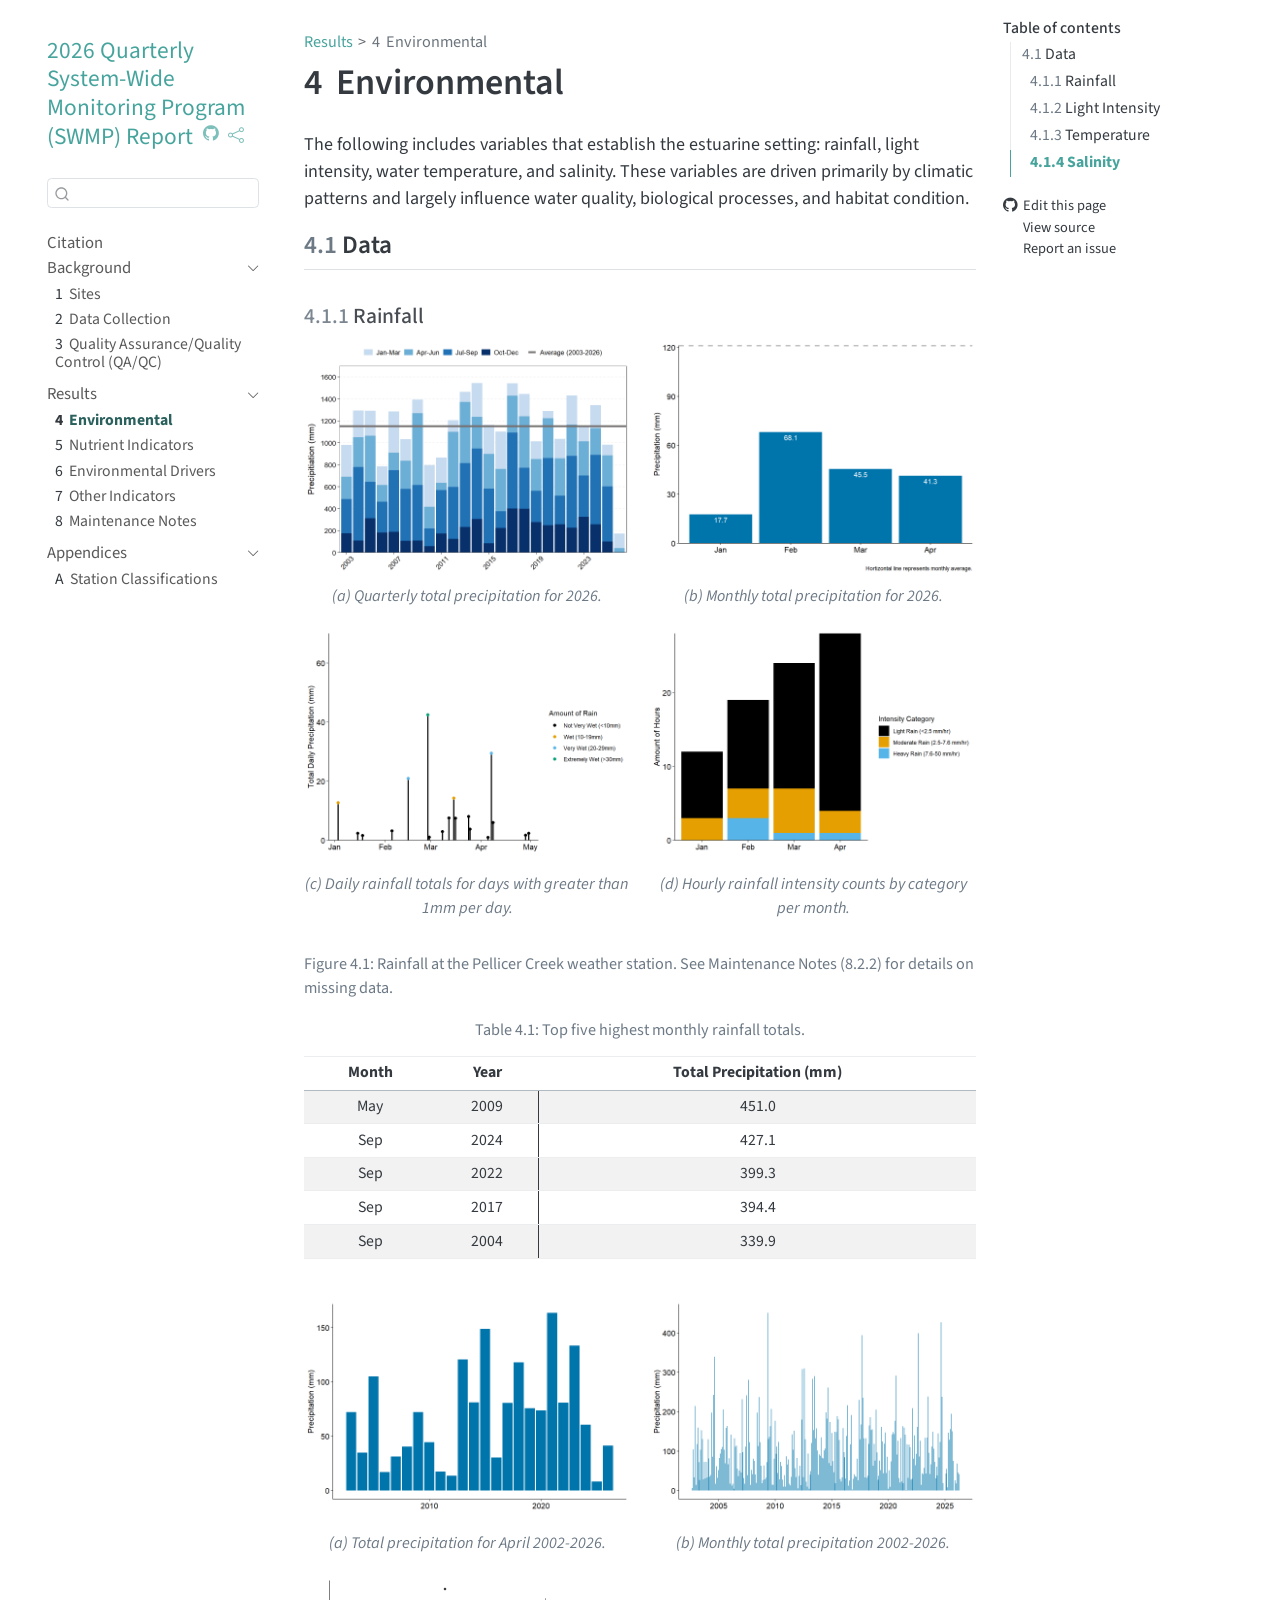
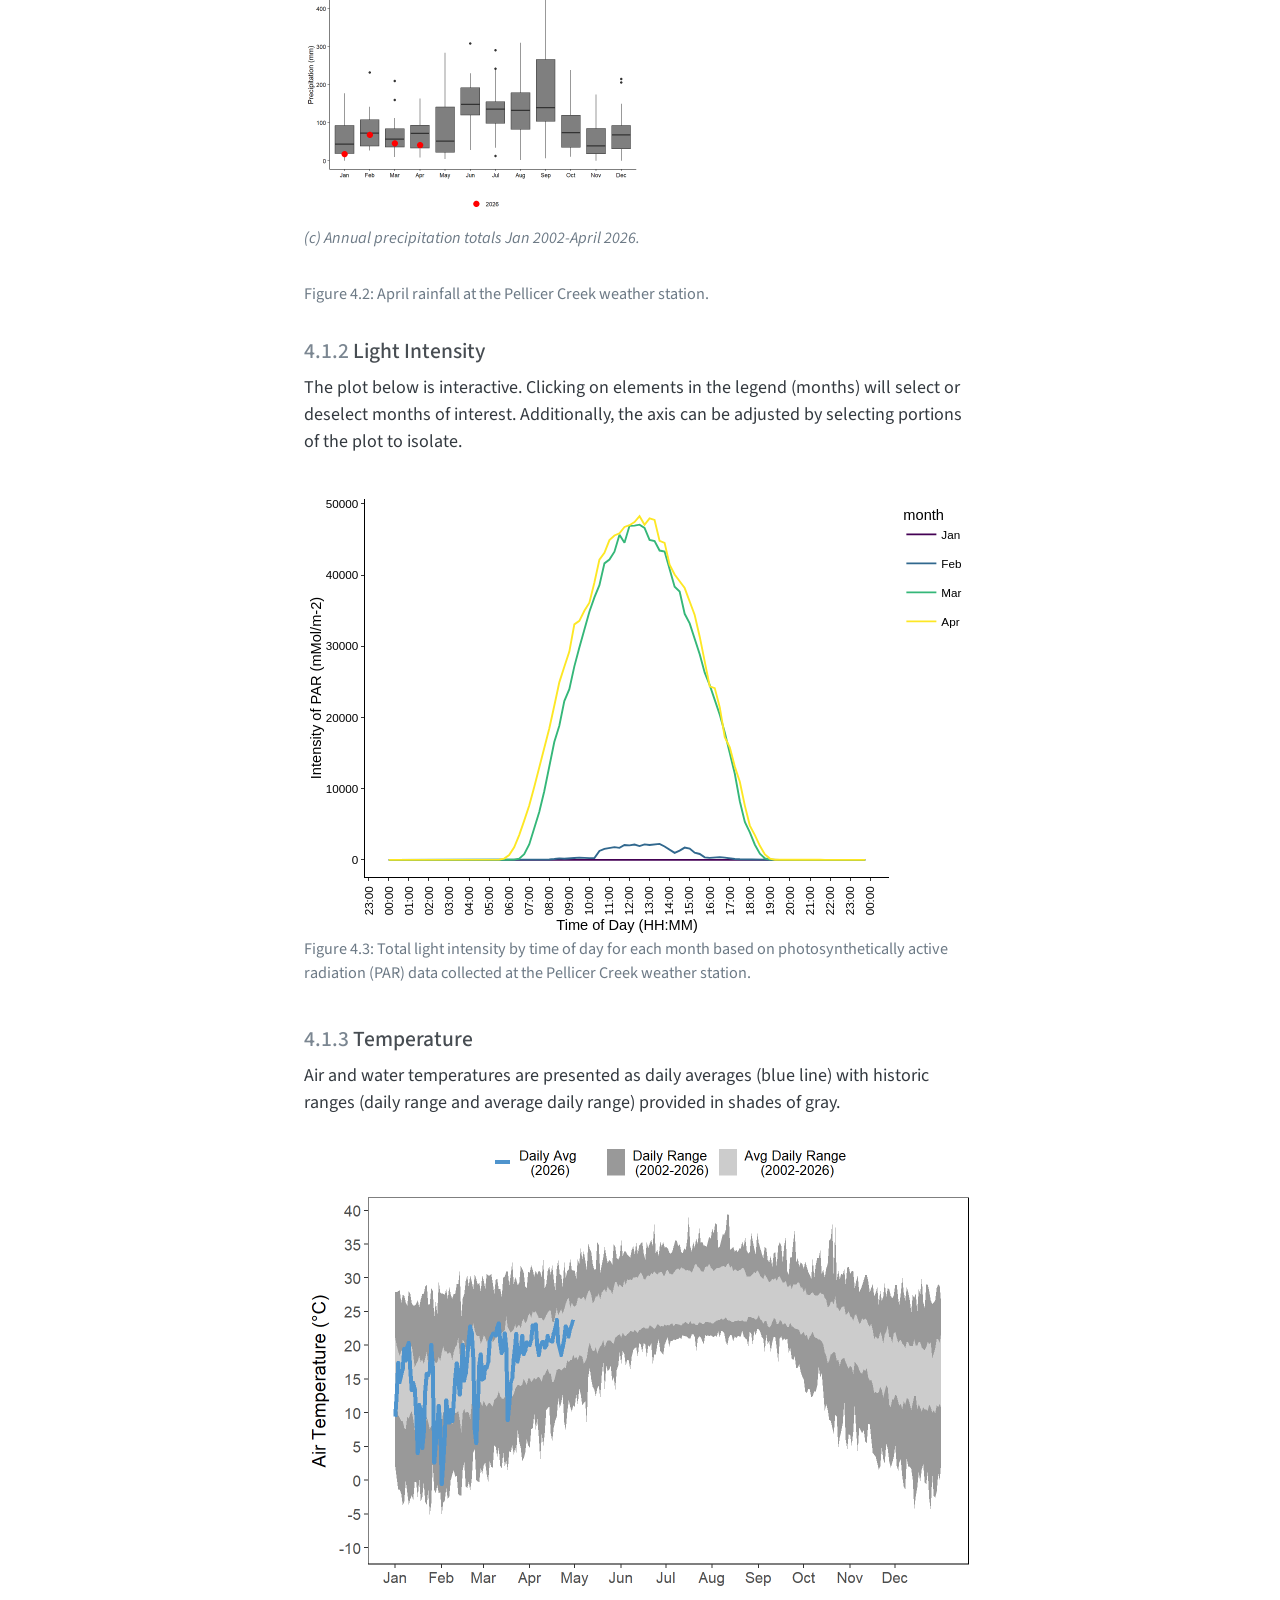
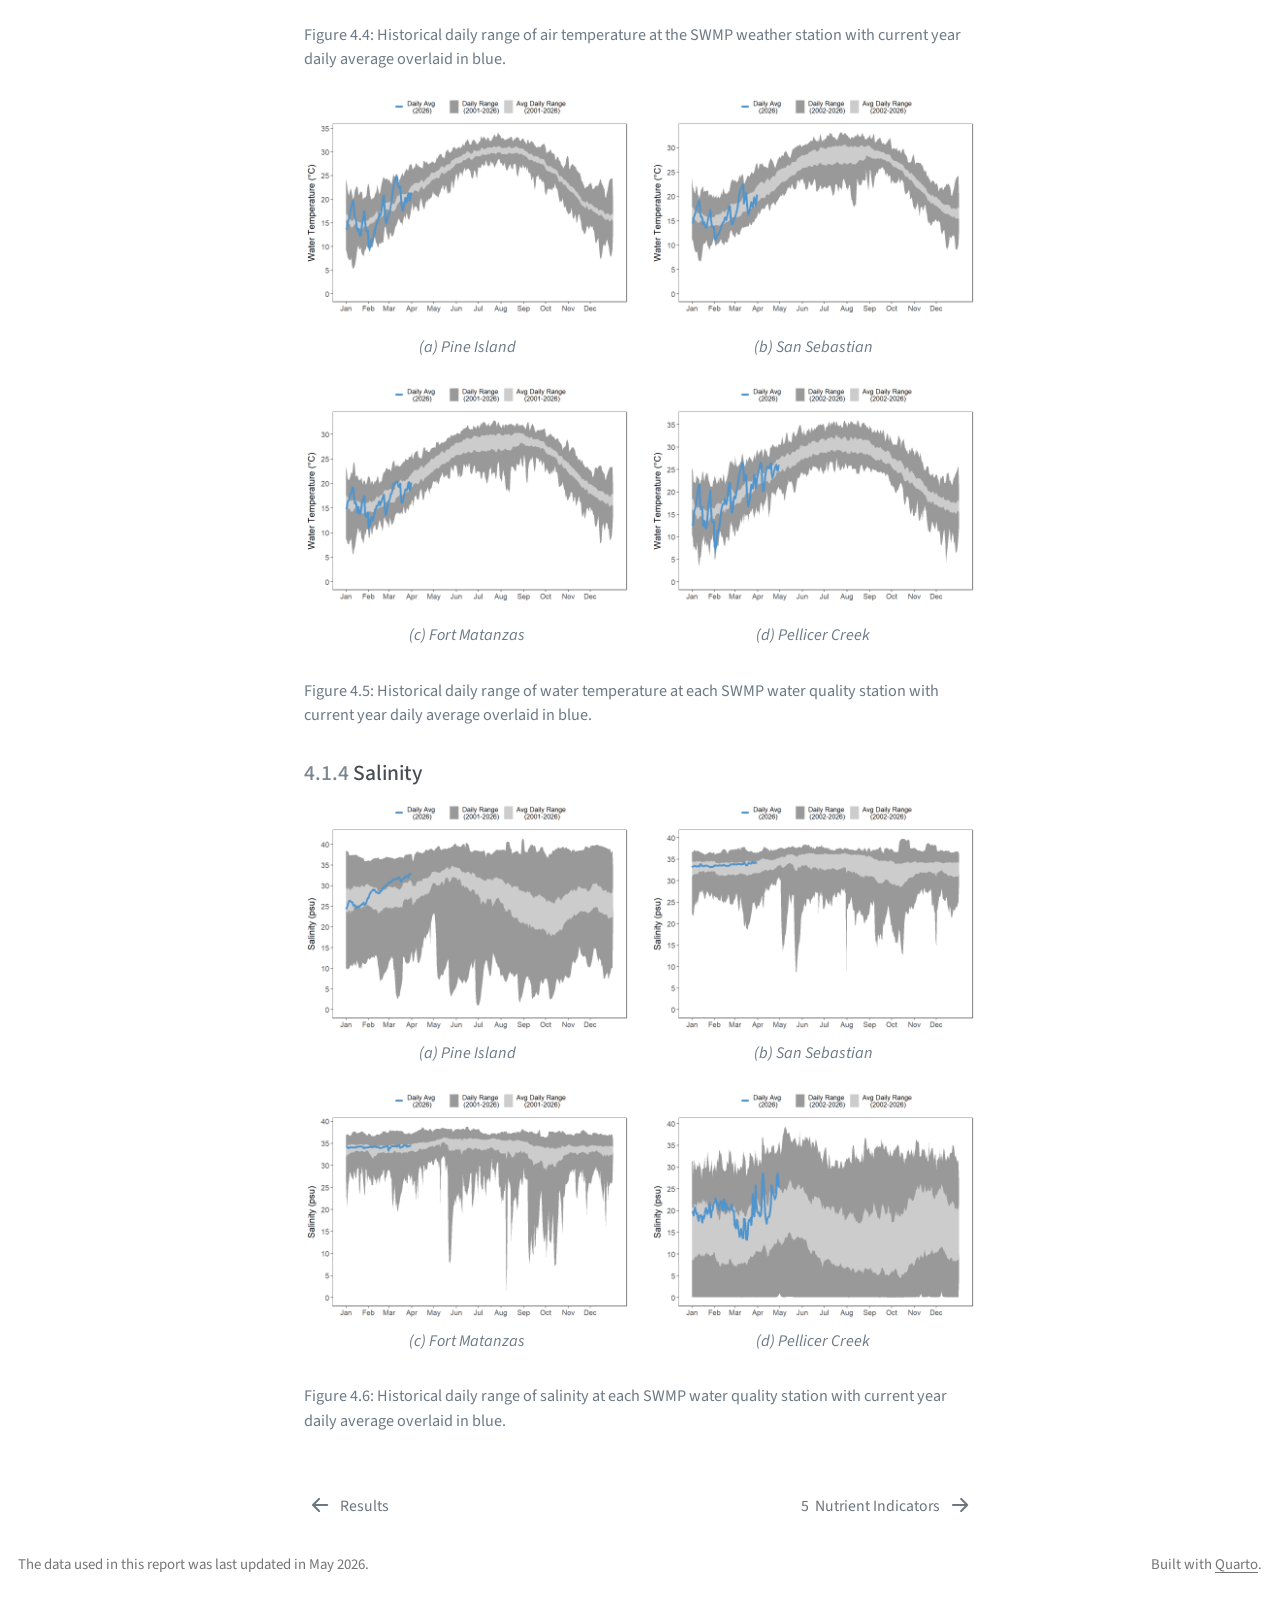
==== docs/text/environmental.html @ 44c631e3 "Initial_upload" ====
<!DOCTYPE html>
<html xmlns="http://www.w3.org/1999/xhtml" lang="en" xml:lang="en"><head>

<meta charset="utf-8">
<meta name="generator" content="quarto-1.5.57">

<meta name="viewport" content="width=device-width, initial-scale=1.0, user-scalable=yes">


<title>4&nbsp; Environmental – 2026 Quarterly System-Wide Monitoring Program (SWMP) Report</title>
<style>
code{white-space: pre-wrap;}
span.smallcaps{font-variant: small-caps;}
div.columns{display: flex; gap: min(4vw, 1.5em);}
div.column{flex: auto; overflow-x: auto;}
div.hanging-indent{margin-left: 1.5em; text-indent: -1.5em;}
ul.task-list{list-style: none;}
ul.task-list li input[type="checkbox"] {
  width: 0.8em;
  margin: 0 0.8em 0.2em -1em; /* quarto-specific, see https://github.com/quarto-dev/quarto-cli/issues/4556 */ 
  vertical-align: middle;
}
</style>


<script src="../site_libs/quarto-nav/quarto-nav.js"></script>
<script src="../site_libs/quarto-nav/headroom.min.js"></script>
<script src="../site_libs/clipboard/clipboard.min.js"></script>
<script src="../site_libs/quarto-search/autocomplete.umd.js"></script>
<script src="../site_libs/quarto-search/fuse.min.js"></script>
<script src="../site_libs/quarto-search/quarto-search.js"></script>
<meta name="quarto:offset" content="../">
<link href="../text/nut-indicators.html" rel="next">
<link href="../text/results.html" rel="prev">
<link href="../images/friends-logo.png" rel="icon" type="image/png">
<script src="../site_libs/quarto-html/quarto.js"></script>
<script src="../site_libs/quarto-html/popper.min.js"></script>
<script src="../site_libs/quarto-html/tippy.umd.min.js"></script>
<script src="../site_libs/quarto-html/anchor.min.js"></script>
<link href="../site_libs/quarto-html/tippy.css" rel="stylesheet">
<link href="../site_libs/quarto-html/quarto-syntax-highlighting.css" rel="stylesheet" id="quarto-text-highlighting-styles">
<script src="../site_libs/bootstrap/bootstrap.min.js"></script>
<link href="../site_libs/bootstrap/bootstrap-icons.css" rel="stylesheet">
<link href="../site_libs/bootstrap/bootstrap.min.css" rel="stylesheet" id="quarto-bootstrap" data-mode="light">
<script src="../site_libs/quarto-contrib/glightbox/glightbox.min.js"></script>
<link href="../site_libs/quarto-contrib/glightbox/glightbox.min.css" rel="stylesheet">
<link href="../site_libs/quarto-contrib/glightbox/lightbox.css" rel="stylesheet">
<script id="quarto-search-options" type="application/json">{
  "location": "sidebar",
  "copy-button": false,
  "collapse-after": 3,
  "panel-placement": "start",
  "type": "textbox",
  "limit": 50,
  "keyboard-shortcut": [
    "f",
    "/",
    "s"
  ],
  "show-item-context": false,
  "language": {
    "search-no-results-text": "No results",
    "search-matching-documents-text": "matching documents",
    "search-copy-link-title": "Copy link to search",
    "search-hide-matches-text": "Hide additional matches",
    "search-more-match-text": "more match in this document",
    "search-more-matches-text": "more matches in this document",
    "search-clear-button-title": "Clear",
    "search-text-placeholder": "",
    "search-detached-cancel-button-title": "Cancel",
    "search-submit-button-title": "Submit",
    "search-label": "Search"
  }
}</script>
<script src="../site_libs/kePrint-0.0.1/kePrint.js"></script>

<link href="../site_libs/lightable-0.0.1/lightable.css" rel="stylesheet">

<link href="../site_libs/htmltools-fill-0.5.8.1/fill.css" rel="stylesheet">

<script src="../site_libs/htmlwidgets-1.6.4/htmlwidgets.js"></script>

<script src="../site_libs/plotly-binding-4.10.4/plotly.js"></script>

<script src="../site_libs/typedarray-0.1/typedarray.min.js"></script>

<script src="../site_libs/jquery-3.5.1/jquery.min.js"></script>

<link href="../site_libs/crosstalk-1.2.1/css/crosstalk.min.css" rel="stylesheet">

<script src="../site_libs/crosstalk-1.2.1/js/crosstalk.min.js"></script>

<link href="../site_libs/plotly-htmlwidgets-css-2.11.1/plotly-htmlwidgets.css" rel="stylesheet">

<script src="../site_libs/plotly-main-2.11.1/plotly-latest.min.js"></script>



</head>

<body class="nav-sidebar floating">

<div id="quarto-search-results"></div>
  <header id="quarto-header" class="headroom fixed-top">
  <nav class="quarto-secondary-nav">
    <div class="container-fluid d-flex">
      <button type="button" class="quarto-btn-toggle btn" data-bs-toggle="collapse" role="button" data-bs-target=".quarto-sidebar-collapse-item" aria-controls="quarto-sidebar" aria-expanded="false" aria-label="Toggle sidebar navigation" onclick="if (window.quartoToggleHeadroom) { window.quartoToggleHeadroom(); }">
        <i class="bi bi-layout-text-sidebar-reverse"></i>
      </button>
        <nav class="quarto-page-breadcrumbs" aria-label="breadcrumb"><ol class="breadcrumb"><li class="breadcrumb-item"><a href="../text/results.html">Results</a></li><li class="breadcrumb-item"><a href="../text/environmental.html"><span class="chapter-number">4</span>&nbsp; <span class="chapter-title">Environmental</span></a></li></ol></nav>
        <a class="flex-grow-1" role="navigation" data-bs-toggle="collapse" data-bs-target=".quarto-sidebar-collapse-item" aria-controls="quarto-sidebar" aria-expanded="false" aria-label="Toggle sidebar navigation" onclick="if (window.quartoToggleHeadroom) { window.quartoToggleHeadroom(); }">      
        </a>
      <button type="button" class="btn quarto-search-button" aria-label="Search" onclick="window.quartoOpenSearch();">
        <i class="bi bi-search"></i>
      </button>
    </div>
  </nav>
</header>
<!-- content -->
<div id="quarto-content" class="quarto-container page-columns page-rows-contents page-layout-article">
<!-- sidebar -->
  <nav id="quarto-sidebar" class="sidebar collapse collapse-horizontal quarto-sidebar-collapse-item sidebar-navigation floating overflow-auto">
    <div class="pt-lg-2 mt-2 text-left sidebar-header">
    <div class="sidebar-title mb-0 py-0">
      <a href="../">2026 Quarterly System-Wide Monitoring Program (SWMP) Report</a> 
        <div class="sidebar-tools-main">
    <a href="https://github.com/GTMNERR/2026_Q1_SWMP_Report" title="Source Code" class="quarto-navigation-tool px-1" aria-label="Source Code"><i class="bi bi-github"></i></a>
    <div class="dropdown">
      <a href="" title="Share" id="quarto-navigation-tool-dropdown-0" class="quarto-navigation-tool dropdown-toggle px-1" data-bs-toggle="dropdown" aria-expanded="false" role="link" aria-label="Share"><i class="bi bi-share"></i></a>
      <ul class="dropdown-menu" aria-labelledby="quarto-navigation-tool-dropdown-0">
          <li>
            <a class="dropdown-item sidebar-tools-main-item" href="https://twitter.com/intent/tweet?url=|url|">
              <i class="bi bi-twitter pe-1"></i>
            Twitter
            </a>
          </li>
          <li>
            <a class="dropdown-item sidebar-tools-main-item" href="https://www.facebook.com/sharer/sharer.php?u=|url|">
              <i class="bi bi-facebook pe-1"></i>
            Facebook
            </a>
          </li>
      </ul>
    </div>
</div>
    </div>
      </div>
        <div class="mt-2 flex-shrink-0 align-items-center">
        <div class="sidebar-search">
        <div id="quarto-search" class="" title="Search"></div>
        </div>
        </div>
    <div class="sidebar-menu-container"> 
    <ul class="list-unstyled mt-1">
        <li class="sidebar-item">
  <div class="sidebar-item-container"> 
  <a href="../index.html" class="sidebar-item-text sidebar-link">
 <span class="menu-text">Citation</span></a>
  </div>
</li>
        <li class="sidebar-item sidebar-item-section">
      <div class="sidebar-item-container"> 
            <a href="../text/background.html" class="sidebar-item-text sidebar-link">
 <span class="menu-text">Background</span></a>
          <a class="sidebar-item-toggle text-start" data-bs-toggle="collapse" data-bs-target="#quarto-sidebar-section-1" role="navigation" aria-expanded="true" aria-label="Toggle section">
            <i class="bi bi-chevron-right ms-2"></i>
          </a> 
      </div>
      <ul id="quarto-sidebar-section-1" class="collapse list-unstyled sidebar-section depth1 show">  
          <li class="sidebar-item">
  <div class="sidebar-item-container"> 
  <a href="../text/sites.html" class="sidebar-item-text sidebar-link">
 <span class="menu-text"><span class="chapter-number">1</span>&nbsp; <span class="chapter-title">Sites</span></span></a>
  </div>
</li>
          <li class="sidebar-item">
  <div class="sidebar-item-container"> 
  <a href="../text/collection.html" class="sidebar-item-text sidebar-link">
 <span class="menu-text"><span class="chapter-number">2</span>&nbsp; <span class="chapter-title">Data Collection</span></span></a>
  </div>
</li>
          <li class="sidebar-item">
  <div class="sidebar-item-container"> 
  <a href="../text/qaqc.html" class="sidebar-item-text sidebar-link">
 <span class="menu-text"><span class="chapter-number">3</span>&nbsp; <span class="chapter-title">Quality Assurance/Quality Control (QA/QC)</span></span></a>
  </div>
</li>
      </ul>
  </li>
        <li class="sidebar-item sidebar-item-section">
      <div class="sidebar-item-container"> 
            <a href="../text/results.html" class="sidebar-item-text sidebar-link">
 <span class="menu-text">Results</span></a>
          <a class="sidebar-item-toggle text-start" data-bs-toggle="collapse" data-bs-target="#quarto-sidebar-section-2" role="navigation" aria-expanded="true" aria-label="Toggle section">
            <i class="bi bi-chevron-right ms-2"></i>
          </a> 
      </div>
      <ul id="quarto-sidebar-section-2" class="collapse list-unstyled sidebar-section depth1 show">  
          <li class="sidebar-item">
  <div class="sidebar-item-container"> 
  <a href="../text/environmental.html" class="sidebar-item-text sidebar-link active">
 <span class="menu-text"><span class="chapter-number">4</span>&nbsp; <span class="chapter-title">Environmental</span></span></a>
  </div>
</li>
          <li class="sidebar-item">
  <div class="sidebar-item-container"> 
  <a href="../text/nut-indicators.html" class="sidebar-item-text sidebar-link">
 <span class="menu-text"><span class="chapter-number">5</span>&nbsp; <span class="chapter-title">Nutrient Indicators</span></span></a>
  </div>
</li>
          <li class="sidebar-item">
  <div class="sidebar-item-container"> 
  <a href="../text/environmental-drivers.html" class="sidebar-item-text sidebar-link">
 <span class="menu-text"><span class="chapter-number">6</span>&nbsp; <span class="chapter-title">Environmental Drivers</span></span></a>
  </div>
</li>
          <li class="sidebar-item">
  <div class="sidebar-item-container"> 
  <a href="../text/misc-bac.html" class="sidebar-item-text sidebar-link">
 <span class="menu-text"><span class="chapter-number">7</span>&nbsp; <span class="chapter-title">Other Indicators</span></span></a>
  </div>
</li>
          <li class="sidebar-item">
  <div class="sidebar-item-container"> 
  <a href="../text/maintenance.html" class="sidebar-item-text sidebar-link">
 <span class="menu-text"><span class="chapter-number">8</span>&nbsp; <span class="chapter-title">Maintenance Notes</span></span></a>
  </div>
</li>
      </ul>
  </li>
        <li class="sidebar-item sidebar-item-section">
      <div class="sidebar-item-container"> 
            <a class="sidebar-item-text sidebar-link text-start" data-bs-toggle="collapse" data-bs-target="#quarto-sidebar-section-3" role="navigation" aria-expanded="true">
 <span class="menu-text">Appendices</span></a>
          <a class="sidebar-item-toggle text-start" data-bs-toggle="collapse" data-bs-target="#quarto-sidebar-section-3" role="navigation" aria-expanded="true" aria-label="Toggle section">
            <i class="bi bi-chevron-right ms-2"></i>
          </a> 
      </div>
      <ul id="quarto-sidebar-section-3" class="collapse list-unstyled sidebar-section depth1 show">  
          <li class="sidebar-item">
  <div class="sidebar-item-container"> 
  <a href="../text/a1-cmecs.html" class="sidebar-item-text sidebar-link">
 <span class="menu-text"><span class="chapter-number">A</span>&nbsp; <span class="chapter-title">Station Classifications</span></span></a>
  </div>
</li>
      </ul>
  </li>
    </ul>
    </div>
</nav>
<div id="quarto-sidebar-glass" class="quarto-sidebar-collapse-item" data-bs-toggle="collapse" data-bs-target=".quarto-sidebar-collapse-item"></div>
<!-- margin-sidebar -->
    <div id="quarto-margin-sidebar" class="sidebar margin-sidebar">
        <nav id="TOC" role="doc-toc" class="toc-active">
    <h2 id="toc-title">Table of contents</h2>
   
  <ul>
  <li><a href="#data" id="toc-data" class="nav-link active" data-scroll-target="#data"><span class="header-section-number">4.1</span> Data</a>
  <ul class="collapse">
  <li><a href="#rainfall" id="toc-rainfall" class="nav-link" data-scroll-target="#rainfall"><span class="header-section-number">4.1.1</span> Rainfall</a></li>
  <li><a href="#light-intensity" id="toc-light-intensity" class="nav-link" data-scroll-target="#light-intensity"><span class="header-section-number">4.1.2</span> Light Intensity</a></li>
  <li><a href="#temperature" id="toc-temperature" class="nav-link" data-scroll-target="#temperature"><span class="header-section-number">4.1.3</span> Temperature</a></li>
  <li><a href="#salinity" id="toc-salinity" class="nav-link" data-scroll-target="#salinity"><span class="header-section-number">4.1.4</span> Salinity</a></li>
  </ul></li>
  </ul>
<div class="toc-actions"><ul><li><a href="https://github.com/GTMNERR/2026_Q1_SWMP_Report/edit/main/text/environmental.qmd" class="toc-action"><i class="bi bi-github"></i>Edit this page</a></li><li><a href="https://github.com/GTMNERR/2026_Q1_SWMP_Report/blob/main/text/environmental.qmd" class="toc-action"><i class="bi empty"></i>View source</a></li><li><a href="https://github.com/GTMNERR/2026_Q1_SWMP_Report/issues/new" class="toc-action"><i class="bi empty"></i>Report an issue</a></li></ul></div></nav>
    </div>
<!-- main -->
<main class="content" id="quarto-document-content">

<header id="title-block-header" class="quarto-title-block default"><nav class="quarto-page-breadcrumbs quarto-title-breadcrumbs d-none d-lg-block" aria-label="breadcrumb"><ol class="breadcrumb"><li class="breadcrumb-item"><a href="../text/results.html">Results</a></li><li class="breadcrumb-item"><a href="../text/environmental.html"><span class="chapter-number">4</span>&nbsp; <span class="chapter-title">Environmental</span></a></li></ol></nav>
<div class="quarto-title">
<h1 class="title"><span class="chapter-number">4</span>&nbsp; <span class="chapter-title">Environmental</span></h1>
</div>



<div class="quarto-title-meta">

    
  
    
  </div>
  


</header>


<p>The following includes variables that establish the estuarine setting: rainfall, light intensity, water temperature, and salinity. These variables are driven primarily by climatic patterns and largely influence water quality, biological processes, and habitat condition.</p>
<!-- ## Summary -->
<!-- Winter storm Finn (unofficially named) brought rainfall and strong winds in [January](https://www.actionnewsjax.com/news/local/strong-storm-cold-front-will-move-across-northeast-florida-southeast-georgia/DNJ3SOGJ35G4FCKJLPJNP67YZY/) to Northeast Florida causing some local schools to release students early and cancel after school activities (@fig-rainfall-1; @fig-rainfall-2). This event is discussed in further detail in the next chapter. -->
<!-- Total measured rainfall in 2024 was 1347.2 mm (@fig-SeptPrecip-3). The third quarter of the year had the greatest rainfall total (@fig-rainfall) because of September, which had a record-setting high monthly total (@tbl-topRain; @fig-SeptPrecip-1; @fig-SeptPrecip-2). September also had the greatest number of rain days exceeding 10 mm/day (@Fig-rainfall-3), and more storms producing heavy rainfall (@Fig-rainfall-4). Rainfall totals for the fourth quarter of 2024 are incomplete, resulting from a computer program error. Data are missing beginning November 13, 2024, and continuing through the end of the year (see Maintenance Notes Section 8.2.2; @fig-SeptPrecip-4). -->
<!-- Light intensity was highest from April to August. December had the lowest mid-day photosynthetically active radiation (PAR) (@fig-lightintensity). -->
<!-- Daily average air temperatures were highest from June - August, and most variable during January – April and November – December (@fig-range-atemp). -->
<!-- While there were some low water temperatures throughout the year, daily average water temperatures were generally higher than average (@fig-range-temp). Water temperature decreased in August and September with the onset of the large rain events causing water temperatures to fall below the historic average daily range at all four stations (@fig-range-temp-2; @fig-range-temp-3). Water temperatures increased at all four stations in November nearing the historic 2002-2024 maximum daily range  (@fig-range-temp). -->
<!-- Rainfall in January and September – November brought salinity levels lower than their average daily ranges (@fig-range-sal), particularly at the stations farthest from the inlets (@fig-range-sal-1; @fig-range-sal-4). However, the drought conditions during spring increased salinity levels. Salinity stayed higher than the average daily range at all stations through July, but was most pronounced at Pine Island (@fig-range-sal-1).  -->
<section id="data" class="level2" data-number="4.1">
<h2 data-number="4.1" class="anchored" data-anchor-id="data"><span class="header-section-number">4.1</span> Data</h2>
<section id="rainfall" class="level3" data-number="4.1.1">
<h3 data-number="4.1.1" class="anchored" data-anchor-id="rainfall"><span class="header-section-number">4.1.1</span> Rainfall</h3>
<div id="fig-rainfall" class="quarto-layout-panel">
<figure class="quarto-float quarto-float-fig figure">
<div aria-describedby="fig-rainfall-caption-0ceaefa1-69ba-4598-a22c-09a6ac19f8ca">
<div class="quarto-layout-row">
<div class="cell-output-display quarto-layout-cell-subref quarto-layout-cell" data-ref-parent="fig-rainfall" style="flex-basis: 50.0%;justify-content: flex-start;">
<div id="fig-rainfall-1" class="quarto-float quarto-figure quarto-figure-center anchored">
<figure class="quarto-float quarto-subfloat-fig figure">
<div aria-describedby="fig-rainfall-1-caption-0ceaefa1-69ba-4598-a22c-09a6ac19f8ca">
<a href="environmental_files/figure-html/fig-rainfall-1.png" class="lightbox" data-gallery="fig-rainfall" title="Figure&nbsp;4.1&nbsp;(a): Quarterly total precipitation for 2026."><img src="environmental_files/figure-html/fig-rainfall-1.png" class="img-fluid figure-img" data-ref-parent="fig-rainfall" width="672"></a>
</div>
<figcaption class="quarto-float-caption-bottom quarto-subfloat-caption quarto-subfloat-fig" id="fig-rainfall-1-caption-0ceaefa1-69ba-4598-a22c-09a6ac19f8ca">
(a) Quarterly total precipitation for 2026.
</figcaption>
</figure>
</div>
</div>
<div class="cell-output-display quarto-layout-cell-subref quarto-layout-cell" data-ref-parent="fig-rainfall" style="flex-basis: 50.0%;justify-content: flex-start;">
<div id="fig-rainfall-2" class="quarto-float quarto-figure quarto-figure-center anchored">
<figure class="quarto-float quarto-subfloat-fig figure">
<div aria-describedby="fig-rainfall-2-caption-0ceaefa1-69ba-4598-a22c-09a6ac19f8ca">
<a href="environmental_files/figure-html/fig-rainfall-2.png" class="lightbox" data-gallery="fig-rainfall" title="Figure&nbsp;4.1&nbsp;(b): Monthly total precipitation for 2026."><img src="environmental_files/figure-html/fig-rainfall-2.png" class="img-fluid figure-img" data-ref-parent="fig-rainfall" width="672"></a>
</div>
<figcaption class="quarto-float-caption-bottom quarto-subfloat-caption quarto-subfloat-fig" id="fig-rainfall-2-caption-0ceaefa1-69ba-4598-a22c-09a6ac19f8ca">
(b) Monthly total precipitation for 2026.
</figcaption>
</figure>
</div>
</div>
</div>
<div class="quarto-layout-row">
<div class="cell-output-display quarto-layout-cell-subref quarto-layout-cell" data-ref-parent="fig-rainfall" style="flex-basis: 50.0%;justify-content: flex-start;">
<div id="fig-rainfall-3" class="quarto-float quarto-figure quarto-figure-center anchored">
<figure class="quarto-float quarto-subfloat-fig figure">
<div aria-describedby="fig-rainfall-3-caption-0ceaefa1-69ba-4598-a22c-09a6ac19f8ca">
<a href="environmental_files/figure-html/fig-rainfall-3.png" class="lightbox" data-gallery="fig-rainfall" title="Figure&nbsp;4.1&nbsp;(c): Daily rainfall totals for days with greater than 1mm per day."><img src="environmental_files/figure-html/fig-rainfall-3.png" class="img-fluid figure-img" data-ref-parent="fig-rainfall" width="672"></a>
</div>
<figcaption class="quarto-float-caption-bottom quarto-subfloat-caption quarto-subfloat-fig" id="fig-rainfall-3-caption-0ceaefa1-69ba-4598-a22c-09a6ac19f8ca">
(c) Daily rainfall totals for days with greater than 1mm per day.
</figcaption>
</figure>
</div>
</div>
<div class="cell-output-display quarto-layout-cell-subref quarto-layout-cell" data-ref-parent="fig-rainfall" style="flex-basis: 50.0%;justify-content: flex-start;">
<div id="fig-rainfall-4" class="quarto-float quarto-figure quarto-figure-center anchored">
<figure class="quarto-float quarto-subfloat-fig figure">
<div aria-describedby="fig-rainfall-4-caption-0ceaefa1-69ba-4598-a22c-09a6ac19f8ca">
<a href="environmental_files/figure-html/fig-rainfall-4.png" class="lightbox" data-gallery="fig-rainfall" title="Figure&nbsp;4.1&nbsp;(d): Hourly rainfall intensity counts by category per month."><img src="environmental_files/figure-html/fig-rainfall-4.png" class="img-fluid figure-img" data-ref-parent="fig-rainfall" width="672"></a>
</div>
<figcaption class="quarto-float-caption-bottom quarto-subfloat-caption quarto-subfloat-fig" id="fig-rainfall-4-caption-0ceaefa1-69ba-4598-a22c-09a6ac19f8ca">
(d) Hourly rainfall intensity counts by category per month.
</figcaption>
</figure>
</div>
</div>
</div>
</div>
<figcaption class="quarto-float-caption-bottom quarto-float-caption quarto-float-fig" id="fig-rainfall-caption-0ceaefa1-69ba-4598-a22c-09a6ac19f8ca">
Figure&nbsp;4.1: Rainfall at the Pellicer Creek weather station. See Maintenance Notes (8.2.2) for details on missing data.
</figcaption>
</figure>
</div>
<div class="cell">
<div id="tbl-topRain" class="cell quarto-float quarto-figure quarto-figure-center anchored">
<figure class="quarto-float quarto-float-tbl figure">
<figcaption class="quarto-float-caption-top quarto-float-caption quarto-float-tbl" id="tbl-topRain-caption-0ceaefa1-69ba-4598-a22c-09a6ac19f8ca">
Table&nbsp;4.1: Top five highest monthly rainfall totals.
</figcaption>
<div aria-describedby="tbl-topRain-caption-0ceaefa1-69ba-4598-a22c-09a6ac19f8ca">
<div class="cell-output-display">
<table class="table do-not-create-environment cell caption-top table-sm table-striped small" data-quarto-postprocess="true">
<thead>
<tr class="header">
<th data-quarto-table-cell-role="th" style="text-align: center; position: sticky; top: 0; background-color: #FFFFFF;">Month</th>
<th data-quarto-table-cell-role="th" style="text-align: center; position: sticky; top: 0; background-color: #FFFFFF;">Year</th>
<th data-quarto-table-cell-role="th" style="text-align: center; position: sticky; top: 0; background-color: #FFFFFF;">Total Precipitation (mm)</th>
</tr>
</thead>
<tbody>
<tr class="odd">
<td style="text-align: center;">May</td>
<td style="text-align: center;">2009</td>
<td style="text-align: center; border-left: 1px solid;">451.0</td>
</tr>
<tr class="even">
<td style="text-align: center;">Sep</td>
<td style="text-align: center;">2024</td>
<td style="text-align: center; border-left: 1px solid;">427.1</td>
</tr>
<tr class="odd">
<td style="text-align: center;">Sep</td>
<td style="text-align: center;">2022</td>
<td style="text-align: center; border-left: 1px solid;">399.3</td>
</tr>
<tr class="even">
<td style="text-align: center;">Sep</td>
<td style="text-align: center;">2017</td>
<td style="text-align: center; border-left: 1px solid;">394.4</td>
</tr>
<tr class="odd">
<td style="text-align: center;">Sep</td>
<td style="text-align: center;">2004</td>
<td style="text-align: center; border-left: 1px solid;">339.9</td>
</tr>
</tbody>
</table>


</div>
</div>
</figure>
</div>
</div>
<div id="fig-AprPrecip" class="quarto-layout-panel">
<figure class="quarto-float quarto-float-fig figure">
<div aria-describedby="fig-AprPrecip-caption-0ceaefa1-69ba-4598-a22c-09a6ac19f8ca">
<div class="quarto-layout-row">
<div class="cell-output-display quarto-layout-cell-subref quarto-layout-cell" data-ref-parent="fig-AprPrecip" style="flex-basis: 50.0%;justify-content: flex-start;">
<div id="fig-AprPrecip-1" class="quarto-float quarto-figure quarto-figure-center anchored">
<figure class="quarto-float quarto-subfloat-fig figure">
<div aria-describedby="fig-AprPrecip-1-caption-0ceaefa1-69ba-4598-a22c-09a6ac19f8ca">
<a href="environmental_files/figure-html/fig-AprPrecip-1.png" class="lightbox" data-gallery="fig-AprPrecip" title="Figure&nbsp;4.2&nbsp;(a): Total precipitation for April 2002-2026."><img src="environmental_files/figure-html/fig-AprPrecip-1.png" class="img-fluid figure-img" data-ref-parent="fig-AprPrecip" width="672"></a>
</div>
<figcaption class="quarto-float-caption-bottom quarto-subfloat-caption quarto-subfloat-fig" id="fig-AprPrecip-1-caption-0ceaefa1-69ba-4598-a22c-09a6ac19f8ca">
(a) Total precipitation for April 2002-2026.
</figcaption>
</figure>
</div>
</div>
<div class="cell-output-display quarto-layout-cell-subref quarto-layout-cell" data-ref-parent="fig-AprPrecip" style="flex-basis: 50.0%;justify-content: flex-start;">
<div id="fig-AprPrecip-2" class="quarto-float quarto-figure quarto-figure-center anchored">
<figure class="quarto-float quarto-subfloat-fig figure">
<div aria-describedby="fig-AprPrecip-2-caption-0ceaefa1-69ba-4598-a22c-09a6ac19f8ca">
<a href="environmental_files/figure-html/fig-AprPrecip-2.png" class="lightbox" data-gallery="fig-AprPrecip" title="Figure&nbsp;4.2&nbsp;(b): Monthly total precipitation 2002-2026."><img src="environmental_files/figure-html/fig-AprPrecip-2.png" class="img-fluid figure-img" data-ref-parent="fig-AprPrecip" width="672"></a>
</div>
<figcaption class="quarto-float-caption-bottom quarto-subfloat-caption quarto-subfloat-fig" id="fig-AprPrecip-2-caption-0ceaefa1-69ba-4598-a22c-09a6ac19f8ca">
(b) Monthly total precipitation 2002-2026.
</figcaption>
</figure>
</div>
</div>
</div>
<div class="quarto-layout-row">
<div class="cell-output-display quarto-layout-cell-subref quarto-layout-cell" data-ref-parent="fig-AprPrecip" style="flex-basis: 50.0%;justify-content: flex-start;">
<div id="fig-AprPrecip-3" class="quarto-float quarto-figure quarto-figure-center anchored">
<figure class="quarto-float quarto-subfloat-fig figure">
<div aria-describedby="fig-AprPrecip-3-caption-0ceaefa1-69ba-4598-a22c-09a6ac19f8ca">
<a href="environmental_files/figure-html/fig-AprPrecip-3.png" class="lightbox" data-gallery="fig-AprPrecip" title="Figure&nbsp;4.2&nbsp;(c): Annual precipitation totals Jan 2002-April 2026."><img src="environmental_files/figure-html/fig-AprPrecip-3.png" class="img-fluid figure-img" data-ref-parent="fig-AprPrecip" width="672"></a>
</div>
<figcaption class="quarto-float-caption-bottom quarto-subfloat-caption quarto-subfloat-fig" id="fig-AprPrecip-3-caption-0ceaefa1-69ba-4598-a22c-09a6ac19f8ca">
(c) Annual precipitation totals Jan 2002-April 2026.
</figcaption>
</figure>
</div>
</div>
</div>
</div>
<figcaption class="quarto-float-caption-bottom quarto-float-caption quarto-float-fig" id="fig-AprPrecip-caption-0ceaefa1-69ba-4598-a22c-09a6ac19f8ca">
Figure&nbsp;4.2: April rainfall at the Pellicer Creek weather station.
</figcaption>
</figure>
</div>
</section>
<section id="light-intensity" class="level3" data-number="4.1.2">
<h3 data-number="4.1.2" class="anchored" data-anchor-id="light-intensity"><span class="header-section-number">4.1.2</span> Light Intensity</h3>
<p>The plot below is interactive. Clicking on elements in the legend (months) will select or deselect months of interest. Additionally, the axis can be adjusted by selecting portions of the plot to isolate.</p>
<div class="cell">
<div id="fig-lightintensity" class="cell-output-display quarto-float quarto-figure quarto-figure-center anchored">
<figure class="quarto-float quarto-float-fig figure">
<div aria-describedby="fig-lightintensity-caption-0ceaefa1-69ba-4598-a22c-09a6ac19f8ca">
<div class="plotly html-widget html-fill-item" id="htmlwidget-de5f9bc16b5f40365782" style="width:100%;height:464px;"></div>
<script type="application/json" data-for="htmlwidget-de5f9bc16b5f40365782">{"x":{"data":[{"x":[1779076800,1779077700,1779078600,1779079500,1779080400,1779081300,1779082200,1779083100,1779084000,1779084900,1779085800,1779086700,1779087600,1779088500,1779089400,1779090300,1779091200,1779092100,1779093000,1779093900,1779094800,1779095700,1779096600,1779097500,1779098400,1779099300,1779100200,1779101100,1779102000,1779102900,1779103800,1779104700,1779105600,1779106500,1779107400,1779108300,1779109200,1779110100,1779111000,1779111900,1779112800,1779113700,1779114600,1779115500,1779116400,1779117300,1779118200,1779119100,1779120000,1779120900,1779121800,1779122700,1779123600,1779124500,1779125400,1779126300,1779127200,1779128100,1779129000,1779129900,1779130800,1779131700,1779132600,1779133500,1779134400,1779135300,1779136200,1779137100,1779138000,1779138900,1779139800,1779140700,1779141600,1779142500,1779143400,1779144300,1779145200,1779146100,1779147000,1779147900,1779148800,1779149700,1779150600,1779151500,1779152400,1779153300,1779154200,1779155100,1779156000,1779156900,1779157800,1779158700,1779159600,1779160500,1779161400,1779162300],"y":[0,0,0,0,0,0,0,0,0,0,0,0,0,0,0,0,0,0,0,0,0,0,0,0,0,0,0,0,0,0,0,0,0,0,0,0,0,0,0,0,0,0,0,0,0,0,0,0,0,0,0,0,0,0,0,0,0,0,0,0,0,0,0,0,0,0,0,0,0,0,0,0,0,0,0,0,0,0,0,0,0,0,0,0,0,0,0,0,0,0,0,0,0,0,0,0],"text":["datetime: 2026-05-18 00:00:00<br />intensity:     0.0<br />month: Jan<br />month: Jan","datetime: 2026-05-18 00:15:00<br />intensity:     0.0<br />month: Jan<br />month: Jan","datetime: 2026-05-18 00:30:00<br />intensity:     0.0<br />month: Jan<br />month: Jan","datetime: 2026-05-18 00:45:00<br />intensity:     0.0<br />month: Jan<br />month: Jan","datetime: 2026-05-18 01:00:00<br />intensity:     0.0<br />month: Jan<br />month: Jan","datetime: 2026-05-18 01:15:00<br />intensity:     0.0<br />month: Jan<br />month: Jan","datetime: 2026-05-18 01:30:00<br />intensity:     0.0<br />month: Jan<br />month: Jan","datetime: 2026-05-18 01:45:00<br />intensity:     0.0<br />month: Jan<br />month: Jan","datetime: 2026-05-18 02:00:00<br />intensity:     0.0<br />month: Jan<br />month: Jan","datetime: 2026-05-18 02:15:00<br />intensity:     0.0<br />month: Jan<br />month: Jan","datetime: 2026-05-18 02:30:00<br />intensity:     0.0<br />month: Jan<br />month: Jan","datetime: 2026-05-18 02:45:00<br />intensity:     0.0<br />month: Jan<br />month: Jan","datetime: 2026-05-18 03:00:00<br />intensity:     0.0<br />month: Jan<br />month: Jan","datetime: 2026-05-18 03:15:00<br />intensity:     0.0<br />month: Jan<br />month: Jan","datetime: 2026-05-18 03:30:00<br />intensity:     0.0<br />month: Jan<br />month: Jan","datetime: 2026-05-18 03:45:00<br />intensity:     0.0<br />month: Jan<br />month: Jan","datetime: 2026-05-18 04:00:00<br />intensity:     0.0<br />month: Jan<br />month: Jan","datetime: 2026-05-18 04:15:00<br />intensity:     0.0<br />month: Jan<br />month: Jan","datetime: 2026-05-18 04:30:00<br />intensity:     0.0<br />month: Jan<br />month: Jan","datetime: 2026-05-18 04:45:00<br />intensity:     0.0<br />month: Jan<br />month: Jan","datetime: 2026-05-18 05:00:00<br />intensity:     0.0<br />month: Jan<br />month: Jan","datetime: 2026-05-18 05:15:00<br />intensity:     0.0<br />month: Jan<br />month: Jan","datetime: 2026-05-18 05:30:00<br />intensity:     0.0<br />month: Jan<br />month: Jan","datetime: 2026-05-18 05:45:00<br />intensity:     0.0<br />month: Jan<br />month: Jan","datetime: 2026-05-18 06:00:00<br />intensity:     0.0<br />month: Jan<br />month: Jan","datetime: 2026-05-18 06:15:00<br />intensity:     0.0<br />month: Jan<br />month: Jan","datetime: 2026-05-18 06:30:00<br />intensity:     0.0<br />month: Jan<br />month: Jan","datetime: 2026-05-18 06:45:00<br />intensity:     0.0<br />month: Jan<br />month: Jan","datetime: 2026-05-18 07:00:00<br />intensity:     0.0<br />month: Jan<br />month: Jan","datetime: 2026-05-18 07:15:00<br />intensity:     0.0<br />month: Jan<br />month: Jan","datetime: 2026-05-18 07:30:00<br />intensity:     0.0<br />month: Jan<br />month: Jan","datetime: 2026-05-18 07:45:00<br />intensity:     0.0<br />month: Jan<br />month: Jan","datetime: 2026-05-18 08:00:00<br />intensity:     0.0<br />month: Jan<br />month: Jan","datetime: 2026-05-18 08:15:00<br />intensity:     0.0<br />month: Jan<br />month: Jan","datetime: 2026-05-18 08:30:00<br />intensity:     0.0<br />month: Jan<br />month: Jan","datetime: 2026-05-18 08:45:00<br />intensity:     0.0<br />month: Jan<br />month: Jan","datetime: 2026-05-18 09:00:00<br />intensity:     0.0<br />month: Jan<br />month: Jan","datetime: 2026-05-18 09:15:00<br />intensity:     0.0<br />month: Jan<br />month: Jan","datetime: 2026-05-18 09:30:00<br />intensity:     0.0<br />month: Jan<br />month: Jan","datetime: 2026-05-18 09:45:00<br />intensity:     0.0<br />month: Jan<br />month: Jan","datetime: 2026-05-18 10:00:00<br />intensity:     0.0<br />month: Jan<br />month: Jan","datetime: 2026-05-18 10:15:00<br />intensity:     0.0<br />month: Jan<br />month: Jan","datetime: 2026-05-18 10:30:00<br />intensity:     0.0<br />month: Jan<br />month: Jan","datetime: 2026-05-18 10:45:00<br />intensity:     0.0<br />month: Jan<br />month: Jan","datetime: 2026-05-18 11:00:00<br />intensity:     0.0<br />month: Jan<br />month: Jan","datetime: 2026-05-18 11:15:00<br />intensity:     0.0<br />month: Jan<br />month: Jan","datetime: 2026-05-18 11:30:00<br />intensity:     0.0<br />month: Jan<br />month: Jan","datetime: 2026-05-18 11:45:00<br />intensity:     0.0<br />month: Jan<br />month: Jan","datetime: 2026-05-18 12:00:00<br />intensity:     0.0<br />month: Jan<br />month: Jan","datetime: 2026-05-18 12:15:00<br />intensity:     0.0<br />month: Jan<br />month: Jan","datetime: 2026-05-18 12:30:00<br />intensity:     0.0<br />month: Jan<br />month: Jan","datetime: 2026-05-18 12:45:00<br />intensity:     0.0<br />month: Jan<br />month: Jan","datetime: 2026-05-18 13:00:00<br />intensity:     0.0<br />month: Jan<br />month: Jan","datetime: 2026-05-18 13:15:00<br />intensity:     0.0<br />month: Jan<br />month: Jan","datetime: 2026-05-18 13:30:00<br />intensity:     0.0<br />month: Jan<br />month: Jan","datetime: 2026-05-18 13:45:00<br />intensity:     0.0<br />month: Jan<br />month: Jan","datetime: 2026-05-18 14:00:00<br />intensity:     0.0<br />month: Jan<br />month: Jan","datetime: 2026-05-18 14:15:00<br />intensity:     0.0<br />month: Jan<br />month: Jan","datetime: 2026-05-18 14:30:00<br />intensity:     0.0<br />month: Jan<br />month: Jan","datetime: 2026-05-18 14:45:00<br />intensity:     0.0<br />month: Jan<br />month: Jan","datetime: 2026-05-18 15:00:00<br />intensity:     0.0<br />month: Jan<br />month: Jan","datetime: 2026-05-18 15:15:00<br />intensity:     0.0<br />month: Jan<br />month: Jan","datetime: 2026-05-18 15:30:00<br />intensity:     0.0<br />month: Jan<br />month: Jan","datetime: 2026-05-18 15:45:00<br />intensity:     0.0<br />month: Jan<br />month: Jan","datetime: 2026-05-18 16:00:00<br />intensity:     0.0<br />month: Jan<br />month: Jan","datetime: 2026-05-18 16:15:00<br />intensity:     0.0<br />month: Jan<br />month: Jan","datetime: 2026-05-18 16:30:00<br />intensity:     0.0<br />month: Jan<br />month: Jan","datetime: 2026-05-18 16:45:00<br />intensity:     0.0<br />month: Jan<br />month: Jan","datetime: 2026-05-18 17:00:00<br />intensity:     0.0<br />month: Jan<br />month: Jan","datetime: 2026-05-18 17:15:00<br />intensity:     0.0<br />month: Jan<br />month: Jan","datetime: 2026-05-18 17:30:00<br />intensity:     0.0<br />month: Jan<br />month: Jan","datetime: 2026-05-18 17:45:00<br />intensity:     0.0<br />month: Jan<br />month: Jan","datetime: 2026-05-18 18:00:00<br />intensity:     0.0<br />month: Jan<br />month: Jan","datetime: 2026-05-18 18:15:00<br />intensity:     0.0<br />month: Jan<br />month: Jan","datetime: 2026-05-18 18:30:00<br />intensity:     0.0<br />month: Jan<br />month: Jan","datetime: 2026-05-18 18:45:00<br />intensity:     0.0<br />month: Jan<br />month: Jan","datetime: 2026-05-18 19:00:00<br />intensity:     0.0<br />month: Jan<br />month: Jan","datetime: 2026-05-18 19:15:00<br />intensity:     0.0<br />month: Jan<br />month: Jan","datetime: 2026-05-18 19:30:00<br />intensity:     0.0<br />month: Jan<br />month: Jan","datetime: 2026-05-18 19:45:00<br />intensity:     0.0<br />month: Jan<br />month: Jan","datetime: 2026-05-18 20:00:00<br />intensity:     0.0<br />month: Jan<br />month: Jan","datetime: 2026-05-18 20:15:00<br />intensity:     0.0<br />month: Jan<br />month: Jan","datetime: 2026-05-18 20:30:00<br />intensity:     0.0<br />month: Jan<br />month: Jan","datetime: 2026-05-18 20:45:00<br />intensity:     0.0<br />month: Jan<br />month: Jan","datetime: 2026-05-18 21:00:00<br />intensity:     0.0<br />month: Jan<br />month: Jan","datetime: 2026-05-18 21:15:00<br />intensity:     0.0<br />month: Jan<br />month: Jan","datetime: 2026-05-18 21:30:00<br />intensity:     0.0<br />month: Jan<br />month: Jan","datetime: 2026-05-18 21:45:00<br />intensity:     0.0<br />month: Jan<br />month: Jan","datetime: 2026-05-18 22:00:00<br />intensity:     0.0<br />month: Jan<br />month: Jan","datetime: 2026-05-18 22:15:00<br />intensity:     0.0<br />month: Jan<br />month: Jan","datetime: 2026-05-18 22:30:00<br />intensity:     0.0<br />month: Jan<br />month: Jan","datetime: 2026-05-18 22:45:00<br />intensity:     0.0<br />month: Jan<br />month: Jan","datetime: 2026-05-18 23:00:00<br />intensity:     0.0<br />month: Jan<br />month: Jan","datetime: 2026-05-18 23:15:00<br />intensity:     0.0<br />month: Jan<br />month: Jan","datetime: 2026-05-18 23:30:00<br />intensity:     0.0<br />month: Jan<br />month: Jan","datetime: 2026-05-18 23:45:00<br />intensity:     0.0<br />month: Jan<br />month: Jan"],"type":"scatter","mode":"lines","line":{"width":1.8897637795275593,"color":"rgba(68,1,84,1)","dash":"solid"},"hoveron":"points","name":"Jan","legendgroup":"Jan","showlegend":true,"xaxis":"x","yaxis":"y","hoverinfo":"text","frame":null},{"x":[1779076800,1779077700,1779078600,1779079500,1779080400,1779081300,1779082200,1779083100,1779084000,1779084900,1779085800,1779086700,1779087600,1779088500,1779089400,1779090300,1779091200,1779092100,1779093000,1779093900,1779094800,1779095700,1779096600,1779097500,1779098400,1779099300,1779100200,1779101100,1779102000,1779102900,1779103800,1779104700,1779105600,1779106500,1779107400,1779108300,1779109200,1779110100,1779111000,1779111900,1779112800,1779113700,1779114600,1779115500,1779116400,1779117300,1779118200,1779119100,1779120000,1779120900,1779121800,1779122700,1779123600,1779124500,1779125400,1779126300,1779127200,1779128100,1779129000,1779129900,1779130800,1779131700,1779132600,1779133500,1779134400,1779135300,1779136200,1779137100,1779138000,1779138900,1779139800,1779140700,1779141600,1779142500,1779143400,1779144300,1779145200,1779146100,1779147000,1779147900,1779148800,1779149700,1779150600,1779151500,1779152400,1779153300,1779154200,1779155100,1779156000,1779156900,1779157800,1779158700,1779159600,1779160500,1779161400,1779162300],"y":[0,0,0,0,0,0,0,0,0,0,0,0,0,0,0,0,0,0,0,0,0,0,0,0,0,0,0,0.10000000000000001,2.2999999999999998,11.4,27.5,32.200000000000003,46.700000000000003,111.5,200.90000000000001,145.19999999999999,160.30000000000001,259.10000000000002,307.69999999999999,227.5,236.59999999999999,250.40000000000001,1252.4000000000001,1534.2,1626,1788.3999999999999,1683.5,2086.6999999999998,2037.3,2144.9000000000001,1926.3999999999999,2170.0999999999999,2085.6000000000004,2215,2242.1999999999998,1872.8,1480.9000000000001,971.09999999999991,1288.0999999999999,1717.6999999999998,1586.3000000000002,1003.7,822.70000000000005,346.60000000000002,272.30000000000001,344.69999999999999,371.5,312.30000000000001,189.20000000000002,123,81,58.799999999999997,35.899999999999999,17.699999999999999,4.9000000000000004,0.40000000000000002,0,0,0,0,0,0,0,0,0,0,0,0,0,0,0,0,0,0,0,0],"text":["datetime: 2026-05-18 00:00:00<br />intensity:     0.0<br />month: Feb<br />month: Feb","datetime: 2026-05-18 00:15:00<br />intensity:     0.0<br />month: Feb<br />month: Feb","datetime: 2026-05-18 00:30:00<br />intensity:     0.0<br />month: Feb<br />month: Feb","datetime: 2026-05-18 00:45:00<br />intensity:     0.0<br />month: Feb<br />month: Feb","datetime: 2026-05-18 01:00:00<br />intensity:     0.0<br />month: Feb<br />month: Feb","datetime: 2026-05-18 01:15:00<br />intensity:     0.0<br />month: Feb<br />month: Feb","datetime: 2026-05-18 01:30:00<br />intensity:     0.0<br />month: Feb<br />month: Feb","datetime: 2026-05-18 01:45:00<br />intensity:     0.0<br />month: Feb<br />month: Feb","datetime: 2026-05-18 02:00:00<br />intensity:     0.0<br />month: Feb<br />month: Feb","datetime: 2026-05-18 02:15:00<br />intensity:     0.0<br />month: Feb<br />month: Feb","datetime: 2026-05-18 02:30:00<br />intensity:     0.0<br />month: Feb<br />month: Feb","datetime: 2026-05-18 02:45:00<br />intensity:     0.0<br />month: Feb<br />month: Feb","datetime: 2026-05-18 03:00:00<br />intensity:     0.0<br />month: Feb<br />month: Feb","datetime: 2026-05-18 03:15:00<br />intensity:     0.0<br />month: Feb<br />month: Feb","datetime: 2026-05-18 03:30:00<br />intensity:     0.0<br />month: Feb<br />month: Feb","datetime: 2026-05-18 03:45:00<br />intensity:     0.0<br />month: Feb<br />month: Feb","datetime: 2026-05-18 04:00:00<br />intensity:     0.0<br />month: Feb<br />month: Feb","datetime: 2026-05-18 04:15:00<br />intensity:     0.0<br />month: Feb<br />month: Feb","datetime: 2026-05-18 04:30:00<br />intensity:     0.0<br />month: Feb<br />month: Feb","datetime: 2026-05-18 04:45:00<br />intensity:     0.0<br />month: Feb<br />month: Feb","datetime: 2026-05-18 05:00:00<br />intensity:     0.0<br />month: Feb<br />month: Feb","datetime: 2026-05-18 05:15:00<br />intensity:     0.0<br />month: Feb<br />month: Feb","datetime: 2026-05-18 05:30:00<br />intensity:     0.0<br />month: Feb<br />month: Feb","datetime: 2026-05-18 05:45:00<br />intensity:     0.0<br />month: Feb<br />month: Feb","datetime: 2026-05-18 06:00:00<br />intensity:     0.0<br />month: Feb<br />month: Feb","datetime: 2026-05-18 06:15:00<br />intensity:     0.0<br />month: Feb<br />month: Feb","datetime: 2026-05-18 06:30:00<br />intensity:     0.0<br />month: Feb<br />month: Feb","datetime: 2026-05-18 06:45:00<br />intensity:     0.1<br />month: Feb<br />month: Feb","datetime: 2026-05-18 07:00:00<br />intensity:     2.3<br />month: Feb<br />month: Feb","datetime: 2026-05-18 07:15:00<br />intensity:    11.4<br />month: Feb<br />month: Feb","datetime: 2026-05-18 07:30:00<br />intensity:    27.5<br />month: Feb<br />month: Feb","datetime: 2026-05-18 07:45:00<br />intensity:    32.2<br />month: Feb<br />month: Feb","datetime: 2026-05-18 08:00:00<br />intensity:    46.7<br />month: Feb<br />month: Feb","datetime: 2026-05-18 08:15:00<br />intensity:   111.5<br />month: Feb<br />month: Feb","datetime: 2026-05-18 08:30:00<br />intensity:   200.9<br />month: Feb<br />month: Feb","datetime: 2026-05-18 08:45:00<br />intensity:   145.2<br />month: Feb<br />month: Feb","datetime: 2026-05-18 09:00:00<br />intensity:   160.3<br />month: Feb<br />month: Feb","datetime: 2026-05-18 09:15:00<br />intensity:   259.1<br />month: Feb<br />month: Feb","datetime: 2026-05-18 09:30:00<br />intensity:   307.7<br />month: Feb<br />month: Feb","datetime: 2026-05-18 09:45:00<br />intensity:   227.5<br />month: Feb<br />month: Feb","datetime: 2026-05-18 10:00:00<br />intensity:   236.6<br />month: Feb<br />month: Feb","datetime: 2026-05-18 10:15:00<br />intensity:   250.4<br />month: Feb<br />month: Feb","datetime: 2026-05-18 10:30:00<br />intensity:  1252.4<br />month: Feb<br />month: Feb","datetime: 2026-05-18 10:45:00<br />intensity:  1534.2<br />month: Feb<br />month: Feb","datetime: 2026-05-18 11:00:00<br />intensity:  1626.0<br />month: Feb<br />month: Feb","datetime: 2026-05-18 11:15:00<br />intensity:  1788.4<br />month: Feb<br />month: Feb","datetime: 2026-05-18 11:30:00<br />intensity:  1683.5<br />month: Feb<br />month: Feb","datetime: 2026-05-18 11:45:00<br />intensity:  2086.7<br />month: Feb<br />month: Feb","datetime: 2026-05-18 12:00:00<br />intensity:  2037.3<br />month: Feb<br />month: Feb","datetime: 2026-05-18 12:15:00<br />intensity:  2144.9<br />month: Feb<br />month: Feb","datetime: 2026-05-18 12:30:00<br />intensity:  1926.4<br />month: Feb<br />month: Feb","datetime: 2026-05-18 12:45:00<br />intensity:  2170.1<br />month: Feb<br />month: Feb","datetime: 2026-05-18 13:00:00<br />intensity:  2085.6<br />month: Feb<br />month: Feb","datetime: 2026-05-18 13:15:00<br />intensity:  2215.0<br />month: Feb<br />month: Feb","datetime: 2026-05-18 13:30:00<br />intensity:  2242.2<br />month: Feb<br />month: Feb","datetime: 2026-05-18 13:45:00<br />intensity:  1872.8<br />month: Feb<br />month: Feb","datetime: 2026-05-18 14:00:00<br />intensity:  1480.9<br />month: Feb<br />month: Feb","datetime: 2026-05-18 14:15:00<br />intensity:   971.1<br />month: Feb<br />month: Feb","datetime: 2026-05-18 14:30:00<br />intensity:  1288.1<br />month: Feb<br />month: Feb","datetime: 2026-05-18 14:45:00<br />intensity:  1717.7<br />month: Feb<br />month: Feb","datetime: 2026-05-18 15:00:00<br />intensity:  1586.3<br />month: Feb<br />month: Feb","datetime: 2026-05-18 15:15:00<br />intensity:  1003.7<br />month: Feb<br />month: Feb","datetime: 2026-05-18 15:30:00<br />intensity:   822.7<br />month: Feb<br />month: Feb","datetime: 2026-05-18 15:45:00<br />intensity:   346.6<br />month: Feb<br />month: Feb","datetime: 2026-05-18 16:00:00<br />intensity:   272.3<br />month: Feb<br />month: Feb","datetime: 2026-05-18 16:15:00<br />intensity:   344.7<br />month: Feb<br />month: Feb","datetime: 2026-05-18 16:30:00<br />intensity:   371.5<br />month: Feb<br />month: Feb","datetime: 2026-05-18 16:45:00<br />intensity:   312.3<br />month: Feb<br />month: Feb","datetime: 2026-05-18 17:00:00<br />intensity:   189.2<br />month: Feb<br />month: Feb","datetime: 2026-05-18 17:15:00<br />intensity:   123.0<br />month: Feb<br />month: Feb","datetime: 2026-05-18 17:30:00<br />intensity:    81.0<br />month: Feb<br />month: Feb","datetime: 2026-05-18 17:45:00<br />intensity:    58.8<br />month: Feb<br />month: Feb","datetime: 2026-05-18 18:00:00<br />intensity:    35.9<br />month: Feb<br />month: Feb","datetime: 2026-05-18 18:15:00<br />intensity:    17.7<br />month: Feb<br />month: Feb","datetime: 2026-05-18 18:30:00<br />intensity:     4.9<br />month: Feb<br />month: Feb","datetime: 2026-05-18 18:45:00<br />intensity:     0.4<br />month: Feb<br />month: Feb","datetime: 2026-05-18 19:00:00<br />intensity:     0.0<br />month: Feb<br />month: Feb","datetime: 2026-05-18 19:15:00<br />intensity:     0.0<br />month: Feb<br />month: Feb","datetime: 2026-05-18 19:30:00<br />intensity:     0.0<br />month: Feb<br />month: Feb","datetime: 2026-05-18 19:45:00<br />intensity:     0.0<br />month: Feb<br />month: Feb","datetime: 2026-05-18 20:00:00<br />intensity:     0.0<br />month: Feb<br />month: Feb","datetime: 2026-05-18 20:15:00<br />intensity:     0.0<br />month: Feb<br />month: Feb","datetime: 2026-05-18 20:30:00<br />intensity:     0.0<br />month: Feb<br />month: Feb","datetime: 2026-05-18 20:45:00<br />intensity:     0.0<br />month: Feb<br />month: Feb","datetime: 2026-05-18 21:00:00<br />intensity:     0.0<br />month: Feb<br />month: Feb","datetime: 2026-05-18 21:15:00<br />intensity:     0.0<br />month: Feb<br />month: Feb","datetime: 2026-05-18 21:30:00<br />intensity:     0.0<br />month: Feb<br />month: Feb","datetime: 2026-05-18 21:45:00<br />intensity:     0.0<br />month: Feb<br />month: Feb","datetime: 2026-05-18 22:00:00<br />intensity:     0.0<br />month: Feb<br />month: Feb","datetime: 2026-05-18 22:15:00<br />intensity:     0.0<br />month: Feb<br />month: Feb","datetime: 2026-05-18 22:30:00<br />intensity:     0.0<br />month: Feb<br />month: Feb","datetime: 2026-05-18 22:45:00<br />intensity:     0.0<br />month: Feb<br />month: Feb","datetime: 2026-05-18 23:00:00<br />intensity:     0.0<br />month: Feb<br />month: Feb","datetime: 2026-05-18 23:15:00<br />intensity:     0.0<br />month: Feb<br />month: Feb","datetime: 2026-05-18 23:30:00<br />intensity:     0.0<br />month: Feb<br />month: Feb","datetime: 2026-05-18 23:45:00<br />intensity:     0.0<br />month: Feb<br />month: Feb"],"type":"scatter","mode":"lines","line":{"width":1.8897637795275593,"color":"rgba(49,104,142,1)","dash":"solid"},"hoveron":"points","name":"Feb","legendgroup":"Feb","showlegend":true,"xaxis":"x","yaxis":"y","hoverinfo":"text","frame":null},{"x":[1779076800,1779077700,1779078600,1779079500,1779080400,1779081300,1779082200,1779083100,1779084000,1779084900,1779085800,1779086700,1779087600,1779088500,1779089400,1779090300,1779091200,1779092100,1779093000,1779093900,1779094800,1779095700,1779096600,1779097500,1779098400,1779099300,1779100200,1779101100,1779102000,1779102900,1779103800,1779104700,1779105600,1779106500,1779107400,1779108300,1779109200,1779110100,1779111000,1779111900,1779112800,1779113700,1779114600,1779115500,1779116400,1779117300,1779118200,1779119100,1779120000,1779120900,1779121800,1779122700,1779123600,1779124500,1779125400,1779126300,1779127200,1779128100,1779129000,1779129900,1779130800,1779131700,1779132600,1779133500,1779134400,1779135300,1779136200,1779137100,1779138000,1779138900,1779139800,1779140700,1779141600,1779142500,1779143400,1779144300,1779145200,1779146100,1779147000,1779147900,1779148800,1779149700,1779150600,1779151500,1779152400,1779153300,1779154200,1779155100,1779156000,1779156900,1779157800,1779158700,1779159600,1779160500,1779161400,1779162300],"y":[0,0,0,0,0,0,0,0,0,0,0,0,0,0,0,0,0,0,0,0,0,0,0,0,0.70000000000000007,19.699999999999999,172,783,2162.1999999999998,4275.6000000000004,6721.8000000000002,9635.6000000000004,12920.299999999999,16561.299999999999,18830.599999999999,22298.599999999999,23967.799999999999,27178.299999999999,29841.900000000001,32238.099999999999,34851.599999999999,36868.199999999997,38587.900000000001,41646.300000000003,42184.800000000003,43287.900000000001,45666.099999999999,44543.199999999997,46927.199999999997,46951.900000000001,47085,46641.300000000003,44957.199999999997,44773.5,43452.199999999997,43309.900000000001,40690.099999999999,38360,37684.699999999997,34564.400000000001,33222.199999999997,31079.799999999999,28879.400000000001,26292.299999999999,24545,22476.5,20385.599999999999,17884,14980.9,12095.700000000001,8222.2999999999993,5328.6000000000004,3852.0999999999999,2120.0999999999999,856.39999999999998,210.59999999999999,19.800000000000001,0.5,0,0,0,0,0,0,0,0,0,0,0,0,0,0,0,0,0,0],"text":["datetime: 2026-05-18 00:00:00<br />intensity:     0.0<br />month: Mar<br />month: Mar","datetime: 2026-05-18 00:15:00<br />intensity:     0.0<br />month: Mar<br />month: Mar","datetime: 2026-05-18 00:30:00<br />intensity:     0.0<br />month: Mar<br />month: Mar","datetime: 2026-05-18 00:45:00<br />intensity:     0.0<br />month: Mar<br />month: Mar","datetime: 2026-05-18 01:00:00<br />intensity:     0.0<br />month: Mar<br />month: Mar","datetime: 2026-05-18 01:15:00<br />intensity:     0.0<br />month: Mar<br />month: Mar","datetime: 2026-05-18 01:30:00<br />intensity:     0.0<br />month: Mar<br />month: Mar","datetime: 2026-05-18 01:45:00<br />intensity:     0.0<br />month: Mar<br />month: Mar","datetime: 2026-05-18 02:00:00<br />intensity:     0.0<br />month: Mar<br />month: Mar","datetime: 2026-05-18 02:15:00<br />intensity:     0.0<br />month: Mar<br />month: Mar","datetime: 2026-05-18 02:30:00<br />intensity:     0.0<br />month: Mar<br />month: Mar","datetime: 2026-05-18 02:45:00<br />intensity:     0.0<br />month: Mar<br />month: Mar","datetime: 2026-05-18 03:00:00<br />intensity:     0.0<br />month: Mar<br />month: Mar","datetime: 2026-05-18 03:15:00<br />intensity:     0.0<br />month: Mar<br />month: Mar","datetime: 2026-05-18 03:30:00<br />intensity:     0.0<br />month: Mar<br />month: Mar","datetime: 2026-05-18 03:45:00<br />intensity:     0.0<br />month: Mar<br />month: Mar","datetime: 2026-05-18 04:00:00<br />intensity:     0.0<br />month: Mar<br />month: Mar","datetime: 2026-05-18 04:15:00<br />intensity:     0.0<br />month: Mar<br />month: Mar","datetime: 2026-05-18 04:30:00<br />intensity:     0.0<br />month: Mar<br />month: Mar","datetime: 2026-05-18 04:45:00<br />intensity:     0.0<br />month: Mar<br />month: Mar","datetime: 2026-05-18 05:00:00<br />intensity:     0.0<br />month: Mar<br />month: Mar","datetime: 2026-05-18 05:15:00<br />intensity:     0.0<br />month: Mar<br />month: Mar","datetime: 2026-05-18 05:30:00<br />intensity:     0.0<br />month: Mar<br />month: Mar","datetime: 2026-05-18 05:45:00<br />intensity:     0.0<br />month: Mar<br />month: Mar","datetime: 2026-05-18 06:00:00<br />intensity:     0.7<br />month: Mar<br />month: Mar","datetime: 2026-05-18 06:15:00<br />intensity:    19.7<br />month: Mar<br />month: Mar","datetime: 2026-05-18 06:30:00<br />intensity:   172.0<br />month: Mar<br />month: Mar","datetime: 2026-05-18 06:45:00<br />intensity:   783.0<br />month: Mar<br />month: Mar","datetime: 2026-05-18 07:00:00<br />intensity:  2162.2<br />month: Mar<br />month: Mar","datetime: 2026-05-18 07:15:00<br />intensity:  4275.6<br />month: Mar<br />month: Mar","datetime: 2026-05-18 07:30:00<br />intensity:  6721.8<br />month: Mar<br />month: Mar","datetime: 2026-05-18 07:45:00<br />intensity:  9635.6<br />month: Mar<br />month: Mar","datetime: 2026-05-18 08:00:00<br />intensity: 12920.3<br />month: Mar<br />month: Mar","datetime: 2026-05-18 08:15:00<br />intensity: 16561.3<br />month: Mar<br />month: Mar","datetime: 2026-05-18 08:30:00<br />intensity: 18830.6<br />month: Mar<br />month: Mar","datetime: 2026-05-18 08:45:00<br />intensity: 22298.6<br />month: Mar<br />month: Mar","datetime: 2026-05-18 09:00:00<br />intensity: 23967.8<br />month: Mar<br />month: Mar","datetime: 2026-05-18 09:15:00<br />intensity: 27178.3<br />month: Mar<br />month: Mar","datetime: 2026-05-18 09:30:00<br />intensity: 29841.9<br />month: Mar<br />month: Mar","datetime: 2026-05-18 09:45:00<br />intensity: 32238.1<br />month: Mar<br />month: Mar","datetime: 2026-05-18 10:00:00<br />intensity: 34851.6<br />month: Mar<br />month: Mar","datetime: 2026-05-18 10:15:00<br />intensity: 36868.2<br />month: Mar<br />month: Mar","datetime: 2026-05-18 10:30:00<br />intensity: 38587.9<br />month: Mar<br />month: Mar","datetime: 2026-05-18 10:45:00<br />intensity: 41646.3<br />month: Mar<br />month: Mar","datetime: 2026-05-18 11:00:00<br />intensity: 42184.8<br />month: Mar<br />month: Mar","datetime: 2026-05-18 11:15:00<br />intensity: 43287.9<br />month: Mar<br />month: Mar","datetime: 2026-05-18 11:30:00<br />intensity: 45666.1<br />month: Mar<br />month: Mar","datetime: 2026-05-18 11:45:00<br />intensity: 44543.2<br />month: Mar<br />month: Mar","datetime: 2026-05-18 12:00:00<br />intensity: 46927.2<br />month: Mar<br />month: Mar","datetime: 2026-05-18 12:15:00<br />intensity: 46951.9<br />month: Mar<br />month: Mar","datetime: 2026-05-18 12:30:00<br />intensity: 47085.0<br />month: Mar<br />month: Mar","datetime: 2026-05-18 12:45:00<br />intensity: 46641.3<br />month: Mar<br />month: Mar","datetime: 2026-05-18 13:00:00<br />intensity: 44957.2<br />month: Mar<br />month: Mar","datetime: 2026-05-18 13:15:00<br />intensity: 44773.5<br />month: Mar<br />month: Mar","datetime: 2026-05-18 13:30:00<br />intensity: 43452.2<br />month: Mar<br />month: Mar","datetime: 2026-05-18 13:45:00<br />intensity: 43309.9<br />month: Mar<br />month: Mar","datetime: 2026-05-18 14:00:00<br />intensity: 40690.1<br />month: Mar<br />month: Mar","datetime: 2026-05-18 14:15:00<br />intensity: 38360.0<br />month: Mar<br />month: Mar","datetime: 2026-05-18 14:30:00<br />intensity: 37684.7<br />month: Mar<br />month: Mar","datetime: 2026-05-18 14:45:00<br />intensity: 34564.4<br />month: Mar<br />month: Mar","datetime: 2026-05-18 15:00:00<br />intensity: 33222.2<br />month: Mar<br />month: Mar","datetime: 2026-05-18 15:15:00<br />intensity: 31079.8<br />month: Mar<br />month: Mar","datetime: 2026-05-18 15:30:00<br />intensity: 28879.4<br />month: Mar<br />month: Mar","datetime: 2026-05-18 15:45:00<br />intensity: 26292.3<br />month: Mar<br />month: Mar","datetime: 2026-05-18 16:00:00<br />intensity: 24545.0<br />month: Mar<br />month: Mar","datetime: 2026-05-18 16:15:00<br />intensity: 22476.5<br />month: Mar<br />month: Mar","datetime: 2026-05-18 16:30:00<br />intensity: 20385.6<br />month: Mar<br />month: Mar","datetime: 2026-05-18 16:45:00<br />intensity: 17884.0<br />month: Mar<br />month: Mar","datetime: 2026-05-18 17:00:00<br />intensity: 14980.9<br />month: Mar<br />month: Mar","datetime: 2026-05-18 17:15:00<br />intensity: 12095.7<br />month: Mar<br />month: Mar","datetime: 2026-05-18 17:30:00<br />intensity:  8222.3<br />month: Mar<br />month: Mar","datetime: 2026-05-18 17:45:00<br />intensity:  5328.6<br />month: Mar<br />month: Mar","datetime: 2026-05-18 18:00:00<br />intensity:  3852.1<br />month: Mar<br />month: Mar","datetime: 2026-05-18 18:15:00<br />intensity:  2120.1<br />month: Mar<br />month: Mar","datetime: 2026-05-18 18:30:00<br />intensity:   856.4<br />month: Mar<br />month: Mar","datetime: 2026-05-18 18:45:00<br />intensity:   210.6<br />month: Mar<br />month: Mar","datetime: 2026-05-18 19:00:00<br />intensity:    19.8<br />month: Mar<br />month: Mar","datetime: 2026-05-18 19:15:00<br />intensity:     0.5<br />month: Mar<br />month: Mar","datetime: 2026-05-18 19:30:00<br />intensity:     0.0<br />month: Mar<br />month: Mar","datetime: 2026-05-18 19:45:00<br />intensity:     0.0<br />month: Mar<br />month: Mar","datetime: 2026-05-18 20:00:00<br />intensity:     0.0<br />month: Mar<br />month: Mar","datetime: 2026-05-18 20:15:00<br />intensity:     0.0<br />month: Mar<br />month: Mar","datetime: 2026-05-18 20:30:00<br />intensity:     0.0<br />month: Mar<br />month: Mar","datetime: 2026-05-18 20:45:00<br />intensity:     0.0<br />month: Mar<br />month: Mar","datetime: 2026-05-18 21:00:00<br />intensity:     0.0<br />month: Mar<br />month: Mar","datetime: 2026-05-18 21:15:00<br />intensity:     0.0<br />month: Mar<br />month: Mar","datetime: 2026-05-18 21:30:00<br />intensity:     0.0<br />month: Mar<br />month: Mar","datetime: 2026-05-18 21:45:00<br />intensity:     0.0<br />month: Mar<br />month: Mar","datetime: 2026-05-18 22:00:00<br />intensity:     0.0<br />month: Mar<br />month: Mar","datetime: 2026-05-18 22:15:00<br />intensity:     0.0<br />month: Mar<br />month: Mar","datetime: 2026-05-18 22:30:00<br />intensity:     0.0<br />month: Mar<br />month: Mar","datetime: 2026-05-18 22:45:00<br />intensity:     0.0<br />month: Mar<br />month: Mar","datetime: 2026-05-18 23:00:00<br />intensity:     0.0<br />month: Mar<br />month: Mar","datetime: 2026-05-18 23:15:00<br />intensity:     0.0<br />month: Mar<br />month: Mar","datetime: 2026-05-18 23:30:00<br />intensity:     0.0<br />month: Mar<br />month: Mar","datetime: 2026-05-18 23:45:00<br />intensity:     0.0<br />month: Mar<br />month: Mar"],"type":"scatter","mode":"lines","line":{"width":1.8897637795275593,"color":"rgba(53,183,121,1)","dash":"solid"},"hoveron":"points","name":"Mar","legendgroup":"Mar","showlegend":true,"xaxis":"x","yaxis":"y","hoverinfo":"text","frame":null},{"x":[1779076800,1779077700,1779078600,1779079500,1779080400,1779081300,1779082200,1779083100,1779084000,1779084900,1779085800,1779086700,1779087600,1779088500,1779089400,1779090300,1779091200,1779092100,1779093000,1779093900,1779094800,1779095700,1779096600,1779097500,1779098400,1779099300,1779100200,1779101100,1779102000,1779102900,1779103800,1779104700,1779105600,1779106500,1779107400,1779108300,1779109200,1779110100,1779111000,1779111900,1779112800,1779113700,1779114600,1779115500,1779116400,1779117300,1779118200,1779119100,1779120000,1779120900,1779121800,1779122700,1779123600,1779124500,1779125400,1779126300,1779127200,1779128100,1779129000,1779129900,1779130800,1779131700,1779132600,1779133500,1779134400,1779135300,1779136200,1779137100,1779138000,1779138900,1779139800,1779140700,1779141600,1779142500,1779143400,1779144300,1779145200,1779146100,1779147000,1779147900,1779148800,1779149700,1779150600,1779151500,1779152400,1779153300,1779154200,1779155100,1779156000,1779156900,1779157800,1779158700,1779159600,1779160500,1779161400,1779162300],"y":[0.20000000000000001,0.20000000000000001,0.20000000000000001,0.30000000000000004,0.20000000000000001,0.20000000000000001,0.10000000000000001,0.10000000000000001,0.10000000000000001,0,0,0.10000000000000001,0.10000000000000001,0,0,0,0,0,0,0.10000000000000001,0,0,28.199999999999999,177.19999999999999,663.5,1750.5,3479.5999999999999,5512.5,7620,10235.5,13022.299999999999,15542.6,18461.299999999999,21653.299999999999,24934.5,27127.5,29249.400000000001,33076.300000000003,33567.800000000003,34984.5,36129.5,38969.300000000003,42184.800000000003,43126.599999999999,44914.699999999997,45568.599999999999,45873.599999999999,46767.300000000003,47007.5,47460.400000000001,48279.099999999999,47073.400000000001,47968.199999999997,47747,44803.699999999997,44525.199999999997,41477.199999999997,40084.5,39096.699999999997,38181.800000000003,36287.099999999999,34395.900000000001,31351.799999999999,27633.400000000001,24371.400000000001,24124,21416.299999999999,17242.799999999999,15811.4,13095.6,10963.799999999999,7614.5,4811.1000000000004,3464.5,1969.4000000000001,757.39999999999998,171.30000000000001,14.300000000000001,1.5,1,0.90000000000000002,1,0.60000000000000009,0.5,0.40000000000000002,0.40000000000000002,0.5,0.40000000000000002,0.30000000000000004,0.40000000000000002,0.30000000000000004,0.10000000000000001,0.20000000000000001,0.30000000000000004,0.30000000000000004,0.20000000000000001],"text":["datetime: 2026-05-18 00:00:00<br />intensity:     0.2<br />month: Apr<br />month: Apr","datetime: 2026-05-18 00:15:00<br />intensity:     0.2<br />month: Apr<br />month: Apr","datetime: 2026-05-18 00:30:00<br />intensity:     0.2<br />month: Apr<br />month: Apr","datetime: 2026-05-18 00:45:00<br />intensity:     0.3<br />month: Apr<br />month: Apr","datetime: 2026-05-18 01:00:00<br />intensity:     0.2<br />month: Apr<br />month: Apr","datetime: 2026-05-18 01:15:00<br />intensity:     0.2<br />month: Apr<br />month: Apr","datetime: 2026-05-18 01:30:00<br />intensity:     0.1<br />month: Apr<br />month: Apr","datetime: 2026-05-18 01:45:00<br />intensity:     0.1<br />month: Apr<br />month: Apr","datetime: 2026-05-18 02:00:00<br />intensity:     0.1<br />month: Apr<br />month: Apr","datetime: 2026-05-18 02:15:00<br />intensity:     0.0<br />month: Apr<br />month: Apr","datetime: 2026-05-18 02:30:00<br />intensity:     0.0<br />month: Apr<br />month: Apr","datetime: 2026-05-18 02:45:00<br />intensity:     0.1<br />month: Apr<br />month: Apr","datetime: 2026-05-18 03:00:00<br />intensity:     0.1<br />month: Apr<br />month: Apr","datetime: 2026-05-18 03:15:00<br />intensity:     0.0<br />month: Apr<br />month: Apr","datetime: 2026-05-18 03:30:00<br />intensity:     0.0<br />month: Apr<br />month: Apr","datetime: 2026-05-18 03:45:00<br />intensity:     0.0<br />month: Apr<br />month: Apr","datetime: 2026-05-18 04:00:00<br />intensity:     0.0<br />month: Apr<br />month: Apr","datetime: 2026-05-18 04:15:00<br />intensity:     0.0<br />month: Apr<br />month: Apr","datetime: 2026-05-18 04:30:00<br />intensity:     0.0<br />month: Apr<br />month: Apr","datetime: 2026-05-18 04:45:00<br />intensity:     0.1<br />month: Apr<br />month: Apr","datetime: 2026-05-18 05:00:00<br />intensity:     0.0<br />month: Apr<br />month: Apr","datetime: 2026-05-18 05:15:00<br />intensity:     0.0<br />month: Apr<br />month: Apr","datetime: 2026-05-18 05:30:00<br />intensity:    28.2<br />month: Apr<br />month: Apr","datetime: 2026-05-18 05:45:00<br />intensity:   177.2<br />month: Apr<br />month: Apr","datetime: 2026-05-18 06:00:00<br />intensity:   663.5<br />month: Apr<br />month: Apr","datetime: 2026-05-18 06:15:00<br />intensity:  1750.5<br />month: Apr<br />month: Apr","datetime: 2026-05-18 06:30:00<br />intensity:  3479.6<br />month: Apr<br />month: Apr","datetime: 2026-05-18 06:45:00<br />intensity:  5512.5<br />month: Apr<br />month: Apr","datetime: 2026-05-18 07:00:00<br />intensity:  7620.0<br />month: Apr<br />month: Apr","datetime: 2026-05-18 07:15:00<br />intensity: 10235.5<br />month: Apr<br />month: Apr","datetime: 2026-05-18 07:30:00<br />intensity: 13022.3<br />month: Apr<br />month: Apr","datetime: 2026-05-18 07:45:00<br />intensity: 15542.6<br />month: Apr<br />month: Apr","datetime: 2026-05-18 08:00:00<br />intensity: 18461.3<br />month: Apr<br />month: Apr","datetime: 2026-05-18 08:15:00<br />intensity: 21653.3<br />month: Apr<br />month: Apr","datetime: 2026-05-18 08:30:00<br />intensity: 24934.5<br />month: Apr<br />month: Apr","datetime: 2026-05-18 08:45:00<br />intensity: 27127.5<br />month: Apr<br />month: Apr","datetime: 2026-05-18 09:00:00<br />intensity: 29249.4<br />month: Apr<br />month: Apr","datetime: 2026-05-18 09:15:00<br />intensity: 33076.3<br />month: Apr<br />month: Apr","datetime: 2026-05-18 09:30:00<br />intensity: 33567.8<br />month: Apr<br />month: Apr","datetime: 2026-05-18 09:45:00<br />intensity: 34984.5<br />month: Apr<br />month: Apr","datetime: 2026-05-18 10:00:00<br />intensity: 36129.5<br />month: Apr<br />month: Apr","datetime: 2026-05-18 10:15:00<br />intensity: 38969.3<br />month: Apr<br />month: Apr","datetime: 2026-05-18 10:30:00<br />intensity: 42184.8<br />month: Apr<br />month: Apr","datetime: 2026-05-18 10:45:00<br />intensity: 43126.6<br />month: Apr<br />month: Apr","datetime: 2026-05-18 11:00:00<br />intensity: 44914.7<br />month: Apr<br />month: Apr","datetime: 2026-05-18 11:15:00<br />intensity: 45568.6<br />month: Apr<br />month: Apr","datetime: 2026-05-18 11:30:00<br />intensity: 45873.6<br />month: Apr<br />month: Apr","datetime: 2026-05-18 11:45:00<br />intensity: 46767.3<br />month: Apr<br />month: Apr","datetime: 2026-05-18 12:00:00<br />intensity: 47007.5<br />month: Apr<br />month: Apr","datetime: 2026-05-18 12:15:00<br />intensity: 47460.4<br />month: Apr<br />month: Apr","datetime: 2026-05-18 12:30:00<br />intensity: 48279.1<br />month: Apr<br />month: Apr","datetime: 2026-05-18 12:45:00<br />intensity: 47073.4<br />month: Apr<br />month: Apr","datetime: 2026-05-18 13:00:00<br />intensity: 47968.2<br />month: Apr<br />month: Apr","datetime: 2026-05-18 13:15:00<br />intensity: 47747.0<br />month: Apr<br />month: Apr","datetime: 2026-05-18 13:30:00<br />intensity: 44803.7<br />month: Apr<br />month: Apr","datetime: 2026-05-18 13:45:00<br />intensity: 44525.2<br />month: Apr<br />month: Apr","datetime: 2026-05-18 14:00:00<br />intensity: 41477.2<br />month: Apr<br />month: Apr","datetime: 2026-05-18 14:15:00<br />intensity: 40084.5<br />month: Apr<br />month: Apr","datetime: 2026-05-18 14:30:00<br />intensity: 39096.7<br />month: Apr<br />month: Apr","datetime: 2026-05-18 14:45:00<br />intensity: 38181.8<br />month: Apr<br />month: Apr","datetime: 2026-05-18 15:00:00<br />intensity: 36287.1<br />month: Apr<br />month: Apr","datetime: 2026-05-18 15:15:00<br />intensity: 34395.9<br />month: Apr<br />month: Apr","datetime: 2026-05-18 15:30:00<br />intensity: 31351.8<br />month: Apr<br />month: Apr","datetime: 2026-05-18 15:45:00<br />intensity: 27633.4<br />month: Apr<br />month: Apr","datetime: 2026-05-18 16:00:00<br />intensity: 24371.4<br />month: Apr<br />month: Apr","datetime: 2026-05-18 16:15:00<br />intensity: 24124.0<br />month: Apr<br />month: Apr","datetime: 2026-05-18 16:30:00<br />intensity: 21416.3<br />month: Apr<br />month: Apr","datetime: 2026-05-18 16:45:00<br />intensity: 17242.8<br />month: Apr<br />month: Apr","datetime: 2026-05-18 17:00:00<br />intensity: 15811.4<br />month: Apr<br />month: Apr","datetime: 2026-05-18 17:15:00<br />intensity: 13095.6<br />month: Apr<br />month: Apr","datetime: 2026-05-18 17:30:00<br />intensity: 10963.8<br />month: Apr<br />month: Apr","datetime: 2026-05-18 17:45:00<br />intensity:  7614.5<br />month: Apr<br />month: Apr","datetime: 2026-05-18 18:00:00<br />intensity:  4811.1<br />month: Apr<br />month: Apr","datetime: 2026-05-18 18:15:00<br />intensity:  3464.5<br />month: Apr<br />month: Apr","datetime: 2026-05-18 18:30:00<br />intensity:  1969.4<br />month: Apr<br />month: Apr","datetime: 2026-05-18 18:45:00<br />intensity:   757.4<br />month: Apr<br />month: Apr","datetime: 2026-05-18 19:00:00<br />intensity:   171.3<br />month: Apr<br />month: Apr","datetime: 2026-05-18 19:15:00<br />intensity:    14.3<br />month: Apr<br />month: Apr","datetime: 2026-05-18 19:30:00<br />intensity:     1.5<br />month: Apr<br />month: Apr","datetime: 2026-05-18 19:45:00<br />intensity:     1.0<br />month: Apr<br />month: Apr","datetime: 2026-05-18 20:00:00<br />intensity:     0.9<br />month: Apr<br />month: Apr","datetime: 2026-05-18 20:15:00<br />intensity:     1.0<br />month: Apr<br />month: Apr","datetime: 2026-05-18 20:30:00<br />intensity:     0.6<br />month: Apr<br />month: Apr","datetime: 2026-05-18 20:45:00<br />intensity:     0.5<br />month: Apr<br />month: Apr","datetime: 2026-05-18 21:00:00<br />intensity:     0.4<br />month: Apr<br />month: Apr","datetime: 2026-05-18 21:15:00<br />intensity:     0.4<br />month: Apr<br />month: Apr","datetime: 2026-05-18 21:30:00<br />intensity:     0.5<br />month: Apr<br />month: Apr","datetime: 2026-05-18 21:45:00<br />intensity:     0.4<br />month: Apr<br />month: Apr","datetime: 2026-05-18 22:00:00<br />intensity:     0.3<br />month: Apr<br />month: Apr","datetime: 2026-05-18 22:15:00<br />intensity:     0.4<br />month: Apr<br />month: Apr","datetime: 2026-05-18 22:30:00<br />intensity:     0.3<br />month: Apr<br />month: Apr","datetime: 2026-05-18 22:45:00<br />intensity:     0.1<br />month: Apr<br />month: Apr","datetime: 2026-05-18 23:00:00<br />intensity:     0.2<br />month: Apr<br />month: Apr","datetime: 2026-05-18 23:15:00<br />intensity:     0.3<br />month: Apr<br />month: Apr","datetime: 2026-05-18 23:30:00<br />intensity:     0.3<br />month: Apr<br />month: Apr","datetime: 2026-05-18 23:45:00<br />intensity:     0.2<br />month: Apr<br />month: Apr"],"type":"scatter","mode":"lines","line":{"width":1.8897637795275593,"color":"rgba(253,231,37,1)","dash":"solid"},"hoveron":"points","name":"Apr","legendgroup":"Apr","showlegend":true,"xaxis":"x","yaxis":"y","hoverinfo":"text","frame":null}],"layout":{"margin":{"t":26.228310502283104,"r":7.3059360730593621,"b":57.716894977168963,"l":54.794520547945211},"plot_bgcolor":"rgba(255,255,255,1)","paper_bgcolor":"rgba(255,255,255,1)","font":{"color":"rgba(0,0,0,1)","family":"","size":14.611872146118724},"xaxis":{"domain":[0,1],"automargin":true,"type":"linear","autorange":false,"range":[1779072525,1779166575],"tickmode":"array","ticktext":["23:00","00:00","01:00","02:00","03:00","04:00","05:00","06:00","07:00","08:00","09:00","10:00","11:00","12:00","13:00","14:00","15:00","16:00","17:00","18:00","19:00","20:00","21:00","22:00","23:00","00:00"],"tickvals":[1779073200,1779076800,1779080400,1779084000,1779087600,1779091200,1779094800,1779098400,1779102000,1779105600,1779109200,1779112800,1779116400,1779120000,1779123600,1779127200,1779130800,1779134400,1779138000,1779141600,1779145200,1779148800,1779152400,1779156000,1779159600,1779163200],"categoryorder":"array","categoryarray":["23:00","00:00","01:00","02:00","03:00","04:00","05:00","06:00","07:00","08:00","09:00","10:00","11:00","12:00","13:00","14:00","15:00","16:00","17:00","18:00","19:00","20:00","21:00","22:00","23:00","00:00"],"nticks":null,"ticks":"outside","tickcolor":"rgba(51,51,51,1)","ticklen":3.6529680365296811,"tickwidth":0.66417600664176002,"showticklabels":true,"tickfont":{"color":"rgba(0,0,0,1)","family":"","size":11.68949771689498},"tickangle":-90,"showline":true,"linecolor":"rgba(0,0,0,1)","linewidth":0.66417600664176002,"showgrid":false,"gridcolor":null,"gridwidth":0,"zeroline":false,"anchor":"y","title":{"text":"Time of Day (HH:MM)","font":{"color":"rgba(0,0,0,1)","family":"","size":14.611872146118724}},"hoverformat":".2f"},"yaxis":{"domain":[0,1],"automargin":true,"type":"linear","autorange":false,"range":[-2413.9549999999999,50693.055],"tickmode":"array","ticktext":["0","10000","20000","30000","40000","50000"],"tickvals":[0,10000,20000,30000.000000000007,40000,50000],"categoryorder":"array","categoryarray":["0","10000","20000","30000","40000","50000"],"nticks":null,"ticks":"outside","tickcolor":"rgba(51,51,51,1)","ticklen":3.6529680365296811,"tickwidth":0.66417600664176002,"showticklabels":true,"tickfont":{"color":"rgba(0,0,0,1)","family":"","size":11.68949771689498},"tickangle":-0,"showline":true,"linecolor":"rgba(0,0,0,1)","linewidth":0.66417600664176002,"showgrid":false,"gridcolor":null,"gridwidth":0,"zeroline":false,"anchor":"x","title":{"text":"Intensity of PAR (mMol/m-2)","font":{"color":"rgba(0,0,0,1)","family":"","size":14.611872146118724}},"hoverformat":".2f"},"shapes":[{"type":"rect","fillcolor":null,"line":{"color":null,"width":0,"linetype":[]},"yref":"paper","xref":"paper","x0":0,"x1":1,"y0":0,"y1":1}],"showlegend":true,"legend":{"bgcolor":"rgba(255,255,255,1)","bordercolor":"transparent","borderwidth":1.8897637795275593,"font":{"color":"rgba(0,0,0,1)","family":"","size":11.68949771689498},"title":{"text":"month","font":{"color":"rgba(0,0,0,1)","family":"","size":14.611872146118724}}},"hovermode":"closest","barmode":"relative"},"config":{"doubleClick":"reset","modeBarButtonsToAdd":["hoverclosest","hovercompare"],"showSendToCloud":false},"source":"A","attrs":{"1aa89fe2376":{"x":{},"y":{},"colour":{},"type":"scatter"}},"cur_data":"1aa89fe2376","visdat":{"1aa89fe2376":["function (y) ","x"]},"highlight":{"on":"plotly_click","persistent":false,"dynamic":false,"selectize":false,"opacityDim":0.20000000000000001,"selected":{"opacity":1},"debounce":0},"shinyEvents":["plotly_hover","plotly_click","plotly_selected","plotly_relayout","plotly_brushed","plotly_brushing","plotly_clickannotation","plotly_doubleclick","plotly_deselect","plotly_afterplot","plotly_sunburstclick"],"base_url":"https://plot.ly"},"evals":[],"jsHooks":[]}</script>
</div>
<figcaption class="quarto-float-caption-bottom quarto-float-caption quarto-float-fig" id="fig-lightintensity-caption-0ceaefa1-69ba-4598-a22c-09a6ac19f8ca">
Figure&nbsp;4.3: Total light intensity by time of day for each month based on photosynthetically active radiation (PAR) data collected at the Pellicer Creek weather station.
</figcaption>
</figure>
</div>
</div>
</section>
<section id="temperature" class="level3" data-number="4.1.3">
<h3 data-number="4.1.3" class="anchored" data-anchor-id="temperature"><span class="header-section-number">4.1.3</span> Temperature</h3>
<p>Air and water temperatures are presented as daily averages (blue line) with historic ranges (daily range and average daily range) provided in shades of gray.</p>
<div class="cell">
<div class="cell-output-display">
<div id="fig-range-atemp" class="quarto-float quarto-figure quarto-figure-center anchored">
<figure class="quarto-float quarto-float-fig figure">
<div aria-describedby="fig-range-atemp-caption-0ceaefa1-69ba-4598-a22c-09a6ac19f8ca">
<a href="environmental_files/figure-html/fig-range-atemp-1.png" class="lightbox" data-gallery="quarto-lightbox-gallery-8" title="Figure&nbsp;4.4: Historical daily range of air temperature at the SWMP weather station with current year daily average overlaid in blue."><img src="environmental_files/figure-html/fig-range-atemp-1.png" class="img-fluid figure-img" width="672"></a>
</div>
<figcaption class="quarto-float-caption-bottom quarto-float-caption quarto-float-fig" id="fig-range-atemp-caption-0ceaefa1-69ba-4598-a22c-09a6ac19f8ca">
Figure&nbsp;4.4: Historical daily range of air temperature at the SWMP weather station with current year daily average overlaid in blue.
</figcaption>
</figure>
</div>
</div>
</div>
<div id="fig-range-temp" class="quarto-layout-panel">
<figure class="quarto-float quarto-float-fig figure">
<div aria-describedby="fig-range-temp-caption-0ceaefa1-69ba-4598-a22c-09a6ac19f8ca">
<div class="quarto-layout-row">
<div class="cell-output-display quarto-layout-cell-subref quarto-layout-cell" data-ref-parent="fig-range-temp" style="flex-basis: 50.0%;justify-content: flex-start;">
<div id="fig-range-temp-1" class="quarto-float quarto-figure quarto-figure-center anchored">
<figure class="quarto-float quarto-subfloat-fig figure">
<div aria-describedby="fig-range-temp-1-caption-0ceaefa1-69ba-4598-a22c-09a6ac19f8ca">
<a href="environmental_files/figure-html/fig-range-temp-1.png" class="lightbox" data-gallery="fig-range-temp" title="Figure&nbsp;4.5&nbsp;(a): Pine Island"><img src="environmental_files/figure-html/fig-range-temp-1.png" class="img-fluid figure-img" data-ref-parent="fig-range-temp" width="672"></a>
</div>
<figcaption class="quarto-float-caption-bottom quarto-subfloat-caption quarto-subfloat-fig" id="fig-range-temp-1-caption-0ceaefa1-69ba-4598-a22c-09a6ac19f8ca">
(a) Pine Island
</figcaption>
</figure>
</div>
</div>
<div class="cell-output-display quarto-layout-cell-subref quarto-layout-cell" data-ref-parent="fig-range-temp" style="flex-basis: 50.0%;justify-content: flex-start;">
<div id="fig-range-temp-2" class="quarto-float quarto-figure quarto-figure-center anchored">
<figure class="quarto-float quarto-subfloat-fig figure">
<div aria-describedby="fig-range-temp-2-caption-0ceaefa1-69ba-4598-a22c-09a6ac19f8ca">
<a href="environmental_files/figure-html/fig-range-temp-2.png" class="lightbox" data-gallery="fig-range-temp" title="Figure&nbsp;4.5&nbsp;(b): San Sebastian"><img src="environmental_files/figure-html/fig-range-temp-2.png" class="img-fluid figure-img" data-ref-parent="fig-range-temp" width="672"></a>
</div>
<figcaption class="quarto-float-caption-bottom quarto-subfloat-caption quarto-subfloat-fig" id="fig-range-temp-2-caption-0ceaefa1-69ba-4598-a22c-09a6ac19f8ca">
(b) San Sebastian
</figcaption>
</figure>
</div>
</div>
</div>
<div class="quarto-layout-row">
<div class="cell-output-display quarto-layout-cell-subref quarto-layout-cell" data-ref-parent="fig-range-temp" style="flex-basis: 50.0%;justify-content: flex-start;">
<div id="fig-range-temp-3" class="quarto-float quarto-figure quarto-figure-center anchored">
<figure class="quarto-float quarto-subfloat-fig figure">
<div aria-describedby="fig-range-temp-3-caption-0ceaefa1-69ba-4598-a22c-09a6ac19f8ca">
<a href="environmental_files/figure-html/fig-range-temp-3.png" class="lightbox" data-gallery="fig-range-temp" title="Figure&nbsp;4.5&nbsp;(c): Fort Matanzas"><img src="environmental_files/figure-html/fig-range-temp-3.png" class="img-fluid figure-img" data-ref-parent="fig-range-temp" width="672"></a>
</div>
<figcaption class="quarto-float-caption-bottom quarto-subfloat-caption quarto-subfloat-fig" id="fig-range-temp-3-caption-0ceaefa1-69ba-4598-a22c-09a6ac19f8ca">
(c) Fort Matanzas
</figcaption>
</figure>
</div>
</div>
<div class="cell-output-display quarto-layout-cell-subref quarto-layout-cell" data-ref-parent="fig-range-temp" style="flex-basis: 50.0%;justify-content: flex-start;">
<div id="fig-range-temp-4" class="quarto-float quarto-figure quarto-figure-center anchored">
<figure class="quarto-float quarto-subfloat-fig figure">
<div aria-describedby="fig-range-temp-4-caption-0ceaefa1-69ba-4598-a22c-09a6ac19f8ca">
<a href="environmental_files/figure-html/fig-range-temp-4.png" class="lightbox" data-gallery="fig-range-temp" title="Figure&nbsp;4.5&nbsp;(d): Pellicer Creek"><img src="environmental_files/figure-html/fig-range-temp-4.png" class="img-fluid figure-img" data-ref-parent="fig-range-temp" width="672"></a>
</div>
<figcaption class="quarto-float-caption-bottom quarto-subfloat-caption quarto-subfloat-fig" id="fig-range-temp-4-caption-0ceaefa1-69ba-4598-a22c-09a6ac19f8ca">
(d) Pellicer Creek
</figcaption>
</figure>
</div>
</div>
</div>
</div>
<figcaption class="quarto-float-caption-bottom quarto-float-caption quarto-float-fig" id="fig-range-temp-caption-0ceaefa1-69ba-4598-a22c-09a6ac19f8ca">
Figure&nbsp;4.5: Historical daily range of water temperature at each SWMP water quality station with current year daily average overlaid in blue.
</figcaption>
</figure>
</div>
</section>
<section id="salinity" class="level3" data-number="4.1.4">
<h3 data-number="4.1.4" class="anchored" data-anchor-id="salinity"><span class="header-section-number">4.1.4</span> Salinity</h3>
<div id="fig-range-sal" class="quarto-layout-panel">
<figure class="quarto-float quarto-float-fig figure">
<div aria-describedby="fig-range-sal-caption-0ceaefa1-69ba-4598-a22c-09a6ac19f8ca">
<div class="quarto-layout-row">
<div class="cell-output-display quarto-layout-cell-subref quarto-layout-cell" data-ref-parent="fig-range-sal" style="flex-basis: 50.0%;justify-content: flex-start;">
<div id="fig-range-sal-1" class="quarto-float quarto-figure quarto-figure-center anchored">
<figure class="quarto-float quarto-subfloat-fig figure">
<div aria-describedby="fig-range-sal-1-caption-0ceaefa1-69ba-4598-a22c-09a6ac19f8ca">
<a href="environmental_files/figure-html/fig-range-sal-1.png" class="lightbox" data-gallery="fig-range-sal" title="Figure&nbsp;4.6&nbsp;(a): Pine Island"><img src="environmental_files/figure-html/fig-range-sal-1.png" class="img-fluid figure-img" data-ref-parent="fig-range-sal" width="672"></a>
</div>
<figcaption class="quarto-float-caption-bottom quarto-subfloat-caption quarto-subfloat-fig" id="fig-range-sal-1-caption-0ceaefa1-69ba-4598-a22c-09a6ac19f8ca">
(a) Pine Island
</figcaption>
</figure>
</div>
</div>
<div class="cell-output-display quarto-layout-cell-subref quarto-layout-cell" data-ref-parent="fig-range-sal" style="flex-basis: 50.0%;justify-content: flex-start;">
<div id="fig-range-sal-2" class="quarto-float quarto-figure quarto-figure-center anchored">
<figure class="quarto-float quarto-subfloat-fig figure">
<div aria-describedby="fig-range-sal-2-caption-0ceaefa1-69ba-4598-a22c-09a6ac19f8ca">
<a href="environmental_files/figure-html/fig-range-sal-2.png" class="lightbox" data-gallery="fig-range-sal" title="Figure&nbsp;4.6&nbsp;(b): San Sebastian"><img src="environmental_files/figure-html/fig-range-sal-2.png" class="img-fluid figure-img" data-ref-parent="fig-range-sal" width="672"></a>
</div>
<figcaption class="quarto-float-caption-bottom quarto-subfloat-caption quarto-subfloat-fig" id="fig-range-sal-2-caption-0ceaefa1-69ba-4598-a22c-09a6ac19f8ca">
(b) San Sebastian
</figcaption>
</figure>
</div>
</div>
</div>
<div class="quarto-layout-row">
<div class="cell-output-display quarto-layout-cell-subref quarto-layout-cell" data-ref-parent="fig-range-sal" style="flex-basis: 50.0%;justify-content: flex-start;">
<div id="fig-range-sal-3" class="quarto-float quarto-figure quarto-figure-center anchored">
<figure class="quarto-float quarto-subfloat-fig figure">
<div aria-describedby="fig-range-sal-3-caption-0ceaefa1-69ba-4598-a22c-09a6ac19f8ca">
<a href="environmental_files/figure-html/fig-range-sal-3.png" class="lightbox" data-gallery="fig-range-sal" title="Figure&nbsp;4.6&nbsp;(c): Fort Matanzas"><img src="environmental_files/figure-html/fig-range-sal-3.png" class="img-fluid figure-img" data-ref-parent="fig-range-sal" width="672"></a>
</div>
<figcaption class="quarto-float-caption-bottom quarto-subfloat-caption quarto-subfloat-fig" id="fig-range-sal-3-caption-0ceaefa1-69ba-4598-a22c-09a6ac19f8ca">
(c) Fort Matanzas
</figcaption>
</figure>
</div>
</div>
<div class="cell-output-display quarto-layout-cell-subref quarto-layout-cell" data-ref-parent="fig-range-sal" style="flex-basis: 50.0%;justify-content: flex-start;">
<div id="fig-range-sal-4" class="quarto-float quarto-figure quarto-figure-center anchored">
<figure class="quarto-float quarto-subfloat-fig figure">
<div aria-describedby="fig-range-sal-4-caption-0ceaefa1-69ba-4598-a22c-09a6ac19f8ca">
<a href="environmental_files/figure-html/fig-range-sal-4.png" class="lightbox" data-gallery="fig-range-sal" title="Figure&nbsp;4.6&nbsp;(d): Pellicer Creek"><img src="environmental_files/figure-html/fig-range-sal-4.png" class="img-fluid figure-img" data-ref-parent="fig-range-sal" width="672"></a>
</div>
<figcaption class="quarto-float-caption-bottom quarto-subfloat-caption quarto-subfloat-fig" id="fig-range-sal-4-caption-0ceaefa1-69ba-4598-a22c-09a6ac19f8ca">
(d) Pellicer Creek
</figcaption>
</figure>
</div>
</div>
</div>
</div>
<figcaption class="quarto-float-caption-bottom quarto-float-caption quarto-float-fig" id="fig-range-sal-caption-0ceaefa1-69ba-4598-a22c-09a6ac19f8ca">
Figure&nbsp;4.6: Historical daily range of salinity at each SWMP water quality station with current year daily average overlaid in blue.
</figcaption>
</figure>
</div>


</section>
</section>

</main> <!-- /main -->
<script id="quarto-html-after-body" type="application/javascript">
window.document.addEventListener("DOMContentLoaded", function (event) {
  const toggleBodyColorMode = (bsSheetEl) => {
    const mode = bsSheetEl.getAttribute("data-mode");
    const bodyEl = window.document.querySelector("body");
    if (mode === "dark") {
      bodyEl.classList.add("quarto-dark");
      bodyEl.classList.remove("quarto-light");
    } else {
      bodyEl.classList.add("quarto-light");
      bodyEl.classList.remove("quarto-dark");
    }
  }
  const toggleBodyColorPrimary = () => {
    const bsSheetEl = window.document.querySelector("link#quarto-bootstrap");
    if (bsSheetEl) {
      toggleBodyColorMode(bsSheetEl);
    }
  }
  toggleBodyColorPrimary();  
  const icon = "";
  const anchorJS = new window.AnchorJS();
  anchorJS.options = {
    placement: 'right',
    icon: icon
  };
  anchorJS.add('.anchored');
  const isCodeAnnotation = (el) => {
    for (const clz of el.classList) {
      if (clz.startsWith('code-annotation-')) {                     
        return true;
      }
    }
    return false;
  }
  const onCopySuccess = function(e) {
    // button target
    const button = e.trigger;
    // don't keep focus
    button.blur();
    // flash "checked"
    button.classList.add('code-copy-button-checked');
    var currentTitle = button.getAttribute("title");
    button.setAttribute("title", "Copied!");
    let tooltip;
    if (window.bootstrap) {
      button.setAttribute("data-bs-toggle", "tooltip");
      button.setAttribute("data-bs-placement", "left");
      button.setAttribute("data-bs-title", "Copied!");
      tooltip = new bootstrap.Tooltip(button, 
        { trigger: "manual", 
          customClass: "code-copy-button-tooltip",
          offset: [0, -8]});
      tooltip.show();    
    }
    setTimeout(function() {
      if (tooltip) {
        tooltip.hide();
        button.removeAttribute("data-bs-title");
        button.removeAttribute("data-bs-toggle");
        button.removeAttribute("data-bs-placement");
      }
      button.setAttribute("title", currentTitle);
      button.classList.remove('code-copy-button-checked');
    }, 1000);
    // clear code selection
    e.clearSelection();
  }
  const getTextToCopy = function(trigger) {
      const codeEl = trigger.previousElementSibling.cloneNode(true);
      for (const childEl of codeEl.children) {
        if (isCodeAnnotation(childEl)) {
          childEl.remove();
        }
      }
      return codeEl.innerText;
  }
  const clipboard = new window.ClipboardJS('.code-copy-button:not([data-in-quarto-modal])', {
    text: getTextToCopy
  });
  clipboard.on('success', onCopySuccess);
  if (window.document.getElementById('quarto-embedded-source-code-modal')) {
    // For code content inside modals, clipBoardJS needs to be initialized with a container option
    // TODO: Check when it could be a function (https://github.com/zenorocha/clipboard.js/issues/860)
    const clipboardModal = new window.ClipboardJS('.code-copy-button[data-in-quarto-modal]', {
      text: getTextToCopy,
      container: window.document.getElementById('quarto-embedded-source-code-modal')
    });
    clipboardModal.on('success', onCopySuccess);
  }
    var localhostRegex = new RegExp(/^(?:http|https):\/\/localhost\:?[0-9]*\//);
    var mailtoRegex = new RegExp(/^mailto:/);
      var filterRegex = new RegExp("https:\/\/GTMNERR\.github\.io\/2026_Q1_SWMP_Report");
    var isInternal = (href) => {
        return filterRegex.test(href) || localhostRegex.test(href) || mailtoRegex.test(href);
    }
    // Inspect non-navigation links and adorn them if external
 	var links = window.document.querySelectorAll('a[href]:not(.nav-link):not(.navbar-brand):not(.toc-action):not(.sidebar-link):not(.sidebar-item-toggle):not(.pagination-link):not(.no-external):not([aria-hidden]):not(.dropdown-item):not(.quarto-navigation-tool):not(.about-link)');
    for (var i=0; i<links.length; i++) {
      const link = links[i];
      if (!isInternal(link.href)) {
        // undo the damage that might have been done by quarto-nav.js in the case of
        // links that we want to consider external
        if (link.dataset.originalHref !== undefined) {
          link.href = link.dataset.originalHref;
        }
      }
    }
  function tippyHover(el, contentFn, onTriggerFn, onUntriggerFn) {
    const config = {
      allowHTML: true,
      maxWidth: 500,
      delay: 100,
      arrow: false,
      appendTo: function(el) {
          return el.parentElement;
      },
      interactive: true,
      interactiveBorder: 10,
      theme: 'quarto',
      placement: 'bottom-start',
    };
    if (contentFn) {
      config.content = contentFn;
    }
    if (onTriggerFn) {
      config.onTrigger = onTriggerFn;
    }
    if (onUntriggerFn) {
      config.onUntrigger = onUntriggerFn;
    }
    window.tippy(el, config); 
  }
  const noterefs = window.document.querySelectorAll('a[role="doc-noteref"]');
  for (var i=0; i<noterefs.length; i++) {
    const ref = noterefs[i];
    tippyHover(ref, function() {
      // use id or data attribute instead here
      let href = ref.getAttribute('data-footnote-href') || ref.getAttribute('href');
      try { href = new URL(href).hash; } catch {}
      const id = href.replace(/^#\/?/, "");
      const note = window.document.getElementById(id);
      if (note) {
        return note.innerHTML;
      } else {
        return "";
      }
    });
  }
  const xrefs = window.document.querySelectorAll('a.quarto-xref');
  const processXRef = (id, note) => {
    // Strip column container classes
    const stripColumnClz = (el) => {
      el.classList.remove("page-full", "page-columns");
      if (el.children) {
        for (const child of el.children) {
          stripColumnClz(child);
        }
      }
    }
    stripColumnClz(note)
    if (id === null || id.startsWith('sec-')) {
      // Special case sections, only their first couple elements
      const container = document.createElement("div");
      if (note.children && note.children.length > 2) {
        container.appendChild(note.children[0].cloneNode(true));
        for (let i = 1; i < note.children.length; i++) {
          const child = note.children[i];
          if (child.tagName === "P" && child.innerText === "") {
            continue;
          } else {
            container.appendChild(child.cloneNode(true));
            break;
          }
        }
        if (window.Quarto?.typesetMath) {
          window.Quarto.typesetMath(container);
        }
        return container.innerHTML
      } else {
        if (window.Quarto?.typesetMath) {
          window.Quarto.typesetMath(note);
        }
        return note.innerHTML;
      }
    } else {
      // Remove any anchor links if they are present
      const anchorLink = note.querySelector('a.anchorjs-link');
      if (anchorLink) {
        anchorLink.remove();
      }
      if (window.Quarto?.typesetMath) {
        window.Quarto.typesetMath(note);
      }
      // TODO in 1.5, we should make sure this works without a callout special case
      if (note.classList.contains("callout")) {
        return note.outerHTML;
      } else {
        return note.innerHTML;
      }
    }
  }
  for (var i=0; i<xrefs.length; i++) {
    const xref = xrefs[i];
    tippyHover(xref, undefined, function(instance) {
      instance.disable();
      let url = xref.getAttribute('href');
      let hash = undefined; 
      if (url.startsWith('#')) {
        hash = url;
      } else {
        try { hash = new URL(url).hash; } catch {}
      }
      if (hash) {
        const id = hash.replace(/^#\/?/, "");
        const note = window.document.getElementById(id);
        if (note !== null) {
          try {
            const html = processXRef(id, note.cloneNode(true));
            instance.setContent(html);
          } finally {
            instance.enable();
            instance.show();
          }
        } else {
          // See if we can fetch this
          fetch(url.split('#')[0])
          .then(res => res.text())
          .then(html => {
            const parser = new DOMParser();
            const htmlDoc = parser.parseFromString(html, "text/html");
            const note = htmlDoc.getElementById(id);
            if (note !== null) {
              const html = processXRef(id, note);
              instance.setContent(html);
            } 
          }).finally(() => {
            instance.enable();
            instance.show();
          });
        }
      } else {
        // See if we can fetch a full url (with no hash to target)
        // This is a special case and we should probably do some content thinning / targeting
        fetch(url)
        .then(res => res.text())
        .then(html => {
          const parser = new DOMParser();
          const htmlDoc = parser.parseFromString(html, "text/html");
          const note = htmlDoc.querySelector('main.content');
          if (note !== null) {
            // This should only happen for chapter cross references
            // (since there is no id in the URL)
            // remove the first header
            if (note.children.length > 0 && note.children[0].tagName === "HEADER") {
              note.children[0].remove();
            }
            const html = processXRef(null, note);
            instance.setContent(html);
          } 
        }).finally(() => {
          instance.enable();
          instance.show();
        });
      }
    }, function(instance) {
    });
  }
      let selectedAnnoteEl;
      const selectorForAnnotation = ( cell, annotation) => {
        let cellAttr = 'data-code-cell="' + cell + '"';
        let lineAttr = 'data-code-annotation="' +  annotation + '"';
        const selector = 'span[' + cellAttr + '][' + lineAttr + ']';
        return selector;
      }
      const selectCodeLines = (annoteEl) => {
        const doc = window.document;
        const targetCell = annoteEl.getAttribute("data-target-cell");
        const targetAnnotation = annoteEl.getAttribute("data-target-annotation");
        const annoteSpan = window.document.querySelector(selectorForAnnotation(targetCell, targetAnnotation));
        const lines = annoteSpan.getAttribute("data-code-lines").split(",");
        const lineIds = lines.map((line) => {
          return targetCell + "-" + line;
        })
        let top = null;
        let height = null;
        let parent = null;
        if (lineIds.length > 0) {
            //compute the position of the single el (top and bottom and make a div)
            const el = window.document.getElementById(lineIds[0]);
            top = el.offsetTop;
            height = el.offsetHeight;
            parent = el.parentElement.parentElement;
          if (lineIds.length > 1) {
            const lastEl = window.document.getElementById(lineIds[lineIds.length - 1]);
            const bottom = lastEl.offsetTop + lastEl.offsetHeight;
            height = bottom - top;
          }
          if (top !== null && height !== null && parent !== null) {
            // cook up a div (if necessary) and position it 
            let div = window.document.getElementById("code-annotation-line-highlight");
            if (div === null) {
              div = window.document.createElement("div");
              div.setAttribute("id", "code-annotation-line-highlight");
              div.style.position = 'absolute';
              parent.appendChild(div);
            }
            div.style.top = top - 2 + "px";
            div.style.height = height + 4 + "px";
            div.style.left = 0;
            let gutterDiv = window.document.getElementById("code-annotation-line-highlight-gutter");
            if (gutterDiv === null) {
              gutterDiv = window.document.createElement("div");
              gutterDiv.setAttribute("id", "code-annotation-line-highlight-gutter");
              gutterDiv.style.position = 'absolute';
              const codeCell = window.document.getElementById(targetCell);
              const gutter = codeCell.querySelector('.code-annotation-gutter');
              gutter.appendChild(gutterDiv);
            }
            gutterDiv.style.top = top - 2 + "px";
            gutterDiv.style.height = height + 4 + "px";
          }
          selectedAnnoteEl = annoteEl;
        }
      };
      const unselectCodeLines = () => {
        const elementsIds = ["code-annotation-line-highlight", "code-annotation-line-highlight-gutter"];
        elementsIds.forEach((elId) => {
          const div = window.document.getElementById(elId);
          if (div) {
            div.remove();
          }
        });
        selectedAnnoteEl = undefined;
      };
        // Handle positioning of the toggle
    window.addEventListener(
      "resize",
      throttle(() => {
        elRect = undefined;
        if (selectedAnnoteEl) {
          selectCodeLines(selectedAnnoteEl);
        }
      }, 10)
    );
    function throttle(fn, ms) {
    let throttle = false;
    let timer;
      return (...args) => {
        if(!throttle) { // first call gets through
            fn.apply(this, args);
            throttle = true;
        } else { // all the others get throttled
            if(timer) clearTimeout(timer); // cancel #2
            timer = setTimeout(() => {
              fn.apply(this, args);
              timer = throttle = false;
            }, ms);
        }
      };
    }
      // Attach click handler to the DT
      const annoteDls = window.document.querySelectorAll('dt[data-target-cell]');
      for (const annoteDlNode of annoteDls) {
        annoteDlNode.addEventListener('click', (event) => {
          const clickedEl = event.target;
          if (clickedEl !== selectedAnnoteEl) {
            unselectCodeLines();
            const activeEl = window.document.querySelector('dt[data-target-cell].code-annotation-active');
            if (activeEl) {
              activeEl.classList.remove('code-annotation-active');
            }
            selectCodeLines(clickedEl);
            clickedEl.classList.add('code-annotation-active');
          } else {
            // Unselect the line
            unselectCodeLines();
            clickedEl.classList.remove('code-annotation-active');
          }
        });
      }
  const findCites = (el) => {
    const parentEl = el.parentElement;
    if (parentEl) {
      const cites = parentEl.dataset.cites;
      if (cites) {
        return {
          el,
          cites: cites.split(' ')
        };
      } else {
        return findCites(el.parentElement)
      }
    } else {
      return undefined;
    }
  };
  var bibliorefs = window.document.querySelectorAll('a[role="doc-biblioref"]');
  for (var i=0; i<bibliorefs.length; i++) {
    const ref = bibliorefs[i];
    const citeInfo = findCites(ref);
    if (citeInfo) {
      tippyHover(citeInfo.el, function() {
        var popup = window.document.createElement('div');
        citeInfo.cites.forEach(function(cite) {
          var citeDiv = window.document.createElement('div');
          citeDiv.classList.add('hanging-indent');
          citeDiv.classList.add('csl-entry');
          var biblioDiv = window.document.getElementById('ref-' + cite);
          if (biblioDiv) {
            citeDiv.innerHTML = biblioDiv.innerHTML;
          }
          popup.appendChild(citeDiv);
        });
        return popup.innerHTML;
      });
    }
  }
});
</script>
<nav class="page-navigation">
  <div class="nav-page nav-page-previous">
      <a href="../text/results.html" class="pagination-link" aria-label="Results">
        <i class="bi bi-arrow-left-short"></i> <span class="nav-page-text">Results</span>
      </a>          
  </div>
  <div class="nav-page nav-page-next">
      <a href="../text/nut-indicators.html" class="pagination-link" aria-label="Nutrient Indicators">
        <span class="nav-page-text"><span class="chapter-number">5</span>&nbsp; <span class="chapter-title">Nutrient Indicators</span></span> <i class="bi bi-arrow-right-short"></i>
      </a>
  </div>
</nav>
</div> <!-- /content -->
<footer class="footer">
  <div class="nav-footer">
    <div class="nav-footer-left">
<p>The data used in this report was last updated in May 2026.</p>
</div>   
    <div class="nav-footer-center">
      &nbsp;
    <div class="toc-actions d-sm-block d-md-none"><ul><li><a href="https://github.com/GTMNERR/2026_Q1_SWMP_Report/edit/main/text/environmental.qmd" class="toc-action"><i class="bi bi-github"></i>Edit this page</a></li><li><a href="https://github.com/GTMNERR/2026_Q1_SWMP_Report/blob/main/text/environmental.qmd" class="toc-action"><i class="bi empty"></i>View source</a></li><li><a href="https://github.com/GTMNERR/2026_Q1_SWMP_Report/issues/new" class="toc-action"><i class="bi empty"></i>Report an issue</a></li></ul></div></div>
    <div class="nav-footer-right">
<p>Built with <a href="https://quarto.org/">Quarto</a>.</p>
</div>
  </div>
</footer>
<script>var lightboxQuarto = GLightbox({"openEffect":"zoom","closeEffect":"zoom","selector":".lightbox","descPosition":"bottom","loop":false});
(function() {
  let previousOnload = window.onload;
  window.onload = () => {
    if (previousOnload) {
      previousOnload();
    }
    lightboxQuarto.on('slide_before_load', (data) => {
      const { slideIndex, slideNode, slideConfig, player, trigger } = data;
      const href = trigger.getAttribute('href');
      if (href !== null) {
        const imgEl = window.document.querySelector(`a[href="${href}"] img`);
        if (imgEl !== null) {
          const srcAttr = imgEl.getAttribute("src");
          if (srcAttr && srcAttr.startsWith("data:")) {
            slideConfig.href = srcAttr;
          }
        }
      } 
    });
  
    lightboxQuarto.on('slide_after_load', (data) => {
      const { slideIndex, slideNode, slideConfig, player, trigger } = data;
      if (window.Quarto?.typesetMath) {
        window.Quarto.typesetMath(slideNode);
      }
    });
  
  };
  
})();
          </script>




</body></html>
---- docs/site_libs/quarto-html/tippy.css ----
.tippy-box[data-animation=fade][data-state=hidden]{opacity:0}[data-tippy-root]{max-width:calc(100vw - 10px)}.tippy-box{position:relative;background-color:#333;color:#fff;border-radius:4px;font-size:14px;line-height:1.4;white-space:normal;outline:0;transition-property:transform,visibility,opacity}.tippy-box[data-placement^=top]>.tippy-arrow{bottom:0}.tippy-box[data-placement^=top]>.tippy-arrow:before{bottom:-7px;left:0;border-width:8px 8px 0;border-top-color:initial;transform-origin:center top}.tippy-box[data-placement^=bottom]>.tippy-arrow{top:0}.tippy-box[data-placement^=bottom]>.tippy-arrow:before{top:-7px;left:0;border-width:0 8px 8px;border-bottom-color:initial;transform-origin:center bottom}.tippy-box[data-placement^=left]>.tippy-arrow{right:0}.tippy-box[data-placement^=left]>.tippy-arrow:before{border-width:8px 0 8px 8px;border-left-color:initial;right:-7px;transform-origin:center left}.tippy-box[data-placement^=right]>.tippy-arrow{left:0}.tippy-box[data-placement^=right]>.tippy-arrow:before{left:-7px;border-width:8px 8px 8px 0;border-right-color:initial;transform-origin:center right}.tippy-box[data-inertia][data-state=visible]{transition-timing-function:cubic-bezier(.54,1.5,.38,1.11)}.tippy-arrow{width:16px;height:16px;color:#333}.tippy-arrow:before{content:"";position:absolute;border-color:transparent;border-style:solid}.tippy-content{position:relative;padding:5px 9px;z-index:1}
---- docs/site_libs/quarto-html/quarto-syntax-highlighting.css ----
/* quarto syntax highlight colors */
:root {
  --quarto-hl-ot-color: #003B4F;
  --quarto-hl-at-color: #657422;
  --quarto-hl-ss-color: #20794D;
  --quarto-hl-an-color: #5E5E5E;
  --quarto-hl-fu-color: #4758AB;
  --quarto-hl-st-color: #20794D;
  --quarto-hl-cf-color: #003B4F;
  --quarto-hl-op-color: #5E5E5E;
  --quarto-hl-er-color: #AD0000;
  --quarto-hl-bn-color: #AD0000;
  --quarto-hl-al-color: #AD0000;
  --quarto-hl-va-color: #111111;
  --quarto-hl-bu-color: inherit;
  --quarto-hl-ex-color: inherit;
  --quarto-hl-pp-color: #AD0000;
  --quarto-hl-in-color: #5E5E5E;
  --quarto-hl-vs-color: #20794D;
  --quarto-hl-wa-color: #5E5E5E;
  --quarto-hl-do-color: #5E5E5E;
  --quarto-hl-im-color: #00769E;
  --quarto-hl-ch-color: #20794D;
  --quarto-hl-dt-color: #AD0000;
  --quarto-hl-fl-color: #AD0000;
  --quarto-hl-co-color: #5E5E5E;
  --quarto-hl-cv-color: #5E5E5E;
  --quarto-hl-cn-color: #8f5902;
  --quarto-hl-sc-color: #5E5E5E;
  --quarto-hl-dv-color: #AD0000;
  --quarto-hl-kw-color: #003B4F;
}

/* other quarto variables */
:root {
  --quarto-font-monospace: SFMono-Regular, Menlo, Monaco, Consolas, "Liberation Mono", "Courier New", monospace;
}

pre > code.sourceCode > span {
  color: #003B4F;
}

code span {
  color: #003B4F;
}

code.sourceCode > span {
  color: #003B4F;
}

div.sourceCode,
div.sourceCode pre.sourceCode {
  color: #003B4F;
}

code span.ot {
  color: #003B4F;
}

code span.at {
  color: #657422;
}

code span.ss {
  color: #20794D;
}

code span.an {
  color: #5E5E5E;
}

code span.fu {
  color: #4758AB;
}

code span.st {
  color: #20794D;
}

code span.cf {
  color: #003B4F;
}

code span.op {
  color: #5E5E5E;
}

code span.er {
  color: #AD0000;
}

code span.bn {
  color: #AD0000;
}

code span.al {
  color: #AD0000;
}

code span.va {
  color: #111111;
}

code span.pp {
  color: #AD0000;
}

code span.in {
  color: #5E5E5E;
}

code span.vs {
  color: #20794D;
}

code span.wa {
  color: #5E5E5E;
  font-style: italic;
}

code span.do {
  color: #5E5E5E;
  font-style: italic;
}

code span.im {
  color: #00769E;
}

code span.ch {
  color: #20794D;
}

code span.dt {
  color: #AD0000;
}

code span.fl {
  color: #AD0000;
}

code span.co {
  color: #5E5E5E;
}

code span.cv {
  color: #5E5E5E;
  font-style: italic;
}

code span.cn {
  color: #8f5902;
}

code span.sc {
  color: #5E5E5E;
}

code span.dv {
  color: #AD0000;
}

code span.kw {
  color: #003B4F;
}

.prevent-inlining {
  content: "</";
}

/*# sourceMappingURL=debc5d5d77c3f9108843748ff7464032.css.map */
---- docs/site_libs/lightable-0.0.1/lightable.css ----
/*!
 * lightable v0.0.1
 * Copyright 2020 Hao Zhu
 * Licensed under MIT (https://github.com/haozhu233/kableExtra/blob/master/LICENSE)
 */

.lightable-minimal {
  border-collapse: separate;
  border-spacing: 16px 1px;
  width: 100%;
  margin-bottom: 10px;
}

.lightable-minimal td {
  margin-left: 5px;
  margin-right: 5px;
}

.lightable-minimal th {
  margin-left: 5px;
  margin-right: 5px;
}

.lightable-minimal thead tr:last-child th {
  border-bottom: 2px solid #00000050;
  empty-cells: hide;

}

.lightable-minimal tbody tr:first-child td {
  padding-top: 0.5em;
}

.lightable-minimal.lightable-hover tbody tr:hover {
  background-color: #f5f5f5;
}

.lightable-minimal.lightable-striped tbody tr:nth-child(even) {
  background-color: #f5f5f5;
}

.lightable-classic {
  border-top: 0.16em solid #111111;
  border-bottom: 0.16em solid #111111;
  width: 100%;
  margin-bottom: 10px;
  margin: 10px 5px;
}

.lightable-classic tfoot tr td {
  border: 0;
}

.lightable-classic tfoot tr:first-child td {
  border-top: 0.14em solid #111111;
}

.lightable-classic caption {
  color: #222222;
}

.lightable-classic td {
  padding-left: 5px;
  padding-right: 5px;
  color: #222222;
}

.lightable-classic th {
  padding-left: 5px;
  padding-right: 5px;
  font-weight: normal;
  color: #222222;
}

.lightable-classic thead tr:last-child th {
  border-bottom: 0.10em solid #111111;
}

.lightable-classic.lightable-hover tbody tr:hover {
  background-color: #F9EEC1;
}

.lightable-classic.lightable-striped tbody tr:nth-child(even) {
  background-color: #f5f5f5;
}

.lightable-classic-2 {
  border-top: 3px double #111111;
  border-bottom: 3px double #111111;
  width: 100%;
  margin-bottom: 10px;
}

.lightable-classic-2 tfoot tr td {
  border: 0;
}

.lightable-classic-2 tfoot tr:first-child td {
  border-top: 3px double #111111;
}

.lightable-classic-2 caption {
  color: #222222;
}

.lightable-classic-2 td {
  padding-left: 5px;
  padding-right: 5px;
  color: #222222;
}

.lightable-classic-2 th {
  padding-left: 5px;
  padding-right: 5px;
  font-weight: normal;
  color: #222222;
}

.lightable-classic-2 tbody tr:last-child td {
  border-bottom: 3px double #111111;
}

.lightable-classic-2 thead tr:last-child th {
  border-bottom: 1px solid #111111;
}

.lightable-classic-2.lightable-hover tbody tr:hover {
  background-color: #F9EEC1;
}

.lightable-classic-2.lightable-striped tbody tr:nth-child(even) {
  background-color: #f5f5f5;
}

.lightable-material {
  min-width: 100%;
  white-space: nowrap;
  table-layout: fixed;
  font-family: Roboto, sans-serif;
  border: 1px solid #EEE;
  border-collapse: collapse;
  margin-bottom: 10px;
}

.lightable-material tfoot tr td {
  border: 0;
}

.lightable-material tfoot tr:first-child td {
  border-top: 1px solid #EEE;
}

.lightable-material th {
  height: 56px;
  padding-left: 16px;
  padding-right: 16px;
}

.lightable-material td {
  height: 52px;
  padding-left: 16px;
  padding-right: 16px;
  border-top: 1px solid #eeeeee;
}

.lightable-material.lightable-hover tbody tr:hover {
  background-color: #f5f5f5;
}

.lightable-material.lightable-striped tbody tr:nth-child(even) {
  background-color: #f5f5f5;
}

.lightable-material.lightable-striped tbody td {
  border: 0;
}

.lightable-material.lightable-striped thead tr:last-child th {
  border-bottom: 1px solid #ddd;
}

.lightable-material-dark {
  min-width: 100%;
  white-space: nowrap;
  table-layout: fixed;
  font-family: Roboto, sans-serif;
  border: 1px solid #FFFFFF12;
  border-collapse: collapse;
  margin-bottom: 10px;
  background-color: #363640;
}

.lightable-material-dark tfoot tr td {
  border: 0;
}

.lightable-material-dark tfoot tr:first-child td {
  border-top: 1px solid #FFFFFF12;
}

.lightable-material-dark th {
  height: 56px;
  padding-left: 16px;
  padding-right: 16px;
  color: #FFFFFF60;
}

.lightable-material-dark td {
  height: 52px;
  padding-left: 16px;
  padding-right: 16px;
  color: #FFFFFF;
  border-top: 1px solid #FFFFFF12;
}

.lightable-material-dark.lightable-hover tbody tr:hover {
  background-color: #FFFFFF12;
}

.lightable-material-dark.lightable-striped tbody tr:nth-child(even) {
  background-color: #FFFFFF12;
}

.lightable-material-dark.lightable-striped tbody td {
  border: 0;
}

.lightable-material-dark.lightable-striped thead tr:last-child th {
  border-bottom: 1px solid #FFFFFF12;
}

.lightable-paper {
  width: 100%;
  margin-bottom: 10px;
  color: #444;
}

.lightable-paper tfoot tr td {
  border: 0;
}

.lightable-paper tfoot tr:first-child td {
  border-top: 1px solid #00000020;
}

.lightable-paper thead tr:last-child th {
  color: #666;
  vertical-align: bottom;
  border-bottom: 1px solid #00000020;
  line-height: 1.15em;
  padding: 10px 5px;
}

.lightable-paper td {
  vertical-align: middle;
  border-bottom: 1px solid #00000010;
  line-height: 1.15em;
  padding: 7px 5px;
}

.lightable-paper.lightable-hover tbody tr:hover {
  background-color: #F9EEC1;
}

.lightable-paper.lightable-striped tbody tr:nth-child(even) {
  background-color: #00000008;
}

.lightable-paper.lightable-striped tbody td {
  border: 0;
}
---- docs/site_libs/htmltools-fill-0.5.8.1/fill.css ----
@layer htmltools {
  .html-fill-container {
    display: flex;
    flex-direction: column;
    /* Prevent the container from expanding vertically or horizontally beyond its
    parent's constraints. */
    min-height: 0;
    min-width: 0;
  }
  .html-fill-container > .html-fill-item {
    /* Fill items can grow and shrink freely within
    available vertical space in fillable container */
    flex: 1 1 auto;
    min-height: 0;
    min-width: 0;
  }
  .html-fill-container > :not(.html-fill-item) {
    /* Prevent shrinking or growing of non-fill items */
    flex: 0 0 auto;
  }
}
---- docs/site_libs/crosstalk-1.2.1/css/crosstalk.min.css ----
.container-fluid.crosstalk-bscols{margin-left:-30px;margin-right:-30px;white-space:normal}body>.container-fluid.crosstalk-bscols{margin-left:auto;margin-right:auto}.crosstalk-input-checkboxgroup .crosstalk-options-group .crosstalk-options-column{display:inline-block;padding-right:12px;vertical-align:top}@media only screen and (max-width: 480px){.crosstalk-input-checkboxgroup .crosstalk-options-group .crosstalk-options-column{display:block;padding-right:inherit}}.crosstalk-input{margin-bottom:15px}.crosstalk-input .control-label{margin-bottom:0;vertical-align:middle}.crosstalk-input input[type="checkbox"]{margin:4px 0 0;margin-top:1px;line-height:normal}.crosstalk-input .checkbox{position:relative;display:block;margin-top:10px;margin-bottom:10px}.crosstalk-input .checkbox>label{padding-left:20px;margin-bottom:0;font-weight:400;cursor:pointer}.crosstalk-input .checkbox input[type="checkbox"],.crosstalk-input .checkbox-inline input[type="checkbox"]{position:absolute;margin-top:2px;margin-left:-20px}.crosstalk-input .checkbox+.checkbox{margin-top:-5px}.crosstalk-input .checkbox-inline{position:relative;display:inline-block;padding-left:20px;margin-bottom:0;font-weight:400;vertical-align:middle;cursor:pointer}.crosstalk-input .checkbox-inline+.checkbox-inline{margin-top:0;margin-left:10px}
---- docs/site_libs/plotly-htmlwidgets-css-2.11.1/plotly-htmlwidgets.css ----
/*
just here so that plotly works
correctly with ioslides.
see https://github.com/ropensci/plotly/issues/463
*/

slide:not(.current) .plotly.html-widget{
  display: none;
}
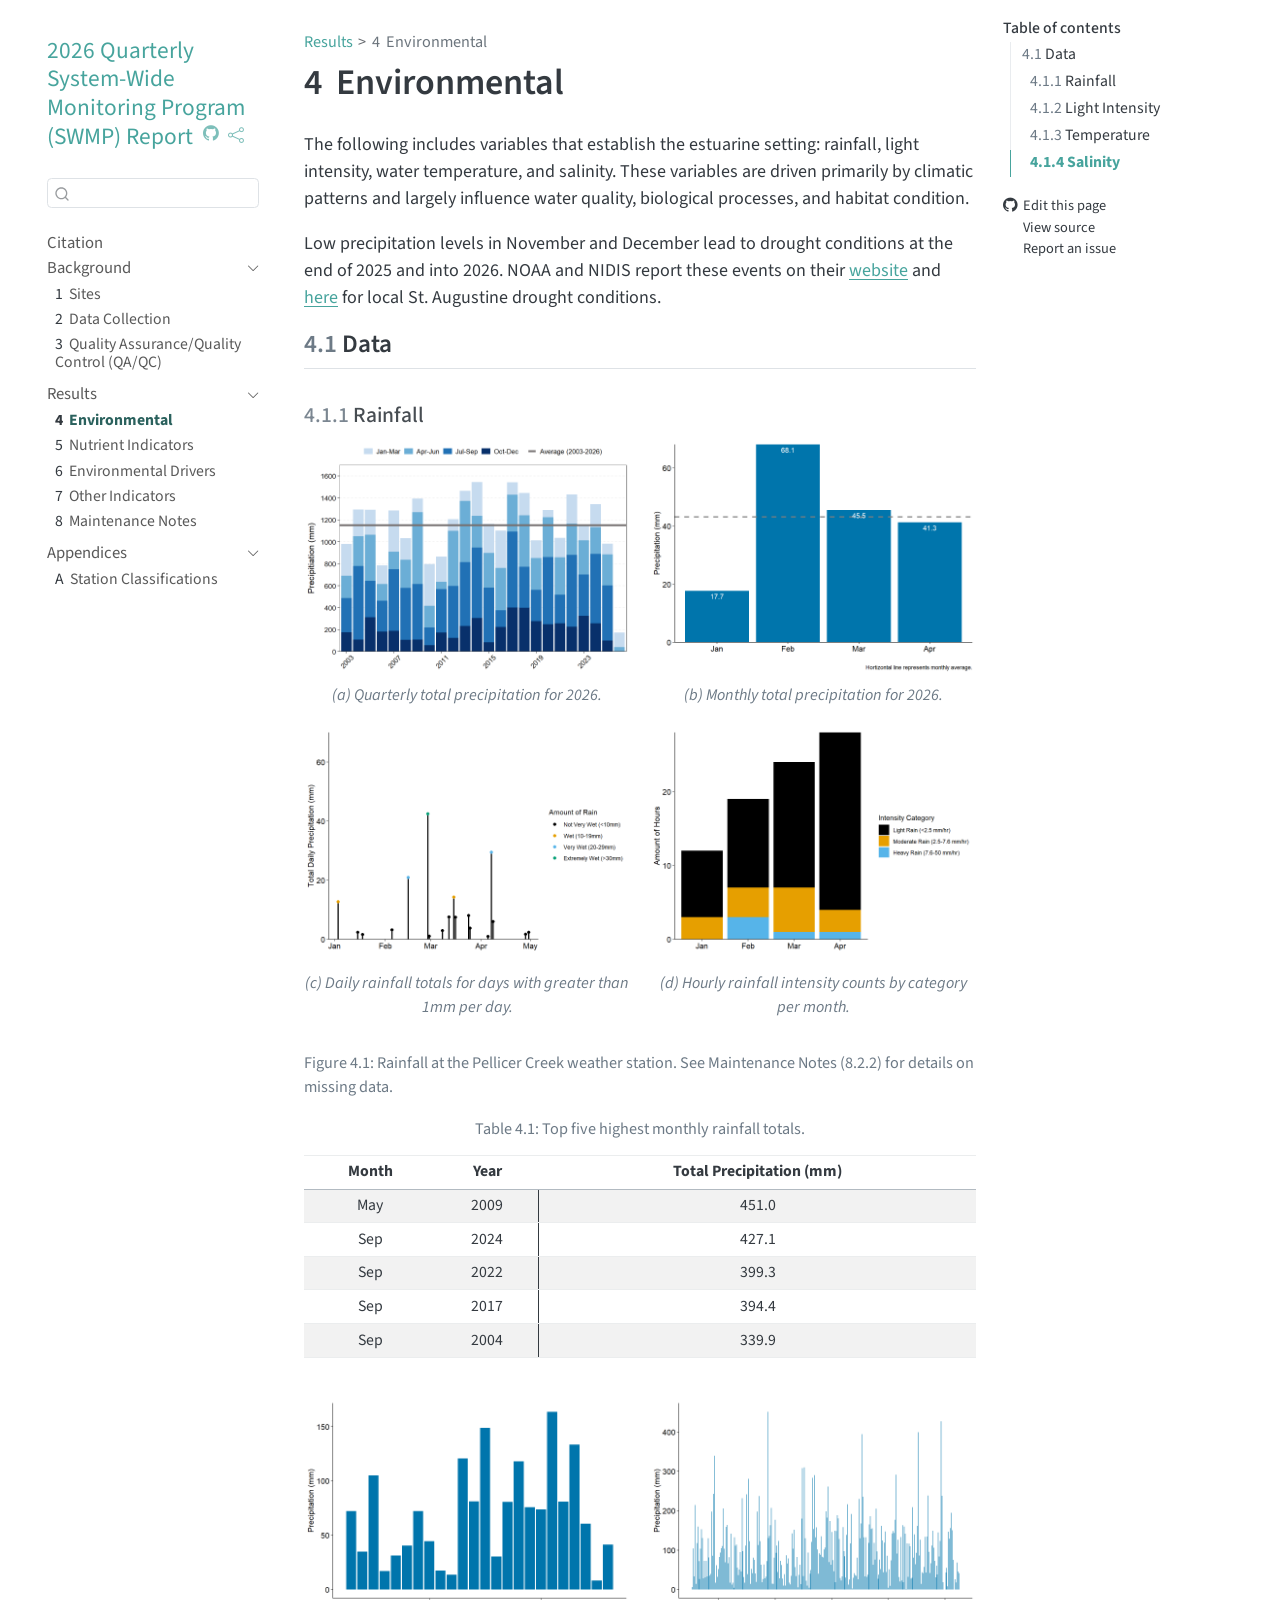
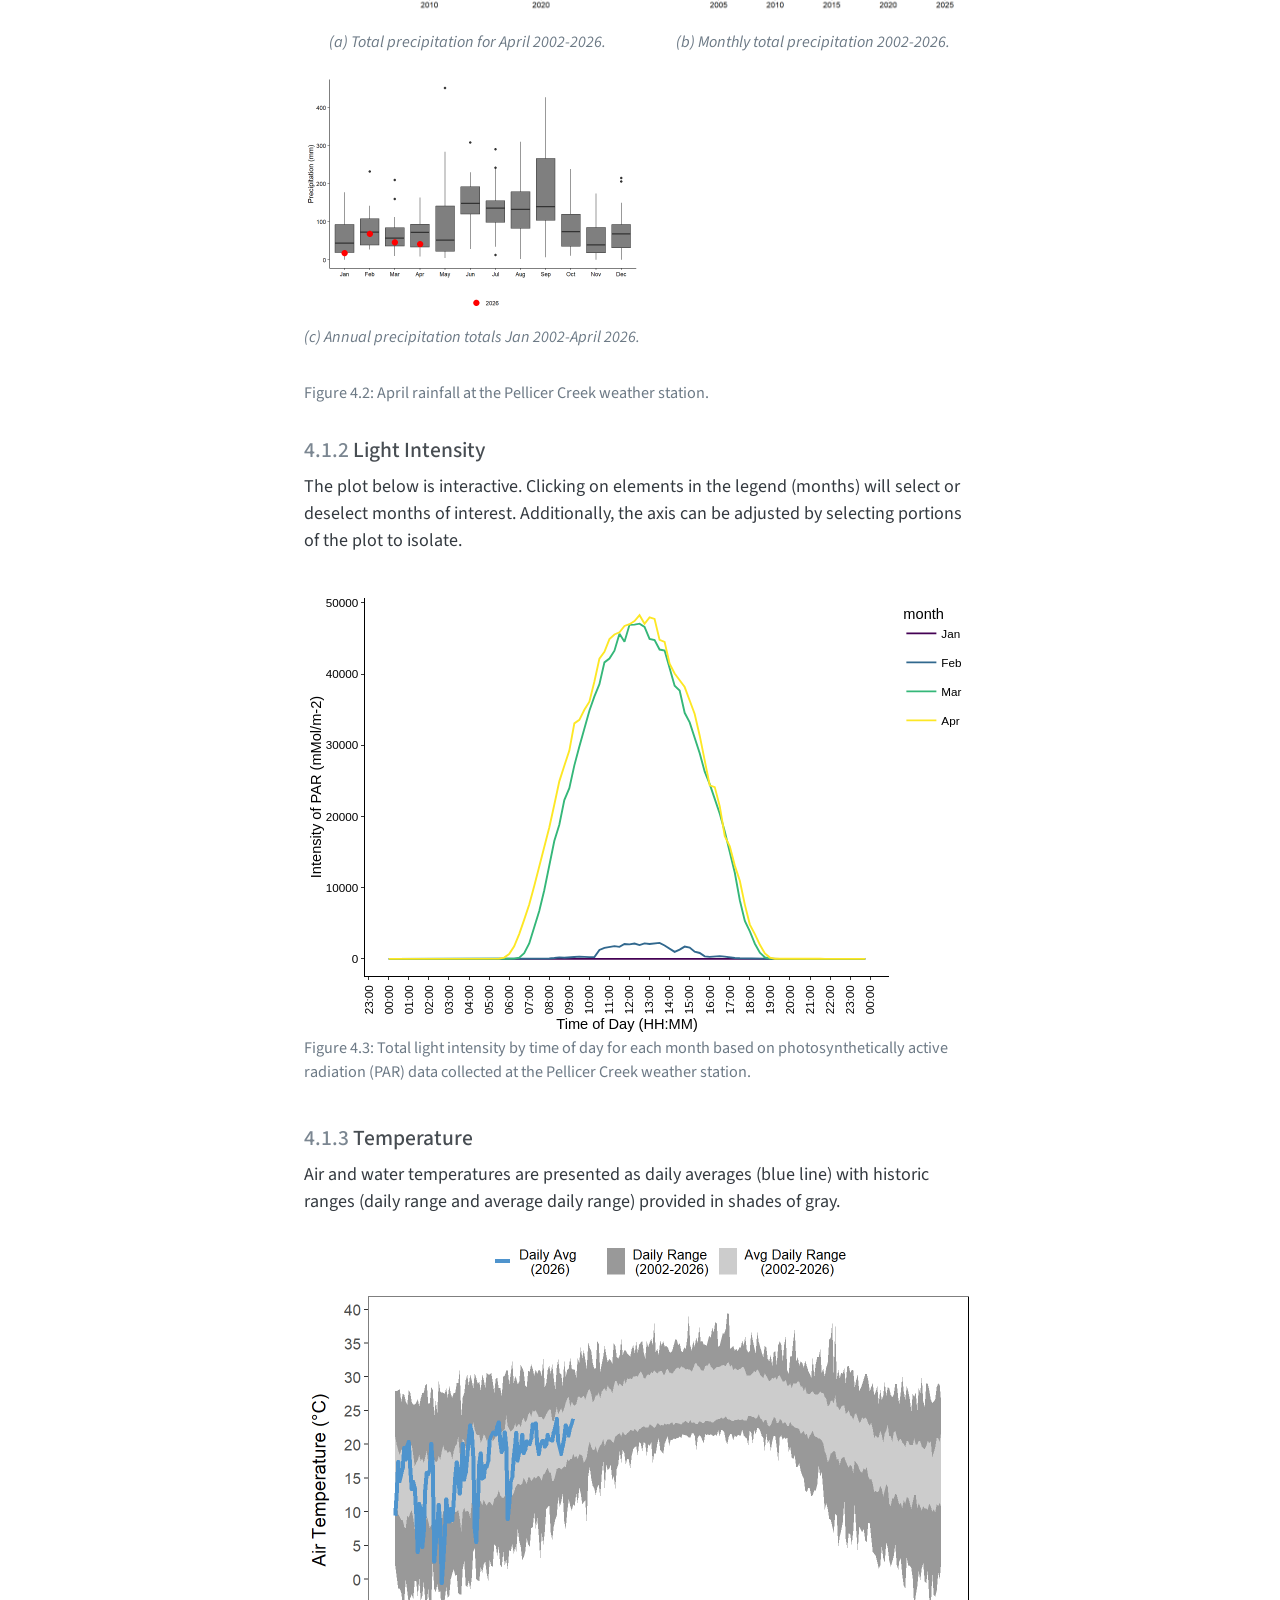
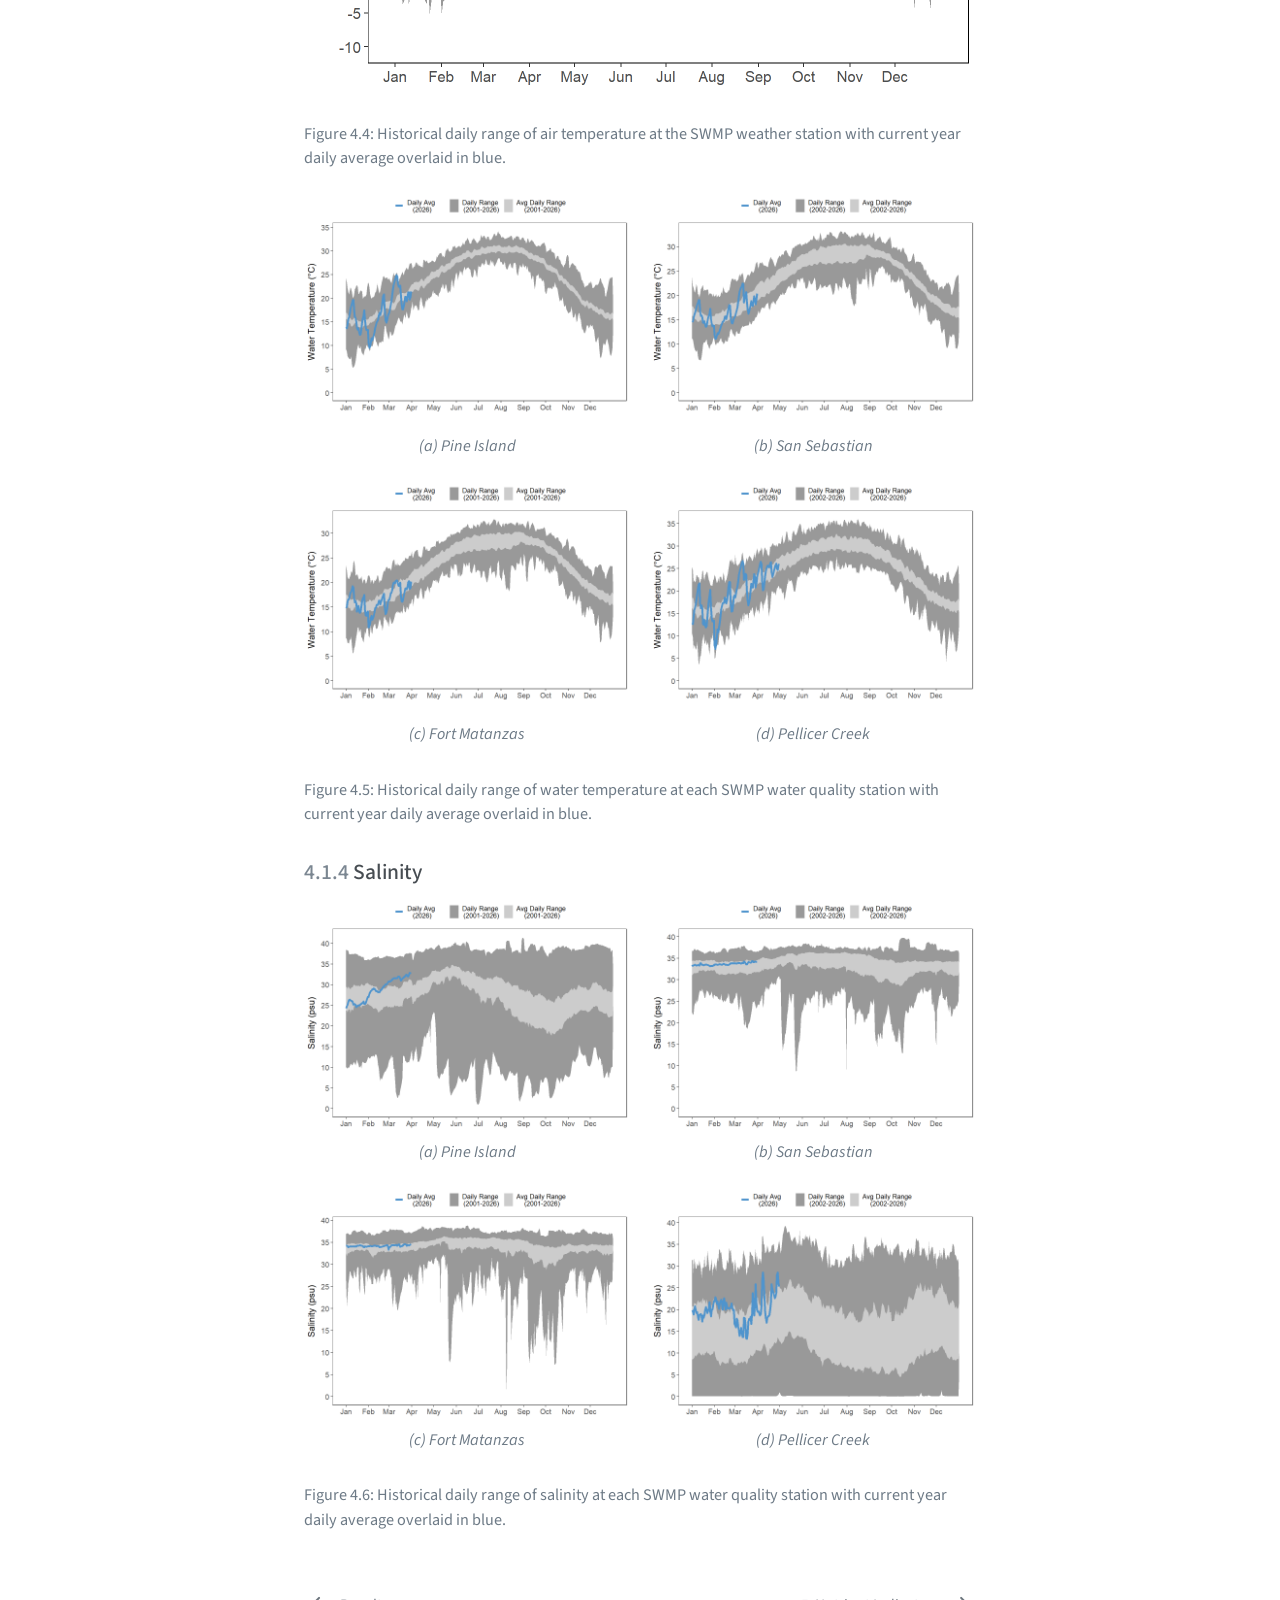
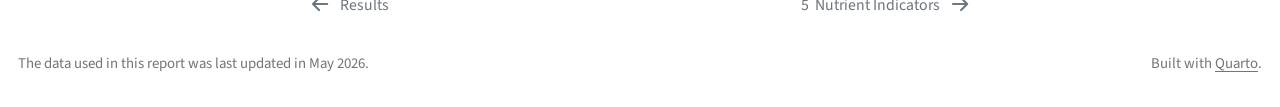
==== commit e331f765: "drought_updates" ====
--- a/docs/text/environmental.html
+++ b/docs/text/environmental.html
@@ -288,6 +288,7 @@
 
 
 <p>The following includes variables that establish the estuarine setting: rainfall, light intensity, water temperature, and salinity. These variables are driven primarily by climatic patterns and largely influence water quality, biological processes, and habitat condition.</p>
+<p>Low precipitation levels in November and December lead to drought conditions at the end of 2025 and into 2026. NOAA and NIDIS report these events on their <a href="https://www.drought.gov">website</a> and <a href="https://www.drought.gov/location/32086,%20Saint%20Augustine,%20FL,%20USA">here</a> for local St.&nbsp;Augustine drought conditions.</p>
 <!-- ## Summary -->
 <!-- Winter storm Finn (unofficially named) brought rainfall and strong winds in [January](https://www.actionnewsjax.com/news/local/strong-storm-cold-front-will-move-across-northeast-florida-southeast-georgia/DNJ3SOGJ35G4FCKJLPJNP67YZY/) to Northeast Florida causing some local schools to release students early and cancel after school activities (@fig-rainfall-1; @fig-rainfall-2). This event is discussed in further detail in the next chapter. -->
 <!-- Total measured rainfall in 2024 was 1347.2 mm (@fig-SeptPrecip-3). The third quarter of the year had the greatest rainfall total (@fig-rainfall) because of September, which had a record-setting high monthly total (@tbl-topRain; @fig-SeptPrecip-1; @fig-SeptPrecip-2). September also had the greatest number of rain days exceeding 10 mm/day (@Fig-rainfall-3), and more storms producing heavy rainfall (@Fig-rainfall-4). Rainfall totals for the fourth quarter of 2024 are incomplete, resulting from a computer program error. Data are missing beginning November 13, 2024, and continuing through the end of the year (see Maintenance Notes Section 8.2.2; @fig-SeptPrecip-4). -->
@@ -468,8 +469,8 @@
 <div id="fig-lightintensity" class="cell-output-display quarto-float quarto-figure quarto-figure-center anchored">
 <figure class="quarto-float quarto-float-fig figure">
 <div aria-describedby="fig-lightintensity-caption-0ceaefa1-69ba-4598-a22c-09a6ac19f8ca">
-<div class="plotly html-widget html-fill-item" id="htmlwidget-de5f9bc16b5f40365782" style="width:100%;height:464px;"></div>
-<script type="application/json" data-for="htmlwidget-de5f9bc16b5f40365782">{"x":{"data":[{"x":[1779076800,1779077700,1779078600,1779079500,1779080400,1779081300,1779082200,1779083100,1779084000,1779084900,1779085800,1779086700,1779087600,1779088500,1779089400,1779090300,1779091200,1779092100,1779093000,1779093900,1779094800,1779095700,1779096600,1779097500,1779098400,1779099300,1779100200,1779101100,1779102000,1779102900,1779103800,1779104700,1779105600,1779106500,1779107400,1779108300,1779109200,1779110100,1779111000,1779111900,1779112800,1779113700,1779114600,1779115500,1779116400,1779117300,1779118200,1779119100,1779120000,1779120900,1779121800,1779122700,1779123600,1779124500,1779125400,1779126300,1779127200,1779128100,1779129000,1779129900,1779130800,1779131700,1779132600,1779133500,1779134400,1779135300,1779136200,1779137100,1779138000,1779138900,1779139800,1779140700,1779141600,1779142500,1779143400,1779144300,1779145200,1779146100,1779147000,1779147900,1779148800,1779149700,1779150600,1779151500,1779152400,1779153300,1779154200,1779155100,1779156000,1779156900,1779157800,1779158700,1779159600,1779160500,1779161400,1779162300],"y":[0,0,0,0,0,0,0,0,0,0,0,0,0,0,0,0,0,0,0,0,0,0,0,0,0,0,0,0,0,0,0,0,0,0,0,0,0,0,0,0,0,0,0,0,0,0,0,0,0,0,0,0,0,0,0,0,0,0,0,0,0,0,0,0,0,0,0,0,0,0,0,0,0,0,0,0,0,0,0,0,0,0,0,0,0,0,0,0,0,0,0,0,0,0,0,0],"text":["datetime: 2026-05-18 00:00:00<br />intensity:     0.0<br />month: Jan<br />month: Jan","datetime: 2026-05-18 00:15:00<br />intensity:     0.0<br />month: Jan<br />month: Jan","datetime: 2026-05-18 00:30:00<br />intensity:     0.0<br />month: Jan<br />month: Jan","datetime: 2026-05-18 00:45:00<br />intensity:     0.0<br />month: Jan<br />month: Jan","datetime: 2026-05-18 01:00:00<br />intensity:     0.0<br />month: Jan<br />month: Jan","datetime: 2026-05-18 01:15:00<br />intensity:     0.0<br />month: Jan<br />month: Jan","datetime: 2026-05-18 01:30:00<br />intensity:     0.0<br />month: Jan<br />month: Jan","datetime: 2026-05-18 01:45:00<br />intensity:     0.0<br />month: Jan<br />month: Jan","datetime: 2026-05-18 02:00:00<br />intensity:     0.0<br />month: Jan<br />month: Jan","datetime: 2026-05-18 02:15:00<br />intensity:     0.0<br />month: Jan<br />month: Jan","datetime: 2026-05-18 02:30:00<br />intensity:     0.0<br />month: Jan<br />month: Jan","datetime: 2026-05-18 02:45:00<br />intensity:     0.0<br />month: Jan<br />month: Jan","datetime: 2026-05-18 03:00:00<br />intensity:     0.0<br />month: Jan<br />month: Jan","datetime: 2026-05-18 03:15:00<br />intensity:     0.0<br />month: Jan<br />month: Jan","datetime: 2026-05-18 03:30:00<br />intensity:     0.0<br />month: Jan<br />month: Jan","datetime: 2026-05-18 03:45:00<br />intensity:     0.0<br />month: Jan<br />month: Jan","datetime: 2026-05-18 04:00:00<br />intensity:     0.0<br />month: Jan<br />month: Jan","datetime: 2026-05-18 04:15:00<br />intensity:     0.0<br />month: Jan<br />month: Jan","datetime: 2026-05-18 04:30:00<br />intensity:     0.0<br />month: Jan<br />month: Jan","datetime: 2026-05-18 04:45:00<br />intensity:     0.0<br />month: Jan<br />month: Jan","datetime: 2026-05-18 05:00:00<br />intensity:     0.0<br />month: Jan<br />month: Jan","datetime: 2026-05-18 05:15:00<br />intensity:     0.0<br />month: Jan<br />month: Jan","datetime: 2026-05-18 05:30:00<br />intensity:     0.0<br />month: Jan<br />month: Jan","datetime: 2026-05-18 05:45:00<br />intensity:     0.0<br />month: Jan<br />month: Jan","datetime: 2026-05-18 06:00:00<br />intensity:     0.0<br />month: Jan<br />month: Jan","datetime: 2026-05-18 06:15:00<br />intensity:     0.0<br />month: Jan<br />month: Jan","datetime: 2026-05-18 06:30:00<br />intensity:     0.0<br />month: Jan<br />month: Jan","datetime: 2026-05-18 06:45:00<br />intensity:     0.0<br />month: Jan<br />month: Jan","datetime: 2026-05-18 07:00:00<br />intensity:     0.0<br />month: Jan<br />month: Jan","datetime: 2026-05-18 07:15:00<br />intensity:     0.0<br />month: Jan<br />month: Jan","datetime: 2026-05-18 07:30:00<br />intensity:     0.0<br />month: Jan<br />month: Jan","datetime: 2026-05-18 07:45:00<br />intensity:     0.0<br />month: Jan<br />month: Jan","datetime: 2026-05-18 08:00:00<br />intensity:     0.0<br />month: Jan<br />month: Jan","datetime: 2026-05-18 08:15:00<br />intensity:     0.0<br />month: Jan<br />month: Jan","datetime: 2026-05-18 08:30:00<br />intensity:     0.0<br />month: Jan<br />month: Jan","datetime: 2026-05-18 08:45:00<br />intensity:     0.0<br />month: Jan<br />month: Jan","datetime: 2026-05-18 09:00:00<br />intensity:     0.0<br />month: Jan<br />month: Jan","datetime: 2026-05-18 09:15:00<br />intensity:     0.0<br />month: Jan<br />month: Jan","datetime: 2026-05-18 09:30:00<br />intensity:     0.0<br />month: Jan<br />month: Jan","datetime: 2026-05-18 09:45:00<br />intensity:     0.0<br />month: Jan<br />month: Jan","datetime: 2026-05-18 10:00:00<br />intensity:     0.0<br />month: Jan<br />month: Jan","datetime: 2026-05-18 10:15:00<br />intensity:     0.0<br />month: Jan<br />month: Jan","datetime: 2026-05-18 10:30:00<br />intensity:     0.0<br />month: Jan<br />month: Jan","datetime: 2026-05-18 10:45:00<br />intensity:     0.0<br />month: Jan<br />month: Jan","datetime: 2026-05-18 11:00:00<br />intensity:     0.0<br />month: Jan<br />month: Jan","datetime: 2026-05-18 11:15:00<br />intensity:     0.0<br />month: Jan<br />month: Jan","datetime: 2026-05-18 11:30:00<br />intensity:     0.0<br />month: Jan<br />month: Jan","datetime: 2026-05-18 11:45:00<br />intensity:     0.0<br />month: Jan<br />month: Jan","datetime: 2026-05-18 12:00:00<br />intensity:     0.0<br />month: Jan<br />month: Jan","datetime: 2026-05-18 12:15:00<br />intensity:     0.0<br />month: Jan<br />month: Jan","datetime: 2026-05-18 12:30:00<br />intensity:     0.0<br />month: Jan<br />month: Jan","datetime: 2026-05-18 12:45:00<br />intensity:     0.0<br />month: Jan<br />month: Jan","datetime: 2026-05-18 13:00:00<br />intensity:     0.0<br />month: Jan<br />month: Jan","datetime: 2026-05-18 13:15:00<br />intensity:     0.0<br />month: Jan<br />month: Jan","datetime: 2026-05-18 13:30:00<br />intensity:     0.0<br />month: Jan<br />month: Jan","datetime: 2026-05-18 13:45:00<br />intensity:     0.0<br />month: Jan<br />month: Jan","datetime: 2026-05-18 14:00:00<br />intensity:     0.0<br />month: Jan<br />month: Jan","datetime: 2026-05-18 14:15:00<br />intensity:     0.0<br />month: Jan<br />month: Jan","datetime: 2026-05-18 14:30:00<br />intensity:     0.0<br />month: Jan<br />month: Jan","datetime: 2026-05-18 14:45:00<br />intensity:     0.0<br />month: Jan<br />month: Jan","datetime: 2026-05-18 15:00:00<br />intensity:     0.0<br />month: Jan<br />month: Jan","datetime: 2026-05-18 15:15:00<br />intensity:     0.0<br />month: Jan<br />month: Jan","datetime: 2026-05-18 15:30:00<br />intensity:     0.0<br />month: Jan<br />month: Jan","datetime: 2026-05-18 15:45:00<br />intensity:     0.0<br />month: Jan<br />month: Jan","datetime: 2026-05-18 16:00:00<br />intensity:     0.0<br />month: Jan<br />month: Jan","datetime: 2026-05-18 16:15:00<br />intensity:     0.0<br />month: Jan<br />month: Jan","datetime: 2026-05-18 16:30:00<br />intensity:     0.0<br />month: Jan<br />month: Jan","datetime: 2026-05-18 16:45:00<br />intensity:     0.0<br />month: Jan<br />month: Jan","datetime: 2026-05-18 17:00:00<br />intensity:     0.0<br />month: Jan<br />month: Jan","datetime: 2026-05-18 17:15:00<br />intensity:     0.0<br />month: Jan<br />month: Jan","datetime: 2026-05-18 17:30:00<br />intensity:     0.0<br />month: Jan<br />month: Jan","datetime: 2026-05-18 17:45:00<br />intensity:     0.0<br />month: Jan<br />month: Jan","datetime: 2026-05-18 18:00:00<br />intensity:     0.0<br />month: Jan<br />month: Jan","datetime: 2026-05-18 18:15:00<br />intensity:     0.0<br />month: Jan<br />month: Jan","datetime: 2026-05-18 18:30:00<br />intensity:     0.0<br />month: Jan<br />month: Jan","datetime: 2026-05-18 18:45:00<br />intensity:     0.0<br />month: Jan<br />month: Jan","datetime: 2026-05-18 19:00:00<br />intensity:     0.0<br />month: Jan<br />month: Jan","datetime: 2026-05-18 19:15:00<br />intensity:     0.0<br />month: Jan<br />month: Jan","datetime: 2026-05-18 19:30:00<br />intensity:     0.0<br />month: Jan<br />month: Jan","datetime: 2026-05-18 19:45:00<br />intensity:     0.0<br />month: Jan<br />month: Jan","datetime: 2026-05-18 20:00:00<br />intensity:     0.0<br />month: Jan<br />month: Jan","datetime: 2026-05-18 20:15:00<br />intensity:     0.0<br />month: Jan<br />month: Jan","datetime: 2026-05-18 20:30:00<br />intensity:     0.0<br />month: Jan<br />month: Jan","datetime: 2026-05-18 20:45:00<br />intensity:     0.0<br />month: Jan<br />month: Jan","datetime: 2026-05-18 21:00:00<br />intensity:     0.0<br />month: Jan<br />month: Jan","datetime: 2026-05-18 21:15:00<br />intensity:     0.0<br />month: Jan<br />month: Jan","datetime: 2026-05-18 21:30:00<br />intensity:     0.0<br />month: Jan<br />month: Jan","datetime: 2026-05-18 21:45:00<br />intensity:     0.0<br />month: Jan<br />month: Jan","datetime: 2026-05-18 22:00:00<br />intensity:     0.0<br />month: Jan<br />month: Jan","datetime: 2026-05-18 22:15:00<br />intensity:     0.0<br />month: Jan<br />month: Jan","datetime: 2026-05-18 22:30:00<br />intensity:     0.0<br />month: Jan<br />month: Jan","datetime: 2026-05-18 22:45:00<br />intensity:     0.0<br />month: Jan<br />month: Jan","datetime: 2026-05-18 23:00:00<br />intensity:     0.0<br />month: Jan<br />month: Jan","datetime: 2026-05-18 23:15:00<br />intensity:     0.0<br />month: Jan<br />month: Jan","datetime: 2026-05-18 23:30:00<br />intensity:     0.0<br />month: Jan<br />month: Jan","datetime: 2026-05-18 23:45:00<br />intensity:     0.0<br />month: Jan<br />month: Jan"],"type":"scatter","mode":"lines","line":{"width":1.8897637795275593,"color":"rgba(68,1,84,1)","dash":"solid"},"hoveron":"points","name":"Jan","legendgroup":"Jan","showlegend":true,"xaxis":"x","yaxis":"y","hoverinfo":"text","frame":null},{"x":[1779076800,1779077700,1779078600,1779079500,1779080400,1779081300,1779082200,1779083100,1779084000,1779084900,1779085800,1779086700,1779087600,1779088500,1779089400,1779090300,1779091200,1779092100,1779093000,1779093900,1779094800,1779095700,1779096600,1779097500,1779098400,1779099300,1779100200,1779101100,1779102000,1779102900,1779103800,1779104700,1779105600,1779106500,1779107400,1779108300,1779109200,1779110100,1779111000,1779111900,1779112800,1779113700,1779114600,1779115500,1779116400,1779117300,1779118200,1779119100,1779120000,1779120900,1779121800,1779122700,1779123600,1779124500,1779125400,1779126300,1779127200,1779128100,1779129000,1779129900,1779130800,1779131700,1779132600,1779133500,1779134400,1779135300,1779136200,1779137100,1779138000,1779138900,1779139800,1779140700,1779141600,1779142500,1779143400,1779144300,1779145200,1779146100,1779147000,1779147900,1779148800,1779149700,1779150600,1779151500,1779152400,1779153300,1779154200,1779155100,1779156000,1779156900,1779157800,1779158700,1779159600,1779160500,1779161400,1779162300],"y":[0,0,0,0,0,0,0,0,0,0,0,0,0,0,0,0,0,0,0,0,0,0,0,0,0,0,0,0.10000000000000001,2.2999999999999998,11.4,27.5,32.200000000000003,46.700000000000003,111.5,200.90000000000001,145.19999999999999,160.30000000000001,259.10000000000002,307.69999999999999,227.5,236.59999999999999,250.40000000000001,1252.4000000000001,1534.2,1626,1788.3999999999999,1683.5,2086.6999999999998,2037.3,2144.9000000000001,1926.3999999999999,2170.0999999999999,2085.6000000000004,2215,2242.1999999999998,1872.8,1480.9000000000001,971.09999999999991,1288.0999999999999,1717.6999999999998,1586.3000000000002,1003.7,822.70000000000005,346.60000000000002,272.30000000000001,344.69999999999999,371.5,312.30000000000001,189.20000000000002,123,81,58.799999999999997,35.899999999999999,17.699999999999999,4.9000000000000004,0.40000000000000002,0,0,0,0,0,0,0,0,0,0,0,0,0,0,0,0,0,0,0,0],"text":["datetime: 2026-05-18 00:00:00<br />intensity:     0.0<br />month: Feb<br />month: Feb","datetime: 2026-05-18 00:15:00<br />intensity:     0.0<br />month: Feb<br />month: Feb","datetime: 2026-05-18 00:30:00<br />intensity:     0.0<br />month: Feb<br />month: Feb","datetime: 2026-05-18 00:45:00<br />intensity:     0.0<br />month: Feb<br />month: Feb","datetime: 2026-05-18 01:00:00<br />intensity:     0.0<br />month: Feb<br />month: Feb","datetime: 2026-05-18 01:15:00<br />intensity:     0.0<br />month: Feb<br />month: Feb","datetime: 2026-05-18 01:30:00<br />intensity:     0.0<br />month: Feb<br />month: Feb","datetime: 2026-05-18 01:45:00<br />intensity:     0.0<br />month: Feb<br />month: Feb","datetime: 2026-05-18 02:00:00<br />intensity:     0.0<br />month: Feb<br />month: Feb","datetime: 2026-05-18 02:15:00<br />intensity:     0.0<br />month: Feb<br />month: Feb","datetime: 2026-05-18 02:30:00<br />intensity:     0.0<br />month: Feb<br />month: Feb","datetime: 2026-05-18 02:45:00<br />intensity:     0.0<br />month: Feb<br />month: Feb","datetime: 2026-05-18 03:00:00<br />intensity:     0.0<br />month: Feb<br />month: Feb","datetime: 2026-05-18 03:15:00<br />intensity:     0.0<br />month: Feb<br />month: Feb","datetime: 2026-05-18 03:30:00<br />intensity:     0.0<br />month: Feb<br />month: Feb","datetime: 2026-05-18 03:45:00<br />intensity:     0.0<br />month: Feb<br />month: Feb","datetime: 2026-05-18 04:00:00<br />intensity:     0.0<br />month: Feb<br />month: Feb","datetime: 2026-05-18 04:15:00<br />intensity:     0.0<br />month: Feb<br />month: Feb","datetime: 2026-05-18 04:30:00<br />intensity:     0.0<br />month: Feb<br />month: Feb","datetime: 2026-05-18 04:45:00<br />intensity:     0.0<br />month: Feb<br />month: Feb","datetime: 2026-05-18 05:00:00<br />intensity:     0.0<br />month: Feb<br />month: Feb","datetime: 2026-05-18 05:15:00<br />intensity:     0.0<br />month: Feb<br />month: Feb","datetime: 2026-05-18 05:30:00<br />intensity:     0.0<br />month: Feb<br />month: Feb","datetime: 2026-05-18 05:45:00<br />intensity:     0.0<br />month: Feb<br />month: Feb","datetime: 2026-05-18 06:00:00<br />intensity:     0.0<br />month: Feb<br />month: Feb","datetime: 2026-05-18 06:15:00<br />intensity:     0.0<br />month: Feb<br />month: Feb","datetime: 2026-05-18 06:30:00<br />intensity:     0.0<br />month: Feb<br />month: Feb","datetime: 2026-05-18 06:45:00<br />intensity:     0.1<br />month: Feb<br />month: Feb","datetime: 2026-05-18 07:00:00<br />intensity:     2.3<br />month: Feb<br />month: Feb","datetime: 2026-05-18 07:15:00<br />intensity:    11.4<br />month: Feb<br />month: Feb","datetime: 2026-05-18 07:30:00<br />intensity:    27.5<br />month: Feb<br />month: Feb","datetime: 2026-05-18 07:45:00<br />intensity:    32.2<br />month: Feb<br />month: Feb","datetime: 2026-05-18 08:00:00<br />intensity:    46.7<br />month: Feb<br />month: Feb","datetime: 2026-05-18 08:15:00<br />intensity:   111.5<br />month: Feb<br />month: Feb","datetime: 2026-05-18 08:30:00<br />intensity:   200.9<br />month: Feb<br />month: Feb","datetime: 2026-05-18 08:45:00<br />intensity:   145.2<br />month: Feb<br />month: Feb","datetime: 2026-05-18 09:00:00<br />intensity:   160.3<br />month: Feb<br />month: Feb","datetime: 2026-05-18 09:15:00<br />intensity:   259.1<br />month: Feb<br />month: Feb","datetime: 2026-05-18 09:30:00<br />intensity:   307.7<br />month: Feb<br />month: Feb","datetime: 2026-05-18 09:45:00<br />intensity:   227.5<br />month: Feb<br />month: Feb","datetime: 2026-05-18 10:00:00<br />intensity:   236.6<br />month: Feb<br />month: Feb","datetime: 2026-05-18 10:15:00<br />intensity:   250.4<br />month: Feb<br />month: Feb","datetime: 2026-05-18 10:30:00<br />intensity:  1252.4<br />month: Feb<br />month: Feb","datetime: 2026-05-18 10:45:00<br />intensity:  1534.2<br />month: Feb<br />month: Feb","datetime: 2026-05-18 11:00:00<br />intensity:  1626.0<br />month: Feb<br />month: Feb","datetime: 2026-05-18 11:15:00<br />intensity:  1788.4<br />month: Feb<br />month: Feb","datetime: 2026-05-18 11:30:00<br />intensity:  1683.5<br />month: Feb<br />month: Feb","datetime: 2026-05-18 11:45:00<br />intensity:  2086.7<br />month: Feb<br />month: Feb","datetime: 2026-05-18 12:00:00<br />intensity:  2037.3<br />month: Feb<br />month: Feb","datetime: 2026-05-18 12:15:00<br />intensity:  2144.9<br />month: Feb<br />month: Feb","datetime: 2026-05-18 12:30:00<br />intensity:  1926.4<br />month: Feb<br />month: Feb","datetime: 2026-05-18 12:45:00<br />intensity:  2170.1<br />month: Feb<br />month: Feb","datetime: 2026-05-18 13:00:00<br />intensity:  2085.6<br />month: Feb<br />month: Feb","datetime: 2026-05-18 13:15:00<br />intensity:  2215.0<br />month: Feb<br />month: Feb","datetime: 2026-05-18 13:30:00<br />intensity:  2242.2<br />month: Feb<br />month: Feb","datetime: 2026-05-18 13:45:00<br />intensity:  1872.8<br />month: Feb<br />month: Feb","datetime: 2026-05-18 14:00:00<br />intensity:  1480.9<br />month: Feb<br />month: Feb","datetime: 2026-05-18 14:15:00<br />intensity:   971.1<br />month: Feb<br />month: Feb","datetime: 2026-05-18 14:30:00<br />intensity:  1288.1<br />month: Feb<br />month: Feb","datetime: 2026-05-18 14:45:00<br />intensity:  1717.7<br />month: Feb<br />month: Feb","datetime: 2026-05-18 15:00:00<br />intensity:  1586.3<br />month: Feb<br />month: Feb","datetime: 2026-05-18 15:15:00<br />intensity:  1003.7<br />month: Feb<br />month: Feb","datetime: 2026-05-18 15:30:00<br />intensity:   822.7<br />month: Feb<br />month: Feb","datetime: 2026-05-18 15:45:00<br />intensity:   346.6<br />month: Feb<br />month: Feb","datetime: 2026-05-18 16:00:00<br />intensity:   272.3<br />month: Feb<br />month: Feb","datetime: 2026-05-18 16:15:00<br />intensity:   344.7<br />month: Feb<br />month: Feb","datetime: 2026-05-18 16:30:00<br />intensity:   371.5<br />month: Feb<br />month: Feb","datetime: 2026-05-18 16:45:00<br />intensity:   312.3<br />month: Feb<br />month: Feb","datetime: 2026-05-18 17:00:00<br />intensity:   189.2<br />month: Feb<br />month: Feb","datetime: 2026-05-18 17:15:00<br />intensity:   123.0<br />month: Feb<br />month: Feb","datetime: 2026-05-18 17:30:00<br />intensity:    81.0<br />month: Feb<br />month: Feb","datetime: 2026-05-18 17:45:00<br />intensity:    58.8<br />month: Feb<br />month: Feb","datetime: 2026-05-18 18:00:00<br />intensity:    35.9<br />month: Feb<br />month: Feb","datetime: 2026-05-18 18:15:00<br />intensity:    17.7<br />month: Feb<br />month: Feb","datetime: 2026-05-18 18:30:00<br />intensity:     4.9<br />month: Feb<br />month: Feb","datetime: 2026-05-18 18:45:00<br />intensity:     0.4<br />month: Feb<br />month: Feb","datetime: 2026-05-18 19:00:00<br />intensity:     0.0<br />month: Feb<br />month: Feb","datetime: 2026-05-18 19:15:00<br />intensity:     0.0<br />month: Feb<br />month: Feb","datetime: 2026-05-18 19:30:00<br />intensity:     0.0<br />month: Feb<br />month: Feb","datetime: 2026-05-18 19:45:00<br />intensity:     0.0<br />month: Feb<br />month: Feb","datetime: 2026-05-18 20:00:00<br />intensity:     0.0<br />month: Feb<br />month: Feb","datetime: 2026-05-18 20:15:00<br />intensity:     0.0<br />month: Feb<br />month: Feb","datetime: 2026-05-18 20:30:00<br />intensity:     0.0<br />month: Feb<br />month: Feb","datetime: 2026-05-18 20:45:00<br />intensity:     0.0<br />month: Feb<br />month: Feb","datetime: 2026-05-18 21:00:00<br />intensity:     0.0<br />month: Feb<br />month: Feb","datetime: 2026-05-18 21:15:00<br />intensity:     0.0<br />month: Feb<br />month: Feb","datetime: 2026-05-18 21:30:00<br />intensity:     0.0<br />month: Feb<br />month: Feb","datetime: 2026-05-18 21:45:00<br />intensity:     0.0<br />month: Feb<br />month: Feb","datetime: 2026-05-18 22:00:00<br />intensity:     0.0<br />month: Feb<br />month: Feb","datetime: 2026-05-18 22:15:00<br />intensity:     0.0<br />month: Feb<br />month: Feb","datetime: 2026-05-18 22:30:00<br />intensity:     0.0<br />month: Feb<br />month: Feb","datetime: 2026-05-18 22:45:00<br />intensity:     0.0<br />month: Feb<br />month: Feb","datetime: 2026-05-18 23:00:00<br />intensity:     0.0<br />month: Feb<br />month: Feb","datetime: 2026-05-18 23:15:00<br />intensity:     0.0<br />month: Feb<br />month: Feb","datetime: 2026-05-18 23:30:00<br />intensity:     0.0<br />month: Feb<br />month: Feb","datetime: 2026-05-18 23:45:00<br />intensity:     0.0<br />month: Feb<br />month: Feb"],"type":"scatter","mode":"lines","line":{"width":1.8897637795275593,"color":"rgba(49,104,142,1)","dash":"solid"},"hoveron":"points","name":"Feb","legendgroup":"Feb","showlegend":true,"xaxis":"x","yaxis":"y","hoverinfo":"text","frame":null},{"x":[1779076800,1779077700,1779078600,1779079500,1779080400,1779081300,1779082200,1779083100,1779084000,1779084900,1779085800,1779086700,1779087600,1779088500,1779089400,1779090300,1779091200,1779092100,1779093000,1779093900,1779094800,1779095700,1779096600,1779097500,1779098400,1779099300,1779100200,1779101100,1779102000,1779102900,1779103800,1779104700,1779105600,1779106500,1779107400,1779108300,1779109200,1779110100,1779111000,1779111900,1779112800,1779113700,1779114600,1779115500,1779116400,1779117300,1779118200,1779119100,1779120000,1779120900,1779121800,1779122700,1779123600,1779124500,1779125400,1779126300,1779127200,1779128100,1779129000,1779129900,1779130800,1779131700,1779132600,1779133500,1779134400,1779135300,1779136200,1779137100,1779138000,1779138900,1779139800,1779140700,1779141600,1779142500,1779143400,1779144300,1779145200,1779146100,1779147000,1779147900,1779148800,1779149700,1779150600,1779151500,1779152400,1779153300,1779154200,1779155100,1779156000,1779156900,1779157800,1779158700,1779159600,1779160500,1779161400,1779162300],"y":[0,0,0,0,0,0,0,0,0,0,0,0,0,0,0,0,0,0,0,0,0,0,0,0,0.70000000000000007,19.699999999999999,172,783,2162.1999999999998,4275.6000000000004,6721.8000000000002,9635.6000000000004,12920.299999999999,16561.299999999999,18830.599999999999,22298.599999999999,23967.799999999999,27178.299999999999,29841.900000000001,32238.099999999999,34851.599999999999,36868.199999999997,38587.900000000001,41646.300000000003,42184.800000000003,43287.900000000001,45666.099999999999,44543.199999999997,46927.199999999997,46951.900000000001,47085,46641.300000000003,44957.199999999997,44773.5,43452.199999999997,43309.900000000001,40690.099999999999,38360,37684.699999999997,34564.400000000001,33222.199999999997,31079.799999999999,28879.400000000001,26292.299999999999,24545,22476.5,20385.599999999999,17884,14980.9,12095.700000000001,8222.2999999999993,5328.6000000000004,3852.0999999999999,2120.0999999999999,856.39999999999998,210.59999999999999,19.800000000000001,0.5,0,0,0,0,0,0,0,0,0,0,0,0,0,0,0,0,0,0],"text":["datetime: 2026-05-18 00:00:00<br />intensity:     0.0<br />month: Mar<br />month: Mar","datetime: 2026-05-18 00:15:00<br />intensity:     0.0<br />month: Mar<br />month: Mar","datetime: 2026-05-18 00:30:00<br />intensity:     0.0<br />month: Mar<br />month: Mar","datetime: 2026-05-18 00:45:00<br />intensity:     0.0<br />month: Mar<br />month: Mar","datetime: 2026-05-18 01:00:00<br />intensity:     0.0<br />month: Mar<br />month: Mar","datetime: 2026-05-18 01:15:00<br />intensity:     0.0<br />month: Mar<br />month: Mar","datetime: 2026-05-18 01:30:00<br />intensity:     0.0<br />month: Mar<br />month: Mar","datetime: 2026-05-18 01:45:00<br />intensity:     0.0<br />month: Mar<br />month: Mar","datetime: 2026-05-18 02:00:00<br />intensity:     0.0<br />month: Mar<br />month: Mar","datetime: 2026-05-18 02:15:00<br />intensity:     0.0<br />month: Mar<br />month: Mar","datetime: 2026-05-18 02:30:00<br />intensity:     0.0<br />month: Mar<br />month: Mar","datetime: 2026-05-18 02:45:00<br />intensity:     0.0<br />month: Mar<br />month: Mar","datetime: 2026-05-18 03:00:00<br />intensity:     0.0<br />month: Mar<br />month: Mar","datetime: 2026-05-18 03:15:00<br />intensity:     0.0<br />month: Mar<br />month: Mar","datetime: 2026-05-18 03:30:00<br />intensity:     0.0<br />month: Mar<br />month: Mar","datetime: 2026-05-18 03:45:00<br />intensity:     0.0<br />month: Mar<br />month: Mar","datetime: 2026-05-18 04:00:00<br />intensity:     0.0<br />month: Mar<br />month: Mar","datetime: 2026-05-18 04:15:00<br />intensity:     0.0<br />month: Mar<br />month: Mar","datetime: 2026-05-18 04:30:00<br />intensity:     0.0<br />month: Mar<br />month: Mar","datetime: 2026-05-18 04:45:00<br />intensity:     0.0<br />month: Mar<br />month: Mar","datetime: 2026-05-18 05:00:00<br />intensity:     0.0<br />month: Mar<br />month: Mar","datetime: 2026-05-18 05:15:00<br />intensity:     0.0<br />month: Mar<br />month: Mar","datetime: 2026-05-18 05:30:00<br />intensity:     0.0<br />month: Mar<br />month: Mar","datetime: 2026-05-18 05:45:00<br />intensity:     0.0<br />month: Mar<br />month: Mar","datetime: 2026-05-18 06:00:00<br />intensity:     0.7<br />month: Mar<br />month: Mar","datetime: 2026-05-18 06:15:00<br />intensity:    19.7<br />month: Mar<br />month: Mar","datetime: 2026-05-18 06:30:00<br />intensity:   172.0<br />month: Mar<br />month: Mar","datetime: 2026-05-18 06:45:00<br />intensity:   783.0<br />month: Mar<br />month: Mar","datetime: 2026-05-18 07:00:00<br />intensity:  2162.2<br />month: Mar<br />month: Mar","datetime: 2026-05-18 07:15:00<br />intensity:  4275.6<br />month: Mar<br />month: Mar","datetime: 2026-05-18 07:30:00<br />intensity:  6721.8<br />month: Mar<br />month: Mar","datetime: 2026-05-18 07:45:00<br />intensity:  9635.6<br />month: Mar<br />month: Mar","datetime: 2026-05-18 08:00:00<br />intensity: 12920.3<br />month: Mar<br />month: Mar","datetime: 2026-05-18 08:15:00<br />intensity: 16561.3<br />month: Mar<br />month: Mar","datetime: 2026-05-18 08:30:00<br />intensity: 18830.6<br />month: Mar<br />month: Mar","datetime: 2026-05-18 08:45:00<br />intensity: 22298.6<br />month: Mar<br />month: Mar","datetime: 2026-05-18 09:00:00<br />intensity: 23967.8<br />month: Mar<br />month: Mar","datetime: 2026-05-18 09:15:00<br />intensity: 27178.3<br />month: Mar<br />month: Mar","datetime: 2026-05-18 09:30:00<br />intensity: 29841.9<br />month: Mar<br />month: Mar","datetime: 2026-05-18 09:45:00<br />intensity: 32238.1<br />month: Mar<br />month: Mar","datetime: 2026-05-18 10:00:00<br />intensity: 34851.6<br />month: Mar<br />month: Mar","datetime: 2026-05-18 10:15:00<br />intensity: 36868.2<br />month: Mar<br />month: Mar","datetime: 2026-05-18 10:30:00<br />intensity: 38587.9<br />month: Mar<br />month: Mar","datetime: 2026-05-18 10:45:00<br />intensity: 41646.3<br />month: Mar<br />month: Mar","datetime: 2026-05-18 11:00:00<br />intensity: 42184.8<br />month: Mar<br />month: Mar","datetime: 2026-05-18 11:15:00<br />intensity: 43287.9<br />month: Mar<br />month: Mar","datetime: 2026-05-18 11:30:00<br />intensity: 45666.1<br />month: Mar<br />month: Mar","datetime: 2026-05-18 11:45:00<br />intensity: 44543.2<br />month: Mar<br />month: Mar","datetime: 2026-05-18 12:00:00<br />intensity: 46927.2<br />month: Mar<br />month: Mar","datetime: 2026-05-18 12:15:00<br />intensity: 46951.9<br />month: Mar<br />month: Mar","datetime: 2026-05-18 12:30:00<br />intensity: 47085.0<br />month: Mar<br />month: Mar","datetime: 2026-05-18 12:45:00<br />intensity: 46641.3<br />month: Mar<br />month: Mar","datetime: 2026-05-18 13:00:00<br />intensity: 44957.2<br />month: Mar<br />month: Mar","datetime: 2026-05-18 13:15:00<br />intensity: 44773.5<br />month: Mar<br />month: Mar","datetime: 2026-05-18 13:30:00<br />intensity: 43452.2<br />month: Mar<br />month: Mar","datetime: 2026-05-18 13:45:00<br />intensity: 43309.9<br />month: Mar<br />month: Mar","datetime: 2026-05-18 14:00:00<br />intensity: 40690.1<br />month: Mar<br />month: Mar","datetime: 2026-05-18 14:15:00<br />intensity: 38360.0<br />month: Mar<br />month: Mar","datetime: 2026-05-18 14:30:00<br />intensity: 37684.7<br />month: Mar<br />month: Mar","datetime: 2026-05-18 14:45:00<br />intensity: 34564.4<br />month: Mar<br />month: Mar","datetime: 2026-05-18 15:00:00<br />intensity: 33222.2<br />month: Mar<br />month: Mar","datetime: 2026-05-18 15:15:00<br />intensity: 31079.8<br />month: Mar<br />month: Mar","datetime: 2026-05-18 15:30:00<br />intensity: 28879.4<br />month: Mar<br />month: Mar","datetime: 2026-05-18 15:45:00<br />intensity: 26292.3<br />month: Mar<br />month: Mar","datetime: 2026-05-18 16:00:00<br />intensity: 24545.0<br />month: Mar<br />month: Mar","datetime: 2026-05-18 16:15:00<br />intensity: 22476.5<br />month: Mar<br />month: Mar","datetime: 2026-05-18 16:30:00<br />intensity: 20385.6<br />month: Mar<br />month: Mar","datetime: 2026-05-18 16:45:00<br />intensity: 17884.0<br />month: Mar<br />month: Mar","datetime: 2026-05-18 17:00:00<br />intensity: 14980.9<br />month: Mar<br />month: Mar","datetime: 2026-05-18 17:15:00<br />intensity: 12095.7<br />month: Mar<br />month: Mar","datetime: 2026-05-18 17:30:00<br />intensity:  8222.3<br />month: Mar<br />month: Mar","datetime: 2026-05-18 17:45:00<br />intensity:  5328.6<br />month: Mar<br />month: Mar","datetime: 2026-05-18 18:00:00<br />intensity:  3852.1<br />month: Mar<br />month: Mar","datetime: 2026-05-18 18:15:00<br />intensity:  2120.1<br />month: Mar<br />month: Mar","datetime: 2026-05-18 18:30:00<br />intensity:   856.4<br />month: Mar<br />month: Mar","datetime: 2026-05-18 18:45:00<br />intensity:   210.6<br />month: Mar<br />month: Mar","datetime: 2026-05-18 19:00:00<br />intensity:    19.8<br />month: Mar<br />month: Mar","datetime: 2026-05-18 19:15:00<br />intensity:     0.5<br />month: Mar<br />month: Mar","datetime: 2026-05-18 19:30:00<br />intensity:     0.0<br />month: Mar<br />month: Mar","datetime: 2026-05-18 19:45:00<br />intensity:     0.0<br />month: Mar<br />month: Mar","datetime: 2026-05-18 20:00:00<br />intensity:     0.0<br />month: Mar<br />month: Mar","datetime: 2026-05-18 20:15:00<br />intensity:     0.0<br />month: Mar<br />month: Mar","datetime: 2026-05-18 20:30:00<br />intensity:     0.0<br />month: Mar<br />month: Mar","datetime: 2026-05-18 20:45:00<br />intensity:     0.0<br />month: Mar<br />month: Mar","datetime: 2026-05-18 21:00:00<br />intensity:     0.0<br />month: Mar<br />month: Mar","datetime: 2026-05-18 21:15:00<br />intensity:     0.0<br />month: Mar<br />month: Mar","datetime: 2026-05-18 21:30:00<br />intensity:     0.0<br />month: Mar<br />month: Mar","datetime: 2026-05-18 21:45:00<br />intensity:     0.0<br />month: Mar<br />month: Mar","datetime: 2026-05-18 22:00:00<br />intensity:     0.0<br />month: Mar<br />month: Mar","datetime: 2026-05-18 22:15:00<br />intensity:     0.0<br />month: Mar<br />month: Mar","datetime: 2026-05-18 22:30:00<br />intensity:     0.0<br />month: Mar<br />month: Mar","datetime: 2026-05-18 22:45:00<br />intensity:     0.0<br />month: Mar<br />month: Mar","datetime: 2026-05-18 23:00:00<br />intensity:     0.0<br />month: Mar<br />month: Mar","datetime: 2026-05-18 23:15:00<br />intensity:     0.0<br />month: Mar<br />month: Mar","datetime: 2026-05-18 23:30:00<br />intensity:     0.0<br />month: Mar<br />month: Mar","datetime: 2026-05-18 23:45:00<br />intensity:     0.0<br />month: Mar<br />month: Mar"],"type":"scatter","mode":"lines","line":{"width":1.8897637795275593,"color":"rgba(53,183,121,1)","dash":"solid"},"hoveron":"points","name":"Mar","legendgroup":"Mar","showlegend":true,"xaxis":"x","yaxis":"y","hoverinfo":"text","frame":null},{"x":[1779076800,1779077700,1779078600,1779079500,1779080400,1779081300,1779082200,1779083100,1779084000,1779084900,1779085800,1779086700,1779087600,1779088500,1779089400,1779090300,1779091200,1779092100,1779093000,1779093900,1779094800,1779095700,1779096600,1779097500,1779098400,1779099300,1779100200,1779101100,1779102000,1779102900,1779103800,1779104700,1779105600,1779106500,1779107400,1779108300,1779109200,1779110100,1779111000,1779111900,1779112800,1779113700,1779114600,1779115500,1779116400,1779117300,1779118200,1779119100,1779120000,1779120900,1779121800,1779122700,1779123600,1779124500,1779125400,1779126300,1779127200,1779128100,1779129000,1779129900,1779130800,1779131700,1779132600,1779133500,1779134400,1779135300,1779136200,1779137100,1779138000,1779138900,1779139800,1779140700,1779141600,1779142500,1779143400,1779144300,1779145200,1779146100,1779147000,1779147900,1779148800,1779149700,1779150600,1779151500,1779152400,1779153300,1779154200,1779155100,1779156000,1779156900,1779157800,1779158700,1779159600,1779160500,1779161400,1779162300],"y":[0.20000000000000001,0.20000000000000001,0.20000000000000001,0.30000000000000004,0.20000000000000001,0.20000000000000001,0.10000000000000001,0.10000000000000001,0.10000000000000001,0,0,0.10000000000000001,0.10000000000000001,0,0,0,0,0,0,0.10000000000000001,0,0,28.199999999999999,177.19999999999999,663.5,1750.5,3479.5999999999999,5512.5,7620,10235.5,13022.299999999999,15542.6,18461.299999999999,21653.299999999999,24934.5,27127.5,29249.400000000001,33076.300000000003,33567.800000000003,34984.5,36129.5,38969.300000000003,42184.800000000003,43126.599999999999,44914.699999999997,45568.599999999999,45873.599999999999,46767.300000000003,47007.5,47460.400000000001,48279.099999999999,47073.400000000001,47968.199999999997,47747,44803.699999999997,44525.199999999997,41477.199999999997,40084.5,39096.699999999997,38181.800000000003,36287.099999999999,34395.900000000001,31351.799999999999,27633.400000000001,24371.400000000001,24124,21416.299999999999,17242.799999999999,15811.4,13095.6,10963.799999999999,7614.5,4811.1000000000004,3464.5,1969.4000000000001,757.39999999999998,171.30000000000001,14.300000000000001,1.5,1,0.90000000000000002,1,0.60000000000000009,0.5,0.40000000000000002,0.40000000000000002,0.5,0.40000000000000002,0.30000000000000004,0.40000000000000002,0.30000000000000004,0.10000000000000001,0.20000000000000001,0.30000000000000004,0.30000000000000004,0.20000000000000001],"text":["datetime: 2026-05-18 00:00:00<br />intensity:     0.2<br />month: Apr<br />month: Apr","datetime: 2026-05-18 00:15:00<br />intensity:     0.2<br />month: Apr<br />month: Apr","datetime: 2026-05-18 00:30:00<br />intensity:     0.2<br />month: Apr<br />month: Apr","datetime: 2026-05-18 00:45:00<br />intensity:     0.3<br />month: Apr<br />month: Apr","datetime: 2026-05-18 01:00:00<br />intensity:     0.2<br />month: Apr<br />month: Apr","datetime: 2026-05-18 01:15:00<br />intensity:     0.2<br />month: Apr<br />month: Apr","datetime: 2026-05-18 01:30:00<br />intensity:     0.1<br />month: Apr<br />month: Apr","datetime: 2026-05-18 01:45:00<br />intensity:     0.1<br />month: Apr<br />month: Apr","datetime: 2026-05-18 02:00:00<br />intensity:     0.1<br />month: Apr<br />month: Apr","datetime: 2026-05-18 02:15:00<br />intensity:     0.0<br />month: Apr<br />month: Apr","datetime: 2026-05-18 02:30:00<br />intensity:     0.0<br />month: Apr<br />month: Apr","datetime: 2026-05-18 02:45:00<br />intensity:     0.1<br />month: Apr<br />month: Apr","datetime: 2026-05-18 03:00:00<br />intensity:     0.1<br />month: Apr<br />month: Apr","datetime: 2026-05-18 03:15:00<br />intensity:     0.0<br />month: Apr<br />month: Apr","datetime: 2026-05-18 03:30:00<br />intensity:     0.0<br />month: Apr<br />month: Apr","datetime: 2026-05-18 03:45:00<br />intensity:     0.0<br />month: Apr<br />month: Apr","datetime: 2026-05-18 04:00:00<br />intensity:     0.0<br />month: Apr<br />month: Apr","datetime: 2026-05-18 04:15:00<br />intensity:     0.0<br />month: Apr<br />month: Apr","datetime: 2026-05-18 04:30:00<br />intensity:     0.0<br />month: Apr<br />month: Apr","datetime: 2026-05-18 04:45:00<br />intensity:     0.1<br />month: Apr<br />month: Apr","datetime: 2026-05-18 05:00:00<br />intensity:     0.0<br />month: Apr<br />month: Apr","datetime: 2026-05-18 05:15:00<br />intensity:     0.0<br />month: Apr<br />month: Apr","datetime: 2026-05-18 05:30:00<br />intensity:    28.2<br />month: Apr<br />month: Apr","datetime: 2026-05-18 05:45:00<br />intensity:   177.2<br />month: Apr<br />month: Apr","datetime: 2026-05-18 06:00:00<br />intensity:   663.5<br />month: Apr<br />month: Apr","datetime: 2026-05-18 06:15:00<br />intensity:  1750.5<br />month: Apr<br />month: Apr","datetime: 2026-05-18 06:30:00<br />intensity:  3479.6<br />month: Apr<br />month: Apr","datetime: 2026-05-18 06:45:00<br />intensity:  5512.5<br />month: Apr<br />month: Apr","datetime: 2026-05-18 07:00:00<br />intensity:  7620.0<br />month: Apr<br />month: Apr","datetime: 2026-05-18 07:15:00<br />intensity: 10235.5<br />month: Apr<br />month: Apr","datetime: 2026-05-18 07:30:00<br />intensity: 13022.3<br />month: Apr<br />month: Apr","datetime: 2026-05-18 07:45:00<br />intensity: 15542.6<br />month: Apr<br />month: Apr","datetime: 2026-05-18 08:00:00<br />intensity: 18461.3<br />month: Apr<br />month: Apr","datetime: 2026-05-18 08:15:00<br />intensity: 21653.3<br />month: Apr<br />month: Apr","datetime: 2026-05-18 08:30:00<br />intensity: 24934.5<br />month: Apr<br />month: Apr","datetime: 2026-05-18 08:45:00<br />intensity: 27127.5<br />month: Apr<br />month: Apr","datetime: 2026-05-18 09:00:00<br />intensity: 29249.4<br />month: Apr<br />month: Apr","datetime: 2026-05-18 09:15:00<br />intensity: 33076.3<br />month: Apr<br />month: Apr","datetime: 2026-05-18 09:30:00<br />intensity: 33567.8<br />month: Apr<br />month: Apr","datetime: 2026-05-18 09:45:00<br />intensity: 34984.5<br />month: Apr<br />month: Apr","datetime: 2026-05-18 10:00:00<br />intensity: 36129.5<br />month: Apr<br />month: Apr","datetime: 2026-05-18 10:15:00<br />intensity: 38969.3<br />month: Apr<br />month: Apr","datetime: 2026-05-18 10:30:00<br />intensity: 42184.8<br />month: Apr<br />month: Apr","datetime: 2026-05-18 10:45:00<br />intensity: 43126.6<br />month: Apr<br />month: Apr","datetime: 2026-05-18 11:00:00<br />intensity: 44914.7<br />month: Apr<br />month: Apr","datetime: 2026-05-18 11:15:00<br />intensity: 45568.6<br />month: Apr<br />month: Apr","datetime: 2026-05-18 11:30:00<br />intensity: 45873.6<br />month: Apr<br />month: Apr","datetime: 2026-05-18 11:45:00<br />intensity: 46767.3<br />month: Apr<br />month: Apr","datetime: 2026-05-18 12:00:00<br />intensity: 47007.5<br />month: Apr<br />month: Apr","datetime: 2026-05-18 12:15:00<br />intensity: 47460.4<br />month: Apr<br />month: Apr","datetime: 2026-05-18 12:30:00<br />intensity: 48279.1<br />month: Apr<br />month: Apr","datetime: 2026-05-18 12:45:00<br />intensity: 47073.4<br />month: Apr<br />month: Apr","datetime: 2026-05-18 13:00:00<br />intensity: 47968.2<br />month: Apr<br />month: Apr","datetime: 2026-05-18 13:15:00<br />intensity: 47747.0<br />month: Apr<br />month: Apr","datetime: 2026-05-18 13:30:00<br />intensity: 44803.7<br />month: Apr<br />month: Apr","datetime: 2026-05-18 13:45:00<br />intensity: 44525.2<br />month: Apr<br />month: Apr","datetime: 2026-05-18 14:00:00<br />intensity: 41477.2<br />month: Apr<br />month: Apr","datetime: 2026-05-18 14:15:00<br />intensity: 40084.5<br />month: Apr<br />month: Apr","datetime: 2026-05-18 14:30:00<br />intensity: 39096.7<br />month: Apr<br />month: Apr","datetime: 2026-05-18 14:45:00<br />intensity: 38181.8<br />month: Apr<br />month: Apr","datetime: 2026-05-18 15:00:00<br />intensity: 36287.1<br />month: Apr<br />month: Apr","datetime: 2026-05-18 15:15:00<br />intensity: 34395.9<br />month: Apr<br />month: Apr","datetime: 2026-05-18 15:30:00<br />intensity: 31351.8<br />month: Apr<br />month: Apr","datetime: 2026-05-18 15:45:00<br />intensity: 27633.4<br />month: Apr<br />month: Apr","datetime: 2026-05-18 16:00:00<br />intensity: 24371.4<br />month: Apr<br />month: Apr","datetime: 2026-05-18 16:15:00<br />intensity: 24124.0<br />month: Apr<br />month: Apr","datetime: 2026-05-18 16:30:00<br />intensity: 21416.3<br />month: Apr<br />month: Apr","datetime: 2026-05-18 16:45:00<br />intensity: 17242.8<br />month: Apr<br />month: Apr","datetime: 2026-05-18 17:00:00<br />intensity: 15811.4<br />month: Apr<br />month: Apr","datetime: 2026-05-18 17:15:00<br />intensity: 13095.6<br />month: Apr<br />month: Apr","datetime: 2026-05-18 17:30:00<br />intensity: 10963.8<br />month: Apr<br />month: Apr","datetime: 2026-05-18 17:45:00<br />intensity:  7614.5<br />month: Apr<br />month: Apr","datetime: 2026-05-18 18:00:00<br />intensity:  4811.1<br />month: Apr<br />month: Apr","datetime: 2026-05-18 18:15:00<br />intensity:  3464.5<br />month: Apr<br />month: Apr","datetime: 2026-05-18 18:30:00<br />intensity:  1969.4<br />month: Apr<br />month: Apr","datetime: 2026-05-18 18:45:00<br />intensity:   757.4<br />month: Apr<br />month: Apr","datetime: 2026-05-18 19:00:00<br />intensity:   171.3<br />month: Apr<br />month: Apr","datetime: 2026-05-18 19:15:00<br />intensity:    14.3<br />month: Apr<br />month: Apr","datetime: 2026-05-18 19:30:00<br />intensity:     1.5<br />month: Apr<br />month: Apr","datetime: 2026-05-18 19:45:00<br />intensity:     1.0<br />month: Apr<br />month: Apr","datetime: 2026-05-18 20:00:00<br />intensity:     0.9<br />month: Apr<br />month: Apr","datetime: 2026-05-18 20:15:00<br />intensity:     1.0<br />month: Apr<br />month: Apr","datetime: 2026-05-18 20:30:00<br />intensity:     0.6<br />month: Apr<br />month: Apr","datetime: 2026-05-18 20:45:00<br />intensity:     0.5<br />month: Apr<br />month: Apr","datetime: 2026-05-18 21:00:00<br />intensity:     0.4<br />month: Apr<br />month: Apr","datetime: 2026-05-18 21:15:00<br />intensity:     0.4<br />month: Apr<br />month: Apr","datetime: 2026-05-18 21:30:00<br />intensity:     0.5<br />month: Apr<br />month: Apr","datetime: 2026-05-18 21:45:00<br />intensity:     0.4<br />month: Apr<br />month: Apr","datetime: 2026-05-18 22:00:00<br />intensity:     0.3<br />month: Apr<br />month: Apr","datetime: 2026-05-18 22:15:00<br />intensity:     0.4<br />month: Apr<br />month: Apr","datetime: 2026-05-18 22:30:00<br />intensity:     0.3<br />month: Apr<br />month: Apr","datetime: 2026-05-18 22:45:00<br />intensity:     0.1<br />month: Apr<br />month: Apr","datetime: 2026-05-18 23:00:00<br />intensity:     0.2<br />month: Apr<br />month: Apr","datetime: 2026-05-18 23:15:00<br />intensity:     0.3<br />month: Apr<br />month: Apr","datetime: 2026-05-18 23:30:00<br />intensity:     0.3<br />month: Apr<br />month: Apr","datetime: 2026-05-18 23:45:00<br />intensity:     0.2<br />month: Apr<br />month: Apr"],"type":"scatter","mode":"lines","line":{"width":1.8897637795275593,"color":"rgba(253,231,37,1)","dash":"solid"},"hoveron":"points","name":"Apr","legendgroup":"Apr","showlegend":true,"xaxis":"x","yaxis":"y","hoverinfo":"text","frame":null}],"layout":{"margin":{"t":26.228310502283104,"r":7.3059360730593621,"b":57.716894977168963,"l":54.794520547945211},"plot_bgcolor":"rgba(255,255,255,1)","paper_bgcolor":"rgba(255,255,255,1)","font":{"color":"rgba(0,0,0,1)","family":"","size":14.611872146118724},"xaxis":{"domain":[0,1],"automargin":true,"type":"linear","autorange":false,"range":[1779072525,1779166575],"tickmode":"array","ticktext":["23:00","00:00","01:00","02:00","03:00","04:00","05:00","06:00","07:00","08:00","09:00","10:00","11:00","12:00","13:00","14:00","15:00","16:00","17:00","18:00","19:00","20:00","21:00","22:00","23:00","00:00"],"tickvals":[1779073200,1779076800,1779080400,1779084000,1779087600,1779091200,1779094800,1779098400,1779102000,1779105600,1779109200,1779112800,1779116400,1779120000,1779123600,1779127200,1779130800,1779134400,1779138000,1779141600,1779145200,1779148800,1779152400,1779156000,1779159600,1779163200],"categoryorder":"array","categoryarray":["23:00","00:00","01:00","02:00","03:00","04:00","05:00","06:00","07:00","08:00","09:00","10:00","11:00","12:00","13:00","14:00","15:00","16:00","17:00","18:00","19:00","20:00","21:00","22:00","23:00","00:00"],"nticks":null,"ticks":"outside","tickcolor":"rgba(51,51,51,1)","ticklen":3.6529680365296811,"tickwidth":0.66417600664176002,"showticklabels":true,"tickfont":{"color":"rgba(0,0,0,1)","family":"","size":11.68949771689498},"tickangle":-90,"showline":true,"linecolor":"rgba(0,0,0,1)","linewidth":0.66417600664176002,"showgrid":false,"gridcolor":null,"gridwidth":0,"zeroline":false,"anchor":"y","title":{"text":"Time of Day (HH:MM)","font":{"color":"rgba(0,0,0,1)","family":"","size":14.611872146118724}},"hoverformat":".2f"},"yaxis":{"domain":[0,1],"automargin":true,"type":"linear","autorange":false,"range":[-2413.9549999999999,50693.055],"tickmode":"array","ticktext":["0","10000","20000","30000","40000","50000"],"tickvals":[0,10000,20000,30000.000000000007,40000,50000],"categoryorder":"array","categoryarray":["0","10000","20000","30000","40000","50000"],"nticks":null,"ticks":"outside","tickcolor":"rgba(51,51,51,1)","ticklen":3.6529680365296811,"tickwidth":0.66417600664176002,"showticklabels":true,"tickfont":{"color":"rgba(0,0,0,1)","family":"","size":11.68949771689498},"tickangle":-0,"showline":true,"linecolor":"rgba(0,0,0,1)","linewidth":0.66417600664176002,"showgrid":false,"gridcolor":null,"gridwidth":0,"zeroline":false,"anchor":"x","title":{"text":"Intensity of PAR (mMol/m-2)","font":{"color":"rgba(0,0,0,1)","family":"","size":14.611872146118724}},"hoverformat":".2f"},"shapes":[{"type":"rect","fillcolor":null,"line":{"color":null,"width":0,"linetype":[]},"yref":"paper","xref":"paper","x0":0,"x1":1,"y0":0,"y1":1}],"showlegend":true,"legend":{"bgcolor":"rgba(255,255,255,1)","bordercolor":"transparent","borderwidth":1.8897637795275593,"font":{"color":"rgba(0,0,0,1)","family":"","size":11.68949771689498},"title":{"text":"month","font":{"color":"rgba(0,0,0,1)","family":"","size":14.611872146118724}}},"hovermode":"closest","barmode":"relative"},"config":{"doubleClick":"reset","modeBarButtonsToAdd":["hoverclosest","hovercompare"],"showSendToCloud":false},"source":"A","attrs":{"1aa89fe2376":{"x":{},"y":{},"colour":{},"type":"scatter"}},"cur_data":"1aa89fe2376","visdat":{"1aa89fe2376":["function (y) ","x"]},"highlight":{"on":"plotly_click","persistent":false,"dynamic":false,"selectize":false,"opacityDim":0.20000000000000001,"selected":{"opacity":1},"debounce":0},"shinyEvents":["plotly_hover","plotly_click","plotly_selected","plotly_relayout","plotly_brushed","plotly_brushing","plotly_clickannotation","plotly_doubleclick","plotly_deselect","plotly_afterplot","plotly_sunburstclick"],"base_url":"https://plot.ly"},"evals":[],"jsHooks":[]}</script>
+<div class="plotly html-widget html-fill-item" id="htmlwidget-56c16503759f699a138d" style="width:100%;height:464px;"></div>
+<script type="application/json" data-for="htmlwidget-56c16503759f699a138d">{"x":{"data":[{"x":[1779163200,1779164100,1779165000,1779165900,1779166800,1779167700,1779168600,1779169500,1779170400,1779171300,1779172200,1779173100,1779174000,1779174900,1779175800,1779176700,1779177600,1779178500,1779179400,1779180300,1779181200,1779182100,1779183000,1779183900,1779184800,1779185700,1779186600,1779187500,1779188400,1779189300,1779190200,1779191100,1779192000,1779192900,1779193800,1779194700,1779195600,1779196500,1779197400,1779198300,1779199200,1779200100,1779201000,1779201900,1779202800,1779203700,1779204600,1779205500,1779206400,1779207300,1779208200,1779209100,1779210000,1779210900,1779211800,1779212700,1779213600,1779214500,1779215400,1779216300,1779217200,1779218100,1779219000,1779219900,1779220800,1779221700,1779222600,1779223500,1779224400,1779225300,1779226200,1779227100,1779228000,1779228900,1779229800,1779230700,1779231600,1779232500,1779233400,1779234300,1779235200,1779236100,1779237000,1779237900,1779238800,1779239700,1779240600,1779241500,1779242400,1779243300,1779244200,1779245100,1779246000,1779246900,1779247800,1779248700],"y":[0,0,0,0,0,0,0,0,0,0,0,0,0,0,0,0,0,0,0,0,0,0,0,0,0,0,0,0,0,0,0,0,0,0,0,0,0,0,0,0,0,0,0,0,0,0,0,0,0,0,0,0,0,0,0,0,0,0,0,0,0,0,0,0,0,0,0,0,0,0,0,0,0,0,0,0,0,0,0,0,0,0,0,0,0,0,0,0,0,0,0,0,0,0,0,0],"text":["datetime: 2026-05-19 00:00:00<br />intensity:     0.0<br />month: Jan<br />month: Jan","datetime: 2026-05-19 00:15:00<br />intensity:     0.0<br />month: Jan<br />month: Jan","datetime: 2026-05-19 00:30:00<br />intensity:     0.0<br />month: Jan<br />month: Jan","datetime: 2026-05-19 00:45:00<br />intensity:     0.0<br />month: Jan<br />month: Jan","datetime: 2026-05-19 01:00:00<br />intensity:     0.0<br />month: Jan<br />month: Jan","datetime: 2026-05-19 01:15:00<br />intensity:     0.0<br />month: Jan<br />month: Jan","datetime: 2026-05-19 01:30:00<br />intensity:     0.0<br />month: Jan<br />month: Jan","datetime: 2026-05-19 01:45:00<br />intensity:     0.0<br />month: Jan<br />month: Jan","datetime: 2026-05-19 02:00:00<br />intensity:     0.0<br />month: Jan<br />month: Jan","datetime: 2026-05-19 02:15:00<br />intensity:     0.0<br />month: Jan<br />month: Jan","datetime: 2026-05-19 02:30:00<br />intensity:     0.0<br />month: Jan<br />month: Jan","datetime: 2026-05-19 02:45:00<br />intensity:     0.0<br />month: Jan<br />month: Jan","datetime: 2026-05-19 03:00:00<br />intensity:     0.0<br />month: Jan<br />month: Jan","datetime: 2026-05-19 03:15:00<br />intensity:     0.0<br />month: Jan<br />month: Jan","datetime: 2026-05-19 03:30:00<br />intensity:     0.0<br />month: Jan<br />month: Jan","datetime: 2026-05-19 03:45:00<br />intensity:     0.0<br />month: Jan<br />month: Jan","datetime: 2026-05-19 04:00:00<br />intensity:     0.0<br />month: Jan<br />month: Jan","datetime: 2026-05-19 04:15:00<br />intensity:     0.0<br />month: Jan<br />month: Jan","datetime: 2026-05-19 04:30:00<br />intensity:     0.0<br />month: Jan<br />month: Jan","datetime: 2026-05-19 04:45:00<br />intensity:     0.0<br />month: Jan<br />month: Jan","datetime: 2026-05-19 05:00:00<br />intensity:     0.0<br />month: Jan<br />month: Jan","datetime: 2026-05-19 05:15:00<br />intensity:     0.0<br />month: Jan<br />month: Jan","datetime: 2026-05-19 05:30:00<br />intensity:     0.0<br />month: Jan<br />month: Jan","datetime: 2026-05-19 05:45:00<br />intensity:     0.0<br />month: Jan<br />month: Jan","datetime: 2026-05-19 06:00:00<br />intensity:     0.0<br />month: Jan<br />month: Jan","datetime: 2026-05-19 06:15:00<br />intensity:     0.0<br />month: Jan<br />month: Jan","datetime: 2026-05-19 06:30:00<br />intensity:     0.0<br />month: Jan<br />month: Jan","datetime: 2026-05-19 06:45:00<br />intensity:     0.0<br />month: Jan<br />month: Jan","datetime: 2026-05-19 07:00:00<br />intensity:     0.0<br />month: Jan<br />month: Jan","datetime: 2026-05-19 07:15:00<br />intensity:     0.0<br />month: Jan<br />month: Jan","datetime: 2026-05-19 07:30:00<br />intensity:     0.0<br />month: Jan<br />month: Jan","datetime: 2026-05-19 07:45:00<br />intensity:     0.0<br />month: Jan<br />month: Jan","datetime: 2026-05-19 08:00:00<br />intensity:     0.0<br />month: Jan<br />month: Jan","datetime: 2026-05-19 08:15:00<br />intensity:     0.0<br />month: Jan<br />month: Jan","datetime: 2026-05-19 08:30:00<br />intensity:     0.0<br />month: Jan<br />month: Jan","datetime: 2026-05-19 08:45:00<br />intensity:     0.0<br />month: Jan<br />month: Jan","datetime: 2026-05-19 09:00:00<br />intensity:     0.0<br />month: Jan<br />month: Jan","datetime: 2026-05-19 09:15:00<br />intensity:     0.0<br />month: Jan<br />month: Jan","datetime: 2026-05-19 09:30:00<br />intensity:     0.0<br />month: Jan<br />month: Jan","datetime: 2026-05-19 09:45:00<br />intensity:     0.0<br />month: Jan<br />month: Jan","datetime: 2026-05-19 10:00:00<br />intensity:     0.0<br />month: Jan<br />month: Jan","datetime: 2026-05-19 10:15:00<br />intensity:     0.0<br />month: Jan<br />month: Jan","datetime: 2026-05-19 10:30:00<br />intensity:     0.0<br />month: Jan<br />month: Jan","datetime: 2026-05-19 10:45:00<br />intensity:     0.0<br />month: Jan<br />month: Jan","datetime: 2026-05-19 11:00:00<br />intensity:     0.0<br />month: Jan<br />month: Jan","datetime: 2026-05-19 11:15:00<br />intensity:     0.0<br />month: Jan<br />month: Jan","datetime: 2026-05-19 11:30:00<br />intensity:     0.0<br />month: Jan<br />month: Jan","datetime: 2026-05-19 11:45:00<br />intensity:     0.0<br />month: Jan<br />month: Jan","datetime: 2026-05-19 12:00:00<br />intensity:     0.0<br />month: Jan<br />month: Jan","datetime: 2026-05-19 12:15:00<br />intensity:     0.0<br />month: Jan<br />month: Jan","datetime: 2026-05-19 12:30:00<br />intensity:     0.0<br />month: Jan<br />month: Jan","datetime: 2026-05-19 12:45:00<br />intensity:     0.0<br />month: Jan<br />month: Jan","datetime: 2026-05-19 13:00:00<br />intensity:     0.0<br />month: Jan<br />month: Jan","datetime: 2026-05-19 13:15:00<br />intensity:     0.0<br />month: Jan<br />month: Jan","datetime: 2026-05-19 13:30:00<br />intensity:     0.0<br />month: Jan<br />month: Jan","datetime: 2026-05-19 13:45:00<br />intensity:     0.0<br />month: Jan<br />month: Jan","datetime: 2026-05-19 14:00:00<br />intensity:     0.0<br />month: Jan<br />month: Jan","datetime: 2026-05-19 14:15:00<br />intensity:     0.0<br />month: Jan<br />month: Jan","datetime: 2026-05-19 14:30:00<br />intensity:     0.0<br />month: Jan<br />month: Jan","datetime: 2026-05-19 14:45:00<br />intensity:     0.0<br />month: Jan<br />month: Jan","datetime: 2026-05-19 15:00:00<br />intensity:     0.0<br />month: Jan<br />month: Jan","datetime: 2026-05-19 15:15:00<br />intensity:     0.0<br />month: Jan<br />month: Jan","datetime: 2026-05-19 15:30:00<br />intensity:     0.0<br />month: Jan<br />month: Jan","datetime: 2026-05-19 15:45:00<br />intensity:     0.0<br />month: Jan<br />month: Jan","datetime: 2026-05-19 16:00:00<br />intensity:     0.0<br />month: Jan<br />month: Jan","datetime: 2026-05-19 16:15:00<br />intensity:     0.0<br />month: Jan<br />month: Jan","datetime: 2026-05-19 16:30:00<br />intensity:     0.0<br />month: Jan<br />month: Jan","datetime: 2026-05-19 16:45:00<br />intensity:     0.0<br />month: Jan<br />month: Jan","datetime: 2026-05-19 17:00:00<br />intensity:     0.0<br />month: Jan<br />month: Jan","datetime: 2026-05-19 17:15:00<br />intensity:     0.0<br />month: Jan<br />month: Jan","datetime: 2026-05-19 17:30:00<br />intensity:     0.0<br />month: Jan<br />month: Jan","datetime: 2026-05-19 17:45:00<br />intensity:     0.0<br />month: Jan<br />month: Jan","datetime: 2026-05-19 18:00:00<br />intensity:     0.0<br />month: Jan<br />month: Jan","datetime: 2026-05-19 18:15:00<br />intensity:     0.0<br />month: Jan<br />month: Jan","datetime: 2026-05-19 18:30:00<br />intensity:     0.0<br />month: Jan<br />month: Jan","datetime: 2026-05-19 18:45:00<br />intensity:     0.0<br />month: Jan<br />month: Jan","datetime: 2026-05-19 19:00:00<br />intensity:     0.0<br />month: Jan<br />month: Jan","datetime: 2026-05-19 19:15:00<br />intensity:     0.0<br />month: Jan<br />month: Jan","datetime: 2026-05-19 19:30:00<br />intensity:     0.0<br />month: Jan<br />month: Jan","datetime: 2026-05-19 19:45:00<br />intensity:     0.0<br />month: Jan<br />month: Jan","datetime: 2026-05-19 20:00:00<br />intensity:     0.0<br />month: Jan<br />month: Jan","datetime: 2026-05-19 20:15:00<br />intensity:     0.0<br />month: Jan<br />month: Jan","datetime: 2026-05-19 20:30:00<br />intensity:     0.0<br />month: Jan<br />month: Jan","datetime: 2026-05-19 20:45:00<br />intensity:     0.0<br />month: Jan<br />month: Jan","datetime: 2026-05-19 21:00:00<br />intensity:     0.0<br />month: Jan<br />month: Jan","datetime: 2026-05-19 21:15:00<br />intensity:     0.0<br />month: Jan<br />month: Jan","datetime: 2026-05-19 21:30:00<br />intensity:     0.0<br />month: Jan<br />month: Jan","datetime: 2026-05-19 21:45:00<br />intensity:     0.0<br />month: Jan<br />month: Jan","datetime: 2026-05-19 22:00:00<br />intensity:     0.0<br />month: Jan<br />month: Jan","datetime: 2026-05-19 22:15:00<br />intensity:     0.0<br />month: Jan<br />month: Jan","datetime: 2026-05-19 22:30:00<br />intensity:     0.0<br />month: Jan<br />month: Jan","datetime: 2026-05-19 22:45:00<br />intensity:     0.0<br />month: Jan<br />month: Jan","datetime: 2026-05-19 23:00:00<br />intensity:     0.0<br />month: Jan<br />month: Jan","datetime: 2026-05-19 23:15:00<br />intensity:     0.0<br />month: Jan<br />month: Jan","datetime: 2026-05-19 23:30:00<br />intensity:     0.0<br />month: Jan<br />month: Jan","datetime: 2026-05-19 23:45:00<br />intensity:     0.0<br />month: Jan<br />month: Jan"],"type":"scatter","mode":"lines","line":{"width":1.8897637795275593,"color":"rgba(68,1,84,1)","dash":"solid"},"hoveron":"points","name":"Jan","legendgroup":"Jan","showlegend":true,"xaxis":"x","yaxis":"y","hoverinfo":"text","frame":null},{"x":[1779163200,1779164100,1779165000,1779165900,1779166800,1779167700,1779168600,1779169500,1779170400,1779171300,1779172200,1779173100,1779174000,1779174900,1779175800,1779176700,1779177600,1779178500,1779179400,1779180300,1779181200,1779182100,1779183000,1779183900,1779184800,1779185700,1779186600,1779187500,1779188400,1779189300,1779190200,1779191100,1779192000,1779192900,1779193800,1779194700,1779195600,1779196500,1779197400,1779198300,1779199200,1779200100,1779201000,1779201900,1779202800,1779203700,1779204600,1779205500,1779206400,1779207300,1779208200,1779209100,1779210000,1779210900,1779211800,1779212700,1779213600,1779214500,1779215400,1779216300,1779217200,1779218100,1779219000,1779219900,1779220800,1779221700,1779222600,1779223500,1779224400,1779225300,1779226200,1779227100,1779228000,1779228900,1779229800,1779230700,1779231600,1779232500,1779233400,1779234300,1779235200,1779236100,1779237000,1779237900,1779238800,1779239700,1779240600,1779241500,1779242400,1779243300,1779244200,1779245100,1779246000,1779246900,1779247800,1779248700],"y":[0,0,0,0,0,0,0,0,0,0,0,0,0,0,0,0,0,0,0,0,0,0,0,0,0,0,0,0.10000000000000001,2.2999999999999998,11.4,27.5,32.200000000000003,46.700000000000003,111.5,200.90000000000001,145.19999999999999,160.30000000000001,259.10000000000002,307.69999999999999,227.5,236.59999999999999,250.40000000000001,1252.4000000000001,1534.2,1626,1788.3999999999999,1683.5,2086.6999999999998,2037.3,2144.9000000000001,1926.3999999999999,2170.0999999999999,2085.6000000000004,2215,2242.1999999999998,1872.8,1480.9000000000001,971.09999999999991,1288.0999999999999,1717.6999999999998,1586.3000000000002,1003.7,822.70000000000005,346.60000000000002,272.30000000000001,344.69999999999999,371.5,312.30000000000001,189.20000000000002,123,81,58.799999999999997,35.899999999999999,17.699999999999999,4.9000000000000004,0.40000000000000002,0,0,0,0,0,0,0,0,0,0,0,0,0,0,0,0,0,0,0,0],"text":["datetime: 2026-05-19 00:00:00<br />intensity:     0.0<br />month: Feb<br />month: Feb","datetime: 2026-05-19 00:15:00<br />intensity:     0.0<br />month: Feb<br />month: Feb","datetime: 2026-05-19 00:30:00<br />intensity:     0.0<br />month: Feb<br />month: Feb","datetime: 2026-05-19 00:45:00<br />intensity:     0.0<br />month: Feb<br />month: Feb","datetime: 2026-05-19 01:00:00<br />intensity:     0.0<br />month: Feb<br />month: Feb","datetime: 2026-05-19 01:15:00<br />intensity:     0.0<br />month: Feb<br />month: Feb","datetime: 2026-05-19 01:30:00<br />intensity:     0.0<br />month: Feb<br />month: Feb","datetime: 2026-05-19 01:45:00<br />intensity:     0.0<br />month: Feb<br />month: Feb","datetime: 2026-05-19 02:00:00<br />intensity:     0.0<br />month: Feb<br />month: Feb","datetime: 2026-05-19 02:15:00<br />intensity:     0.0<br />month: Feb<br />month: Feb","datetime: 2026-05-19 02:30:00<br />intensity:     0.0<br />month: Feb<br />month: Feb","datetime: 2026-05-19 02:45:00<br />intensity:     0.0<br />month: Feb<br />month: Feb","datetime: 2026-05-19 03:00:00<br />intensity:     0.0<br />month: Feb<br />month: Feb","datetime: 2026-05-19 03:15:00<br />intensity:     0.0<br />month: Feb<br />month: Feb","datetime: 2026-05-19 03:30:00<br />intensity:     0.0<br />month: Feb<br />month: Feb","datetime: 2026-05-19 03:45:00<br />intensity:     0.0<br />month: Feb<br />month: Feb","datetime: 2026-05-19 04:00:00<br />intensity:     0.0<br />month: Feb<br />month: Feb","datetime: 2026-05-19 04:15:00<br />intensity:     0.0<br />month: Feb<br />month: Feb","datetime: 2026-05-19 04:30:00<br />intensity:     0.0<br />month: Feb<br />month: Feb","datetime: 2026-05-19 04:45:00<br />intensity:     0.0<br />month: Feb<br />month: Feb","datetime: 2026-05-19 05:00:00<br />intensity:     0.0<br />month: Feb<br />month: Feb","datetime: 2026-05-19 05:15:00<br />intensity:     0.0<br />month: Feb<br />month: Feb","datetime: 2026-05-19 05:30:00<br />intensity:     0.0<br />month: Feb<br />month: Feb","datetime: 2026-05-19 05:45:00<br />intensity:     0.0<br />month: Feb<br />month: Feb","datetime: 2026-05-19 06:00:00<br />intensity:     0.0<br />month: Feb<br />month: Feb","datetime: 2026-05-19 06:15:00<br />intensity:     0.0<br />month: Feb<br />month: Feb","datetime: 2026-05-19 06:30:00<br />intensity:     0.0<br />month: Feb<br />month: Feb","datetime: 2026-05-19 06:45:00<br />intensity:     0.1<br />month: Feb<br />month: Feb","datetime: 2026-05-19 07:00:00<br />intensity:     2.3<br />month: Feb<br />month: Feb","datetime: 2026-05-19 07:15:00<br />intensity:    11.4<br />month: Feb<br />month: Feb","datetime: 2026-05-19 07:30:00<br />intensity:    27.5<br />month: Feb<br />month: Feb","datetime: 2026-05-19 07:45:00<br />intensity:    32.2<br />month: Feb<br />month: Feb","datetime: 2026-05-19 08:00:00<br />intensity:    46.7<br />month: Feb<br />month: Feb","datetime: 2026-05-19 08:15:00<br />intensity:   111.5<br />month: Feb<br />month: Feb","datetime: 2026-05-19 08:30:00<br />intensity:   200.9<br />month: Feb<br />month: Feb","datetime: 2026-05-19 08:45:00<br />intensity:   145.2<br />month: Feb<br />month: Feb","datetime: 2026-05-19 09:00:00<br />intensity:   160.3<br />month: Feb<br />month: Feb","datetime: 2026-05-19 09:15:00<br />intensity:   259.1<br />month: Feb<br />month: Feb","datetime: 2026-05-19 09:30:00<br />intensity:   307.7<br />month: Feb<br />month: Feb","datetime: 2026-05-19 09:45:00<br />intensity:   227.5<br />month: Feb<br />month: Feb","datetime: 2026-05-19 10:00:00<br />intensity:   236.6<br />month: Feb<br />month: Feb","datetime: 2026-05-19 10:15:00<br />intensity:   250.4<br />month: Feb<br />month: Feb","datetime: 2026-05-19 10:30:00<br />intensity:  1252.4<br />month: Feb<br />month: Feb","datetime: 2026-05-19 10:45:00<br />intensity:  1534.2<br />month: Feb<br />month: Feb","datetime: 2026-05-19 11:00:00<br />intensity:  1626.0<br />month: Feb<br />month: Feb","datetime: 2026-05-19 11:15:00<br />intensity:  1788.4<br />month: Feb<br />month: Feb","datetime: 2026-05-19 11:30:00<br />intensity:  1683.5<br />month: Feb<br />month: Feb","datetime: 2026-05-19 11:45:00<br />intensity:  2086.7<br />month: Feb<br />month: Feb","datetime: 2026-05-19 12:00:00<br />intensity:  2037.3<br />month: Feb<br />month: Feb","datetime: 2026-05-19 12:15:00<br />intensity:  2144.9<br />month: Feb<br />month: Feb","datetime: 2026-05-19 12:30:00<br />intensity:  1926.4<br />month: Feb<br />month: Feb","datetime: 2026-05-19 12:45:00<br />intensity:  2170.1<br />month: Feb<br />month: Feb","datetime: 2026-05-19 13:00:00<br />intensity:  2085.6<br />month: Feb<br />month: Feb","datetime: 2026-05-19 13:15:00<br />intensity:  2215.0<br />month: Feb<br />month: Feb","datetime: 2026-05-19 13:30:00<br />intensity:  2242.2<br />month: Feb<br />month: Feb","datetime: 2026-05-19 13:45:00<br />intensity:  1872.8<br />month: Feb<br />month: Feb","datetime: 2026-05-19 14:00:00<br />intensity:  1480.9<br />month: Feb<br />month: Feb","datetime: 2026-05-19 14:15:00<br />intensity:   971.1<br />month: Feb<br />month: Feb","datetime: 2026-05-19 14:30:00<br />intensity:  1288.1<br />month: Feb<br />month: Feb","datetime: 2026-05-19 14:45:00<br />intensity:  1717.7<br />month: Feb<br />month: Feb","datetime: 2026-05-19 15:00:00<br />intensity:  1586.3<br />month: Feb<br />month: Feb","datetime: 2026-05-19 15:15:00<br />intensity:  1003.7<br />month: Feb<br />month: Feb","datetime: 2026-05-19 15:30:00<br />intensity:   822.7<br />month: Feb<br />month: Feb","datetime: 2026-05-19 15:45:00<br />intensity:   346.6<br />month: Feb<br />month: Feb","datetime: 2026-05-19 16:00:00<br />intensity:   272.3<br />month: Feb<br />month: Feb","datetime: 2026-05-19 16:15:00<br />intensity:   344.7<br />month: Feb<br />month: Feb","datetime: 2026-05-19 16:30:00<br />intensity:   371.5<br />month: Feb<br />month: Feb","datetime: 2026-05-19 16:45:00<br />intensity:   312.3<br />month: Feb<br />month: Feb","datetime: 2026-05-19 17:00:00<br />intensity:   189.2<br />month: Feb<br />month: Feb","datetime: 2026-05-19 17:15:00<br />intensity:   123.0<br />month: Feb<br />month: Feb","datetime: 2026-05-19 17:30:00<br />intensity:    81.0<br />month: Feb<br />month: Feb","datetime: 2026-05-19 17:45:00<br />intensity:    58.8<br />month: Feb<br />month: Feb","datetime: 2026-05-19 18:00:00<br />intensity:    35.9<br />month: Feb<br />month: Feb","datetime: 2026-05-19 18:15:00<br />intensity:    17.7<br />month: Feb<br />month: Feb","datetime: 2026-05-19 18:30:00<br />intensity:     4.9<br />month: Feb<br />month: Feb","datetime: 2026-05-19 18:45:00<br />intensity:     0.4<br />month: Feb<br />month: Feb","datetime: 2026-05-19 19:00:00<br />intensity:     0.0<br />month: Feb<br />month: Feb","datetime: 2026-05-19 19:15:00<br />intensity:     0.0<br />month: Feb<br />month: Feb","datetime: 2026-05-19 19:30:00<br />intensity:     0.0<br />month: Feb<br />month: Feb","datetime: 2026-05-19 19:45:00<br />intensity:     0.0<br />month: Feb<br />month: Feb","datetime: 2026-05-19 20:00:00<br />intensity:     0.0<br />month: Feb<br />month: Feb","datetime: 2026-05-19 20:15:00<br />intensity:     0.0<br />month: Feb<br />month: Feb","datetime: 2026-05-19 20:30:00<br />intensity:     0.0<br />month: Feb<br />month: Feb","datetime: 2026-05-19 20:45:00<br />intensity:     0.0<br />month: Feb<br />month: Feb","datetime: 2026-05-19 21:00:00<br />intensity:     0.0<br />month: Feb<br />month: Feb","datetime: 2026-05-19 21:15:00<br />intensity:     0.0<br />month: Feb<br />month: Feb","datetime: 2026-05-19 21:30:00<br />intensity:     0.0<br />month: Feb<br />month: Feb","datetime: 2026-05-19 21:45:00<br />intensity:     0.0<br />month: Feb<br />month: Feb","datetime: 2026-05-19 22:00:00<br />intensity:     0.0<br />month: Feb<br />month: Feb","datetime: 2026-05-19 22:15:00<br />intensity:     0.0<br />month: Feb<br />month: Feb","datetime: 2026-05-19 22:30:00<br />intensity:     0.0<br />month: Feb<br />month: Feb","datetime: 2026-05-19 22:45:00<br />intensity:     0.0<br />month: Feb<br />month: Feb","datetime: 2026-05-19 23:00:00<br />intensity:     0.0<br />month: Feb<br />month: Feb","datetime: 2026-05-19 23:15:00<br />intensity:     0.0<br />month: Feb<br />month: Feb","datetime: 2026-05-19 23:30:00<br />intensity:     0.0<br />month: Feb<br />month: Feb","datetime: 2026-05-19 23:45:00<br />intensity:     0.0<br />month: Feb<br />month: Feb"],"type":"scatter","mode":"lines","line":{"width":1.8897637795275593,"color":"rgba(49,104,142,1)","dash":"solid"},"hoveron":"points","name":"Feb","legendgroup":"Feb","showlegend":true,"xaxis":"x","yaxis":"y","hoverinfo":"text","frame":null},{"x":[1779163200,1779164100,1779165000,1779165900,1779166800,1779167700,1779168600,1779169500,1779170400,1779171300,1779172200,1779173100,1779174000,1779174900,1779175800,1779176700,1779177600,1779178500,1779179400,1779180300,1779181200,1779182100,1779183000,1779183900,1779184800,1779185700,1779186600,1779187500,1779188400,1779189300,1779190200,1779191100,1779192000,1779192900,1779193800,1779194700,1779195600,1779196500,1779197400,1779198300,1779199200,1779200100,1779201000,1779201900,1779202800,1779203700,1779204600,1779205500,1779206400,1779207300,1779208200,1779209100,1779210000,1779210900,1779211800,1779212700,1779213600,1779214500,1779215400,1779216300,1779217200,1779218100,1779219000,1779219900,1779220800,1779221700,1779222600,1779223500,1779224400,1779225300,1779226200,1779227100,1779228000,1779228900,1779229800,1779230700,1779231600,1779232500,1779233400,1779234300,1779235200,1779236100,1779237000,1779237900,1779238800,1779239700,1779240600,1779241500,1779242400,1779243300,1779244200,1779245100,1779246000,1779246900,1779247800,1779248700],"y":[0,0,0,0,0,0,0,0,0,0,0,0,0,0,0,0,0,0,0,0,0,0,0,0,0.70000000000000007,19.699999999999999,172,783,2162.1999999999998,4275.6000000000004,6721.8000000000002,9635.6000000000004,12920.299999999999,16561.299999999999,18830.599999999999,22298.599999999999,23967.799999999999,27178.299999999999,29841.900000000001,32238.099999999999,34851.599999999999,36868.199999999997,38587.900000000001,41646.300000000003,42184.800000000003,43287.900000000001,45666.099999999999,44543.199999999997,46927.199999999997,46951.900000000001,47085,46641.300000000003,44957.199999999997,44773.5,43452.199999999997,43309.900000000001,40690.099999999999,38360,37684.699999999997,34564.400000000001,33222.199999999997,31079.799999999999,28879.400000000001,26292.299999999999,24545,22476.5,20385.599999999999,17884,14980.9,12095.700000000001,8222.2999999999993,5328.6000000000004,3852.0999999999999,2120.0999999999999,856.39999999999998,210.59999999999999,19.800000000000001,0.5,0,0,0,0,0,0,0,0,0,0,0,0,0,0,0,0,0,0],"text":["datetime: 2026-05-19 00:00:00<br />intensity:     0.0<br />month: Mar<br />month: Mar","datetime: 2026-05-19 00:15:00<br />intensity:     0.0<br />month: Mar<br />month: Mar","datetime: 2026-05-19 00:30:00<br />intensity:     0.0<br />month: Mar<br />month: Mar","datetime: 2026-05-19 00:45:00<br />intensity:     0.0<br />month: Mar<br />month: Mar","datetime: 2026-05-19 01:00:00<br />intensity:     0.0<br />month: Mar<br />month: Mar","datetime: 2026-05-19 01:15:00<br />intensity:     0.0<br />month: Mar<br />month: Mar","datetime: 2026-05-19 01:30:00<br />intensity:     0.0<br />month: Mar<br />month: Mar","datetime: 2026-05-19 01:45:00<br />intensity:     0.0<br />month: Mar<br />month: Mar","datetime: 2026-05-19 02:00:00<br />intensity:     0.0<br />month: Mar<br />month: Mar","datetime: 2026-05-19 02:15:00<br />intensity:     0.0<br />month: Mar<br />month: Mar","datetime: 2026-05-19 02:30:00<br />intensity:     0.0<br />month: Mar<br />month: Mar","datetime: 2026-05-19 02:45:00<br />intensity:     0.0<br />month: Mar<br />month: Mar","datetime: 2026-05-19 03:00:00<br />intensity:     0.0<br />month: Mar<br />month: Mar","datetime: 2026-05-19 03:15:00<br />intensity:     0.0<br />month: Mar<br />month: Mar","datetime: 2026-05-19 03:30:00<br />intensity:     0.0<br />month: Mar<br />month: Mar","datetime: 2026-05-19 03:45:00<br />intensity:     0.0<br />month: Mar<br />month: Mar","datetime: 2026-05-19 04:00:00<br />intensity:     0.0<br />month: Mar<br />month: Mar","datetime: 2026-05-19 04:15:00<br />intensity:     0.0<br />month: Mar<br />month: Mar","datetime: 2026-05-19 04:30:00<br />intensity:     0.0<br />month: Mar<br />month: Mar","datetime: 2026-05-19 04:45:00<br />intensity:     0.0<br />month: Mar<br />month: Mar","datetime: 2026-05-19 05:00:00<br />intensity:     0.0<br />month: Mar<br />month: Mar","datetime: 2026-05-19 05:15:00<br />intensity:     0.0<br />month: Mar<br />month: Mar","datetime: 2026-05-19 05:30:00<br />intensity:     0.0<br />month: Mar<br />month: Mar","datetime: 2026-05-19 05:45:00<br />intensity:     0.0<br />month: Mar<br />month: Mar","datetime: 2026-05-19 06:00:00<br />intensity:     0.7<br />month: Mar<br />month: Mar","datetime: 2026-05-19 06:15:00<br />intensity:    19.7<br />month: Mar<br />month: Mar","datetime: 2026-05-19 06:30:00<br />intensity:   172.0<br />month: Mar<br />month: Mar","datetime: 2026-05-19 06:45:00<br />intensity:   783.0<br />month: Mar<br />month: Mar","datetime: 2026-05-19 07:00:00<br />intensity:  2162.2<br />month: Mar<br />month: Mar","datetime: 2026-05-19 07:15:00<br />intensity:  4275.6<br />month: Mar<br />month: Mar","datetime: 2026-05-19 07:30:00<br />intensity:  6721.8<br />month: Mar<br />month: Mar","datetime: 2026-05-19 07:45:00<br />intensity:  9635.6<br />month: Mar<br />month: Mar","datetime: 2026-05-19 08:00:00<br />intensity: 12920.3<br />month: Mar<br />month: Mar","datetime: 2026-05-19 08:15:00<br />intensity: 16561.3<br />month: Mar<br />month: Mar","datetime: 2026-05-19 08:30:00<br />intensity: 18830.6<br />month: Mar<br />month: Mar","datetime: 2026-05-19 08:45:00<br />intensity: 22298.6<br />month: Mar<br />month: Mar","datetime: 2026-05-19 09:00:00<br />intensity: 23967.8<br />month: Mar<br />month: Mar","datetime: 2026-05-19 09:15:00<br />intensity: 27178.3<br />month: Mar<br />month: Mar","datetime: 2026-05-19 09:30:00<br />intensity: 29841.9<br />month: Mar<br />month: Mar","datetime: 2026-05-19 09:45:00<br />intensity: 32238.1<br />month: Mar<br />month: Mar","datetime: 2026-05-19 10:00:00<br />intensity: 34851.6<br />month: Mar<br />month: Mar","datetime: 2026-05-19 10:15:00<br />intensity: 36868.2<br />month: Mar<br />month: Mar","datetime: 2026-05-19 10:30:00<br />intensity: 38587.9<br />month: Mar<br />month: Mar","datetime: 2026-05-19 10:45:00<br />intensity: 41646.3<br />month: Mar<br />month: Mar","datetime: 2026-05-19 11:00:00<br />intensity: 42184.8<br />month: Mar<br />month: Mar","datetime: 2026-05-19 11:15:00<br />intensity: 43287.9<br />month: Mar<br />month: Mar","datetime: 2026-05-19 11:30:00<br />intensity: 45666.1<br />month: Mar<br />month: Mar","datetime: 2026-05-19 11:45:00<br />intensity: 44543.2<br />month: Mar<br />month: Mar","datetime: 2026-05-19 12:00:00<br />intensity: 46927.2<br />month: Mar<br />month: Mar","datetime: 2026-05-19 12:15:00<br />intensity: 46951.9<br />month: Mar<br />month: Mar","datetime: 2026-05-19 12:30:00<br />intensity: 47085.0<br />month: Mar<br />month: Mar","datetime: 2026-05-19 12:45:00<br />intensity: 46641.3<br />month: Mar<br />month: Mar","datetime: 2026-05-19 13:00:00<br />intensity: 44957.2<br />month: Mar<br />month: Mar","datetime: 2026-05-19 13:15:00<br />intensity: 44773.5<br />month: Mar<br />month: Mar","datetime: 2026-05-19 13:30:00<br />intensity: 43452.2<br />month: Mar<br />month: Mar","datetime: 2026-05-19 13:45:00<br />intensity: 43309.9<br />month: Mar<br />month: Mar","datetime: 2026-05-19 14:00:00<br />intensity: 40690.1<br />month: Mar<br />month: Mar","datetime: 2026-05-19 14:15:00<br />intensity: 38360.0<br />month: Mar<br />month: Mar","datetime: 2026-05-19 14:30:00<br />intensity: 37684.7<br />month: Mar<br />month: Mar","datetime: 2026-05-19 14:45:00<br />intensity: 34564.4<br />month: Mar<br />month: Mar","datetime: 2026-05-19 15:00:00<br />intensity: 33222.2<br />month: Mar<br />month: Mar","datetime: 2026-05-19 15:15:00<br />intensity: 31079.8<br />month: Mar<br />month: Mar","datetime: 2026-05-19 15:30:00<br />intensity: 28879.4<br />month: Mar<br />month: Mar","datetime: 2026-05-19 15:45:00<br />intensity: 26292.3<br />month: Mar<br />month: Mar","datetime: 2026-05-19 16:00:00<br />intensity: 24545.0<br />month: Mar<br />month: Mar","datetime: 2026-05-19 16:15:00<br />intensity: 22476.5<br />month: Mar<br />month: Mar","datetime: 2026-05-19 16:30:00<br />intensity: 20385.6<br />month: Mar<br />month: Mar","datetime: 2026-05-19 16:45:00<br />intensity: 17884.0<br />month: Mar<br />month: Mar","datetime: 2026-05-19 17:00:00<br />intensity: 14980.9<br />month: Mar<br />month: Mar","datetime: 2026-05-19 17:15:00<br />intensity: 12095.7<br />month: Mar<br />month: Mar","datetime: 2026-05-19 17:30:00<br />intensity:  8222.3<br />month: Mar<br />month: Mar","datetime: 2026-05-19 17:45:00<br />intensity:  5328.6<br />month: Mar<br />month: Mar","datetime: 2026-05-19 18:00:00<br />intensity:  3852.1<br />month: Mar<br />month: Mar","datetime: 2026-05-19 18:15:00<br />intensity:  2120.1<br />month: Mar<br />month: Mar","datetime: 2026-05-19 18:30:00<br />intensity:   856.4<br />month: Mar<br />month: Mar","datetime: 2026-05-19 18:45:00<br />intensity:   210.6<br />month: Mar<br />month: Mar","datetime: 2026-05-19 19:00:00<br />intensity:    19.8<br />month: Mar<br />month: Mar","datetime: 2026-05-19 19:15:00<br />intensity:     0.5<br />month: Mar<br />month: Mar","datetime: 2026-05-19 19:30:00<br />intensity:     0.0<br />month: Mar<br />month: Mar","datetime: 2026-05-19 19:45:00<br />intensity:     0.0<br />month: Mar<br />month: Mar","datetime: 2026-05-19 20:00:00<br />intensity:     0.0<br />month: Mar<br />month: Mar","datetime: 2026-05-19 20:15:00<br />intensity:     0.0<br />month: Mar<br />month: Mar","datetime: 2026-05-19 20:30:00<br />intensity:     0.0<br />month: Mar<br />month: Mar","datetime: 2026-05-19 20:45:00<br />intensity:     0.0<br />month: Mar<br />month: Mar","datetime: 2026-05-19 21:00:00<br />intensity:     0.0<br />month: Mar<br />month: Mar","datetime: 2026-05-19 21:15:00<br />intensity:     0.0<br />month: Mar<br />month: Mar","datetime: 2026-05-19 21:30:00<br />intensity:     0.0<br />month: Mar<br />month: Mar","datetime: 2026-05-19 21:45:00<br />intensity:     0.0<br />month: Mar<br />month: Mar","datetime: 2026-05-19 22:00:00<br />intensity:     0.0<br />month: Mar<br />month: Mar","datetime: 2026-05-19 22:15:00<br />intensity:     0.0<br />month: Mar<br />month: Mar","datetime: 2026-05-19 22:30:00<br />intensity:     0.0<br />month: Mar<br />month: Mar","datetime: 2026-05-19 22:45:00<br />intensity:     0.0<br />month: Mar<br />month: Mar","datetime: 2026-05-19 23:00:00<br />intensity:     0.0<br />month: Mar<br />month: Mar","datetime: 2026-05-19 23:15:00<br />intensity:     0.0<br />month: Mar<br />month: Mar","datetime: 2026-05-19 23:30:00<br />intensity:     0.0<br />month: Mar<br />month: Mar","datetime: 2026-05-19 23:45:00<br />intensity:     0.0<br />month: Mar<br />month: Mar"],"type":"scatter","mode":"lines","line":{"width":1.8897637795275593,"color":"rgba(53,183,121,1)","dash":"solid"},"hoveron":"points","name":"Mar","legendgroup":"Mar","showlegend":true,"xaxis":"x","yaxis":"y","hoverinfo":"text","frame":null},{"x":[1779163200,1779164100,1779165000,1779165900,1779166800,1779167700,1779168600,1779169500,1779170400,1779171300,1779172200,1779173100,1779174000,1779174900,1779175800,1779176700,1779177600,1779178500,1779179400,1779180300,1779181200,1779182100,1779183000,1779183900,1779184800,1779185700,1779186600,1779187500,1779188400,1779189300,1779190200,1779191100,1779192000,1779192900,1779193800,1779194700,1779195600,1779196500,1779197400,1779198300,1779199200,1779200100,1779201000,1779201900,1779202800,1779203700,1779204600,1779205500,1779206400,1779207300,1779208200,1779209100,1779210000,1779210900,1779211800,1779212700,1779213600,1779214500,1779215400,1779216300,1779217200,1779218100,1779219000,1779219900,1779220800,1779221700,1779222600,1779223500,1779224400,1779225300,1779226200,1779227100,1779228000,1779228900,1779229800,1779230700,1779231600,1779232500,1779233400,1779234300,1779235200,1779236100,1779237000,1779237900,1779238800,1779239700,1779240600,1779241500,1779242400,1779243300,1779244200,1779245100,1779246000,1779246900,1779247800,1779248700],"y":[0.20000000000000001,0.20000000000000001,0.20000000000000001,0.30000000000000004,0.20000000000000001,0.20000000000000001,0.10000000000000001,0.10000000000000001,0.10000000000000001,0,0,0.10000000000000001,0.10000000000000001,0,0,0,0,0,0,0.10000000000000001,0,0,28.199999999999999,177.19999999999999,663.5,1750.5,3479.5999999999999,5512.5,7620,10235.5,13022.299999999999,15542.6,18461.299999999999,21653.299999999999,24934.5,27127.5,29249.400000000001,33076.300000000003,33567.800000000003,34984.5,36129.5,38969.300000000003,42184.800000000003,43126.599999999999,44914.699999999997,45568.599999999999,45873.599999999999,46767.300000000003,47007.5,47460.400000000001,48279.099999999999,47073.400000000001,47968.199999999997,47747,44803.699999999997,44525.199999999997,41477.199999999997,40084.5,39096.699999999997,38181.800000000003,36287.099999999999,34395.900000000001,31351.799999999999,27633.400000000001,24371.400000000001,24124,21416.299999999999,17242.799999999999,15811.4,13095.6,10963.799999999999,7614.5,4811.1000000000004,3464.5,1969.4000000000001,757.39999999999998,171.30000000000001,14.300000000000001,1.5,1,0.90000000000000002,1,0.60000000000000009,0.5,0.40000000000000002,0.40000000000000002,0.5,0.40000000000000002,0.30000000000000004,0.40000000000000002,0.30000000000000004,0.10000000000000001,0.20000000000000001,0.30000000000000004,0.30000000000000004,0.20000000000000001],"text":["datetime: 2026-05-19 00:00:00<br />intensity:     0.2<br />month: Apr<br />month: Apr","datetime: 2026-05-19 00:15:00<br />intensity:     0.2<br />month: Apr<br />month: Apr","datetime: 2026-05-19 00:30:00<br />intensity:     0.2<br />month: Apr<br />month: Apr","datetime: 2026-05-19 00:45:00<br />intensity:     0.3<br />month: Apr<br />month: Apr","datetime: 2026-05-19 01:00:00<br />intensity:     0.2<br />month: Apr<br />month: Apr","datetime: 2026-05-19 01:15:00<br />intensity:     0.2<br />month: Apr<br />month: Apr","datetime: 2026-05-19 01:30:00<br />intensity:     0.1<br />month: Apr<br />month: Apr","datetime: 2026-05-19 01:45:00<br />intensity:     0.1<br />month: Apr<br />month: Apr","datetime: 2026-05-19 02:00:00<br />intensity:     0.1<br />month: Apr<br />month: Apr","datetime: 2026-05-19 02:15:00<br />intensity:     0.0<br />month: Apr<br />month: Apr","datetime: 2026-05-19 02:30:00<br />intensity:     0.0<br />month: Apr<br />month: Apr","datetime: 2026-05-19 02:45:00<br />intensity:     0.1<br />month: Apr<br />month: Apr","datetime: 2026-05-19 03:00:00<br />intensity:     0.1<br />month: Apr<br />month: Apr","datetime: 2026-05-19 03:15:00<br />intensity:     0.0<br />month: Apr<br />month: Apr","datetime: 2026-05-19 03:30:00<br />intensity:     0.0<br />month: Apr<br />month: Apr","datetime: 2026-05-19 03:45:00<br />intensity:     0.0<br />month: Apr<br />month: Apr","datetime: 2026-05-19 04:00:00<br />intensity:     0.0<br />month: Apr<br />month: Apr","datetime: 2026-05-19 04:15:00<br />intensity:     0.0<br />month: Apr<br />month: Apr","datetime: 2026-05-19 04:30:00<br />intensity:     0.0<br />month: Apr<br />month: Apr","datetime: 2026-05-19 04:45:00<br />intensity:     0.1<br />month: Apr<br />month: Apr","datetime: 2026-05-19 05:00:00<br />intensity:     0.0<br />month: Apr<br />month: Apr","datetime: 2026-05-19 05:15:00<br />intensity:     0.0<br />month: Apr<br />month: Apr","datetime: 2026-05-19 05:30:00<br />intensity:    28.2<br />month: Apr<br />month: Apr","datetime: 2026-05-19 05:45:00<br />intensity:   177.2<br />month: Apr<br />month: Apr","datetime: 2026-05-19 06:00:00<br />intensity:   663.5<br />month: Apr<br />month: Apr","datetime: 2026-05-19 06:15:00<br />intensity:  1750.5<br />month: Apr<br />month: Apr","datetime: 2026-05-19 06:30:00<br />intensity:  3479.6<br />month: Apr<br />month: Apr","datetime: 2026-05-19 06:45:00<br />intensity:  5512.5<br />month: Apr<br />month: Apr","datetime: 2026-05-19 07:00:00<br />intensity:  7620.0<br />month: Apr<br />month: Apr","datetime: 2026-05-19 07:15:00<br />intensity: 10235.5<br />month: Apr<br />month: Apr","datetime: 2026-05-19 07:30:00<br />intensity: 13022.3<br />month: Apr<br />month: Apr","datetime: 2026-05-19 07:45:00<br />intensity: 15542.6<br />month: Apr<br />month: Apr","datetime: 2026-05-19 08:00:00<br />intensity: 18461.3<br />month: Apr<br />month: Apr","datetime: 2026-05-19 08:15:00<br />intensity: 21653.3<br />month: Apr<br />month: Apr","datetime: 2026-05-19 08:30:00<br />intensity: 24934.5<br />month: Apr<br />month: Apr","datetime: 2026-05-19 08:45:00<br />intensity: 27127.5<br />month: Apr<br />month: Apr","datetime: 2026-05-19 09:00:00<br />intensity: 29249.4<br />month: Apr<br />month: Apr","datetime: 2026-05-19 09:15:00<br />intensity: 33076.3<br />month: Apr<br />month: Apr","datetime: 2026-05-19 09:30:00<br />intensity: 33567.8<br />month: Apr<br />month: Apr","datetime: 2026-05-19 09:45:00<br />intensity: 34984.5<br />month: Apr<br />month: Apr","datetime: 2026-05-19 10:00:00<br />intensity: 36129.5<br />month: Apr<br />month: Apr","datetime: 2026-05-19 10:15:00<br />intensity: 38969.3<br />month: Apr<br />month: Apr","datetime: 2026-05-19 10:30:00<br />intensity: 42184.8<br />month: Apr<br />month: Apr","datetime: 2026-05-19 10:45:00<br />intensity: 43126.6<br />month: Apr<br />month: Apr","datetime: 2026-05-19 11:00:00<br />intensity: 44914.7<br />month: Apr<br />month: Apr","datetime: 2026-05-19 11:15:00<br />intensity: 45568.6<br />month: Apr<br />month: Apr","datetime: 2026-05-19 11:30:00<br />intensity: 45873.6<br />month: Apr<br />month: Apr","datetime: 2026-05-19 11:45:00<br />intensity: 46767.3<br />month: Apr<br />month: Apr","datetime: 2026-05-19 12:00:00<br />intensity: 47007.5<br />month: Apr<br />month: Apr","datetime: 2026-05-19 12:15:00<br />intensity: 47460.4<br />month: Apr<br />month: Apr","datetime: 2026-05-19 12:30:00<br />intensity: 48279.1<br />month: Apr<br />month: Apr","datetime: 2026-05-19 12:45:00<br />intensity: 47073.4<br />month: Apr<br />month: Apr","datetime: 2026-05-19 13:00:00<br />intensity: 47968.2<br />month: Apr<br />month: Apr","datetime: 2026-05-19 13:15:00<br />intensity: 47747.0<br />month: Apr<br />month: Apr","datetime: 2026-05-19 13:30:00<br />intensity: 44803.7<br />month: Apr<br />month: Apr","datetime: 2026-05-19 13:45:00<br />intensity: 44525.2<br />month: Apr<br />month: Apr","datetime: 2026-05-19 14:00:00<br />intensity: 41477.2<br />month: Apr<br />month: Apr","datetime: 2026-05-19 14:15:00<br />intensity: 40084.5<br />month: Apr<br />month: Apr","datetime: 2026-05-19 14:30:00<br />intensity: 39096.7<br />month: Apr<br />month: Apr","datetime: 2026-05-19 14:45:00<br />intensity: 38181.8<br />month: Apr<br />month: Apr","datetime: 2026-05-19 15:00:00<br />intensity: 36287.1<br />month: Apr<br />month: Apr","datetime: 2026-05-19 15:15:00<br />intensity: 34395.9<br />month: Apr<br />month: Apr","datetime: 2026-05-19 15:30:00<br />intensity: 31351.8<br />month: Apr<br />month: Apr","datetime: 2026-05-19 15:45:00<br />intensity: 27633.4<br />month: Apr<br />month: Apr","datetime: 2026-05-19 16:00:00<br />intensity: 24371.4<br />month: Apr<br />month: Apr","datetime: 2026-05-19 16:15:00<br />intensity: 24124.0<br />month: Apr<br />month: Apr","datetime: 2026-05-19 16:30:00<br />intensity: 21416.3<br />month: Apr<br />month: Apr","datetime: 2026-05-19 16:45:00<br />intensity: 17242.8<br />month: Apr<br />month: Apr","datetime: 2026-05-19 17:00:00<br />intensity: 15811.4<br />month: Apr<br />month: Apr","datetime: 2026-05-19 17:15:00<br />intensity: 13095.6<br />month: Apr<br />month: Apr","datetime: 2026-05-19 17:30:00<br />intensity: 10963.8<br />month: Apr<br />month: Apr","datetime: 2026-05-19 17:45:00<br />intensity:  7614.5<br />month: Apr<br />month: Apr","datetime: 2026-05-19 18:00:00<br />intensity:  4811.1<br />month: Apr<br />month: Apr","datetime: 2026-05-19 18:15:00<br />intensity:  3464.5<br />month: Apr<br />month: Apr","datetime: 2026-05-19 18:30:00<br />intensity:  1969.4<br />month: Apr<br />month: Apr","datetime: 2026-05-19 18:45:00<br />intensity:   757.4<br />month: Apr<br />month: Apr","datetime: 2026-05-19 19:00:00<br />intensity:   171.3<br />month: Apr<br />month: Apr","datetime: 2026-05-19 19:15:00<br />intensity:    14.3<br />month: Apr<br />month: Apr","datetime: 2026-05-19 19:30:00<br />intensity:     1.5<br />month: Apr<br />month: Apr","datetime: 2026-05-19 19:45:00<br />intensity:     1.0<br />month: Apr<br />month: Apr","datetime: 2026-05-19 20:00:00<br />intensity:     0.9<br />month: Apr<br />month: Apr","datetime: 2026-05-19 20:15:00<br />intensity:     1.0<br />month: Apr<br />month: Apr","datetime: 2026-05-19 20:30:00<br />intensity:     0.6<br />month: Apr<br />month: Apr","datetime: 2026-05-19 20:45:00<br />intensity:     0.5<br />month: Apr<br />month: Apr","datetime: 2026-05-19 21:00:00<br />intensity:     0.4<br />month: Apr<br />month: Apr","datetime: 2026-05-19 21:15:00<br />intensity:     0.4<br />month: Apr<br />month: Apr","datetime: 2026-05-19 21:30:00<br />intensity:     0.5<br />month: Apr<br />month: Apr","datetime: 2026-05-19 21:45:00<br />intensity:     0.4<br />month: Apr<br />month: Apr","datetime: 2026-05-19 22:00:00<br />intensity:     0.3<br />month: Apr<br />month: Apr","datetime: 2026-05-19 22:15:00<br />intensity:     0.4<br />month: Apr<br />month: Apr","datetime: 2026-05-19 22:30:00<br />intensity:     0.3<br />month: Apr<br />month: Apr","datetime: 2026-05-19 22:45:00<br />intensity:     0.1<br />month: Apr<br />month: Apr","datetime: 2026-05-19 23:00:00<br />intensity:     0.2<br />month: Apr<br />month: Apr","datetime: 2026-05-19 23:15:00<br />intensity:     0.3<br />month: Apr<br />month: Apr","datetime: 2026-05-19 23:30:00<br />intensity:     0.3<br />month: Apr<br />month: Apr","datetime: 2026-05-19 23:45:00<br />intensity:     0.2<br />month: Apr<br />month: Apr"],"type":"scatter","mode":"lines","line":{"width":1.8897637795275593,"color":"rgba(253,231,37,1)","dash":"solid"},"hoveron":"points","name":"Apr","legendgroup":"Apr","showlegend":true,"xaxis":"x","yaxis":"y","hoverinfo":"text","frame":null}],"layout":{"margin":{"t":26.228310502283104,"r":7.3059360730593621,"b":57.716894977168963,"l":54.794520547945211},"plot_bgcolor":"rgba(255,255,255,1)","paper_bgcolor":"rgba(255,255,255,1)","font":{"color":"rgba(0,0,0,1)","family":"","size":14.611872146118724},"xaxis":{"domain":[0,1],"automargin":true,"type":"linear","autorange":false,"range":[1779158925,1779252975],"tickmode":"array","ticktext":["23:00","00:00","01:00","02:00","03:00","04:00","05:00","06:00","07:00","08:00","09:00","10:00","11:00","12:00","13:00","14:00","15:00","16:00","17:00","18:00","19:00","20:00","21:00","22:00","23:00","00:00"],"tickvals":[1779159600,1779163200,1779166800,1779170400,1779174000,1779177600,1779181200,1779184800,1779188400,1779192000,1779195600,1779199200,1779202800,1779206400,1779210000,1779213600,1779217200,1779220800,1779224400,1779228000,1779231600,1779235200,1779238800,1779242400,1779246000,1779249600],"categoryorder":"array","categoryarray":["23:00","00:00","01:00","02:00","03:00","04:00","05:00","06:00","07:00","08:00","09:00","10:00","11:00","12:00","13:00","14:00","15:00","16:00","17:00","18:00","19:00","20:00","21:00","22:00","23:00","00:00"],"nticks":null,"ticks":"outside","tickcolor":"rgba(51,51,51,1)","ticklen":3.6529680365296811,"tickwidth":0.66417600664176002,"showticklabels":true,"tickfont":{"color":"rgba(0,0,0,1)","family":"","size":11.68949771689498},"tickangle":-90,"showline":true,"linecolor":"rgba(0,0,0,1)","linewidth":0.66417600664176002,"showgrid":false,"gridcolor":null,"gridwidth":0,"zeroline":false,"anchor":"y","title":{"text":"Time of Day (HH:MM)","font":{"color":"rgba(0,0,0,1)","family":"","size":14.611872146118724}},"hoverformat":".2f"},"yaxis":{"domain":[0,1],"automargin":true,"type":"linear","autorange":false,"range":[-2413.9549999999999,50693.055],"tickmode":"array","ticktext":["0","10000","20000","30000","40000","50000"],"tickvals":[0,10000,20000,30000.000000000007,40000,50000],"categoryorder":"array","categoryarray":["0","10000","20000","30000","40000","50000"],"nticks":null,"ticks":"outside","tickcolor":"rgba(51,51,51,1)","ticklen":3.6529680365296811,"tickwidth":0.66417600664176002,"showticklabels":true,"tickfont":{"color":"rgba(0,0,0,1)","family":"","size":11.68949771689498},"tickangle":-0,"showline":true,"linecolor":"rgba(0,0,0,1)","linewidth":0.66417600664176002,"showgrid":false,"gridcolor":null,"gridwidth":0,"zeroline":false,"anchor":"x","title":{"text":"Intensity of PAR (mMol/m-2)","font":{"color":"rgba(0,0,0,1)","family":"","size":14.611872146118724}},"hoverformat":".2f"},"shapes":[{"type":"rect","fillcolor":null,"line":{"color":null,"width":0,"linetype":[]},"yref":"paper","xref":"paper","x0":0,"x1":1,"y0":0,"y1":1}],"showlegend":true,"legend":{"bgcolor":"rgba(255,255,255,1)","bordercolor":"transparent","borderwidth":1.8897637795275593,"font":{"color":"rgba(0,0,0,1)","family":"","size":11.68949771689498},"title":{"text":"month","font":{"color":"rgba(0,0,0,1)","family":"","size":14.611872146118724}}},"hovermode":"closest","barmode":"relative"},"config":{"doubleClick":"reset","modeBarButtonsToAdd":["hoverclosest","hovercompare"],"showSendToCloud":false},"source":"A","attrs":{"5dd4553f412b":{"x":{},"y":{},"colour":{},"type":"scatter"}},"cur_data":"5dd4553f412b","visdat":{"5dd4553f412b":["function (y) ","x"]},"highlight":{"on":"plotly_click","persistent":false,"dynamic":false,"selectize":false,"opacityDim":0.20000000000000001,"selected":{"opacity":1},"debounce":0},"shinyEvents":["plotly_hover","plotly_click","plotly_selected","plotly_relayout","plotly_brushed","plotly_brushing","plotly_clickannotation","plotly_doubleclick","plotly_deselect","plotly_afterplot","plotly_sunburstclick"],"base_url":"https://plot.ly"},"evals":[],"jsHooks":[]}</script>
 </div>
 <figcaption class="quarto-float-caption-bottom quarto-float-caption quarto-float-fig" id="fig-lightintensity-caption-0ceaefa1-69ba-4598-a22c-09a6ac19f8ca">
 Figure&nbsp;4.3: Total light intensity by time of day for each month based on photosynthetically active radiation (PAR) data collected at the Pellicer Creek weather station.
@@ -1072,7 +1073,7 @@
 </div>
   </div>
 </footer>
-<script>var lightboxQuarto = GLightbox({"openEffect":"zoom","closeEffect":"zoom","selector":".lightbox","descPosition":"bottom","loop":false});
+<script>var lightboxQuarto = GLightbox({"openEffect":"zoom","descPosition":"bottom","closeEffect":"zoom","loop":false,"selector":".lightbox"});
 (function() {
   let previousOnload = window.onload;
   window.onload = () => {
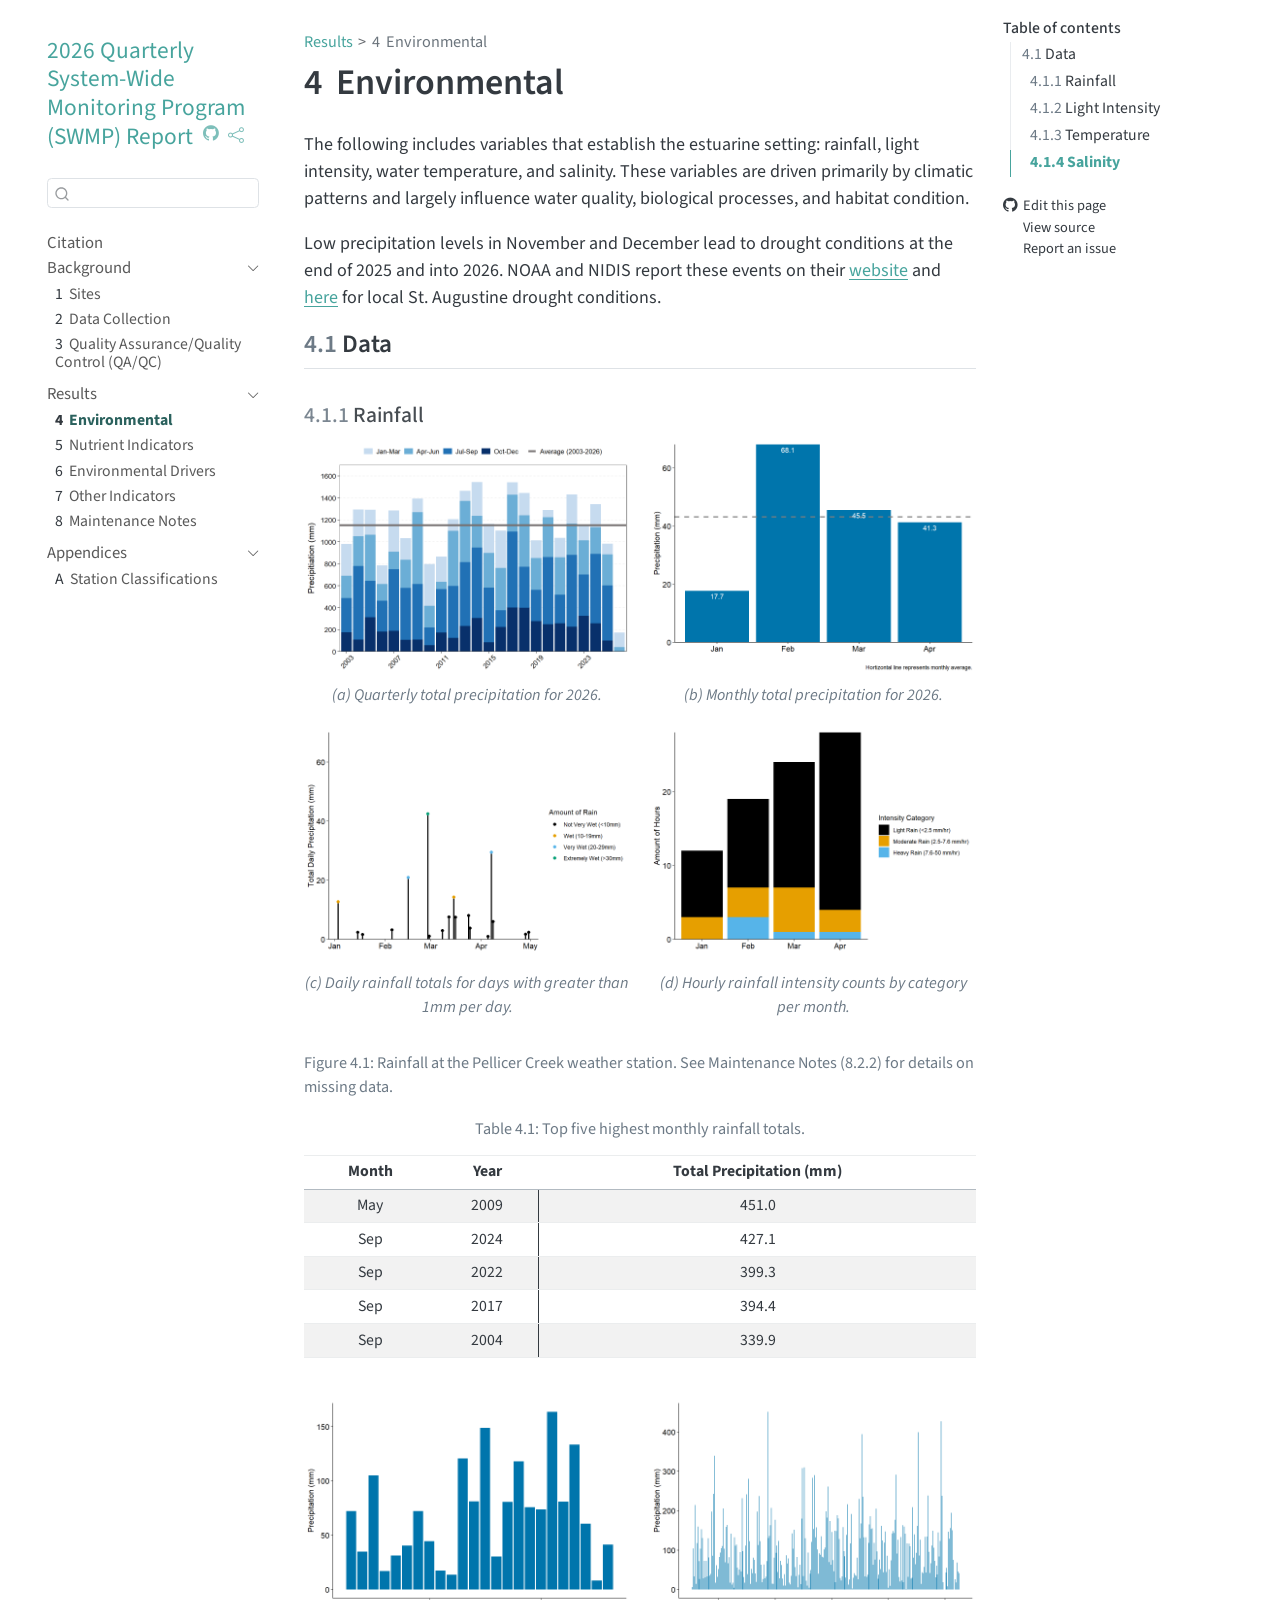
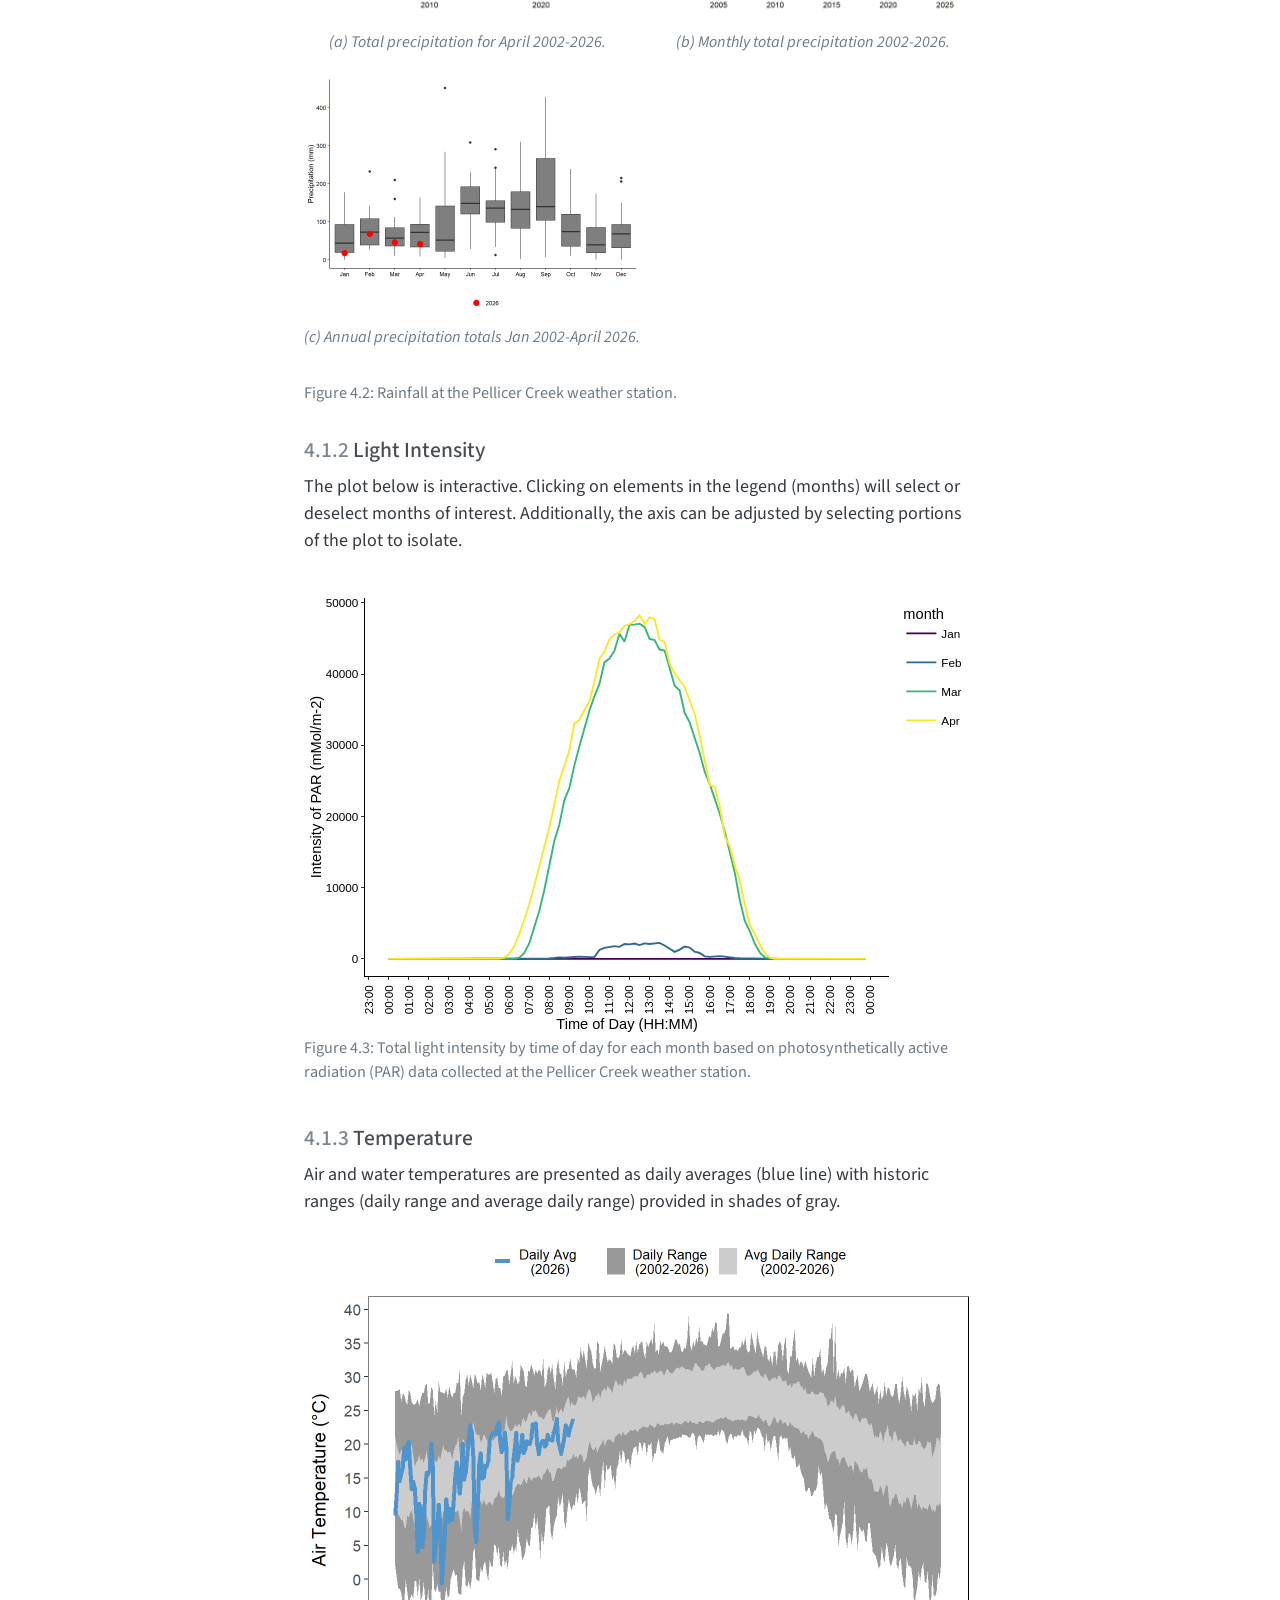
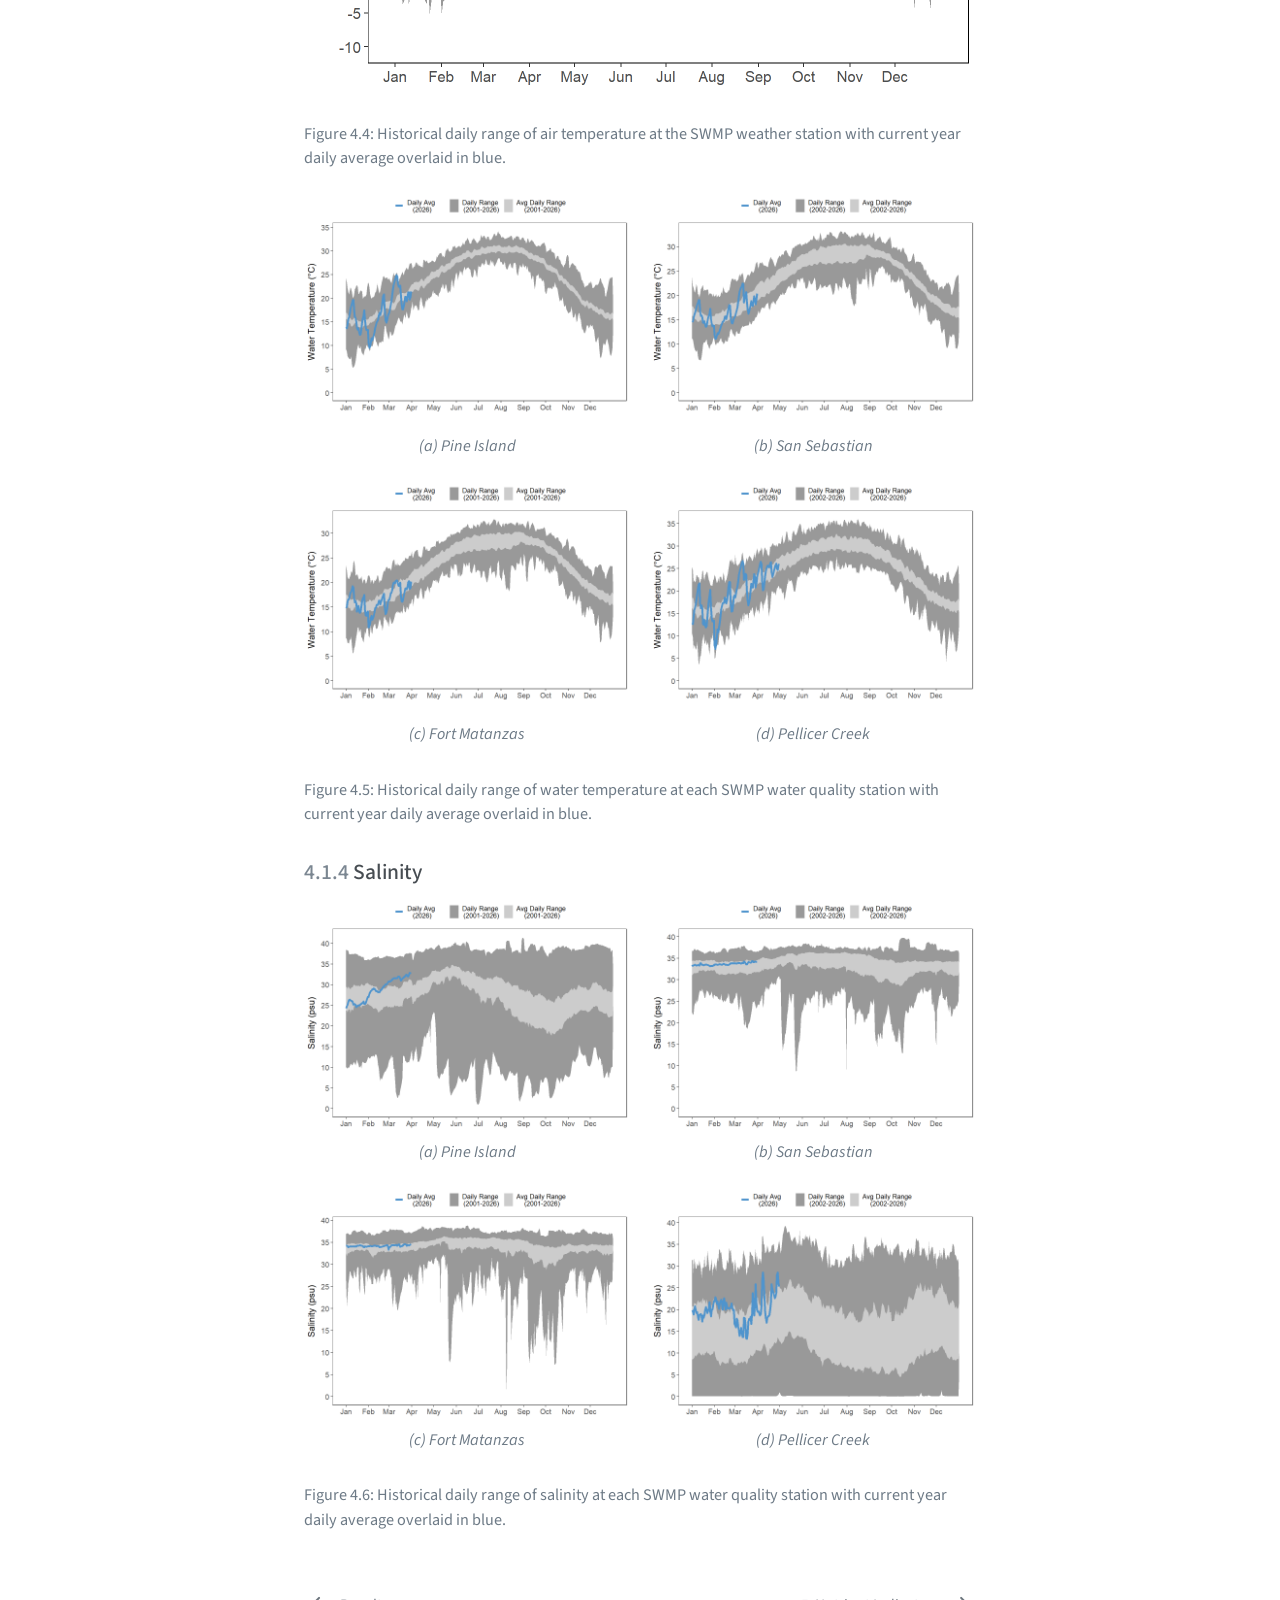
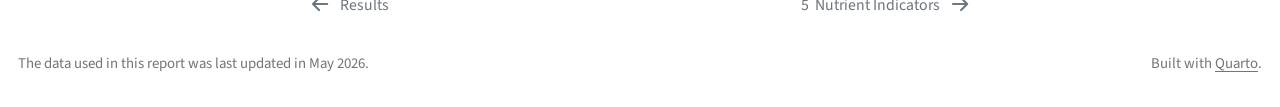
==== commit cd1ee3ad: "2026_misc_updates" ====
--- a/docs/text/environmental.html
+++ b/docs/text/environmental.html
@@ -457,7 +457,7 @@
 </div>
 </div>
 <figcaption class="quarto-float-caption-bottom quarto-float-caption quarto-float-fig" id="fig-AprPrecip-caption-0ceaefa1-69ba-4598-a22c-09a6ac19f8ca">
-Figure&nbsp;4.2: April rainfall at the Pellicer Creek weather station.
+Figure&nbsp;4.2: Rainfall at the Pellicer Creek weather station.
 </figcaption>
 </figure>
 </div>
@@ -469,8 +469,8 @@
 <div id="fig-lightintensity" class="cell-output-display quarto-float quarto-figure quarto-figure-center anchored">
 <figure class="quarto-float quarto-float-fig figure">
 <div aria-describedby="fig-lightintensity-caption-0ceaefa1-69ba-4598-a22c-09a6ac19f8ca">
-<div class="plotly html-widget html-fill-item" id="htmlwidget-56c16503759f699a138d" style="width:100%;height:464px;"></div>
-<script type="application/json" data-for="htmlwidget-56c16503759f699a138d">{"x":{"data":[{"x":[1779163200,1779164100,1779165000,1779165900,1779166800,1779167700,1779168600,1779169500,1779170400,1779171300,1779172200,1779173100,1779174000,1779174900,1779175800,1779176700,1779177600,1779178500,1779179400,1779180300,1779181200,1779182100,1779183000,1779183900,1779184800,1779185700,1779186600,1779187500,1779188400,1779189300,1779190200,1779191100,1779192000,1779192900,1779193800,1779194700,1779195600,1779196500,1779197400,1779198300,1779199200,1779200100,1779201000,1779201900,1779202800,1779203700,1779204600,1779205500,1779206400,1779207300,1779208200,1779209100,1779210000,1779210900,1779211800,1779212700,1779213600,1779214500,1779215400,1779216300,1779217200,1779218100,1779219000,1779219900,1779220800,1779221700,1779222600,1779223500,1779224400,1779225300,1779226200,1779227100,1779228000,1779228900,1779229800,1779230700,1779231600,1779232500,1779233400,1779234300,1779235200,1779236100,1779237000,1779237900,1779238800,1779239700,1779240600,1779241500,1779242400,1779243300,1779244200,1779245100,1779246000,1779246900,1779247800,1779248700],"y":[0,0,0,0,0,0,0,0,0,0,0,0,0,0,0,0,0,0,0,0,0,0,0,0,0,0,0,0,0,0,0,0,0,0,0,0,0,0,0,0,0,0,0,0,0,0,0,0,0,0,0,0,0,0,0,0,0,0,0,0,0,0,0,0,0,0,0,0,0,0,0,0,0,0,0,0,0,0,0,0,0,0,0,0,0,0,0,0,0,0,0,0,0,0,0,0],"text":["datetime: 2026-05-19 00:00:00<br />intensity:     0.0<br />month: Jan<br />month: Jan","datetime: 2026-05-19 00:15:00<br />intensity:     0.0<br />month: Jan<br />month: Jan","datetime: 2026-05-19 00:30:00<br />intensity:     0.0<br />month: Jan<br />month: Jan","datetime: 2026-05-19 00:45:00<br />intensity:     0.0<br />month: Jan<br />month: Jan","datetime: 2026-05-19 01:00:00<br />intensity:     0.0<br />month: Jan<br />month: Jan","datetime: 2026-05-19 01:15:00<br />intensity:     0.0<br />month: Jan<br />month: Jan","datetime: 2026-05-19 01:30:00<br />intensity:     0.0<br />month: Jan<br />month: Jan","datetime: 2026-05-19 01:45:00<br />intensity:     0.0<br />month: Jan<br />month: Jan","datetime: 2026-05-19 02:00:00<br />intensity:     0.0<br />month: Jan<br />month: Jan","datetime: 2026-05-19 02:15:00<br />intensity:     0.0<br />month: Jan<br />month: Jan","datetime: 2026-05-19 02:30:00<br />intensity:     0.0<br />month: Jan<br />month: Jan","datetime: 2026-05-19 02:45:00<br />intensity:     0.0<br />month: Jan<br />month: Jan","datetime: 2026-05-19 03:00:00<br />intensity:     0.0<br />month: Jan<br />month: Jan","datetime: 2026-05-19 03:15:00<br />intensity:     0.0<br />month: Jan<br />month: Jan","datetime: 2026-05-19 03:30:00<br />intensity:     0.0<br />month: Jan<br />month: Jan","datetime: 2026-05-19 03:45:00<br />intensity:     0.0<br />month: Jan<br />month: Jan","datetime: 2026-05-19 04:00:00<br />intensity:     0.0<br />month: Jan<br />month: Jan","datetime: 2026-05-19 04:15:00<br />intensity:     0.0<br />month: Jan<br />month: Jan","datetime: 2026-05-19 04:30:00<br />intensity:     0.0<br />month: Jan<br />month: Jan","datetime: 2026-05-19 04:45:00<br />intensity:     0.0<br />month: Jan<br />month: Jan","datetime: 2026-05-19 05:00:00<br />intensity:     0.0<br />month: Jan<br />month: Jan","datetime: 2026-05-19 05:15:00<br />intensity:     0.0<br />month: Jan<br />month: Jan","datetime: 2026-05-19 05:30:00<br />intensity:     0.0<br />month: Jan<br />month: Jan","datetime: 2026-05-19 05:45:00<br />intensity:     0.0<br />month: Jan<br />month: Jan","datetime: 2026-05-19 06:00:00<br />intensity:     0.0<br />month: Jan<br />month: Jan","datetime: 2026-05-19 06:15:00<br />intensity:     0.0<br />month: Jan<br />month: Jan","datetime: 2026-05-19 06:30:00<br />intensity:     0.0<br />month: Jan<br />month: Jan","datetime: 2026-05-19 06:45:00<br />intensity:     0.0<br />month: Jan<br />month: Jan","datetime: 2026-05-19 07:00:00<br />intensity:     0.0<br />month: Jan<br />month: Jan","datetime: 2026-05-19 07:15:00<br />intensity:     0.0<br />month: Jan<br />month: Jan","datetime: 2026-05-19 07:30:00<br />intensity:     0.0<br />month: Jan<br />month: Jan","datetime: 2026-05-19 07:45:00<br />intensity:     0.0<br />month: Jan<br />month: Jan","datetime: 2026-05-19 08:00:00<br />intensity:     0.0<br />month: Jan<br />month: Jan","datetime: 2026-05-19 08:15:00<br />intensity:     0.0<br />month: Jan<br />month: Jan","datetime: 2026-05-19 08:30:00<br />intensity:     0.0<br />month: Jan<br />month: Jan","datetime: 2026-05-19 08:45:00<br />intensity:     0.0<br />month: Jan<br />month: Jan","datetime: 2026-05-19 09:00:00<br />intensity:     0.0<br />month: Jan<br />month: Jan","datetime: 2026-05-19 09:15:00<br />intensity:     0.0<br />month: Jan<br />month: Jan","datetime: 2026-05-19 09:30:00<br />intensity:     0.0<br />month: Jan<br />month: Jan","datetime: 2026-05-19 09:45:00<br />intensity:     0.0<br />month: Jan<br />month: Jan","datetime: 2026-05-19 10:00:00<br />intensity:     0.0<br />month: Jan<br />month: Jan","datetime: 2026-05-19 10:15:00<br />intensity:     0.0<br />month: Jan<br />month: Jan","datetime: 2026-05-19 10:30:00<br />intensity:     0.0<br />month: Jan<br />month: Jan","datetime: 2026-05-19 10:45:00<br />intensity:     0.0<br />month: Jan<br />month: Jan","datetime: 2026-05-19 11:00:00<br />intensity:     0.0<br />month: Jan<br />month: Jan","datetime: 2026-05-19 11:15:00<br />intensity:     0.0<br />month: Jan<br />month: Jan","datetime: 2026-05-19 11:30:00<br />intensity:     0.0<br />month: Jan<br />month: Jan","datetime: 2026-05-19 11:45:00<br />intensity:     0.0<br />month: Jan<br />month: Jan","datetime: 2026-05-19 12:00:00<br />intensity:     0.0<br />month: Jan<br />month: Jan","datetime: 2026-05-19 12:15:00<br />intensity:     0.0<br />month: Jan<br />month: Jan","datetime: 2026-05-19 12:30:00<br />intensity:     0.0<br />month: Jan<br />month: Jan","datetime: 2026-05-19 12:45:00<br />intensity:     0.0<br />month: Jan<br />month: Jan","datetime: 2026-05-19 13:00:00<br />intensity:     0.0<br />month: Jan<br />month: Jan","datetime: 2026-05-19 13:15:00<br />intensity:     0.0<br />month: Jan<br />month: Jan","datetime: 2026-05-19 13:30:00<br />intensity:     0.0<br />month: Jan<br />month: Jan","datetime: 2026-05-19 13:45:00<br />intensity:     0.0<br />month: Jan<br />month: Jan","datetime: 2026-05-19 14:00:00<br />intensity:     0.0<br />month: Jan<br />month: Jan","datetime: 2026-05-19 14:15:00<br />intensity:     0.0<br />month: Jan<br />month: Jan","datetime: 2026-05-19 14:30:00<br />intensity:     0.0<br />month: Jan<br />month: Jan","datetime: 2026-05-19 14:45:00<br />intensity:     0.0<br />month: Jan<br />month: Jan","datetime: 2026-05-19 15:00:00<br />intensity:     0.0<br />month: Jan<br />month: Jan","datetime: 2026-05-19 15:15:00<br />intensity:     0.0<br />month: Jan<br />month: Jan","datetime: 2026-05-19 15:30:00<br />intensity:     0.0<br />month: Jan<br />month: Jan","datetime: 2026-05-19 15:45:00<br />intensity:     0.0<br />month: Jan<br />month: Jan","datetime: 2026-05-19 16:00:00<br />intensity:     0.0<br />month: Jan<br />month: Jan","datetime: 2026-05-19 16:15:00<br />intensity:     0.0<br />month: Jan<br />month: Jan","datetime: 2026-05-19 16:30:00<br />intensity:     0.0<br />month: Jan<br />month: Jan","datetime: 2026-05-19 16:45:00<br />intensity:     0.0<br />month: Jan<br />month: Jan","datetime: 2026-05-19 17:00:00<br />intensity:     0.0<br />month: Jan<br />month: Jan","datetime: 2026-05-19 17:15:00<br />intensity:     0.0<br />month: Jan<br />month: Jan","datetime: 2026-05-19 17:30:00<br />intensity:     0.0<br />month: Jan<br />month: Jan","datetime: 2026-05-19 17:45:00<br />intensity:     0.0<br />month: Jan<br />month: Jan","datetime: 2026-05-19 18:00:00<br />intensity:     0.0<br />month: Jan<br />month: Jan","datetime: 2026-05-19 18:15:00<br />intensity:     0.0<br />month: Jan<br />month: Jan","datetime: 2026-05-19 18:30:00<br />intensity:     0.0<br />month: Jan<br />month: Jan","datetime: 2026-05-19 18:45:00<br />intensity:     0.0<br />month: Jan<br />month: Jan","datetime: 2026-05-19 19:00:00<br />intensity:     0.0<br />month: Jan<br />month: Jan","datetime: 2026-05-19 19:15:00<br />intensity:     0.0<br />month: Jan<br />month: Jan","datetime: 2026-05-19 19:30:00<br />intensity:     0.0<br />month: Jan<br />month: Jan","datetime: 2026-05-19 19:45:00<br />intensity:     0.0<br />month: Jan<br />month: Jan","datetime: 2026-05-19 20:00:00<br />intensity:     0.0<br />month: Jan<br />month: Jan","datetime: 2026-05-19 20:15:00<br />intensity:     0.0<br />month: Jan<br />month: Jan","datetime: 2026-05-19 20:30:00<br />intensity:     0.0<br />month: Jan<br />month: Jan","datetime: 2026-05-19 20:45:00<br />intensity:     0.0<br />month: Jan<br />month: Jan","datetime: 2026-05-19 21:00:00<br />intensity:     0.0<br />month: Jan<br />month: Jan","datetime: 2026-05-19 21:15:00<br />intensity:     0.0<br />month: Jan<br />month: Jan","datetime: 2026-05-19 21:30:00<br />intensity:     0.0<br />month: Jan<br />month: Jan","datetime: 2026-05-19 21:45:00<br />intensity:     0.0<br />month: Jan<br />month: Jan","datetime: 2026-05-19 22:00:00<br />intensity:     0.0<br />month: Jan<br />month: Jan","datetime: 2026-05-19 22:15:00<br />intensity:     0.0<br />month: Jan<br />month: Jan","datetime: 2026-05-19 22:30:00<br />intensity:     0.0<br />month: Jan<br />month: Jan","datetime: 2026-05-19 22:45:00<br />intensity:     0.0<br />month: Jan<br />month: Jan","datetime: 2026-05-19 23:00:00<br />intensity:     0.0<br />month: Jan<br />month: Jan","datetime: 2026-05-19 23:15:00<br />intensity:     0.0<br />month: Jan<br />month: Jan","datetime: 2026-05-19 23:30:00<br />intensity:     0.0<br />month: Jan<br />month: Jan","datetime: 2026-05-19 23:45:00<br />intensity:     0.0<br />month: Jan<br />month: Jan"],"type":"scatter","mode":"lines","line":{"width":1.8897637795275593,"color":"rgba(68,1,84,1)","dash":"solid"},"hoveron":"points","name":"Jan","legendgroup":"Jan","showlegend":true,"xaxis":"x","yaxis":"y","hoverinfo":"text","frame":null},{"x":[1779163200,1779164100,1779165000,1779165900,1779166800,1779167700,1779168600,1779169500,1779170400,1779171300,1779172200,1779173100,1779174000,1779174900,1779175800,1779176700,1779177600,1779178500,1779179400,1779180300,1779181200,1779182100,1779183000,1779183900,1779184800,1779185700,1779186600,1779187500,1779188400,1779189300,1779190200,1779191100,1779192000,1779192900,1779193800,1779194700,1779195600,1779196500,1779197400,1779198300,1779199200,1779200100,1779201000,1779201900,1779202800,1779203700,1779204600,1779205500,1779206400,1779207300,1779208200,1779209100,1779210000,1779210900,1779211800,1779212700,1779213600,1779214500,1779215400,1779216300,1779217200,1779218100,1779219000,1779219900,1779220800,1779221700,1779222600,1779223500,1779224400,1779225300,1779226200,1779227100,1779228000,1779228900,1779229800,1779230700,1779231600,1779232500,1779233400,1779234300,1779235200,1779236100,1779237000,1779237900,1779238800,1779239700,1779240600,1779241500,1779242400,1779243300,1779244200,1779245100,1779246000,1779246900,1779247800,1779248700],"y":[0,0,0,0,0,0,0,0,0,0,0,0,0,0,0,0,0,0,0,0,0,0,0,0,0,0,0,0.10000000000000001,2.2999999999999998,11.4,27.5,32.200000000000003,46.700000000000003,111.5,200.90000000000001,145.19999999999999,160.30000000000001,259.10000000000002,307.69999999999999,227.5,236.59999999999999,250.40000000000001,1252.4000000000001,1534.2,1626,1788.3999999999999,1683.5,2086.6999999999998,2037.3,2144.9000000000001,1926.3999999999999,2170.0999999999999,2085.6000000000004,2215,2242.1999999999998,1872.8,1480.9000000000001,971.09999999999991,1288.0999999999999,1717.6999999999998,1586.3000000000002,1003.7,822.70000000000005,346.60000000000002,272.30000000000001,344.69999999999999,371.5,312.30000000000001,189.20000000000002,123,81,58.799999999999997,35.899999999999999,17.699999999999999,4.9000000000000004,0.40000000000000002,0,0,0,0,0,0,0,0,0,0,0,0,0,0,0,0,0,0,0,0],"text":["datetime: 2026-05-19 00:00:00<br />intensity:     0.0<br />month: Feb<br />month: Feb","datetime: 2026-05-19 00:15:00<br />intensity:     0.0<br />month: Feb<br />month: Feb","datetime: 2026-05-19 00:30:00<br />intensity:     0.0<br />month: Feb<br />month: Feb","datetime: 2026-05-19 00:45:00<br />intensity:     0.0<br />month: Feb<br />month: Feb","datetime: 2026-05-19 01:00:00<br />intensity:     0.0<br />month: Feb<br />month: Feb","datetime: 2026-05-19 01:15:00<br />intensity:     0.0<br />month: Feb<br />month: Feb","datetime: 2026-05-19 01:30:00<br />intensity:     0.0<br />month: Feb<br />month: Feb","datetime: 2026-05-19 01:45:00<br />intensity:     0.0<br />month: Feb<br />month: Feb","datetime: 2026-05-19 02:00:00<br />intensity:     0.0<br />month: Feb<br />month: Feb","datetime: 2026-05-19 02:15:00<br />intensity:     0.0<br />month: Feb<br />month: Feb","datetime: 2026-05-19 02:30:00<br />intensity:     0.0<br />month: Feb<br />month: Feb","datetime: 2026-05-19 02:45:00<br />intensity:     0.0<br />month: Feb<br />month: Feb","datetime: 2026-05-19 03:00:00<br />intensity:     0.0<br />month: Feb<br />month: Feb","datetime: 2026-05-19 03:15:00<br />intensity:     0.0<br />month: Feb<br />month: Feb","datetime: 2026-05-19 03:30:00<br />intensity:     0.0<br />month: Feb<br />month: Feb","datetime: 2026-05-19 03:45:00<br />intensity:     0.0<br />month: Feb<br />month: Feb","datetime: 2026-05-19 04:00:00<br />intensity:     0.0<br />month: Feb<br />month: Feb","datetime: 2026-05-19 04:15:00<br />intensity:     0.0<br />month: Feb<br />month: Feb","datetime: 2026-05-19 04:30:00<br />intensity:     0.0<br />month: Feb<br />month: Feb","datetime: 2026-05-19 04:45:00<br />intensity:     0.0<br />month: Feb<br />month: Feb","datetime: 2026-05-19 05:00:00<br />intensity:     0.0<br />month: Feb<br />month: Feb","datetime: 2026-05-19 05:15:00<br />intensity:     0.0<br />month: Feb<br />month: Feb","datetime: 2026-05-19 05:30:00<br />intensity:     0.0<br />month: Feb<br />month: Feb","datetime: 2026-05-19 05:45:00<br />intensity:     0.0<br />month: Feb<br />month: Feb","datetime: 2026-05-19 06:00:00<br />intensity:     0.0<br />month: Feb<br />month: Feb","datetime: 2026-05-19 06:15:00<br />intensity:     0.0<br />month: Feb<br />month: Feb","datetime: 2026-05-19 06:30:00<br />intensity:     0.0<br />month: Feb<br />month: Feb","datetime: 2026-05-19 06:45:00<br />intensity:     0.1<br />month: Feb<br />month: Feb","datetime: 2026-05-19 07:00:00<br />intensity:     2.3<br />month: Feb<br />month: Feb","datetime: 2026-05-19 07:15:00<br />intensity:    11.4<br />month: Feb<br />month: Feb","datetime: 2026-05-19 07:30:00<br />intensity:    27.5<br />month: Feb<br />month: Feb","datetime: 2026-05-19 07:45:00<br />intensity:    32.2<br />month: Feb<br />month: Feb","datetime: 2026-05-19 08:00:00<br />intensity:    46.7<br />month: Feb<br />month: Feb","datetime: 2026-05-19 08:15:00<br />intensity:   111.5<br />month: Feb<br />month: Feb","datetime: 2026-05-19 08:30:00<br />intensity:   200.9<br />month: Feb<br />month: Feb","datetime: 2026-05-19 08:45:00<br />intensity:   145.2<br />month: Feb<br />month: Feb","datetime: 2026-05-19 09:00:00<br />intensity:   160.3<br />month: Feb<br />month: Feb","datetime: 2026-05-19 09:15:00<br />intensity:   259.1<br />month: Feb<br />month: Feb","datetime: 2026-05-19 09:30:00<br />intensity:   307.7<br />month: Feb<br />month: Feb","datetime: 2026-05-19 09:45:00<br />intensity:   227.5<br />month: Feb<br />month: Feb","datetime: 2026-05-19 10:00:00<br />intensity:   236.6<br />month: Feb<br />month: Feb","datetime: 2026-05-19 10:15:00<br />intensity:   250.4<br />month: Feb<br />month: Feb","datetime: 2026-05-19 10:30:00<br />intensity:  1252.4<br />month: Feb<br />month: Feb","datetime: 2026-05-19 10:45:00<br />intensity:  1534.2<br />month: Feb<br />month: Feb","datetime: 2026-05-19 11:00:00<br />intensity:  1626.0<br />month: Feb<br />month: Feb","datetime: 2026-05-19 11:15:00<br />intensity:  1788.4<br />month: Feb<br />month: Feb","datetime: 2026-05-19 11:30:00<br />intensity:  1683.5<br />month: Feb<br />month: Feb","datetime: 2026-05-19 11:45:00<br />intensity:  2086.7<br />month: Feb<br />month: Feb","datetime: 2026-05-19 12:00:00<br />intensity:  2037.3<br />month: Feb<br />month: Feb","datetime: 2026-05-19 12:15:00<br />intensity:  2144.9<br />month: Feb<br />month: Feb","datetime: 2026-05-19 12:30:00<br />intensity:  1926.4<br />month: Feb<br />month: Feb","datetime: 2026-05-19 12:45:00<br />intensity:  2170.1<br />month: Feb<br />month: Feb","datetime: 2026-05-19 13:00:00<br />intensity:  2085.6<br />month: Feb<br />month: Feb","datetime: 2026-05-19 13:15:00<br />intensity:  2215.0<br />month: Feb<br />month: Feb","datetime: 2026-05-19 13:30:00<br />intensity:  2242.2<br />month: Feb<br />month: Feb","datetime: 2026-05-19 13:45:00<br />intensity:  1872.8<br />month: Feb<br />month: Feb","datetime: 2026-05-19 14:00:00<br />intensity:  1480.9<br />month: Feb<br />month: Feb","datetime: 2026-05-19 14:15:00<br />intensity:   971.1<br />month: Feb<br />month: Feb","datetime: 2026-05-19 14:30:00<br />intensity:  1288.1<br />month: Feb<br />month: Feb","datetime: 2026-05-19 14:45:00<br />intensity:  1717.7<br />month: Feb<br />month: Feb","datetime: 2026-05-19 15:00:00<br />intensity:  1586.3<br />month: Feb<br />month: Feb","datetime: 2026-05-19 15:15:00<br />intensity:  1003.7<br />month: Feb<br />month: Feb","datetime: 2026-05-19 15:30:00<br />intensity:   822.7<br />month: Feb<br />month: Feb","datetime: 2026-05-19 15:45:00<br />intensity:   346.6<br />month: Feb<br />month: Feb","datetime: 2026-05-19 16:00:00<br />intensity:   272.3<br />month: Feb<br />month: Feb","datetime: 2026-05-19 16:15:00<br />intensity:   344.7<br />month: Feb<br />month: Feb","datetime: 2026-05-19 16:30:00<br />intensity:   371.5<br />month: Feb<br />month: Feb","datetime: 2026-05-19 16:45:00<br />intensity:   312.3<br />month: Feb<br />month: Feb","datetime: 2026-05-19 17:00:00<br />intensity:   189.2<br />month: Feb<br />month: Feb","datetime: 2026-05-19 17:15:00<br />intensity:   123.0<br />month: Feb<br />month: Feb","datetime: 2026-05-19 17:30:00<br />intensity:    81.0<br />month: Feb<br />month: Feb","datetime: 2026-05-19 17:45:00<br />intensity:    58.8<br />month: Feb<br />month: Feb","datetime: 2026-05-19 18:00:00<br />intensity:    35.9<br />month: Feb<br />month: Feb","datetime: 2026-05-19 18:15:00<br />intensity:    17.7<br />month: Feb<br />month: Feb","datetime: 2026-05-19 18:30:00<br />intensity:     4.9<br />month: Feb<br />month: Feb","datetime: 2026-05-19 18:45:00<br />intensity:     0.4<br />month: Feb<br />month: Feb","datetime: 2026-05-19 19:00:00<br />intensity:     0.0<br />month: Feb<br />month: Feb","datetime: 2026-05-19 19:15:00<br />intensity:     0.0<br />month: Feb<br />month: Feb","datetime: 2026-05-19 19:30:00<br />intensity:     0.0<br />month: Feb<br />month: Feb","datetime: 2026-05-19 19:45:00<br />intensity:     0.0<br />month: Feb<br />month: Feb","datetime: 2026-05-19 20:00:00<br />intensity:     0.0<br />month: Feb<br />month: Feb","datetime: 2026-05-19 20:15:00<br />intensity:     0.0<br />month: Feb<br />month: Feb","datetime: 2026-05-19 20:30:00<br />intensity:     0.0<br />month: Feb<br />month: Feb","datetime: 2026-05-19 20:45:00<br />intensity:     0.0<br />month: Feb<br />month: Feb","datetime: 2026-05-19 21:00:00<br />intensity:     0.0<br />month: Feb<br />month: Feb","datetime: 2026-05-19 21:15:00<br />intensity:     0.0<br />month: Feb<br />month: Feb","datetime: 2026-05-19 21:30:00<br />intensity:     0.0<br />month: Feb<br />month: Feb","datetime: 2026-05-19 21:45:00<br />intensity:     0.0<br />month: Feb<br />month: Feb","datetime: 2026-05-19 22:00:00<br />intensity:     0.0<br />month: Feb<br />month: Feb","datetime: 2026-05-19 22:15:00<br />intensity:     0.0<br />month: Feb<br />month: Feb","datetime: 2026-05-19 22:30:00<br />intensity:     0.0<br />month: Feb<br />month: Feb","datetime: 2026-05-19 22:45:00<br />intensity:     0.0<br />month: Feb<br />month: Feb","datetime: 2026-05-19 23:00:00<br />intensity:     0.0<br />month: Feb<br />month: Feb","datetime: 2026-05-19 23:15:00<br />intensity:     0.0<br />month: Feb<br />month: Feb","datetime: 2026-05-19 23:30:00<br />intensity:     0.0<br />month: Feb<br />month: Feb","datetime: 2026-05-19 23:45:00<br />intensity:     0.0<br />month: Feb<br />month: Feb"],"type":"scatter","mode":"lines","line":{"width":1.8897637795275593,"color":"rgba(49,104,142,1)","dash":"solid"},"hoveron":"points","name":"Feb","legendgroup":"Feb","showlegend":true,"xaxis":"x","yaxis":"y","hoverinfo":"text","frame":null},{"x":[1779163200,1779164100,1779165000,1779165900,1779166800,1779167700,1779168600,1779169500,1779170400,1779171300,1779172200,1779173100,1779174000,1779174900,1779175800,1779176700,1779177600,1779178500,1779179400,1779180300,1779181200,1779182100,1779183000,1779183900,1779184800,1779185700,1779186600,1779187500,1779188400,1779189300,1779190200,1779191100,1779192000,1779192900,1779193800,1779194700,1779195600,1779196500,1779197400,1779198300,1779199200,1779200100,1779201000,1779201900,1779202800,1779203700,1779204600,1779205500,1779206400,1779207300,1779208200,1779209100,1779210000,1779210900,1779211800,1779212700,1779213600,1779214500,1779215400,1779216300,1779217200,1779218100,1779219000,1779219900,1779220800,1779221700,1779222600,1779223500,1779224400,1779225300,1779226200,1779227100,1779228000,1779228900,1779229800,1779230700,1779231600,1779232500,1779233400,1779234300,1779235200,1779236100,1779237000,1779237900,1779238800,1779239700,1779240600,1779241500,1779242400,1779243300,1779244200,1779245100,1779246000,1779246900,1779247800,1779248700],"y":[0,0,0,0,0,0,0,0,0,0,0,0,0,0,0,0,0,0,0,0,0,0,0,0,0.70000000000000007,19.699999999999999,172,783,2162.1999999999998,4275.6000000000004,6721.8000000000002,9635.6000000000004,12920.299999999999,16561.299999999999,18830.599999999999,22298.599999999999,23967.799999999999,27178.299999999999,29841.900000000001,32238.099999999999,34851.599999999999,36868.199999999997,38587.900000000001,41646.300000000003,42184.800000000003,43287.900000000001,45666.099999999999,44543.199999999997,46927.199999999997,46951.900000000001,47085,46641.300000000003,44957.199999999997,44773.5,43452.199999999997,43309.900000000001,40690.099999999999,38360,37684.699999999997,34564.400000000001,33222.199999999997,31079.799999999999,28879.400000000001,26292.299999999999,24545,22476.5,20385.599999999999,17884,14980.9,12095.700000000001,8222.2999999999993,5328.6000000000004,3852.0999999999999,2120.0999999999999,856.39999999999998,210.59999999999999,19.800000000000001,0.5,0,0,0,0,0,0,0,0,0,0,0,0,0,0,0,0,0,0],"text":["datetime: 2026-05-19 00:00:00<br />intensity:     0.0<br />month: Mar<br />month: Mar","datetime: 2026-05-19 00:15:00<br />intensity:     0.0<br />month: Mar<br />month: Mar","datetime: 2026-05-19 00:30:00<br />intensity:     0.0<br />month: Mar<br />month: Mar","datetime: 2026-05-19 00:45:00<br />intensity:     0.0<br />month: Mar<br />month: Mar","datetime: 2026-05-19 01:00:00<br />intensity:     0.0<br />month: Mar<br />month: Mar","datetime: 2026-05-19 01:15:00<br />intensity:     0.0<br />month: Mar<br />month: Mar","datetime: 2026-05-19 01:30:00<br />intensity:     0.0<br />month: Mar<br />month: Mar","datetime: 2026-05-19 01:45:00<br />intensity:     0.0<br />month: Mar<br />month: Mar","datetime: 2026-05-19 02:00:00<br />intensity:     0.0<br />month: Mar<br />month: Mar","datetime: 2026-05-19 02:15:00<br />intensity:     0.0<br />month: Mar<br />month: Mar","datetime: 2026-05-19 02:30:00<br />intensity:     0.0<br />month: Mar<br />month: Mar","datetime: 2026-05-19 02:45:00<br />intensity:     0.0<br />month: Mar<br />month: Mar","datetime: 2026-05-19 03:00:00<br />intensity:     0.0<br />month: Mar<br />month: Mar","datetime: 2026-05-19 03:15:00<br />intensity:     0.0<br />month: Mar<br />month: Mar","datetime: 2026-05-19 03:30:00<br />intensity:     0.0<br />month: Mar<br />month: Mar","datetime: 2026-05-19 03:45:00<br />intensity:     0.0<br />month: Mar<br />month: Mar","datetime: 2026-05-19 04:00:00<br />intensity:     0.0<br />month: Mar<br />month: Mar","datetime: 2026-05-19 04:15:00<br />intensity:     0.0<br />month: Mar<br />month: Mar","datetime: 2026-05-19 04:30:00<br />intensity:     0.0<br />month: Mar<br />month: Mar","datetime: 2026-05-19 04:45:00<br />intensity:     0.0<br />month: Mar<br />month: Mar","datetime: 2026-05-19 05:00:00<br />intensity:     0.0<br />month: Mar<br />month: Mar","datetime: 2026-05-19 05:15:00<br />intensity:     0.0<br />month: Mar<br />month: Mar","datetime: 2026-05-19 05:30:00<br />intensity:     0.0<br />month: Mar<br />month: Mar","datetime: 2026-05-19 05:45:00<br />intensity:     0.0<br />month: Mar<br />month: Mar","datetime: 2026-05-19 06:00:00<br />intensity:     0.7<br />month: Mar<br />month: Mar","datetime: 2026-05-19 06:15:00<br />intensity:    19.7<br />month: Mar<br />month: Mar","datetime: 2026-05-19 06:30:00<br />intensity:   172.0<br />month: Mar<br />month: Mar","datetime: 2026-05-19 06:45:00<br />intensity:   783.0<br />month: Mar<br />month: Mar","datetime: 2026-05-19 07:00:00<br />intensity:  2162.2<br />month: Mar<br />month: Mar","datetime: 2026-05-19 07:15:00<br />intensity:  4275.6<br />month: Mar<br />month: Mar","datetime: 2026-05-19 07:30:00<br />intensity:  6721.8<br />month: Mar<br />month: Mar","datetime: 2026-05-19 07:45:00<br />intensity:  9635.6<br />month: Mar<br />month: Mar","datetime: 2026-05-19 08:00:00<br />intensity: 12920.3<br />month: Mar<br />month: Mar","datetime: 2026-05-19 08:15:00<br />intensity: 16561.3<br />month: Mar<br />month: Mar","datetime: 2026-05-19 08:30:00<br />intensity: 18830.6<br />month: Mar<br />month: Mar","datetime: 2026-05-19 08:45:00<br />intensity: 22298.6<br />month: Mar<br />month: Mar","datetime: 2026-05-19 09:00:00<br />intensity: 23967.8<br />month: Mar<br />month: Mar","datetime: 2026-05-19 09:15:00<br />intensity: 27178.3<br />month: Mar<br />month: Mar","datetime: 2026-05-19 09:30:00<br />intensity: 29841.9<br />month: Mar<br />month: Mar","datetime: 2026-05-19 09:45:00<br />intensity: 32238.1<br />month: Mar<br />month: Mar","datetime: 2026-05-19 10:00:00<br />intensity: 34851.6<br />month: Mar<br />month: Mar","datetime: 2026-05-19 10:15:00<br />intensity: 36868.2<br />month: Mar<br />month: Mar","datetime: 2026-05-19 10:30:00<br />intensity: 38587.9<br />month: Mar<br />month: Mar","datetime: 2026-05-19 10:45:00<br />intensity: 41646.3<br />month: Mar<br />month: Mar","datetime: 2026-05-19 11:00:00<br />intensity: 42184.8<br />month: Mar<br />month: Mar","datetime: 2026-05-19 11:15:00<br />intensity: 43287.9<br />month: Mar<br />month: Mar","datetime: 2026-05-19 11:30:00<br />intensity: 45666.1<br />month: Mar<br />month: Mar","datetime: 2026-05-19 11:45:00<br />intensity: 44543.2<br />month: Mar<br />month: Mar","datetime: 2026-05-19 12:00:00<br />intensity: 46927.2<br />month: Mar<br />month: Mar","datetime: 2026-05-19 12:15:00<br />intensity: 46951.9<br />month: Mar<br />month: Mar","datetime: 2026-05-19 12:30:00<br />intensity: 47085.0<br />month: Mar<br />month: Mar","datetime: 2026-05-19 12:45:00<br />intensity: 46641.3<br />month: Mar<br />month: Mar","datetime: 2026-05-19 13:00:00<br />intensity: 44957.2<br />month: Mar<br />month: Mar","datetime: 2026-05-19 13:15:00<br />intensity: 44773.5<br />month: Mar<br />month: Mar","datetime: 2026-05-19 13:30:00<br />intensity: 43452.2<br />month: Mar<br />month: Mar","datetime: 2026-05-19 13:45:00<br />intensity: 43309.9<br />month: Mar<br />month: Mar","datetime: 2026-05-19 14:00:00<br />intensity: 40690.1<br />month: Mar<br />month: Mar","datetime: 2026-05-19 14:15:00<br />intensity: 38360.0<br />month: Mar<br />month: Mar","datetime: 2026-05-19 14:30:00<br />intensity: 37684.7<br />month: Mar<br />month: Mar","datetime: 2026-05-19 14:45:00<br />intensity: 34564.4<br />month: Mar<br />month: Mar","datetime: 2026-05-19 15:00:00<br />intensity: 33222.2<br />month: Mar<br />month: Mar","datetime: 2026-05-19 15:15:00<br />intensity: 31079.8<br />month: Mar<br />month: Mar","datetime: 2026-05-19 15:30:00<br />intensity: 28879.4<br />month: Mar<br />month: Mar","datetime: 2026-05-19 15:45:00<br />intensity: 26292.3<br />month: Mar<br />month: Mar","datetime: 2026-05-19 16:00:00<br />intensity: 24545.0<br />month: Mar<br />month: Mar","datetime: 2026-05-19 16:15:00<br />intensity: 22476.5<br />month: Mar<br />month: Mar","datetime: 2026-05-19 16:30:00<br />intensity: 20385.6<br />month: Mar<br />month: Mar","datetime: 2026-05-19 16:45:00<br />intensity: 17884.0<br />month: Mar<br />month: Mar","datetime: 2026-05-19 17:00:00<br />intensity: 14980.9<br />month: Mar<br />month: Mar","datetime: 2026-05-19 17:15:00<br />intensity: 12095.7<br />month: Mar<br />month: Mar","datetime: 2026-05-19 17:30:00<br />intensity:  8222.3<br />month: Mar<br />month: Mar","datetime: 2026-05-19 17:45:00<br />intensity:  5328.6<br />month: Mar<br />month: Mar","datetime: 2026-05-19 18:00:00<br />intensity:  3852.1<br />month: Mar<br />month: Mar","datetime: 2026-05-19 18:15:00<br />intensity:  2120.1<br />month: Mar<br />month: Mar","datetime: 2026-05-19 18:30:00<br />intensity:   856.4<br />month: Mar<br />month: Mar","datetime: 2026-05-19 18:45:00<br />intensity:   210.6<br />month: Mar<br />month: Mar","datetime: 2026-05-19 19:00:00<br />intensity:    19.8<br />month: Mar<br />month: Mar","datetime: 2026-05-19 19:15:00<br />intensity:     0.5<br />month: Mar<br />month: Mar","datetime: 2026-05-19 19:30:00<br />intensity:     0.0<br />month: Mar<br />month: Mar","datetime: 2026-05-19 19:45:00<br />intensity:     0.0<br />month: Mar<br />month: Mar","datetime: 2026-05-19 20:00:00<br />intensity:     0.0<br />month: Mar<br />month: Mar","datetime: 2026-05-19 20:15:00<br />intensity:     0.0<br />month: Mar<br />month: Mar","datetime: 2026-05-19 20:30:00<br />intensity:     0.0<br />month: Mar<br />month: Mar","datetime: 2026-05-19 20:45:00<br />intensity:     0.0<br />month: Mar<br />month: Mar","datetime: 2026-05-19 21:00:00<br />intensity:     0.0<br />month: Mar<br />month: Mar","datetime: 2026-05-19 21:15:00<br />intensity:     0.0<br />month: Mar<br />month: Mar","datetime: 2026-05-19 21:30:00<br />intensity:     0.0<br />month: Mar<br />month: Mar","datetime: 2026-05-19 21:45:00<br />intensity:     0.0<br />month: Mar<br />month: Mar","datetime: 2026-05-19 22:00:00<br />intensity:     0.0<br />month: Mar<br />month: Mar","datetime: 2026-05-19 22:15:00<br />intensity:     0.0<br />month: Mar<br />month: Mar","datetime: 2026-05-19 22:30:00<br />intensity:     0.0<br />month: Mar<br />month: Mar","datetime: 2026-05-19 22:45:00<br />intensity:     0.0<br />month: Mar<br />month: Mar","datetime: 2026-05-19 23:00:00<br />intensity:     0.0<br />month: Mar<br />month: Mar","datetime: 2026-05-19 23:15:00<br />intensity:     0.0<br />month: Mar<br />month: Mar","datetime: 2026-05-19 23:30:00<br />intensity:     0.0<br />month: Mar<br />month: Mar","datetime: 2026-05-19 23:45:00<br />intensity:     0.0<br />month: Mar<br />month: Mar"],"type":"scatter","mode":"lines","line":{"width":1.8897637795275593,"color":"rgba(53,183,121,1)","dash":"solid"},"hoveron":"points","name":"Mar","legendgroup":"Mar","showlegend":true,"xaxis":"x","yaxis":"y","hoverinfo":"text","frame":null},{"x":[1779163200,1779164100,1779165000,1779165900,1779166800,1779167700,1779168600,1779169500,1779170400,1779171300,1779172200,1779173100,1779174000,1779174900,1779175800,1779176700,1779177600,1779178500,1779179400,1779180300,1779181200,1779182100,1779183000,1779183900,1779184800,1779185700,1779186600,1779187500,1779188400,1779189300,1779190200,1779191100,1779192000,1779192900,1779193800,1779194700,1779195600,1779196500,1779197400,1779198300,1779199200,1779200100,1779201000,1779201900,1779202800,1779203700,1779204600,1779205500,1779206400,1779207300,1779208200,1779209100,1779210000,1779210900,1779211800,1779212700,1779213600,1779214500,1779215400,1779216300,1779217200,1779218100,1779219000,1779219900,1779220800,1779221700,1779222600,1779223500,1779224400,1779225300,1779226200,1779227100,1779228000,1779228900,1779229800,1779230700,1779231600,1779232500,1779233400,1779234300,1779235200,1779236100,1779237000,1779237900,1779238800,1779239700,1779240600,1779241500,1779242400,1779243300,1779244200,1779245100,1779246000,1779246900,1779247800,1779248700],"y":[0.20000000000000001,0.20000000000000001,0.20000000000000001,0.30000000000000004,0.20000000000000001,0.20000000000000001,0.10000000000000001,0.10000000000000001,0.10000000000000001,0,0,0.10000000000000001,0.10000000000000001,0,0,0,0,0,0,0.10000000000000001,0,0,28.199999999999999,177.19999999999999,663.5,1750.5,3479.5999999999999,5512.5,7620,10235.5,13022.299999999999,15542.6,18461.299999999999,21653.299999999999,24934.5,27127.5,29249.400000000001,33076.300000000003,33567.800000000003,34984.5,36129.5,38969.300000000003,42184.800000000003,43126.599999999999,44914.699999999997,45568.599999999999,45873.599999999999,46767.300000000003,47007.5,47460.400000000001,48279.099999999999,47073.400000000001,47968.199999999997,47747,44803.699999999997,44525.199999999997,41477.199999999997,40084.5,39096.699999999997,38181.800000000003,36287.099999999999,34395.900000000001,31351.799999999999,27633.400000000001,24371.400000000001,24124,21416.299999999999,17242.799999999999,15811.4,13095.6,10963.799999999999,7614.5,4811.1000000000004,3464.5,1969.4000000000001,757.39999999999998,171.30000000000001,14.300000000000001,1.5,1,0.90000000000000002,1,0.60000000000000009,0.5,0.40000000000000002,0.40000000000000002,0.5,0.40000000000000002,0.30000000000000004,0.40000000000000002,0.30000000000000004,0.10000000000000001,0.20000000000000001,0.30000000000000004,0.30000000000000004,0.20000000000000001],"text":["datetime: 2026-05-19 00:00:00<br />intensity:     0.2<br />month: Apr<br />month: Apr","datetime: 2026-05-19 00:15:00<br />intensity:     0.2<br />month: Apr<br />month: Apr","datetime: 2026-05-19 00:30:00<br />intensity:     0.2<br />month: Apr<br />month: Apr","datetime: 2026-05-19 00:45:00<br />intensity:     0.3<br />month: Apr<br />month: Apr","datetime: 2026-05-19 01:00:00<br />intensity:     0.2<br />month: Apr<br />month: Apr","datetime: 2026-05-19 01:15:00<br />intensity:     0.2<br />month: Apr<br />month: Apr","datetime: 2026-05-19 01:30:00<br />intensity:     0.1<br />month: Apr<br />month: Apr","datetime: 2026-05-19 01:45:00<br />intensity:     0.1<br />month: Apr<br />month: Apr","datetime: 2026-05-19 02:00:00<br />intensity:     0.1<br />month: Apr<br />month: Apr","datetime: 2026-05-19 02:15:00<br />intensity:     0.0<br />month: Apr<br />month: Apr","datetime: 2026-05-19 02:30:00<br />intensity:     0.0<br />month: Apr<br />month: Apr","datetime: 2026-05-19 02:45:00<br />intensity:     0.1<br />month: Apr<br />month: Apr","datetime: 2026-05-19 03:00:00<br />intensity:     0.1<br />month: Apr<br />month: Apr","datetime: 2026-05-19 03:15:00<br />intensity:     0.0<br />month: Apr<br />month: Apr","datetime: 2026-05-19 03:30:00<br />intensity:     0.0<br />month: Apr<br />month: Apr","datetime: 2026-05-19 03:45:00<br />intensity:     0.0<br />month: Apr<br />month: Apr","datetime: 2026-05-19 04:00:00<br />intensity:     0.0<br />month: Apr<br />month: Apr","datetime: 2026-05-19 04:15:00<br />intensity:     0.0<br />month: Apr<br />month: Apr","datetime: 2026-05-19 04:30:00<br />intensity:     0.0<br />month: Apr<br />month: Apr","datetime: 2026-05-19 04:45:00<br />intensity:     0.1<br />month: Apr<br />month: Apr","datetime: 2026-05-19 05:00:00<br />intensity:     0.0<br />month: Apr<br />month: Apr","datetime: 2026-05-19 05:15:00<br />intensity:     0.0<br />month: Apr<br />month: Apr","datetime: 2026-05-19 05:30:00<br />intensity:    28.2<br />month: Apr<br />month: Apr","datetime: 2026-05-19 05:45:00<br />intensity:   177.2<br />month: Apr<br />month: Apr","datetime: 2026-05-19 06:00:00<br />intensity:   663.5<br />month: Apr<br />month: Apr","datetime: 2026-05-19 06:15:00<br />intensity:  1750.5<br />month: Apr<br />month: Apr","datetime: 2026-05-19 06:30:00<br />intensity:  3479.6<br />month: Apr<br />month: Apr","datetime: 2026-05-19 06:45:00<br />intensity:  5512.5<br />month: Apr<br />month: Apr","datetime: 2026-05-19 07:00:00<br />intensity:  7620.0<br />month: Apr<br />month: Apr","datetime: 2026-05-19 07:15:00<br />intensity: 10235.5<br />month: Apr<br />month: Apr","datetime: 2026-05-19 07:30:00<br />intensity: 13022.3<br />month: Apr<br />month: Apr","datetime: 2026-05-19 07:45:00<br />intensity: 15542.6<br />month: Apr<br />month: Apr","datetime: 2026-05-19 08:00:00<br />intensity: 18461.3<br />month: Apr<br />month: Apr","datetime: 2026-05-19 08:15:00<br />intensity: 21653.3<br />month: Apr<br />month: Apr","datetime: 2026-05-19 08:30:00<br />intensity: 24934.5<br />month: Apr<br />month: Apr","datetime: 2026-05-19 08:45:00<br />intensity: 27127.5<br />month: Apr<br />month: Apr","datetime: 2026-05-19 09:00:00<br />intensity: 29249.4<br />month: Apr<br />month: Apr","datetime: 2026-05-19 09:15:00<br />intensity: 33076.3<br />month: Apr<br />month: Apr","datetime: 2026-05-19 09:30:00<br />intensity: 33567.8<br />month: Apr<br />month: Apr","datetime: 2026-05-19 09:45:00<br />intensity: 34984.5<br />month: Apr<br />month: Apr","datetime: 2026-05-19 10:00:00<br />intensity: 36129.5<br />month: Apr<br />month: Apr","datetime: 2026-05-19 10:15:00<br />intensity: 38969.3<br />month: Apr<br />month: Apr","datetime: 2026-05-19 10:30:00<br />intensity: 42184.8<br />month: Apr<br />month: Apr","datetime: 2026-05-19 10:45:00<br />intensity: 43126.6<br />month: Apr<br />month: Apr","datetime: 2026-05-19 11:00:00<br />intensity: 44914.7<br />month: Apr<br />month: Apr","datetime: 2026-05-19 11:15:00<br />intensity: 45568.6<br />month: Apr<br />month: Apr","datetime: 2026-05-19 11:30:00<br />intensity: 45873.6<br />month: Apr<br />month: Apr","datetime: 2026-05-19 11:45:00<br />intensity: 46767.3<br />month: Apr<br />month: Apr","datetime: 2026-05-19 12:00:00<br />intensity: 47007.5<br />month: Apr<br />month: Apr","datetime: 2026-05-19 12:15:00<br />intensity: 47460.4<br />month: Apr<br />month: Apr","datetime: 2026-05-19 12:30:00<br />intensity: 48279.1<br />month: Apr<br />month: Apr","datetime: 2026-05-19 12:45:00<br />intensity: 47073.4<br />month: Apr<br />month: Apr","datetime: 2026-05-19 13:00:00<br />intensity: 47968.2<br />month: Apr<br />month: Apr","datetime: 2026-05-19 13:15:00<br />intensity: 47747.0<br />month: Apr<br />month: Apr","datetime: 2026-05-19 13:30:00<br />intensity: 44803.7<br />month: Apr<br />month: Apr","datetime: 2026-05-19 13:45:00<br />intensity: 44525.2<br />month: Apr<br />month: Apr","datetime: 2026-05-19 14:00:00<br />intensity: 41477.2<br />month: Apr<br />month: Apr","datetime: 2026-05-19 14:15:00<br />intensity: 40084.5<br />month: Apr<br />month: Apr","datetime: 2026-05-19 14:30:00<br />intensity: 39096.7<br />month: Apr<br />month: Apr","datetime: 2026-05-19 14:45:00<br />intensity: 38181.8<br />month: Apr<br />month: Apr","datetime: 2026-05-19 15:00:00<br />intensity: 36287.1<br />month: Apr<br />month: Apr","datetime: 2026-05-19 15:15:00<br />intensity: 34395.9<br />month: Apr<br />month: Apr","datetime: 2026-05-19 15:30:00<br />intensity: 31351.8<br />month: Apr<br />month: Apr","datetime: 2026-05-19 15:45:00<br />intensity: 27633.4<br />month: Apr<br />month: Apr","datetime: 2026-05-19 16:00:00<br />intensity: 24371.4<br />month: Apr<br />month: Apr","datetime: 2026-05-19 16:15:00<br />intensity: 24124.0<br />month: Apr<br />month: Apr","datetime: 2026-05-19 16:30:00<br />intensity: 21416.3<br />month: Apr<br />month: Apr","datetime: 2026-05-19 16:45:00<br />intensity: 17242.8<br />month: Apr<br />month: Apr","datetime: 2026-05-19 17:00:00<br />intensity: 15811.4<br />month: Apr<br />month: Apr","datetime: 2026-05-19 17:15:00<br />intensity: 13095.6<br />month: Apr<br />month: Apr","datetime: 2026-05-19 17:30:00<br />intensity: 10963.8<br />month: Apr<br />month: Apr","datetime: 2026-05-19 17:45:00<br />intensity:  7614.5<br />month: Apr<br />month: Apr","datetime: 2026-05-19 18:00:00<br />intensity:  4811.1<br />month: Apr<br />month: Apr","datetime: 2026-05-19 18:15:00<br />intensity:  3464.5<br />month: Apr<br />month: Apr","datetime: 2026-05-19 18:30:00<br />intensity:  1969.4<br />month: Apr<br />month: Apr","datetime: 2026-05-19 18:45:00<br />intensity:   757.4<br />month: Apr<br />month: Apr","datetime: 2026-05-19 19:00:00<br />intensity:   171.3<br />month: Apr<br />month: Apr","datetime: 2026-05-19 19:15:00<br />intensity:    14.3<br />month: Apr<br />month: Apr","datetime: 2026-05-19 19:30:00<br />intensity:     1.5<br />month: Apr<br />month: Apr","datetime: 2026-05-19 19:45:00<br />intensity:     1.0<br />month: Apr<br />month: Apr","datetime: 2026-05-19 20:00:00<br />intensity:     0.9<br />month: Apr<br />month: Apr","datetime: 2026-05-19 20:15:00<br />intensity:     1.0<br />month: Apr<br />month: Apr","datetime: 2026-05-19 20:30:00<br />intensity:     0.6<br />month: Apr<br />month: Apr","datetime: 2026-05-19 20:45:00<br />intensity:     0.5<br />month: Apr<br />month: Apr","datetime: 2026-05-19 21:00:00<br />intensity:     0.4<br />month: Apr<br />month: Apr","datetime: 2026-05-19 21:15:00<br />intensity:     0.4<br />month: Apr<br />month: Apr","datetime: 2026-05-19 21:30:00<br />intensity:     0.5<br />month: Apr<br />month: Apr","datetime: 2026-05-19 21:45:00<br />intensity:     0.4<br />month: Apr<br />month: Apr","datetime: 2026-05-19 22:00:00<br />intensity:     0.3<br />month: Apr<br />month: Apr","datetime: 2026-05-19 22:15:00<br />intensity:     0.4<br />month: Apr<br />month: Apr","datetime: 2026-05-19 22:30:00<br />intensity:     0.3<br />month: Apr<br />month: Apr","datetime: 2026-05-19 22:45:00<br />intensity:     0.1<br />month: Apr<br />month: Apr","datetime: 2026-05-19 23:00:00<br />intensity:     0.2<br />month: Apr<br />month: Apr","datetime: 2026-05-19 23:15:00<br />intensity:     0.3<br />month: Apr<br />month: Apr","datetime: 2026-05-19 23:30:00<br />intensity:     0.3<br />month: Apr<br />month: Apr","datetime: 2026-05-19 23:45:00<br />intensity:     0.2<br />month: Apr<br />month: Apr"],"type":"scatter","mode":"lines","line":{"width":1.8897637795275593,"color":"rgba(253,231,37,1)","dash":"solid"},"hoveron":"points","name":"Apr","legendgroup":"Apr","showlegend":true,"xaxis":"x","yaxis":"y","hoverinfo":"text","frame":null}],"layout":{"margin":{"t":26.228310502283104,"r":7.3059360730593621,"b":57.716894977168963,"l":54.794520547945211},"plot_bgcolor":"rgba(255,255,255,1)","paper_bgcolor":"rgba(255,255,255,1)","font":{"color":"rgba(0,0,0,1)","family":"","size":14.611872146118724},"xaxis":{"domain":[0,1],"automargin":true,"type":"linear","autorange":false,"range":[1779158925,1779252975],"tickmode":"array","ticktext":["23:00","00:00","01:00","02:00","03:00","04:00","05:00","06:00","07:00","08:00","09:00","10:00","11:00","12:00","13:00","14:00","15:00","16:00","17:00","18:00","19:00","20:00","21:00","22:00","23:00","00:00"],"tickvals":[1779159600,1779163200,1779166800,1779170400,1779174000,1779177600,1779181200,1779184800,1779188400,1779192000,1779195600,1779199200,1779202800,1779206400,1779210000,1779213600,1779217200,1779220800,1779224400,1779228000,1779231600,1779235200,1779238800,1779242400,1779246000,1779249600],"categoryorder":"array","categoryarray":["23:00","00:00","01:00","02:00","03:00","04:00","05:00","06:00","07:00","08:00","09:00","10:00","11:00","12:00","13:00","14:00","15:00","16:00","17:00","18:00","19:00","20:00","21:00","22:00","23:00","00:00"],"nticks":null,"ticks":"outside","tickcolor":"rgba(51,51,51,1)","ticklen":3.6529680365296811,"tickwidth":0.66417600664176002,"showticklabels":true,"tickfont":{"color":"rgba(0,0,0,1)","family":"","size":11.68949771689498},"tickangle":-90,"showline":true,"linecolor":"rgba(0,0,0,1)","linewidth":0.66417600664176002,"showgrid":false,"gridcolor":null,"gridwidth":0,"zeroline":false,"anchor":"y","title":{"text":"Time of Day (HH:MM)","font":{"color":"rgba(0,0,0,1)","family":"","size":14.611872146118724}},"hoverformat":".2f"},"yaxis":{"domain":[0,1],"automargin":true,"type":"linear","autorange":false,"range":[-2413.9549999999999,50693.055],"tickmode":"array","ticktext":["0","10000","20000","30000","40000","50000"],"tickvals":[0,10000,20000,30000.000000000007,40000,50000],"categoryorder":"array","categoryarray":["0","10000","20000","30000","40000","50000"],"nticks":null,"ticks":"outside","tickcolor":"rgba(51,51,51,1)","ticklen":3.6529680365296811,"tickwidth":0.66417600664176002,"showticklabels":true,"tickfont":{"color":"rgba(0,0,0,1)","family":"","size":11.68949771689498},"tickangle":-0,"showline":true,"linecolor":"rgba(0,0,0,1)","linewidth":0.66417600664176002,"showgrid":false,"gridcolor":null,"gridwidth":0,"zeroline":false,"anchor":"x","title":{"text":"Intensity of PAR (mMol/m-2)","font":{"color":"rgba(0,0,0,1)","family":"","size":14.611872146118724}},"hoverformat":".2f"},"shapes":[{"type":"rect","fillcolor":null,"line":{"color":null,"width":0,"linetype":[]},"yref":"paper","xref":"paper","x0":0,"x1":1,"y0":0,"y1":1}],"showlegend":true,"legend":{"bgcolor":"rgba(255,255,255,1)","bordercolor":"transparent","borderwidth":1.8897637795275593,"font":{"color":"rgba(0,0,0,1)","family":"","size":11.68949771689498},"title":{"text":"month","font":{"color":"rgba(0,0,0,1)","family":"","size":14.611872146118724}}},"hovermode":"closest","barmode":"relative"},"config":{"doubleClick":"reset","modeBarButtonsToAdd":["hoverclosest","hovercompare"],"showSendToCloud":false},"source":"A","attrs":{"5dd4553f412b":{"x":{},"y":{},"colour":{},"type":"scatter"}},"cur_data":"5dd4553f412b","visdat":{"5dd4553f412b":["function (y) ","x"]},"highlight":{"on":"plotly_click","persistent":false,"dynamic":false,"selectize":false,"opacityDim":0.20000000000000001,"selected":{"opacity":1},"debounce":0},"shinyEvents":["plotly_hover","plotly_click","plotly_selected","plotly_relayout","plotly_brushed","plotly_brushing","plotly_clickannotation","plotly_doubleclick","plotly_deselect","plotly_afterplot","plotly_sunburstclick"],"base_url":"https://plot.ly"},"evals":[],"jsHooks":[]}</script>
+<div class="plotly html-widget html-fill-item" id="htmlwidget-f8ecf2f00e673a44ad18" style="width:100%;height:464px;"></div>
+<script type="application/json" data-for="htmlwidget-f8ecf2f00e673a44ad18">{"x":{"data":[{"x":[1779163200,1779164100,1779165000,1779165900,1779166800,1779167700,1779168600,1779169500,1779170400,1779171300,1779172200,1779173100,1779174000,1779174900,1779175800,1779176700,1779177600,1779178500,1779179400,1779180300,1779181200,1779182100,1779183000,1779183900,1779184800,1779185700,1779186600,1779187500,1779188400,1779189300,1779190200,1779191100,1779192000,1779192900,1779193800,1779194700,1779195600,1779196500,1779197400,1779198300,1779199200,1779200100,1779201000,1779201900,1779202800,1779203700,1779204600,1779205500,1779206400,1779207300,1779208200,1779209100,1779210000,1779210900,1779211800,1779212700,1779213600,1779214500,1779215400,1779216300,1779217200,1779218100,1779219000,1779219900,1779220800,1779221700,1779222600,1779223500,1779224400,1779225300,1779226200,1779227100,1779228000,1779228900,1779229800,1779230700,1779231600,1779232500,1779233400,1779234300,1779235200,1779236100,1779237000,1779237900,1779238800,1779239700,1779240600,1779241500,1779242400,1779243300,1779244200,1779245100,1779246000,1779246900,1779247800,1779248700],"y":[0,0,0,0,0,0,0,0,0,0,0,0,0,0,0,0,0,0,0,0,0,0,0,0,0,0,0,0,0,0,0,0,0,0,0,0,0,0,0,0,0,0,0,0,0,0,0,0,0,0,0,0,0,0,0,0,0,0,0,0,0,0,0,0,0,0,0,0,0,0,0,0,0,0,0,0,0,0,0,0,0,0,0,0,0,0,0,0,0,0,0,0,0,0,0,0],"text":["datetime: 2026-05-19 00:00:00<br />intensity:     0.0<br />month: Jan<br />month: Jan","datetime: 2026-05-19 00:15:00<br />intensity:     0.0<br />month: Jan<br />month: Jan","datetime: 2026-05-19 00:30:00<br />intensity:     0.0<br />month: Jan<br />month: Jan","datetime: 2026-05-19 00:45:00<br />intensity:     0.0<br />month: Jan<br />month: Jan","datetime: 2026-05-19 01:00:00<br />intensity:     0.0<br />month: Jan<br />month: Jan","datetime: 2026-05-19 01:15:00<br />intensity:     0.0<br />month: Jan<br />month: Jan","datetime: 2026-05-19 01:30:00<br />intensity:     0.0<br />month: Jan<br />month: Jan","datetime: 2026-05-19 01:45:00<br />intensity:     0.0<br />month: Jan<br />month: Jan","datetime: 2026-05-19 02:00:00<br />intensity:     0.0<br />month: Jan<br />month: Jan","datetime: 2026-05-19 02:15:00<br />intensity:     0.0<br />month: Jan<br />month: Jan","datetime: 2026-05-19 02:30:00<br />intensity:     0.0<br />month: Jan<br />month: Jan","datetime: 2026-05-19 02:45:00<br />intensity:     0.0<br />month: Jan<br />month: Jan","datetime: 2026-05-19 03:00:00<br />intensity:     0.0<br />month: Jan<br />month: Jan","datetime: 2026-05-19 03:15:00<br />intensity:     0.0<br />month: Jan<br />month: Jan","datetime: 2026-05-19 03:30:00<br />intensity:     0.0<br />month: Jan<br />month: Jan","datetime: 2026-05-19 03:45:00<br />intensity:     0.0<br />month: Jan<br />month: Jan","datetime: 2026-05-19 04:00:00<br />intensity:     0.0<br />month: Jan<br />month: Jan","datetime: 2026-05-19 04:15:00<br />intensity:     0.0<br />month: Jan<br />month: Jan","datetime: 2026-05-19 04:30:00<br />intensity:     0.0<br />month: Jan<br />month: Jan","datetime: 2026-05-19 04:45:00<br />intensity:     0.0<br />month: Jan<br />month: Jan","datetime: 2026-05-19 05:00:00<br />intensity:     0.0<br />month: Jan<br />month: Jan","datetime: 2026-05-19 05:15:00<br />intensity:     0.0<br />month: Jan<br />month: Jan","datetime: 2026-05-19 05:30:00<br />intensity:     0.0<br />month: Jan<br />month: Jan","datetime: 2026-05-19 05:45:00<br />intensity:     0.0<br />month: Jan<br />month: Jan","datetime: 2026-05-19 06:00:00<br />intensity:     0.0<br />month: Jan<br />month: Jan","datetime: 2026-05-19 06:15:00<br />intensity:     0.0<br />month: Jan<br />month: Jan","datetime: 2026-05-19 06:30:00<br />intensity:     0.0<br />month: Jan<br />month: Jan","datetime: 2026-05-19 06:45:00<br />intensity:     0.0<br />month: Jan<br />month: Jan","datetime: 2026-05-19 07:00:00<br />intensity:     0.0<br />month: Jan<br />month: Jan","datetime: 2026-05-19 07:15:00<br />intensity:     0.0<br />month: Jan<br />month: Jan","datetime: 2026-05-19 07:30:00<br />intensity:     0.0<br />month: Jan<br />month: Jan","datetime: 2026-05-19 07:45:00<br />intensity:     0.0<br />month: Jan<br />month: Jan","datetime: 2026-05-19 08:00:00<br />intensity:     0.0<br />month: Jan<br />month: Jan","datetime: 2026-05-19 08:15:00<br />intensity:     0.0<br />month: Jan<br />month: Jan","datetime: 2026-05-19 08:30:00<br />intensity:     0.0<br />month: Jan<br />month: Jan","datetime: 2026-05-19 08:45:00<br />intensity:     0.0<br />month: Jan<br />month: Jan","datetime: 2026-05-19 09:00:00<br />intensity:     0.0<br />month: Jan<br />month: Jan","datetime: 2026-05-19 09:15:00<br />intensity:     0.0<br />month: Jan<br />month: Jan","datetime: 2026-05-19 09:30:00<br />intensity:     0.0<br />month: Jan<br />month: Jan","datetime: 2026-05-19 09:45:00<br />intensity:     0.0<br />month: Jan<br />month: Jan","datetime: 2026-05-19 10:00:00<br />intensity:     0.0<br />month: Jan<br />month: Jan","datetime: 2026-05-19 10:15:00<br />intensity:     0.0<br />month: Jan<br />month: Jan","datetime: 2026-05-19 10:30:00<br />intensity:     0.0<br />month: Jan<br />month: Jan","datetime: 2026-05-19 10:45:00<br />intensity:     0.0<br />month: Jan<br />month: Jan","datetime: 2026-05-19 11:00:00<br />intensity:     0.0<br />month: Jan<br />month: Jan","datetime: 2026-05-19 11:15:00<br />intensity:     0.0<br />month: Jan<br />month: Jan","datetime: 2026-05-19 11:30:00<br />intensity:     0.0<br />month: Jan<br />month: Jan","datetime: 2026-05-19 11:45:00<br />intensity:     0.0<br />month: Jan<br />month: Jan","datetime: 2026-05-19 12:00:00<br />intensity:     0.0<br />month: Jan<br />month: Jan","datetime: 2026-05-19 12:15:00<br />intensity:     0.0<br />month: Jan<br />month: Jan","datetime: 2026-05-19 12:30:00<br />intensity:     0.0<br />month: Jan<br />month: Jan","datetime: 2026-05-19 12:45:00<br />intensity:     0.0<br />month: Jan<br />month: Jan","datetime: 2026-05-19 13:00:00<br />intensity:     0.0<br />month: Jan<br />month: Jan","datetime: 2026-05-19 13:15:00<br />intensity:     0.0<br />month: Jan<br />month: Jan","datetime: 2026-05-19 13:30:00<br />intensity:     0.0<br />month: Jan<br />month: Jan","datetime: 2026-05-19 13:45:00<br />intensity:     0.0<br />month: Jan<br />month: Jan","datetime: 2026-05-19 14:00:00<br />intensity:     0.0<br />month: Jan<br />month: Jan","datetime: 2026-05-19 14:15:00<br />intensity:     0.0<br />month: Jan<br />month: Jan","datetime: 2026-05-19 14:30:00<br />intensity:     0.0<br />month: Jan<br />month: Jan","datetime: 2026-05-19 14:45:00<br />intensity:     0.0<br />month: Jan<br />month: Jan","datetime: 2026-05-19 15:00:00<br />intensity:     0.0<br />month: Jan<br />month: Jan","datetime: 2026-05-19 15:15:00<br />intensity:     0.0<br />month: Jan<br />month: Jan","datetime: 2026-05-19 15:30:00<br />intensity:     0.0<br />month: Jan<br />month: Jan","datetime: 2026-05-19 15:45:00<br />intensity:     0.0<br />month: Jan<br />month: Jan","datetime: 2026-05-19 16:00:00<br />intensity:     0.0<br />month: Jan<br />month: Jan","datetime: 2026-05-19 16:15:00<br />intensity:     0.0<br />month: Jan<br />month: Jan","datetime: 2026-05-19 16:30:00<br />intensity:     0.0<br />month: Jan<br />month: Jan","datetime: 2026-05-19 16:45:00<br />intensity:     0.0<br />month: Jan<br />month: Jan","datetime: 2026-05-19 17:00:00<br />intensity:     0.0<br />month: Jan<br />month: Jan","datetime: 2026-05-19 17:15:00<br />intensity:     0.0<br />month: Jan<br />month: Jan","datetime: 2026-05-19 17:30:00<br />intensity:     0.0<br />month: Jan<br />month: Jan","datetime: 2026-05-19 17:45:00<br />intensity:     0.0<br />month: Jan<br />month: Jan","datetime: 2026-05-19 18:00:00<br />intensity:     0.0<br />month: Jan<br />month: Jan","datetime: 2026-05-19 18:15:00<br />intensity:     0.0<br />month: Jan<br />month: Jan","datetime: 2026-05-19 18:30:00<br />intensity:     0.0<br />month: Jan<br />month: Jan","datetime: 2026-05-19 18:45:00<br />intensity:     0.0<br />month: Jan<br />month: Jan","datetime: 2026-05-19 19:00:00<br />intensity:     0.0<br />month: Jan<br />month: Jan","datetime: 2026-05-19 19:15:00<br />intensity:     0.0<br />month: Jan<br />month: Jan","datetime: 2026-05-19 19:30:00<br />intensity:     0.0<br />month: Jan<br />month: Jan","datetime: 2026-05-19 19:45:00<br />intensity:     0.0<br />month: Jan<br />month: Jan","datetime: 2026-05-19 20:00:00<br />intensity:     0.0<br />month: Jan<br />month: Jan","datetime: 2026-05-19 20:15:00<br />intensity:     0.0<br />month: Jan<br />month: Jan","datetime: 2026-05-19 20:30:00<br />intensity:     0.0<br />month: Jan<br />month: Jan","datetime: 2026-05-19 20:45:00<br />intensity:     0.0<br />month: Jan<br />month: Jan","datetime: 2026-05-19 21:00:00<br />intensity:     0.0<br />month: Jan<br />month: Jan","datetime: 2026-05-19 21:15:00<br />intensity:     0.0<br />month: Jan<br />month: Jan","datetime: 2026-05-19 21:30:00<br />intensity:     0.0<br />month: Jan<br />month: Jan","datetime: 2026-05-19 21:45:00<br />intensity:     0.0<br />month: Jan<br />month: Jan","datetime: 2026-05-19 22:00:00<br />intensity:     0.0<br />month: Jan<br />month: Jan","datetime: 2026-05-19 22:15:00<br />intensity:     0.0<br />month: Jan<br />month: Jan","datetime: 2026-05-19 22:30:00<br />intensity:     0.0<br />month: Jan<br />month: Jan","datetime: 2026-05-19 22:45:00<br />intensity:     0.0<br />month: Jan<br />month: Jan","datetime: 2026-05-19 23:00:00<br />intensity:     0.0<br />month: Jan<br />month: Jan","datetime: 2026-05-19 23:15:00<br />intensity:     0.0<br />month: Jan<br />month: Jan","datetime: 2026-05-19 23:30:00<br />intensity:     0.0<br />month: Jan<br />month: Jan","datetime: 2026-05-19 23:45:00<br />intensity:     0.0<br />month: Jan<br />month: Jan"],"type":"scatter","mode":"lines","line":{"width":1.8897637795275593,"color":"rgba(68,1,84,1)","dash":"solid"},"hoveron":"points","name":"Jan","legendgroup":"Jan","showlegend":true,"xaxis":"x","yaxis":"y","hoverinfo":"text","frame":null},{"x":[1779163200,1779164100,1779165000,1779165900,1779166800,1779167700,1779168600,1779169500,1779170400,1779171300,1779172200,1779173100,1779174000,1779174900,1779175800,1779176700,1779177600,1779178500,1779179400,1779180300,1779181200,1779182100,1779183000,1779183900,1779184800,1779185700,1779186600,1779187500,1779188400,1779189300,1779190200,1779191100,1779192000,1779192900,1779193800,1779194700,1779195600,1779196500,1779197400,1779198300,1779199200,1779200100,1779201000,1779201900,1779202800,1779203700,1779204600,1779205500,1779206400,1779207300,1779208200,1779209100,1779210000,1779210900,1779211800,1779212700,1779213600,1779214500,1779215400,1779216300,1779217200,1779218100,1779219000,1779219900,1779220800,1779221700,1779222600,1779223500,1779224400,1779225300,1779226200,1779227100,1779228000,1779228900,1779229800,1779230700,1779231600,1779232500,1779233400,1779234300,1779235200,1779236100,1779237000,1779237900,1779238800,1779239700,1779240600,1779241500,1779242400,1779243300,1779244200,1779245100,1779246000,1779246900,1779247800,1779248700],"y":[0,0,0,0,0,0,0,0,0,0,0,0,0,0,0,0,0,0,0,0,0,0,0,0,0,0,0,0.10000000000000001,2.2999999999999998,11.4,27.5,32.200000000000003,46.700000000000003,111.5,200.90000000000001,145.19999999999999,160.30000000000001,259.10000000000002,307.69999999999999,227.5,236.59999999999999,250.40000000000001,1252.4000000000001,1534.2,1626,1788.3999999999999,1683.5,2086.6999999999998,2037.3,2144.9000000000001,1926.3999999999999,2170.0999999999999,2085.6000000000004,2215,2242.1999999999998,1872.8,1480.9000000000001,971.09999999999991,1288.0999999999999,1717.6999999999998,1586.3000000000002,1003.7,822.70000000000005,346.60000000000002,272.30000000000001,344.69999999999999,371.5,312.30000000000001,189.20000000000002,123,81,58.799999999999997,35.899999999999999,17.699999999999999,4.9000000000000004,0.40000000000000002,0,0,0,0,0,0,0,0,0,0,0,0,0,0,0,0,0,0,0,0],"text":["datetime: 2026-05-19 00:00:00<br />intensity:     0.0<br />month: Feb<br />month: Feb","datetime: 2026-05-19 00:15:00<br />intensity:     0.0<br />month: Feb<br />month: Feb","datetime: 2026-05-19 00:30:00<br />intensity:     0.0<br />month: Feb<br />month: Feb","datetime: 2026-05-19 00:45:00<br />intensity:     0.0<br />month: Feb<br />month: Feb","datetime: 2026-05-19 01:00:00<br />intensity:     0.0<br />month: Feb<br />month: Feb","datetime: 2026-05-19 01:15:00<br />intensity:     0.0<br />month: Feb<br />month: Feb","datetime: 2026-05-19 01:30:00<br />intensity:     0.0<br />month: Feb<br />month: Feb","datetime: 2026-05-19 01:45:00<br />intensity:     0.0<br />month: Feb<br />month: Feb","datetime: 2026-05-19 02:00:00<br />intensity:     0.0<br />month: Feb<br />month: Feb","datetime: 2026-05-19 02:15:00<br />intensity:     0.0<br />month: Feb<br />month: Feb","datetime: 2026-05-19 02:30:00<br />intensity:     0.0<br />month: Feb<br />month: Feb","datetime: 2026-05-19 02:45:00<br />intensity:     0.0<br />month: Feb<br />month: Feb","datetime: 2026-05-19 03:00:00<br />intensity:     0.0<br />month: Feb<br />month: Feb","datetime: 2026-05-19 03:15:00<br />intensity:     0.0<br />month: Feb<br />month: Feb","datetime: 2026-05-19 03:30:00<br />intensity:     0.0<br />month: Feb<br />month: Feb","datetime: 2026-05-19 03:45:00<br />intensity:     0.0<br />month: Feb<br />month: Feb","datetime: 2026-05-19 04:00:00<br />intensity:     0.0<br />month: Feb<br />month: Feb","datetime: 2026-05-19 04:15:00<br />intensity:     0.0<br />month: Feb<br />month: Feb","datetime: 2026-05-19 04:30:00<br />intensity:     0.0<br />month: Feb<br />month: Feb","datetime: 2026-05-19 04:45:00<br />intensity:     0.0<br />month: Feb<br />month: Feb","datetime: 2026-05-19 05:00:00<br />intensity:     0.0<br />month: Feb<br />month: Feb","datetime: 2026-05-19 05:15:00<br />intensity:     0.0<br />month: Feb<br />month: Feb","datetime: 2026-05-19 05:30:00<br />intensity:     0.0<br />month: Feb<br />month: Feb","datetime: 2026-05-19 05:45:00<br />intensity:     0.0<br />month: Feb<br />month: Feb","datetime: 2026-05-19 06:00:00<br />intensity:     0.0<br />month: Feb<br />month: Feb","datetime: 2026-05-19 06:15:00<br />intensity:     0.0<br />month: Feb<br />month: Feb","datetime: 2026-05-19 06:30:00<br />intensity:     0.0<br />month: Feb<br />month: Feb","datetime: 2026-05-19 06:45:00<br />intensity:     0.1<br />month: Feb<br />month: Feb","datetime: 2026-05-19 07:00:00<br />intensity:     2.3<br />month: Feb<br />month: Feb","datetime: 2026-05-19 07:15:00<br />intensity:    11.4<br />month: Feb<br />month: Feb","datetime: 2026-05-19 07:30:00<br />intensity:    27.5<br />month: Feb<br />month: Feb","datetime: 2026-05-19 07:45:00<br />intensity:    32.2<br />month: Feb<br />month: Feb","datetime: 2026-05-19 08:00:00<br />intensity:    46.7<br />month: Feb<br />month: Feb","datetime: 2026-05-19 08:15:00<br />intensity:   111.5<br />month: Feb<br />month: Feb","datetime: 2026-05-19 08:30:00<br />intensity:   200.9<br />month: Feb<br />month: Feb","datetime: 2026-05-19 08:45:00<br />intensity:   145.2<br />month: Feb<br />month: Feb","datetime: 2026-05-19 09:00:00<br />intensity:   160.3<br />month: Feb<br />month: Feb","datetime: 2026-05-19 09:15:00<br />intensity:   259.1<br />month: Feb<br />month: Feb","datetime: 2026-05-19 09:30:00<br />intensity:   307.7<br />month: Feb<br />month: Feb","datetime: 2026-05-19 09:45:00<br />intensity:   227.5<br />month: Feb<br />month: Feb","datetime: 2026-05-19 10:00:00<br />intensity:   236.6<br />month: Feb<br />month: Feb","datetime: 2026-05-19 10:15:00<br />intensity:   250.4<br />month: Feb<br />month: Feb","datetime: 2026-05-19 10:30:00<br />intensity:  1252.4<br />month: Feb<br />month: Feb","datetime: 2026-05-19 10:45:00<br />intensity:  1534.2<br />month: Feb<br />month: Feb","datetime: 2026-05-19 11:00:00<br />intensity:  1626.0<br />month: Feb<br />month: Feb","datetime: 2026-05-19 11:15:00<br />intensity:  1788.4<br />month: Feb<br />month: Feb","datetime: 2026-05-19 11:30:00<br />intensity:  1683.5<br />month: Feb<br />month: Feb","datetime: 2026-05-19 11:45:00<br />intensity:  2086.7<br />month: Feb<br />month: Feb","datetime: 2026-05-19 12:00:00<br />intensity:  2037.3<br />month: Feb<br />month: Feb","datetime: 2026-05-19 12:15:00<br />intensity:  2144.9<br />month: Feb<br />month: Feb","datetime: 2026-05-19 12:30:00<br />intensity:  1926.4<br />month: Feb<br />month: Feb","datetime: 2026-05-19 12:45:00<br />intensity:  2170.1<br />month: Feb<br />month: Feb","datetime: 2026-05-19 13:00:00<br />intensity:  2085.6<br />month: Feb<br />month: Feb","datetime: 2026-05-19 13:15:00<br />intensity:  2215.0<br />month: Feb<br />month: Feb","datetime: 2026-05-19 13:30:00<br />intensity:  2242.2<br />month: Feb<br />month: Feb","datetime: 2026-05-19 13:45:00<br />intensity:  1872.8<br />month: Feb<br />month: Feb","datetime: 2026-05-19 14:00:00<br />intensity:  1480.9<br />month: Feb<br />month: Feb","datetime: 2026-05-19 14:15:00<br />intensity:   971.1<br />month: Feb<br />month: Feb","datetime: 2026-05-19 14:30:00<br />intensity:  1288.1<br />month: Feb<br />month: Feb","datetime: 2026-05-19 14:45:00<br />intensity:  1717.7<br />month: Feb<br />month: Feb","datetime: 2026-05-19 15:00:00<br />intensity:  1586.3<br />month: Feb<br />month: Feb","datetime: 2026-05-19 15:15:00<br />intensity:  1003.7<br />month: Feb<br />month: Feb","datetime: 2026-05-19 15:30:00<br />intensity:   822.7<br />month: Feb<br />month: Feb","datetime: 2026-05-19 15:45:00<br />intensity:   346.6<br />month: Feb<br />month: Feb","datetime: 2026-05-19 16:00:00<br />intensity:   272.3<br />month: Feb<br />month: Feb","datetime: 2026-05-19 16:15:00<br />intensity:   344.7<br />month: Feb<br />month: Feb","datetime: 2026-05-19 16:30:00<br />intensity:   371.5<br />month: Feb<br />month: Feb","datetime: 2026-05-19 16:45:00<br />intensity:   312.3<br />month: Feb<br />month: Feb","datetime: 2026-05-19 17:00:00<br />intensity:   189.2<br />month: Feb<br />month: Feb","datetime: 2026-05-19 17:15:00<br />intensity:   123.0<br />month: Feb<br />month: Feb","datetime: 2026-05-19 17:30:00<br />intensity:    81.0<br />month: Feb<br />month: Feb","datetime: 2026-05-19 17:45:00<br />intensity:    58.8<br />month: Feb<br />month: Feb","datetime: 2026-05-19 18:00:00<br />intensity:    35.9<br />month: Feb<br />month: Feb","datetime: 2026-05-19 18:15:00<br />intensity:    17.7<br />month: Feb<br />month: Feb","datetime: 2026-05-19 18:30:00<br />intensity:     4.9<br />month: Feb<br />month: Feb","datetime: 2026-05-19 18:45:00<br />intensity:     0.4<br />month: Feb<br />month: Feb","datetime: 2026-05-19 19:00:00<br />intensity:     0.0<br />month: Feb<br />month: Feb","datetime: 2026-05-19 19:15:00<br />intensity:     0.0<br />month: Feb<br />month: Feb","datetime: 2026-05-19 19:30:00<br />intensity:     0.0<br />month: Feb<br />month: Feb","datetime: 2026-05-19 19:45:00<br />intensity:     0.0<br />month: Feb<br />month: Feb","datetime: 2026-05-19 20:00:00<br />intensity:     0.0<br />month: Feb<br />month: Feb","datetime: 2026-05-19 20:15:00<br />intensity:     0.0<br />month: Feb<br />month: Feb","datetime: 2026-05-19 20:30:00<br />intensity:     0.0<br />month: Feb<br />month: Feb","datetime: 2026-05-19 20:45:00<br />intensity:     0.0<br />month: Feb<br />month: Feb","datetime: 2026-05-19 21:00:00<br />intensity:     0.0<br />month: Feb<br />month: Feb","datetime: 2026-05-19 21:15:00<br />intensity:     0.0<br />month: Feb<br />month: Feb","datetime: 2026-05-19 21:30:00<br />intensity:     0.0<br />month: Feb<br />month: Feb","datetime: 2026-05-19 21:45:00<br />intensity:     0.0<br />month: Feb<br />month: Feb","datetime: 2026-05-19 22:00:00<br />intensity:     0.0<br />month: Feb<br />month: Feb","datetime: 2026-05-19 22:15:00<br />intensity:     0.0<br />month: Feb<br />month: Feb","datetime: 2026-05-19 22:30:00<br />intensity:     0.0<br />month: Feb<br />month: Feb","datetime: 2026-05-19 22:45:00<br />intensity:     0.0<br />month: Feb<br />month: Feb","datetime: 2026-05-19 23:00:00<br />intensity:     0.0<br />month: Feb<br />month: Feb","datetime: 2026-05-19 23:15:00<br />intensity:     0.0<br />month: Feb<br />month: Feb","datetime: 2026-05-19 23:30:00<br />intensity:     0.0<br />month: Feb<br />month: Feb","datetime: 2026-05-19 23:45:00<br />intensity:     0.0<br />month: Feb<br />month: Feb"],"type":"scatter","mode":"lines","line":{"width":1.8897637795275593,"color":"rgba(49,104,142,1)","dash":"solid"},"hoveron":"points","name":"Feb","legendgroup":"Feb","showlegend":true,"xaxis":"x","yaxis":"y","hoverinfo":"text","frame":null},{"x":[1779163200,1779164100,1779165000,1779165900,1779166800,1779167700,1779168600,1779169500,1779170400,1779171300,1779172200,1779173100,1779174000,1779174900,1779175800,1779176700,1779177600,1779178500,1779179400,1779180300,1779181200,1779182100,1779183000,1779183900,1779184800,1779185700,1779186600,1779187500,1779188400,1779189300,1779190200,1779191100,1779192000,1779192900,1779193800,1779194700,1779195600,1779196500,1779197400,1779198300,1779199200,1779200100,1779201000,1779201900,1779202800,1779203700,1779204600,1779205500,1779206400,1779207300,1779208200,1779209100,1779210000,1779210900,1779211800,1779212700,1779213600,1779214500,1779215400,1779216300,1779217200,1779218100,1779219000,1779219900,1779220800,1779221700,1779222600,1779223500,1779224400,1779225300,1779226200,1779227100,1779228000,1779228900,1779229800,1779230700,1779231600,1779232500,1779233400,1779234300,1779235200,1779236100,1779237000,1779237900,1779238800,1779239700,1779240600,1779241500,1779242400,1779243300,1779244200,1779245100,1779246000,1779246900,1779247800,1779248700],"y":[0,0,0,0,0,0,0,0,0,0,0,0,0,0,0,0,0,0,0,0,0,0,0,0,0.70000000000000007,19.699999999999999,172,783,2162.1999999999998,4275.6000000000004,6721.8000000000002,9635.6000000000004,12920.299999999999,16561.299999999999,18830.599999999999,22298.599999999999,23967.799999999999,27178.299999999999,29841.900000000001,32238.099999999999,34851.599999999999,36868.199999999997,38587.900000000001,41646.300000000003,42184.800000000003,43287.900000000001,45666.099999999999,44543.199999999997,46927.199999999997,46951.900000000001,47085,46641.300000000003,44957.199999999997,44773.5,43452.199999999997,43309.900000000001,40690.099999999999,38360,37684.699999999997,34564.400000000001,33222.199999999997,31079.799999999999,28879.400000000001,26292.299999999999,24545,22476.5,20385.599999999999,17884,14980.9,12095.700000000001,8222.2999999999993,5328.6000000000004,3852.0999999999999,2120.0999999999999,856.39999999999998,210.59999999999999,19.800000000000001,0.5,0,0,0,0,0,0,0,0,0,0,0,0,0,0,0,0,0,0],"text":["datetime: 2026-05-19 00:00:00<br />intensity:     0.0<br />month: Mar<br />month: Mar","datetime: 2026-05-19 00:15:00<br />intensity:     0.0<br />month: Mar<br />month: Mar","datetime: 2026-05-19 00:30:00<br />intensity:     0.0<br />month: Mar<br />month: Mar","datetime: 2026-05-19 00:45:00<br />intensity:     0.0<br />month: Mar<br />month: Mar","datetime: 2026-05-19 01:00:00<br />intensity:     0.0<br />month: Mar<br />month: Mar","datetime: 2026-05-19 01:15:00<br />intensity:     0.0<br />month: Mar<br />month: Mar","datetime: 2026-05-19 01:30:00<br />intensity:     0.0<br />month: Mar<br />month: Mar","datetime: 2026-05-19 01:45:00<br />intensity:     0.0<br />month: Mar<br />month: Mar","datetime: 2026-05-19 02:00:00<br />intensity:     0.0<br />month: Mar<br />month: Mar","datetime: 2026-05-19 02:15:00<br />intensity:     0.0<br />month: Mar<br />month: Mar","datetime: 2026-05-19 02:30:00<br />intensity:     0.0<br />month: Mar<br />month: Mar","datetime: 2026-05-19 02:45:00<br />intensity:     0.0<br />month: Mar<br />month: Mar","datetime: 2026-05-19 03:00:00<br />intensity:     0.0<br />month: Mar<br />month: Mar","datetime: 2026-05-19 03:15:00<br />intensity:     0.0<br />month: Mar<br />month: Mar","datetime: 2026-05-19 03:30:00<br />intensity:     0.0<br />month: Mar<br />month: Mar","datetime: 2026-05-19 03:45:00<br />intensity:     0.0<br />month: Mar<br />month: Mar","datetime: 2026-05-19 04:00:00<br />intensity:     0.0<br />month: Mar<br />month: Mar","datetime: 2026-05-19 04:15:00<br />intensity:     0.0<br />month: Mar<br />month: Mar","datetime: 2026-05-19 04:30:00<br />intensity:     0.0<br />month: Mar<br />month: Mar","datetime: 2026-05-19 04:45:00<br />intensity:     0.0<br />month: Mar<br />month: Mar","datetime: 2026-05-19 05:00:00<br />intensity:     0.0<br />month: Mar<br />month: Mar","datetime: 2026-05-19 05:15:00<br />intensity:     0.0<br />month: Mar<br />month: Mar","datetime: 2026-05-19 05:30:00<br />intensity:     0.0<br />month: Mar<br />month: Mar","datetime: 2026-05-19 05:45:00<br />intensity:     0.0<br />month: Mar<br />month: Mar","datetime: 2026-05-19 06:00:00<br />intensity:     0.7<br />month: Mar<br />month: Mar","datetime: 2026-05-19 06:15:00<br />intensity:    19.7<br />month: Mar<br />month: Mar","datetime: 2026-05-19 06:30:00<br />intensity:   172.0<br />month: Mar<br />month: Mar","datetime: 2026-05-19 06:45:00<br />intensity:   783.0<br />month: Mar<br />month: Mar","datetime: 2026-05-19 07:00:00<br />intensity:  2162.2<br />month: Mar<br />month: Mar","datetime: 2026-05-19 07:15:00<br />intensity:  4275.6<br />month: Mar<br />month: Mar","datetime: 2026-05-19 07:30:00<br />intensity:  6721.8<br />month: Mar<br />month: Mar","datetime: 2026-05-19 07:45:00<br />intensity:  9635.6<br />month: Mar<br />month: Mar","datetime: 2026-05-19 08:00:00<br />intensity: 12920.3<br />month: Mar<br />month: Mar","datetime: 2026-05-19 08:15:00<br />intensity: 16561.3<br />month: Mar<br />month: Mar","datetime: 2026-05-19 08:30:00<br />intensity: 18830.6<br />month: Mar<br />month: Mar","datetime: 2026-05-19 08:45:00<br />intensity: 22298.6<br />month: Mar<br />month: Mar","datetime: 2026-05-19 09:00:00<br />intensity: 23967.8<br />month: Mar<br />month: Mar","datetime: 2026-05-19 09:15:00<br />intensity: 27178.3<br />month: Mar<br />month: Mar","datetime: 2026-05-19 09:30:00<br />intensity: 29841.9<br />month: Mar<br />month: Mar","datetime: 2026-05-19 09:45:00<br />intensity: 32238.1<br />month: Mar<br />month: Mar","datetime: 2026-05-19 10:00:00<br />intensity: 34851.6<br />month: Mar<br />month: Mar","datetime: 2026-05-19 10:15:00<br />intensity: 36868.2<br />month: Mar<br />month: Mar","datetime: 2026-05-19 10:30:00<br />intensity: 38587.9<br />month: Mar<br />month: Mar","datetime: 2026-05-19 10:45:00<br />intensity: 41646.3<br />month: Mar<br />month: Mar","datetime: 2026-05-19 11:00:00<br />intensity: 42184.8<br />month: Mar<br />month: Mar","datetime: 2026-05-19 11:15:00<br />intensity: 43287.9<br />month: Mar<br />month: Mar","datetime: 2026-05-19 11:30:00<br />intensity: 45666.1<br />month: Mar<br />month: Mar","datetime: 2026-05-19 11:45:00<br />intensity: 44543.2<br />month: Mar<br />month: Mar","datetime: 2026-05-19 12:00:00<br />intensity: 46927.2<br />month: Mar<br />month: Mar","datetime: 2026-05-19 12:15:00<br />intensity: 46951.9<br />month: Mar<br />month: Mar","datetime: 2026-05-19 12:30:00<br />intensity: 47085.0<br />month: Mar<br />month: Mar","datetime: 2026-05-19 12:45:00<br />intensity: 46641.3<br />month: Mar<br />month: Mar","datetime: 2026-05-19 13:00:00<br />intensity: 44957.2<br />month: Mar<br />month: Mar","datetime: 2026-05-19 13:15:00<br />intensity: 44773.5<br />month: Mar<br />month: Mar","datetime: 2026-05-19 13:30:00<br />intensity: 43452.2<br />month: Mar<br />month: Mar","datetime: 2026-05-19 13:45:00<br />intensity: 43309.9<br />month: Mar<br />month: Mar","datetime: 2026-05-19 14:00:00<br />intensity: 40690.1<br />month: Mar<br />month: Mar","datetime: 2026-05-19 14:15:00<br />intensity: 38360.0<br />month: Mar<br />month: Mar","datetime: 2026-05-19 14:30:00<br />intensity: 37684.7<br />month: Mar<br />month: Mar","datetime: 2026-05-19 14:45:00<br />intensity: 34564.4<br />month: Mar<br />month: Mar","datetime: 2026-05-19 15:00:00<br />intensity: 33222.2<br />month: Mar<br />month: Mar","datetime: 2026-05-19 15:15:00<br />intensity: 31079.8<br />month: Mar<br />month: Mar","datetime: 2026-05-19 15:30:00<br />intensity: 28879.4<br />month: Mar<br />month: Mar","datetime: 2026-05-19 15:45:00<br />intensity: 26292.3<br />month: Mar<br />month: Mar","datetime: 2026-05-19 16:00:00<br />intensity: 24545.0<br />month: Mar<br />month: Mar","datetime: 2026-05-19 16:15:00<br />intensity: 22476.5<br />month: Mar<br />month: Mar","datetime: 2026-05-19 16:30:00<br />intensity: 20385.6<br />month: Mar<br />month: Mar","datetime: 2026-05-19 16:45:00<br />intensity: 17884.0<br />month: Mar<br />month: Mar","datetime: 2026-05-19 17:00:00<br />intensity: 14980.9<br />month: Mar<br />month: Mar","datetime: 2026-05-19 17:15:00<br />intensity: 12095.7<br />month: Mar<br />month: Mar","datetime: 2026-05-19 17:30:00<br />intensity:  8222.3<br />month: Mar<br />month: Mar","datetime: 2026-05-19 17:45:00<br />intensity:  5328.6<br />month: Mar<br />month: Mar","datetime: 2026-05-19 18:00:00<br />intensity:  3852.1<br />month: Mar<br />month: Mar","datetime: 2026-05-19 18:15:00<br />intensity:  2120.1<br />month: Mar<br />month: Mar","datetime: 2026-05-19 18:30:00<br />intensity:   856.4<br />month: Mar<br />month: Mar","datetime: 2026-05-19 18:45:00<br />intensity:   210.6<br />month: Mar<br />month: Mar","datetime: 2026-05-19 19:00:00<br />intensity:    19.8<br />month: Mar<br />month: Mar","datetime: 2026-05-19 19:15:00<br />intensity:     0.5<br />month: Mar<br />month: Mar","datetime: 2026-05-19 19:30:00<br />intensity:     0.0<br />month: Mar<br />month: Mar","datetime: 2026-05-19 19:45:00<br />intensity:     0.0<br />month: Mar<br />month: Mar","datetime: 2026-05-19 20:00:00<br />intensity:     0.0<br />month: Mar<br />month: Mar","datetime: 2026-05-19 20:15:00<br />intensity:     0.0<br />month: Mar<br />month: Mar","datetime: 2026-05-19 20:30:00<br />intensity:     0.0<br />month: Mar<br />month: Mar","datetime: 2026-05-19 20:45:00<br />intensity:     0.0<br />month: Mar<br />month: Mar","datetime: 2026-05-19 21:00:00<br />intensity:     0.0<br />month: Mar<br />month: Mar","datetime: 2026-05-19 21:15:00<br />intensity:     0.0<br />month: Mar<br />month: Mar","datetime: 2026-05-19 21:30:00<br />intensity:     0.0<br />month: Mar<br />month: Mar","datetime: 2026-05-19 21:45:00<br />intensity:     0.0<br />month: Mar<br />month: Mar","datetime: 2026-05-19 22:00:00<br />intensity:     0.0<br />month: Mar<br />month: Mar","datetime: 2026-05-19 22:15:00<br />intensity:     0.0<br />month: Mar<br />month: Mar","datetime: 2026-05-19 22:30:00<br />intensity:     0.0<br />month: Mar<br />month: Mar","datetime: 2026-05-19 22:45:00<br />intensity:     0.0<br />month: Mar<br />month: Mar","datetime: 2026-05-19 23:00:00<br />intensity:     0.0<br />month: Mar<br />month: Mar","datetime: 2026-05-19 23:15:00<br />intensity:     0.0<br />month: Mar<br />month: Mar","datetime: 2026-05-19 23:30:00<br />intensity:     0.0<br />month: Mar<br />month: Mar","datetime: 2026-05-19 23:45:00<br />intensity:     0.0<br />month: Mar<br />month: Mar"],"type":"scatter","mode":"lines","line":{"width":1.8897637795275593,"color":"rgba(53,183,121,1)","dash":"solid"},"hoveron":"points","name":"Mar","legendgroup":"Mar","showlegend":true,"xaxis":"x","yaxis":"y","hoverinfo":"text","frame":null},{"x":[1779163200,1779164100,1779165000,1779165900,1779166800,1779167700,1779168600,1779169500,1779170400,1779171300,1779172200,1779173100,1779174000,1779174900,1779175800,1779176700,1779177600,1779178500,1779179400,1779180300,1779181200,1779182100,1779183000,1779183900,1779184800,1779185700,1779186600,1779187500,1779188400,1779189300,1779190200,1779191100,1779192000,1779192900,1779193800,1779194700,1779195600,1779196500,1779197400,1779198300,1779199200,1779200100,1779201000,1779201900,1779202800,1779203700,1779204600,1779205500,1779206400,1779207300,1779208200,1779209100,1779210000,1779210900,1779211800,1779212700,1779213600,1779214500,1779215400,1779216300,1779217200,1779218100,1779219000,1779219900,1779220800,1779221700,1779222600,1779223500,1779224400,1779225300,1779226200,1779227100,1779228000,1779228900,1779229800,1779230700,1779231600,1779232500,1779233400,1779234300,1779235200,1779236100,1779237000,1779237900,1779238800,1779239700,1779240600,1779241500,1779242400,1779243300,1779244200,1779245100,1779246000,1779246900,1779247800,1779248700],"y":[0.20000000000000001,0.20000000000000001,0.20000000000000001,0.30000000000000004,0.20000000000000001,0.20000000000000001,0.10000000000000001,0.10000000000000001,0.10000000000000001,0,0,0.10000000000000001,0.10000000000000001,0,0,0,0,0,0,0.10000000000000001,0,0,28.199999999999999,177.19999999999999,663.5,1750.5,3479.5999999999999,5512.5,7620,10235.5,13022.299999999999,15542.6,18461.299999999999,21653.299999999999,24934.5,27127.5,29249.400000000001,33076.300000000003,33567.800000000003,34984.5,36129.5,38969.300000000003,42184.800000000003,43126.599999999999,44914.699999999997,45568.599999999999,45873.599999999999,46767.300000000003,47007.5,47460.400000000001,48279.099999999999,47073.400000000001,47968.199999999997,47747,44803.699999999997,44525.199999999997,41477.199999999997,40084.5,39096.699999999997,38181.800000000003,36287.099999999999,34395.900000000001,31351.799999999999,27633.400000000001,24371.400000000001,24124,21416.299999999999,17242.799999999999,15811.4,13095.6,10963.799999999999,7614.5,4811.1000000000004,3464.5,1969.4000000000001,757.39999999999998,171.30000000000001,14.300000000000001,1.5,1,0.90000000000000002,1,0.60000000000000009,0.5,0.40000000000000002,0.40000000000000002,0.5,0.40000000000000002,0.30000000000000004,0.40000000000000002,0.30000000000000004,0.10000000000000001,0.20000000000000001,0.30000000000000004,0.30000000000000004,0.20000000000000001],"text":["datetime: 2026-05-19 00:00:00<br />intensity:     0.2<br />month: Apr<br />month: Apr","datetime: 2026-05-19 00:15:00<br />intensity:     0.2<br />month: Apr<br />month: Apr","datetime: 2026-05-19 00:30:00<br />intensity:     0.2<br />month: Apr<br />month: Apr","datetime: 2026-05-19 00:45:00<br />intensity:     0.3<br />month: Apr<br />month: Apr","datetime: 2026-05-19 01:00:00<br />intensity:     0.2<br />month: Apr<br />month: Apr","datetime: 2026-05-19 01:15:00<br />intensity:     0.2<br />month: Apr<br />month: Apr","datetime: 2026-05-19 01:30:00<br />intensity:     0.1<br />month: Apr<br />month: Apr","datetime: 2026-05-19 01:45:00<br />intensity:     0.1<br />month: Apr<br />month: Apr","datetime: 2026-05-19 02:00:00<br />intensity:     0.1<br />month: Apr<br />month: Apr","datetime: 2026-05-19 02:15:00<br />intensity:     0.0<br />month: Apr<br />month: Apr","datetime: 2026-05-19 02:30:00<br />intensity:     0.0<br />month: Apr<br />month: Apr","datetime: 2026-05-19 02:45:00<br />intensity:     0.1<br />month: Apr<br />month: Apr","datetime: 2026-05-19 03:00:00<br />intensity:     0.1<br />month: Apr<br />month: Apr","datetime: 2026-05-19 03:15:00<br />intensity:     0.0<br />month: Apr<br />month: Apr","datetime: 2026-05-19 03:30:00<br />intensity:     0.0<br />month: Apr<br />month: Apr","datetime: 2026-05-19 03:45:00<br />intensity:     0.0<br />month: Apr<br />month: Apr","datetime: 2026-05-19 04:00:00<br />intensity:     0.0<br />month: Apr<br />month: Apr","datetime: 2026-05-19 04:15:00<br />intensity:     0.0<br />month: Apr<br />month: Apr","datetime: 2026-05-19 04:30:00<br />intensity:     0.0<br />month: Apr<br />month: Apr","datetime: 2026-05-19 04:45:00<br />intensity:     0.1<br />month: Apr<br />month: Apr","datetime: 2026-05-19 05:00:00<br />intensity:     0.0<br />month: Apr<br />month: Apr","datetime: 2026-05-19 05:15:00<br />intensity:     0.0<br />month: Apr<br />month: Apr","datetime: 2026-05-19 05:30:00<br />intensity:    28.2<br />month: Apr<br />month: Apr","datetime: 2026-05-19 05:45:00<br />intensity:   177.2<br />month: Apr<br />month: Apr","datetime: 2026-05-19 06:00:00<br />intensity:   663.5<br />month: Apr<br />month: Apr","datetime: 2026-05-19 06:15:00<br />intensity:  1750.5<br />month: Apr<br />month: Apr","datetime: 2026-05-19 06:30:00<br />intensity:  3479.6<br />month: Apr<br />month: Apr","datetime: 2026-05-19 06:45:00<br />intensity:  5512.5<br />month: Apr<br />month: Apr","datetime: 2026-05-19 07:00:00<br />intensity:  7620.0<br />month: Apr<br />month: Apr","datetime: 2026-05-19 07:15:00<br />intensity: 10235.5<br />month: Apr<br />month: Apr","datetime: 2026-05-19 07:30:00<br />intensity: 13022.3<br />month: Apr<br />month: Apr","datetime: 2026-05-19 07:45:00<br />intensity: 15542.6<br />month: Apr<br />month: Apr","datetime: 2026-05-19 08:00:00<br />intensity: 18461.3<br />month: Apr<br />month: Apr","datetime: 2026-05-19 08:15:00<br />intensity: 21653.3<br />month: Apr<br />month: Apr","datetime: 2026-05-19 08:30:00<br />intensity: 24934.5<br />month: Apr<br />month: Apr","datetime: 2026-05-19 08:45:00<br />intensity: 27127.5<br />month: Apr<br />month: Apr","datetime: 2026-05-19 09:00:00<br />intensity: 29249.4<br />month: Apr<br />month: Apr","datetime: 2026-05-19 09:15:00<br />intensity: 33076.3<br />month: Apr<br />month: Apr","datetime: 2026-05-19 09:30:00<br />intensity: 33567.8<br />month: Apr<br />month: Apr","datetime: 2026-05-19 09:45:00<br />intensity: 34984.5<br />month: Apr<br />month: Apr","datetime: 2026-05-19 10:00:00<br />intensity: 36129.5<br />month: Apr<br />month: Apr","datetime: 2026-05-19 10:15:00<br />intensity: 38969.3<br />month: Apr<br />month: Apr","datetime: 2026-05-19 10:30:00<br />intensity: 42184.8<br />month: Apr<br />month: Apr","datetime: 2026-05-19 10:45:00<br />intensity: 43126.6<br />month: Apr<br />month: Apr","datetime: 2026-05-19 11:00:00<br />intensity: 44914.7<br />month: Apr<br />month: Apr","datetime: 2026-05-19 11:15:00<br />intensity: 45568.6<br />month: Apr<br />month: Apr","datetime: 2026-05-19 11:30:00<br />intensity: 45873.6<br />month: Apr<br />month: Apr","datetime: 2026-05-19 11:45:00<br />intensity: 46767.3<br />month: Apr<br />month: Apr","datetime: 2026-05-19 12:00:00<br />intensity: 47007.5<br />month: Apr<br />month: Apr","datetime: 2026-05-19 12:15:00<br />intensity: 47460.4<br />month: Apr<br />month: Apr","datetime: 2026-05-19 12:30:00<br />intensity: 48279.1<br />month: Apr<br />month: Apr","datetime: 2026-05-19 12:45:00<br />intensity: 47073.4<br />month: Apr<br />month: Apr","datetime: 2026-05-19 13:00:00<br />intensity: 47968.2<br />month: Apr<br />month: Apr","datetime: 2026-05-19 13:15:00<br />intensity: 47747.0<br />month: Apr<br />month: Apr","datetime: 2026-05-19 13:30:00<br />intensity: 44803.7<br />month: Apr<br />month: Apr","datetime: 2026-05-19 13:45:00<br />intensity: 44525.2<br />month: Apr<br />month: Apr","datetime: 2026-05-19 14:00:00<br />intensity: 41477.2<br />month: Apr<br />month: Apr","datetime: 2026-05-19 14:15:00<br />intensity: 40084.5<br />month: Apr<br />month: Apr","datetime: 2026-05-19 14:30:00<br />intensity: 39096.7<br />month: Apr<br />month: Apr","datetime: 2026-05-19 14:45:00<br />intensity: 38181.8<br />month: Apr<br />month: Apr","datetime: 2026-05-19 15:00:00<br />intensity: 36287.1<br />month: Apr<br />month: Apr","datetime: 2026-05-19 15:15:00<br />intensity: 34395.9<br />month: Apr<br />month: Apr","datetime: 2026-05-19 15:30:00<br />intensity: 31351.8<br />month: Apr<br />month: Apr","datetime: 2026-05-19 15:45:00<br />intensity: 27633.4<br />month: Apr<br />month: Apr","datetime: 2026-05-19 16:00:00<br />intensity: 24371.4<br />month: Apr<br />month: Apr","datetime: 2026-05-19 16:15:00<br />intensity: 24124.0<br />month: Apr<br />month: Apr","datetime: 2026-05-19 16:30:00<br />intensity: 21416.3<br />month: Apr<br />month: Apr","datetime: 2026-05-19 16:45:00<br />intensity: 17242.8<br />month: Apr<br />month: Apr","datetime: 2026-05-19 17:00:00<br />intensity: 15811.4<br />month: Apr<br />month: Apr","datetime: 2026-05-19 17:15:00<br />intensity: 13095.6<br />month: Apr<br />month: Apr","datetime: 2026-05-19 17:30:00<br />intensity: 10963.8<br />month: Apr<br />month: Apr","datetime: 2026-05-19 17:45:00<br />intensity:  7614.5<br />month: Apr<br />month: Apr","datetime: 2026-05-19 18:00:00<br />intensity:  4811.1<br />month: Apr<br />month: Apr","datetime: 2026-05-19 18:15:00<br />intensity:  3464.5<br />month: Apr<br />month: Apr","datetime: 2026-05-19 18:30:00<br />intensity:  1969.4<br />month: Apr<br />month: Apr","datetime: 2026-05-19 18:45:00<br />intensity:   757.4<br />month: Apr<br />month: Apr","datetime: 2026-05-19 19:00:00<br />intensity:   171.3<br />month: Apr<br />month: Apr","datetime: 2026-05-19 19:15:00<br />intensity:    14.3<br />month: Apr<br />month: Apr","datetime: 2026-05-19 19:30:00<br />intensity:     1.5<br />month: Apr<br />month: Apr","datetime: 2026-05-19 19:45:00<br />intensity:     1.0<br />month: Apr<br />month: Apr","datetime: 2026-05-19 20:00:00<br />intensity:     0.9<br />month: Apr<br />month: Apr","datetime: 2026-05-19 20:15:00<br />intensity:     1.0<br />month: Apr<br />month: Apr","datetime: 2026-05-19 20:30:00<br />intensity:     0.6<br />month: Apr<br />month: Apr","datetime: 2026-05-19 20:45:00<br />intensity:     0.5<br />month: Apr<br />month: Apr","datetime: 2026-05-19 21:00:00<br />intensity:     0.4<br />month: Apr<br />month: Apr","datetime: 2026-05-19 21:15:00<br />intensity:     0.4<br />month: Apr<br />month: Apr","datetime: 2026-05-19 21:30:00<br />intensity:     0.5<br />month: Apr<br />month: Apr","datetime: 2026-05-19 21:45:00<br />intensity:     0.4<br />month: Apr<br />month: Apr","datetime: 2026-05-19 22:00:00<br />intensity:     0.3<br />month: Apr<br />month: Apr","datetime: 2026-05-19 22:15:00<br />intensity:     0.4<br />month: Apr<br />month: Apr","datetime: 2026-05-19 22:30:00<br />intensity:     0.3<br />month: Apr<br />month: Apr","datetime: 2026-05-19 22:45:00<br />intensity:     0.1<br />month: Apr<br />month: Apr","datetime: 2026-05-19 23:00:00<br />intensity:     0.2<br />month: Apr<br />month: Apr","datetime: 2026-05-19 23:15:00<br />intensity:     0.3<br />month: Apr<br />month: Apr","datetime: 2026-05-19 23:30:00<br />intensity:     0.3<br />month: Apr<br />month: Apr","datetime: 2026-05-19 23:45:00<br />intensity:     0.2<br />month: Apr<br />month: Apr"],"type":"scatter","mode":"lines","line":{"width":1.8897637795275593,"color":"rgba(253,231,37,1)","dash":"solid"},"hoveron":"points","name":"Apr","legendgroup":"Apr","showlegend":true,"xaxis":"x","yaxis":"y","hoverinfo":"text","frame":null}],"layout":{"margin":{"t":26.228310502283104,"r":7.3059360730593621,"b":57.716894977168963,"l":54.794520547945211},"plot_bgcolor":"rgba(255,255,255,1)","paper_bgcolor":"rgba(255,255,255,1)","font":{"color":"rgba(0,0,0,1)","family":"","size":14.611872146118724},"xaxis":{"domain":[0,1],"automargin":true,"type":"linear","autorange":false,"range":[1779158925,1779252975],"tickmode":"array","ticktext":["23:00","00:00","01:00","02:00","03:00","04:00","05:00","06:00","07:00","08:00","09:00","10:00","11:00","12:00","13:00","14:00","15:00","16:00","17:00","18:00","19:00","20:00","21:00","22:00","23:00","00:00"],"tickvals":[1779159600,1779163200,1779166800,1779170400,1779174000,1779177600,1779181200,1779184800,1779188400,1779192000,1779195600,1779199200,1779202800,1779206400,1779210000,1779213600,1779217200,1779220800,1779224400,1779228000,1779231600,1779235200,1779238800,1779242400,1779246000,1779249600],"categoryorder":"array","categoryarray":["23:00","00:00","01:00","02:00","03:00","04:00","05:00","06:00","07:00","08:00","09:00","10:00","11:00","12:00","13:00","14:00","15:00","16:00","17:00","18:00","19:00","20:00","21:00","22:00","23:00","00:00"],"nticks":null,"ticks":"outside","tickcolor":"rgba(51,51,51,1)","ticklen":3.6529680365296811,"tickwidth":0.66417600664176002,"showticklabels":true,"tickfont":{"color":"rgba(0,0,0,1)","family":"","size":11.68949771689498},"tickangle":-90,"showline":true,"linecolor":"rgba(0,0,0,1)","linewidth":0.66417600664176002,"showgrid":false,"gridcolor":null,"gridwidth":0,"zeroline":false,"anchor":"y","title":{"text":"Time of Day (HH:MM)","font":{"color":"rgba(0,0,0,1)","family":"","size":14.611872146118724}},"hoverformat":".2f"},"yaxis":{"domain":[0,1],"automargin":true,"type":"linear","autorange":false,"range":[-2413.9549999999999,50693.055],"tickmode":"array","ticktext":["0","10000","20000","30000","40000","50000"],"tickvals":[0,10000,20000,30000.000000000007,40000,50000],"categoryorder":"array","categoryarray":["0","10000","20000","30000","40000","50000"],"nticks":null,"ticks":"outside","tickcolor":"rgba(51,51,51,1)","ticklen":3.6529680365296811,"tickwidth":0.66417600664176002,"showticklabels":true,"tickfont":{"color":"rgba(0,0,0,1)","family":"","size":11.68949771689498},"tickangle":-0,"showline":true,"linecolor":"rgba(0,0,0,1)","linewidth":0.66417600664176002,"showgrid":false,"gridcolor":null,"gridwidth":0,"zeroline":false,"anchor":"x","title":{"text":"Intensity of PAR (mMol/m-2)","font":{"color":"rgba(0,0,0,1)","family":"","size":14.611872146118724}},"hoverformat":".2f"},"shapes":[{"type":"rect","fillcolor":null,"line":{"color":null,"width":0,"linetype":[]},"yref":"paper","xref":"paper","x0":0,"x1":1,"y0":0,"y1":1}],"showlegend":true,"legend":{"bgcolor":"rgba(255,255,255,1)","bordercolor":"transparent","borderwidth":1.8897637795275593,"font":{"color":"rgba(0,0,0,1)","family":"","size":11.68949771689498},"title":{"text":"month","font":{"color":"rgba(0,0,0,1)","family":"","size":14.611872146118724}}},"hovermode":"closest","barmode":"relative"},"config":{"doubleClick":"reset","modeBarButtonsToAdd":["hoverclosest","hovercompare"],"showSendToCloud":false},"source":"A","attrs":{"62d8bd3386":{"x":{},"y":{},"colour":{},"type":"scatter"}},"cur_data":"62d8bd3386","visdat":{"62d8bd3386":["function (y) ","x"]},"highlight":{"on":"plotly_click","persistent":false,"dynamic":false,"selectize":false,"opacityDim":0.20000000000000001,"selected":{"opacity":1},"debounce":0},"shinyEvents":["plotly_hover","plotly_click","plotly_selected","plotly_relayout","plotly_brushed","plotly_brushing","plotly_clickannotation","plotly_doubleclick","plotly_deselect","plotly_afterplot","plotly_sunburstclick"],"base_url":"https://plot.ly"},"evals":[],"jsHooks":[]}</script>
 </div>
 <figcaption class="quarto-float-caption-bottom quarto-float-caption quarto-float-fig" id="fig-lightintensity-caption-0ceaefa1-69ba-4598-a22c-09a6ac19f8ca">
 Figure&nbsp;4.3: Total light intensity by time of day for each month based on photosynthetically active radiation (PAR) data collected at the Pellicer Creek weather station.
@@ -1073,7 +1073,7 @@
 </div>
   </div>
 </footer>
-<script>var lightboxQuarto = GLightbox({"openEffect":"zoom","descPosition":"bottom","closeEffect":"zoom","loop":false,"selector":".lightbox"});
+<script>var lightboxQuarto = GLightbox({"loop":false,"openEffect":"zoom","closeEffect":"zoom","selector":".lightbox","descPosition":"bottom"});
 (function() {
   let previousOnload = window.onload;
   window.onload = () => {
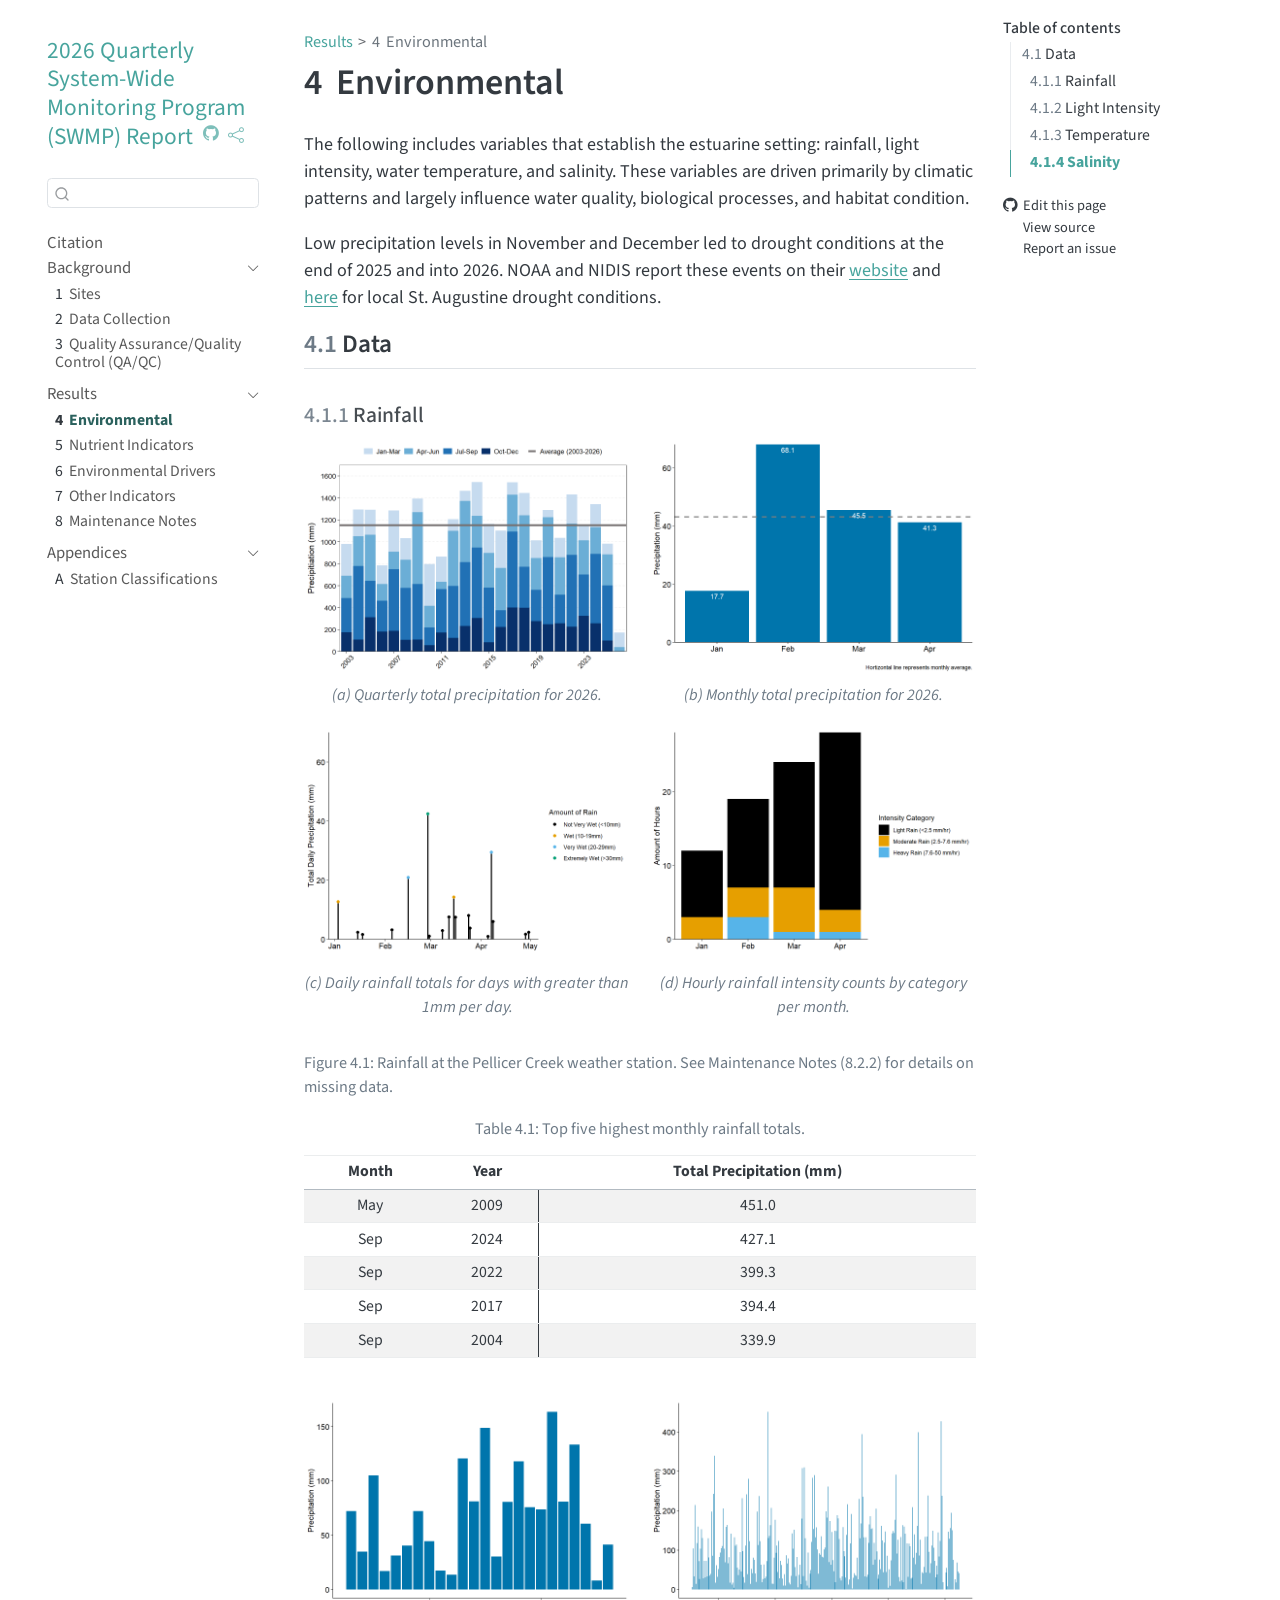
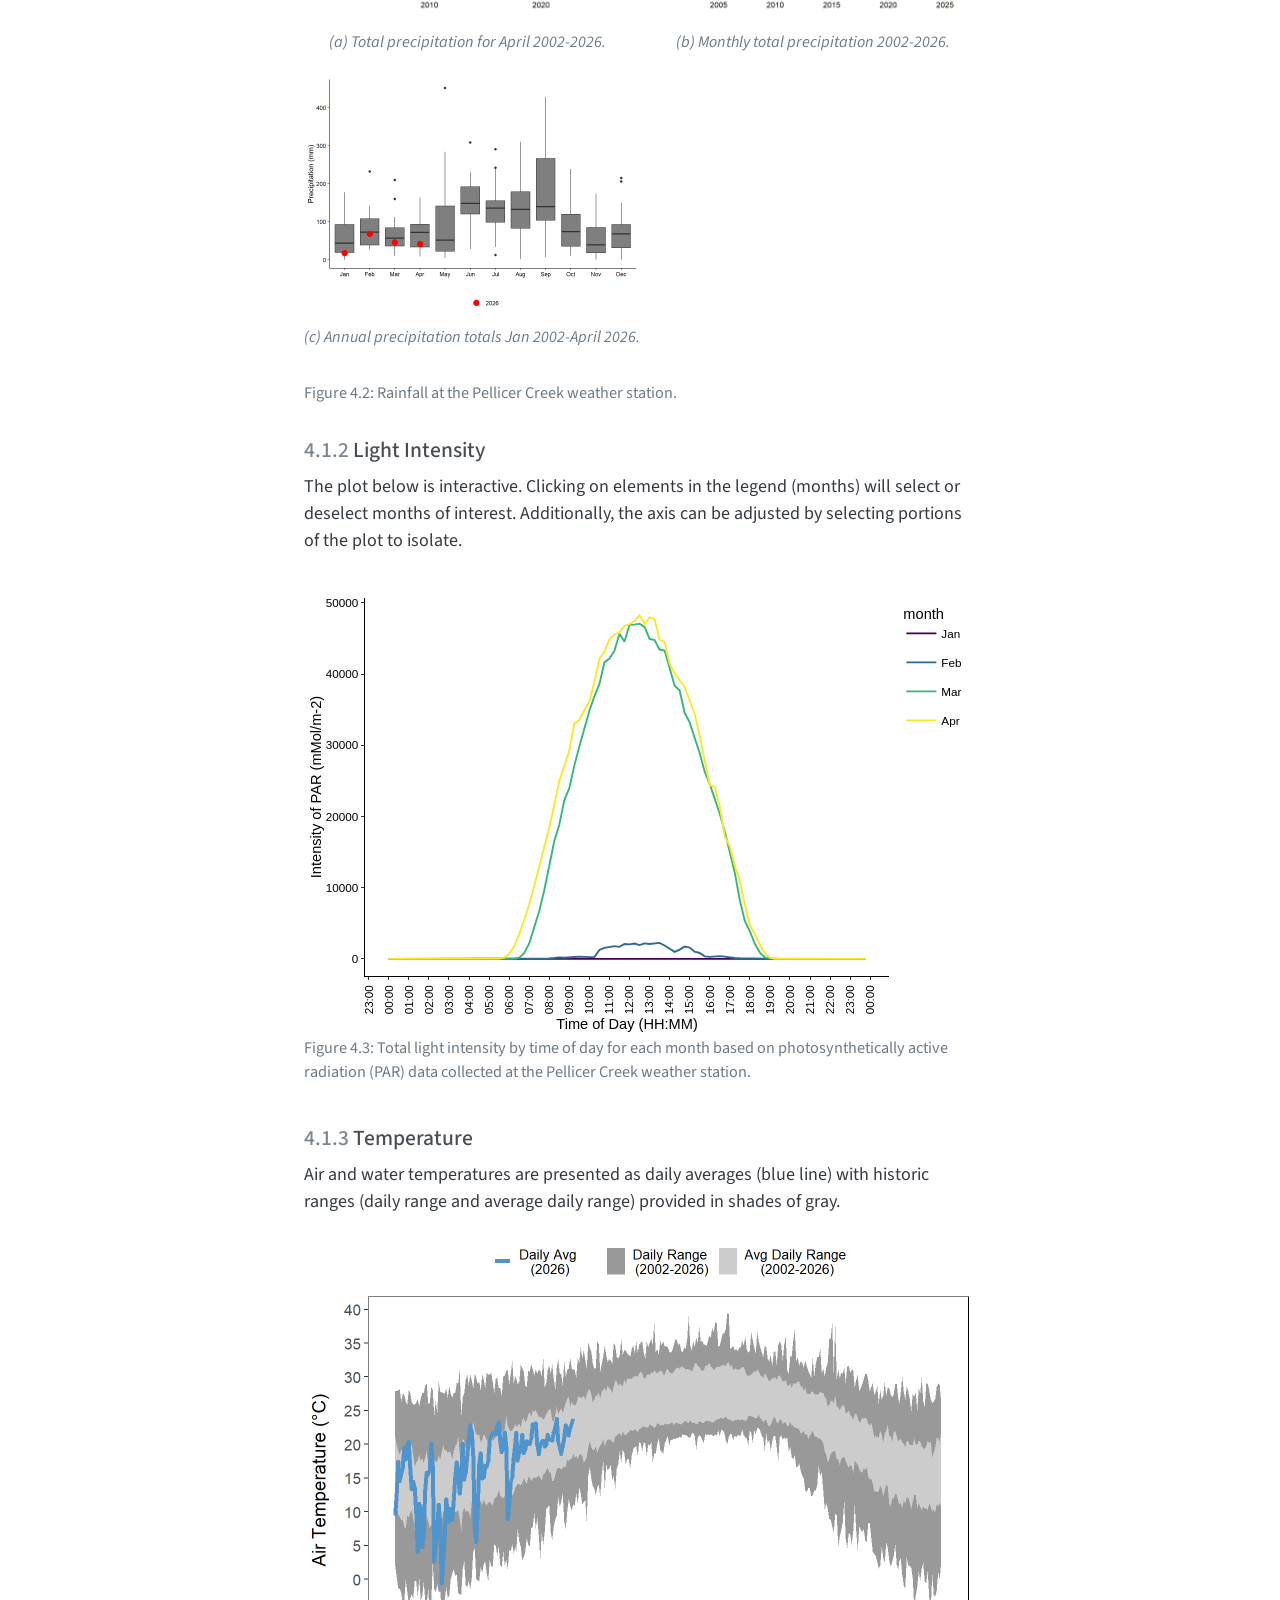
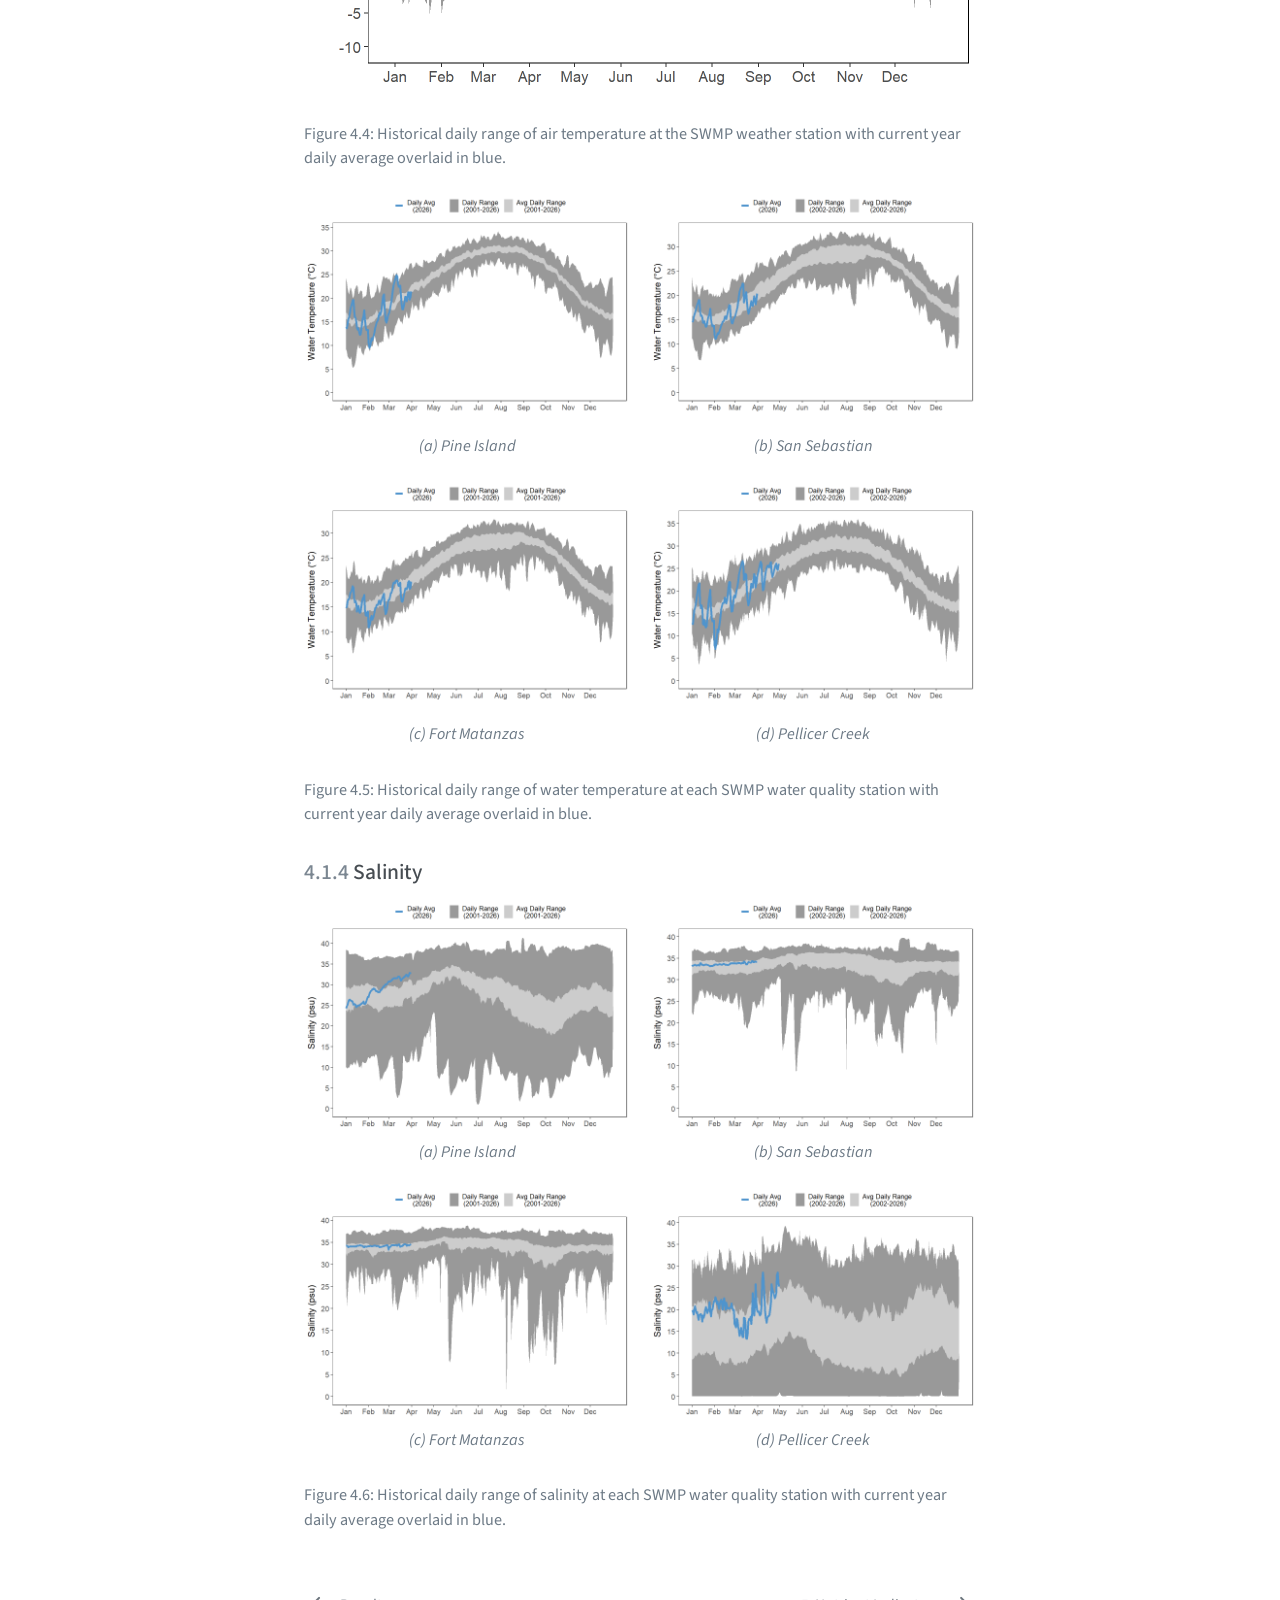
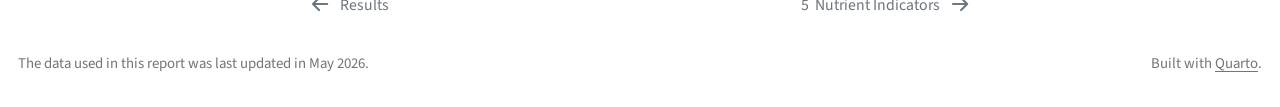
==== commit b32a25eb: "update_maintenance" ====
--- a/docs/text/environmental.html
+++ b/docs/text/environmental.html
@@ -288,7 +288,7 @@
 
 
 <p>The following includes variables that establish the estuarine setting: rainfall, light intensity, water temperature, and salinity. These variables are driven primarily by climatic patterns and largely influence water quality, biological processes, and habitat condition.</p>
-<p>Low precipitation levels in November and December lead to drought conditions at the end of 2025 and into 2026. NOAA and NIDIS report these events on their <a href="https://www.drought.gov">website</a> and <a href="https://www.drought.gov/location/32086,%20Saint%20Augustine,%20FL,%20USA">here</a> for local St.&nbsp;Augustine drought conditions.</p>
+<p>Low precipitation levels in November and December led to drought conditions at the end of 2025 and into 2026. NOAA and NIDIS report these events on their <a href="https://www.drought.gov">website</a> and <a href="https://www.drought.gov/location/32086,%20Saint%20Augustine,%20FL,%20USA">here</a> for local St.&nbsp;Augustine drought conditions.</p>
 <!-- ## Summary -->
 <!-- Winter storm Finn (unofficially named) brought rainfall and strong winds in [January](https://www.actionnewsjax.com/news/local/strong-storm-cold-front-will-move-across-northeast-florida-southeast-georgia/DNJ3SOGJ35G4FCKJLPJNP67YZY/) to Northeast Florida causing some local schools to release students early and cancel after school activities (@fig-rainfall-1; @fig-rainfall-2). This event is discussed in further detail in the next chapter. -->
 <!-- Total measured rainfall in 2024 was 1347.2 mm (@fig-SeptPrecip-3). The third quarter of the year had the greatest rainfall total (@fig-rainfall) because of September, which had a record-setting high monthly total (@tbl-topRain; @fig-SeptPrecip-1; @fig-SeptPrecip-2). September also had the greatest number of rain days exceeding 10 mm/day (@Fig-rainfall-3), and more storms producing heavy rainfall (@Fig-rainfall-4). Rainfall totals for the fourth quarter of 2024 are incomplete, resulting from a computer program error. Data are missing beginning November 13, 2024, and continuing through the end of the year (see Maintenance Notes Section 8.2.2; @fig-SeptPrecip-4). -->
@@ -469,8 +469,8 @@
 <div id="fig-lightintensity" class="cell-output-display quarto-float quarto-figure quarto-figure-center anchored">
 <figure class="quarto-float quarto-float-fig figure">
 <div aria-describedby="fig-lightintensity-caption-0ceaefa1-69ba-4598-a22c-09a6ac19f8ca">
-<div class="plotly html-widget html-fill-item" id="htmlwidget-f8ecf2f00e673a44ad18" style="width:100%;height:464px;"></div>
-<script type="application/json" data-for="htmlwidget-f8ecf2f00e673a44ad18">{"x":{"data":[{"x":[1779163200,1779164100,1779165000,1779165900,1779166800,1779167700,1779168600,1779169500,1779170400,1779171300,1779172200,1779173100,1779174000,1779174900,1779175800,1779176700,1779177600,1779178500,1779179400,1779180300,1779181200,1779182100,1779183000,1779183900,1779184800,1779185700,1779186600,1779187500,1779188400,1779189300,1779190200,1779191100,1779192000,1779192900,1779193800,1779194700,1779195600,1779196500,1779197400,1779198300,1779199200,1779200100,1779201000,1779201900,1779202800,1779203700,1779204600,1779205500,1779206400,1779207300,1779208200,1779209100,1779210000,1779210900,1779211800,1779212700,1779213600,1779214500,1779215400,1779216300,1779217200,1779218100,1779219000,1779219900,1779220800,1779221700,1779222600,1779223500,1779224400,1779225300,1779226200,1779227100,1779228000,1779228900,1779229800,1779230700,1779231600,1779232500,1779233400,1779234300,1779235200,1779236100,1779237000,1779237900,1779238800,1779239700,1779240600,1779241500,1779242400,1779243300,1779244200,1779245100,1779246000,1779246900,1779247800,1779248700],"y":[0,0,0,0,0,0,0,0,0,0,0,0,0,0,0,0,0,0,0,0,0,0,0,0,0,0,0,0,0,0,0,0,0,0,0,0,0,0,0,0,0,0,0,0,0,0,0,0,0,0,0,0,0,0,0,0,0,0,0,0,0,0,0,0,0,0,0,0,0,0,0,0,0,0,0,0,0,0,0,0,0,0,0,0,0,0,0,0,0,0,0,0,0,0,0,0],"text":["datetime: 2026-05-19 00:00:00<br />intensity:     0.0<br />month: Jan<br />month: Jan","datetime: 2026-05-19 00:15:00<br />intensity:     0.0<br />month: Jan<br />month: Jan","datetime: 2026-05-19 00:30:00<br />intensity:     0.0<br />month: Jan<br />month: Jan","datetime: 2026-05-19 00:45:00<br />intensity:     0.0<br />month: Jan<br />month: Jan","datetime: 2026-05-19 01:00:00<br />intensity:     0.0<br />month: Jan<br />month: Jan","datetime: 2026-05-19 01:15:00<br />intensity:     0.0<br />month: Jan<br />month: Jan","datetime: 2026-05-19 01:30:00<br />intensity:     0.0<br />month: Jan<br />month: Jan","datetime: 2026-05-19 01:45:00<br />intensity:     0.0<br />month: Jan<br />month: Jan","datetime: 2026-05-19 02:00:00<br />intensity:     0.0<br />month: Jan<br />month: Jan","datetime: 2026-05-19 02:15:00<br />intensity:     0.0<br />month: Jan<br />month: Jan","datetime: 2026-05-19 02:30:00<br />intensity:     0.0<br />month: Jan<br />month: Jan","datetime: 2026-05-19 02:45:00<br />intensity:     0.0<br />month: Jan<br />month: Jan","datetime: 2026-05-19 03:00:00<br />intensity:     0.0<br />month: Jan<br />month: Jan","datetime: 2026-05-19 03:15:00<br />intensity:     0.0<br />month: Jan<br />month: Jan","datetime: 2026-05-19 03:30:00<br />intensity:     0.0<br />month: Jan<br />month: Jan","datetime: 2026-05-19 03:45:00<br />intensity:     0.0<br />month: Jan<br />month: Jan","datetime: 2026-05-19 04:00:00<br />intensity:     0.0<br />month: Jan<br />month: Jan","datetime: 2026-05-19 04:15:00<br />intensity:     0.0<br />month: Jan<br />month: Jan","datetime: 2026-05-19 04:30:00<br />intensity:     0.0<br />month: Jan<br />month: Jan","datetime: 2026-05-19 04:45:00<br />intensity:     0.0<br />month: Jan<br />month: Jan","datetime: 2026-05-19 05:00:00<br />intensity:     0.0<br />month: Jan<br />month: Jan","datetime: 2026-05-19 05:15:00<br />intensity:     0.0<br />month: Jan<br />month: Jan","datetime: 2026-05-19 05:30:00<br />intensity:     0.0<br />month: Jan<br />month: Jan","datetime: 2026-05-19 05:45:00<br />intensity:     0.0<br />month: Jan<br />month: Jan","datetime: 2026-05-19 06:00:00<br />intensity:     0.0<br />month: Jan<br />month: Jan","datetime: 2026-05-19 06:15:00<br />intensity:     0.0<br />month: Jan<br />month: Jan","datetime: 2026-05-19 06:30:00<br />intensity:     0.0<br />month: Jan<br />month: Jan","datetime: 2026-05-19 06:45:00<br />intensity:     0.0<br />month: Jan<br />month: Jan","datetime: 2026-05-19 07:00:00<br />intensity:     0.0<br />month: Jan<br />month: Jan","datetime: 2026-05-19 07:15:00<br />intensity:     0.0<br />month: Jan<br />month: Jan","datetime: 2026-05-19 07:30:00<br />intensity:     0.0<br />month: Jan<br />month: Jan","datetime: 2026-05-19 07:45:00<br />intensity:     0.0<br />month: Jan<br />month: Jan","datetime: 2026-05-19 08:00:00<br />intensity:     0.0<br />month: Jan<br />month: Jan","datetime: 2026-05-19 08:15:00<br />intensity:     0.0<br />month: Jan<br />month: Jan","datetime: 2026-05-19 08:30:00<br />intensity:     0.0<br />month: Jan<br />month: Jan","datetime: 2026-05-19 08:45:00<br />intensity:     0.0<br />month: Jan<br />month: Jan","datetime: 2026-05-19 09:00:00<br />intensity:     0.0<br />month: Jan<br />month: Jan","datetime: 2026-05-19 09:15:00<br />intensity:     0.0<br />month: Jan<br />month: Jan","datetime: 2026-05-19 09:30:00<br />intensity:     0.0<br />month: Jan<br />month: Jan","datetime: 2026-05-19 09:45:00<br />intensity:     0.0<br />month: Jan<br />month: Jan","datetime: 2026-05-19 10:00:00<br />intensity:     0.0<br />month: Jan<br />month: Jan","datetime: 2026-05-19 10:15:00<br />intensity:     0.0<br />month: Jan<br />month: Jan","datetime: 2026-05-19 10:30:00<br />intensity:     0.0<br />month: Jan<br />month: Jan","datetime: 2026-05-19 10:45:00<br />intensity:     0.0<br />month: Jan<br />month: Jan","datetime: 2026-05-19 11:00:00<br />intensity:     0.0<br />month: Jan<br />month: Jan","datetime: 2026-05-19 11:15:00<br />intensity:     0.0<br />month: Jan<br />month: Jan","datetime: 2026-05-19 11:30:00<br />intensity:     0.0<br />month: Jan<br />month: Jan","datetime: 2026-05-19 11:45:00<br />intensity:     0.0<br />month: Jan<br />month: Jan","datetime: 2026-05-19 12:00:00<br />intensity:     0.0<br />month: Jan<br />month: Jan","datetime: 2026-05-19 12:15:00<br />intensity:     0.0<br />month: Jan<br />month: Jan","datetime: 2026-05-19 12:30:00<br />intensity:     0.0<br />month: Jan<br />month: Jan","datetime: 2026-05-19 12:45:00<br />intensity:     0.0<br />month: Jan<br />month: Jan","datetime: 2026-05-19 13:00:00<br />intensity:     0.0<br />month: Jan<br />month: Jan","datetime: 2026-05-19 13:15:00<br />intensity:     0.0<br />month: Jan<br />month: Jan","datetime: 2026-05-19 13:30:00<br />intensity:     0.0<br />month: Jan<br />month: Jan","datetime: 2026-05-19 13:45:00<br />intensity:     0.0<br />month: Jan<br />month: Jan","datetime: 2026-05-19 14:00:00<br />intensity:     0.0<br />month: Jan<br />month: Jan","datetime: 2026-05-19 14:15:00<br />intensity:     0.0<br />month: Jan<br />month: Jan","datetime: 2026-05-19 14:30:00<br />intensity:     0.0<br />month: Jan<br />month: Jan","datetime: 2026-05-19 14:45:00<br />intensity:     0.0<br />month: Jan<br />month: Jan","datetime: 2026-05-19 15:00:00<br />intensity:     0.0<br />month: Jan<br />month: Jan","datetime: 2026-05-19 15:15:00<br />intensity:     0.0<br />month: Jan<br />month: Jan","datetime: 2026-05-19 15:30:00<br />intensity:     0.0<br />month: Jan<br />month: Jan","datetime: 2026-05-19 15:45:00<br />intensity:     0.0<br />month: Jan<br />month: Jan","datetime: 2026-05-19 16:00:00<br />intensity:     0.0<br />month: Jan<br />month: Jan","datetime: 2026-05-19 16:15:00<br />intensity:     0.0<br />month: Jan<br />month: Jan","datetime: 2026-05-19 16:30:00<br />intensity:     0.0<br />month: Jan<br />month: Jan","datetime: 2026-05-19 16:45:00<br />intensity:     0.0<br />month: Jan<br />month: Jan","datetime: 2026-05-19 17:00:00<br />intensity:     0.0<br />month: Jan<br />month: Jan","datetime: 2026-05-19 17:15:00<br />intensity:     0.0<br />month: Jan<br />month: Jan","datetime: 2026-05-19 17:30:00<br />intensity:     0.0<br />month: Jan<br />month: Jan","datetime: 2026-05-19 17:45:00<br />intensity:     0.0<br />month: Jan<br />month: Jan","datetime: 2026-05-19 18:00:00<br />intensity:     0.0<br />month: Jan<br />month: Jan","datetime: 2026-05-19 18:15:00<br />intensity:     0.0<br />month: Jan<br />month: Jan","datetime: 2026-05-19 18:30:00<br />intensity:     0.0<br />month: Jan<br />month: Jan","datetime: 2026-05-19 18:45:00<br />intensity:     0.0<br />month: Jan<br />month: Jan","datetime: 2026-05-19 19:00:00<br />intensity:     0.0<br />month: Jan<br />month: Jan","datetime: 2026-05-19 19:15:00<br />intensity:     0.0<br />month: Jan<br />month: Jan","datetime: 2026-05-19 19:30:00<br />intensity:     0.0<br />month: Jan<br />month: Jan","datetime: 2026-05-19 19:45:00<br />intensity:     0.0<br />month: Jan<br />month: Jan","datetime: 2026-05-19 20:00:00<br />intensity:     0.0<br />month: Jan<br />month: Jan","datetime: 2026-05-19 20:15:00<br />intensity:     0.0<br />month: Jan<br />month: Jan","datetime: 2026-05-19 20:30:00<br />intensity:     0.0<br />month: Jan<br />month: Jan","datetime: 2026-05-19 20:45:00<br />intensity:     0.0<br />month: Jan<br />month: Jan","datetime: 2026-05-19 21:00:00<br />intensity:     0.0<br />month: Jan<br />month: Jan","datetime: 2026-05-19 21:15:00<br />intensity:     0.0<br />month: Jan<br />month: Jan","datetime: 2026-05-19 21:30:00<br />intensity:     0.0<br />month: Jan<br />month: Jan","datetime: 2026-05-19 21:45:00<br />intensity:     0.0<br />month: Jan<br />month: Jan","datetime: 2026-05-19 22:00:00<br />intensity:     0.0<br />month: Jan<br />month: Jan","datetime: 2026-05-19 22:15:00<br />intensity:     0.0<br />month: Jan<br />month: Jan","datetime: 2026-05-19 22:30:00<br />intensity:     0.0<br />month: Jan<br />month: Jan","datetime: 2026-05-19 22:45:00<br />intensity:     0.0<br />month: Jan<br />month: Jan","datetime: 2026-05-19 23:00:00<br />intensity:     0.0<br />month: Jan<br />month: Jan","datetime: 2026-05-19 23:15:00<br />intensity:     0.0<br />month: Jan<br />month: Jan","datetime: 2026-05-19 23:30:00<br />intensity:     0.0<br />month: Jan<br />month: Jan","datetime: 2026-05-19 23:45:00<br />intensity:     0.0<br />month: Jan<br />month: Jan"],"type":"scatter","mode":"lines","line":{"width":1.8897637795275593,"color":"rgba(68,1,84,1)","dash":"solid"},"hoveron":"points","name":"Jan","legendgroup":"Jan","showlegend":true,"xaxis":"x","yaxis":"y","hoverinfo":"text","frame":null},{"x":[1779163200,1779164100,1779165000,1779165900,1779166800,1779167700,1779168600,1779169500,1779170400,1779171300,1779172200,1779173100,1779174000,1779174900,1779175800,1779176700,1779177600,1779178500,1779179400,1779180300,1779181200,1779182100,1779183000,1779183900,1779184800,1779185700,1779186600,1779187500,1779188400,1779189300,1779190200,1779191100,1779192000,1779192900,1779193800,1779194700,1779195600,1779196500,1779197400,1779198300,1779199200,1779200100,1779201000,1779201900,1779202800,1779203700,1779204600,1779205500,1779206400,1779207300,1779208200,1779209100,1779210000,1779210900,1779211800,1779212700,1779213600,1779214500,1779215400,1779216300,1779217200,1779218100,1779219000,1779219900,1779220800,1779221700,1779222600,1779223500,1779224400,1779225300,1779226200,1779227100,1779228000,1779228900,1779229800,1779230700,1779231600,1779232500,1779233400,1779234300,1779235200,1779236100,1779237000,1779237900,1779238800,1779239700,1779240600,1779241500,1779242400,1779243300,1779244200,1779245100,1779246000,1779246900,1779247800,1779248700],"y":[0,0,0,0,0,0,0,0,0,0,0,0,0,0,0,0,0,0,0,0,0,0,0,0,0,0,0,0.10000000000000001,2.2999999999999998,11.4,27.5,32.200000000000003,46.700000000000003,111.5,200.90000000000001,145.19999999999999,160.30000000000001,259.10000000000002,307.69999999999999,227.5,236.59999999999999,250.40000000000001,1252.4000000000001,1534.2,1626,1788.3999999999999,1683.5,2086.6999999999998,2037.3,2144.9000000000001,1926.3999999999999,2170.0999999999999,2085.6000000000004,2215,2242.1999999999998,1872.8,1480.9000000000001,971.09999999999991,1288.0999999999999,1717.6999999999998,1586.3000000000002,1003.7,822.70000000000005,346.60000000000002,272.30000000000001,344.69999999999999,371.5,312.30000000000001,189.20000000000002,123,81,58.799999999999997,35.899999999999999,17.699999999999999,4.9000000000000004,0.40000000000000002,0,0,0,0,0,0,0,0,0,0,0,0,0,0,0,0,0,0,0,0],"text":["datetime: 2026-05-19 00:00:00<br />intensity:     0.0<br />month: Feb<br />month: Feb","datetime: 2026-05-19 00:15:00<br />intensity:     0.0<br />month: Feb<br />month: Feb","datetime: 2026-05-19 00:30:00<br />intensity:     0.0<br />month: Feb<br />month: Feb","datetime: 2026-05-19 00:45:00<br />intensity:     0.0<br />month: Feb<br />month: Feb","datetime: 2026-05-19 01:00:00<br />intensity:     0.0<br />month: Feb<br />month: Feb","datetime: 2026-05-19 01:15:00<br />intensity:     0.0<br />month: Feb<br />month: Feb","datetime: 2026-05-19 01:30:00<br />intensity:     0.0<br />month: Feb<br />month: Feb","datetime: 2026-05-19 01:45:00<br />intensity:     0.0<br />month: Feb<br />month: Feb","datetime: 2026-05-19 02:00:00<br />intensity:     0.0<br />month: Feb<br />month: Feb","datetime: 2026-05-19 02:15:00<br />intensity:     0.0<br />month: Feb<br />month: Feb","datetime: 2026-05-19 02:30:00<br />intensity:     0.0<br />month: Feb<br />month: Feb","datetime: 2026-05-19 02:45:00<br />intensity:     0.0<br />month: Feb<br />month: Feb","datetime: 2026-05-19 03:00:00<br />intensity:     0.0<br />month: Feb<br />month: Feb","datetime: 2026-05-19 03:15:00<br />intensity:     0.0<br />month: Feb<br />month: Feb","datetime: 2026-05-19 03:30:00<br />intensity:     0.0<br />month: Feb<br />month: Feb","datetime: 2026-05-19 03:45:00<br />intensity:     0.0<br />month: Feb<br />month: Feb","datetime: 2026-05-19 04:00:00<br />intensity:     0.0<br />month: Feb<br />month: Feb","datetime: 2026-05-19 04:15:00<br />intensity:     0.0<br />month: Feb<br />month: Feb","datetime: 2026-05-19 04:30:00<br />intensity:     0.0<br />month: Feb<br />month: Feb","datetime: 2026-05-19 04:45:00<br />intensity:     0.0<br />month: Feb<br />month: Feb","datetime: 2026-05-19 05:00:00<br />intensity:     0.0<br />month: Feb<br />month: Feb","datetime: 2026-05-19 05:15:00<br />intensity:     0.0<br />month: Feb<br />month: Feb","datetime: 2026-05-19 05:30:00<br />intensity:     0.0<br />month: Feb<br />month: Feb","datetime: 2026-05-19 05:45:00<br />intensity:     0.0<br />month: Feb<br />month: Feb","datetime: 2026-05-19 06:00:00<br />intensity:     0.0<br />month: Feb<br />month: Feb","datetime: 2026-05-19 06:15:00<br />intensity:     0.0<br />month: Feb<br />month: Feb","datetime: 2026-05-19 06:30:00<br />intensity:     0.0<br />month: Feb<br />month: Feb","datetime: 2026-05-19 06:45:00<br />intensity:     0.1<br />month: Feb<br />month: Feb","datetime: 2026-05-19 07:00:00<br />intensity:     2.3<br />month: Feb<br />month: Feb","datetime: 2026-05-19 07:15:00<br />intensity:    11.4<br />month: Feb<br />month: Feb","datetime: 2026-05-19 07:30:00<br />intensity:    27.5<br />month: Feb<br />month: Feb","datetime: 2026-05-19 07:45:00<br />intensity:    32.2<br />month: Feb<br />month: Feb","datetime: 2026-05-19 08:00:00<br />intensity:    46.7<br />month: Feb<br />month: Feb","datetime: 2026-05-19 08:15:00<br />intensity:   111.5<br />month: Feb<br />month: Feb","datetime: 2026-05-19 08:30:00<br />intensity:   200.9<br />month: Feb<br />month: Feb","datetime: 2026-05-19 08:45:00<br />intensity:   145.2<br />month: Feb<br />month: Feb","datetime: 2026-05-19 09:00:00<br />intensity:   160.3<br />month: Feb<br />month: Feb","datetime: 2026-05-19 09:15:00<br />intensity:   259.1<br />month: Feb<br />month: Feb","datetime: 2026-05-19 09:30:00<br />intensity:   307.7<br />month: Feb<br />month: Feb","datetime: 2026-05-19 09:45:00<br />intensity:   227.5<br />month: Feb<br />month: Feb","datetime: 2026-05-19 10:00:00<br />intensity:   236.6<br />month: Feb<br />month: Feb","datetime: 2026-05-19 10:15:00<br />intensity:   250.4<br />month: Feb<br />month: Feb","datetime: 2026-05-19 10:30:00<br />intensity:  1252.4<br />month: Feb<br />month: Feb","datetime: 2026-05-19 10:45:00<br />intensity:  1534.2<br />month: Feb<br />month: Feb","datetime: 2026-05-19 11:00:00<br />intensity:  1626.0<br />month: Feb<br />month: Feb","datetime: 2026-05-19 11:15:00<br />intensity:  1788.4<br />month: Feb<br />month: Feb","datetime: 2026-05-19 11:30:00<br />intensity:  1683.5<br />month: Feb<br />month: Feb","datetime: 2026-05-19 11:45:00<br />intensity:  2086.7<br />month: Feb<br />month: Feb","datetime: 2026-05-19 12:00:00<br />intensity:  2037.3<br />month: Feb<br />month: Feb","datetime: 2026-05-19 12:15:00<br />intensity:  2144.9<br />month: Feb<br />month: Feb","datetime: 2026-05-19 12:30:00<br />intensity:  1926.4<br />month: Feb<br />month: Feb","datetime: 2026-05-19 12:45:00<br />intensity:  2170.1<br />month: Feb<br />month: Feb","datetime: 2026-05-19 13:00:00<br />intensity:  2085.6<br />month: Feb<br />month: Feb","datetime: 2026-05-19 13:15:00<br />intensity:  2215.0<br />month: Feb<br />month: Feb","datetime: 2026-05-19 13:30:00<br />intensity:  2242.2<br />month: Feb<br />month: Feb","datetime: 2026-05-19 13:45:00<br />intensity:  1872.8<br />month: Feb<br />month: Feb","datetime: 2026-05-19 14:00:00<br />intensity:  1480.9<br />month: Feb<br />month: Feb","datetime: 2026-05-19 14:15:00<br />intensity:   971.1<br />month: Feb<br />month: Feb","datetime: 2026-05-19 14:30:00<br />intensity:  1288.1<br />month: Feb<br />month: Feb","datetime: 2026-05-19 14:45:00<br />intensity:  1717.7<br />month: Feb<br />month: Feb","datetime: 2026-05-19 15:00:00<br />intensity:  1586.3<br />month: Feb<br />month: Feb","datetime: 2026-05-19 15:15:00<br />intensity:  1003.7<br />month: Feb<br />month: Feb","datetime: 2026-05-19 15:30:00<br />intensity:   822.7<br />month: Feb<br />month: Feb","datetime: 2026-05-19 15:45:00<br />intensity:   346.6<br />month: Feb<br />month: Feb","datetime: 2026-05-19 16:00:00<br />intensity:   272.3<br />month: Feb<br />month: Feb","datetime: 2026-05-19 16:15:00<br />intensity:   344.7<br />month: Feb<br />month: Feb","datetime: 2026-05-19 16:30:00<br />intensity:   371.5<br />month: Feb<br />month: Feb","datetime: 2026-05-19 16:45:00<br />intensity:   312.3<br />month: Feb<br />month: Feb","datetime: 2026-05-19 17:00:00<br />intensity:   189.2<br />month: Feb<br />month: Feb","datetime: 2026-05-19 17:15:00<br />intensity:   123.0<br />month: Feb<br />month: Feb","datetime: 2026-05-19 17:30:00<br />intensity:    81.0<br />month: Feb<br />month: Feb","datetime: 2026-05-19 17:45:00<br />intensity:    58.8<br />month: Feb<br />month: Feb","datetime: 2026-05-19 18:00:00<br />intensity:    35.9<br />month: Feb<br />month: Feb","datetime: 2026-05-19 18:15:00<br />intensity:    17.7<br />month: Feb<br />month: Feb","datetime: 2026-05-19 18:30:00<br />intensity:     4.9<br />month: Feb<br />month: Feb","datetime: 2026-05-19 18:45:00<br />intensity:     0.4<br />month: Feb<br />month: Feb","datetime: 2026-05-19 19:00:00<br />intensity:     0.0<br />month: Feb<br />month: Feb","datetime: 2026-05-19 19:15:00<br />intensity:     0.0<br />month: Feb<br />month: Feb","datetime: 2026-05-19 19:30:00<br />intensity:     0.0<br />month: Feb<br />month: Feb","datetime: 2026-05-19 19:45:00<br />intensity:     0.0<br />month: Feb<br />month: Feb","datetime: 2026-05-19 20:00:00<br />intensity:     0.0<br />month: Feb<br />month: Feb","datetime: 2026-05-19 20:15:00<br />intensity:     0.0<br />month: Feb<br />month: Feb","datetime: 2026-05-19 20:30:00<br />intensity:     0.0<br />month: Feb<br />month: Feb","datetime: 2026-05-19 20:45:00<br />intensity:     0.0<br />month: Feb<br />month: Feb","datetime: 2026-05-19 21:00:00<br />intensity:     0.0<br />month: Feb<br />month: Feb","datetime: 2026-05-19 21:15:00<br />intensity:     0.0<br />month: Feb<br />month: Feb","datetime: 2026-05-19 21:30:00<br />intensity:     0.0<br />month: Feb<br />month: Feb","datetime: 2026-05-19 21:45:00<br />intensity:     0.0<br />month: Feb<br />month: Feb","datetime: 2026-05-19 22:00:00<br />intensity:     0.0<br />month: Feb<br />month: Feb","datetime: 2026-05-19 22:15:00<br />intensity:     0.0<br />month: Feb<br />month: Feb","datetime: 2026-05-19 22:30:00<br />intensity:     0.0<br />month: Feb<br />month: Feb","datetime: 2026-05-19 22:45:00<br />intensity:     0.0<br />month: Feb<br />month: Feb","datetime: 2026-05-19 23:00:00<br />intensity:     0.0<br />month: Feb<br />month: Feb","datetime: 2026-05-19 23:15:00<br />intensity:     0.0<br />month: Feb<br />month: Feb","datetime: 2026-05-19 23:30:00<br />intensity:     0.0<br />month: Feb<br />month: Feb","datetime: 2026-05-19 23:45:00<br />intensity:     0.0<br />month: Feb<br />month: Feb"],"type":"scatter","mode":"lines","line":{"width":1.8897637795275593,"color":"rgba(49,104,142,1)","dash":"solid"},"hoveron":"points","name":"Feb","legendgroup":"Feb","showlegend":true,"xaxis":"x","yaxis":"y","hoverinfo":"text","frame":null},{"x":[1779163200,1779164100,1779165000,1779165900,1779166800,1779167700,1779168600,1779169500,1779170400,1779171300,1779172200,1779173100,1779174000,1779174900,1779175800,1779176700,1779177600,1779178500,1779179400,1779180300,1779181200,1779182100,1779183000,1779183900,1779184800,1779185700,1779186600,1779187500,1779188400,1779189300,1779190200,1779191100,1779192000,1779192900,1779193800,1779194700,1779195600,1779196500,1779197400,1779198300,1779199200,1779200100,1779201000,1779201900,1779202800,1779203700,1779204600,1779205500,1779206400,1779207300,1779208200,1779209100,1779210000,1779210900,1779211800,1779212700,1779213600,1779214500,1779215400,1779216300,1779217200,1779218100,1779219000,1779219900,1779220800,1779221700,1779222600,1779223500,1779224400,1779225300,1779226200,1779227100,1779228000,1779228900,1779229800,1779230700,1779231600,1779232500,1779233400,1779234300,1779235200,1779236100,1779237000,1779237900,1779238800,1779239700,1779240600,1779241500,1779242400,1779243300,1779244200,1779245100,1779246000,1779246900,1779247800,1779248700],"y":[0,0,0,0,0,0,0,0,0,0,0,0,0,0,0,0,0,0,0,0,0,0,0,0,0.70000000000000007,19.699999999999999,172,783,2162.1999999999998,4275.6000000000004,6721.8000000000002,9635.6000000000004,12920.299999999999,16561.299999999999,18830.599999999999,22298.599999999999,23967.799999999999,27178.299999999999,29841.900000000001,32238.099999999999,34851.599999999999,36868.199999999997,38587.900000000001,41646.300000000003,42184.800000000003,43287.900000000001,45666.099999999999,44543.199999999997,46927.199999999997,46951.900000000001,47085,46641.300000000003,44957.199999999997,44773.5,43452.199999999997,43309.900000000001,40690.099999999999,38360,37684.699999999997,34564.400000000001,33222.199999999997,31079.799999999999,28879.400000000001,26292.299999999999,24545,22476.5,20385.599999999999,17884,14980.9,12095.700000000001,8222.2999999999993,5328.6000000000004,3852.0999999999999,2120.0999999999999,856.39999999999998,210.59999999999999,19.800000000000001,0.5,0,0,0,0,0,0,0,0,0,0,0,0,0,0,0,0,0,0],"text":["datetime: 2026-05-19 00:00:00<br />intensity:     0.0<br />month: Mar<br />month: Mar","datetime: 2026-05-19 00:15:00<br />intensity:     0.0<br />month: Mar<br />month: Mar","datetime: 2026-05-19 00:30:00<br />intensity:     0.0<br />month: Mar<br />month: Mar","datetime: 2026-05-19 00:45:00<br />intensity:     0.0<br />month: Mar<br />month: Mar","datetime: 2026-05-19 01:00:00<br />intensity:     0.0<br />month: Mar<br />month: Mar","datetime: 2026-05-19 01:15:00<br />intensity:     0.0<br />month: Mar<br />month: Mar","datetime: 2026-05-19 01:30:00<br />intensity:     0.0<br />month: Mar<br />month: Mar","datetime: 2026-05-19 01:45:00<br />intensity:     0.0<br />month: Mar<br />month: Mar","datetime: 2026-05-19 02:00:00<br />intensity:     0.0<br />month: Mar<br />month: Mar","datetime: 2026-05-19 02:15:00<br />intensity:     0.0<br />month: Mar<br />month: Mar","datetime: 2026-05-19 02:30:00<br />intensity:     0.0<br />month: Mar<br />month: Mar","datetime: 2026-05-19 02:45:00<br />intensity:     0.0<br />month: Mar<br />month: Mar","datetime: 2026-05-19 03:00:00<br />intensity:     0.0<br />month: Mar<br />month: Mar","datetime: 2026-05-19 03:15:00<br />intensity:     0.0<br />month: Mar<br />month: Mar","datetime: 2026-05-19 03:30:00<br />intensity:     0.0<br />month: Mar<br />month: Mar","datetime: 2026-05-19 03:45:00<br />intensity:     0.0<br />month: Mar<br />month: Mar","datetime: 2026-05-19 04:00:00<br />intensity:     0.0<br />month: Mar<br />month: Mar","datetime: 2026-05-19 04:15:00<br />intensity:     0.0<br />month: Mar<br />month: Mar","datetime: 2026-05-19 04:30:00<br />intensity:     0.0<br />month: Mar<br />month: Mar","datetime: 2026-05-19 04:45:00<br />intensity:     0.0<br />month: Mar<br />month: Mar","datetime: 2026-05-19 05:00:00<br />intensity:     0.0<br />month: Mar<br />month: Mar","datetime: 2026-05-19 05:15:00<br />intensity:     0.0<br />month: Mar<br />month: Mar","datetime: 2026-05-19 05:30:00<br />intensity:     0.0<br />month: Mar<br />month: Mar","datetime: 2026-05-19 05:45:00<br />intensity:     0.0<br />month: Mar<br />month: Mar","datetime: 2026-05-19 06:00:00<br />intensity:     0.7<br />month: Mar<br />month: Mar","datetime: 2026-05-19 06:15:00<br />intensity:    19.7<br />month: Mar<br />month: Mar","datetime: 2026-05-19 06:30:00<br />intensity:   172.0<br />month: Mar<br />month: Mar","datetime: 2026-05-19 06:45:00<br />intensity:   783.0<br />month: Mar<br />month: Mar","datetime: 2026-05-19 07:00:00<br />intensity:  2162.2<br />month: Mar<br />month: Mar","datetime: 2026-05-19 07:15:00<br />intensity:  4275.6<br />month: Mar<br />month: Mar","datetime: 2026-05-19 07:30:00<br />intensity:  6721.8<br />month: Mar<br />month: Mar","datetime: 2026-05-19 07:45:00<br />intensity:  9635.6<br />month: Mar<br />month: Mar","datetime: 2026-05-19 08:00:00<br />intensity: 12920.3<br />month: Mar<br />month: Mar","datetime: 2026-05-19 08:15:00<br />intensity: 16561.3<br />month: Mar<br />month: Mar","datetime: 2026-05-19 08:30:00<br />intensity: 18830.6<br />month: Mar<br />month: Mar","datetime: 2026-05-19 08:45:00<br />intensity: 22298.6<br />month: Mar<br />month: Mar","datetime: 2026-05-19 09:00:00<br />intensity: 23967.8<br />month: Mar<br />month: Mar","datetime: 2026-05-19 09:15:00<br />intensity: 27178.3<br />month: Mar<br />month: Mar","datetime: 2026-05-19 09:30:00<br />intensity: 29841.9<br />month: Mar<br />month: Mar","datetime: 2026-05-19 09:45:00<br />intensity: 32238.1<br />month: Mar<br />month: Mar","datetime: 2026-05-19 10:00:00<br />intensity: 34851.6<br />month: Mar<br />month: Mar","datetime: 2026-05-19 10:15:00<br />intensity: 36868.2<br />month: Mar<br />month: Mar","datetime: 2026-05-19 10:30:00<br />intensity: 38587.9<br />month: Mar<br />month: Mar","datetime: 2026-05-19 10:45:00<br />intensity: 41646.3<br />month: Mar<br />month: Mar","datetime: 2026-05-19 11:00:00<br />intensity: 42184.8<br />month: Mar<br />month: Mar","datetime: 2026-05-19 11:15:00<br />intensity: 43287.9<br />month: Mar<br />month: Mar","datetime: 2026-05-19 11:30:00<br />intensity: 45666.1<br />month: Mar<br />month: Mar","datetime: 2026-05-19 11:45:00<br />intensity: 44543.2<br />month: Mar<br />month: Mar","datetime: 2026-05-19 12:00:00<br />intensity: 46927.2<br />month: Mar<br />month: Mar","datetime: 2026-05-19 12:15:00<br />intensity: 46951.9<br />month: Mar<br />month: Mar","datetime: 2026-05-19 12:30:00<br />intensity: 47085.0<br />month: Mar<br />month: Mar","datetime: 2026-05-19 12:45:00<br />intensity: 46641.3<br />month: Mar<br />month: Mar","datetime: 2026-05-19 13:00:00<br />intensity: 44957.2<br />month: Mar<br />month: Mar","datetime: 2026-05-19 13:15:00<br />intensity: 44773.5<br />month: Mar<br />month: Mar","datetime: 2026-05-19 13:30:00<br />intensity: 43452.2<br />month: Mar<br />month: Mar","datetime: 2026-05-19 13:45:00<br />intensity: 43309.9<br />month: Mar<br />month: Mar","datetime: 2026-05-19 14:00:00<br />intensity: 40690.1<br />month: Mar<br />month: Mar","datetime: 2026-05-19 14:15:00<br />intensity: 38360.0<br />month: Mar<br />month: Mar","datetime: 2026-05-19 14:30:00<br />intensity: 37684.7<br />month: Mar<br />month: Mar","datetime: 2026-05-19 14:45:00<br />intensity: 34564.4<br />month: Mar<br />month: Mar","datetime: 2026-05-19 15:00:00<br />intensity: 33222.2<br />month: Mar<br />month: Mar","datetime: 2026-05-19 15:15:00<br />intensity: 31079.8<br />month: Mar<br />month: Mar","datetime: 2026-05-19 15:30:00<br />intensity: 28879.4<br />month: Mar<br />month: Mar","datetime: 2026-05-19 15:45:00<br />intensity: 26292.3<br />month: Mar<br />month: Mar","datetime: 2026-05-19 16:00:00<br />intensity: 24545.0<br />month: Mar<br />month: Mar","datetime: 2026-05-19 16:15:00<br />intensity: 22476.5<br />month: Mar<br />month: Mar","datetime: 2026-05-19 16:30:00<br />intensity: 20385.6<br />month: Mar<br />month: Mar","datetime: 2026-05-19 16:45:00<br />intensity: 17884.0<br />month: Mar<br />month: Mar","datetime: 2026-05-19 17:00:00<br />intensity: 14980.9<br />month: Mar<br />month: Mar","datetime: 2026-05-19 17:15:00<br />intensity: 12095.7<br />month: Mar<br />month: Mar","datetime: 2026-05-19 17:30:00<br />intensity:  8222.3<br />month: Mar<br />month: Mar","datetime: 2026-05-19 17:45:00<br />intensity:  5328.6<br />month: Mar<br />month: Mar","datetime: 2026-05-19 18:00:00<br />intensity:  3852.1<br />month: Mar<br />month: Mar","datetime: 2026-05-19 18:15:00<br />intensity:  2120.1<br />month: Mar<br />month: Mar","datetime: 2026-05-19 18:30:00<br />intensity:   856.4<br />month: Mar<br />month: Mar","datetime: 2026-05-19 18:45:00<br />intensity:   210.6<br />month: Mar<br />month: Mar","datetime: 2026-05-19 19:00:00<br />intensity:    19.8<br />month: Mar<br />month: Mar","datetime: 2026-05-19 19:15:00<br />intensity:     0.5<br />month: Mar<br />month: Mar","datetime: 2026-05-19 19:30:00<br />intensity:     0.0<br />month: Mar<br />month: Mar","datetime: 2026-05-19 19:45:00<br />intensity:     0.0<br />month: Mar<br />month: Mar","datetime: 2026-05-19 20:00:00<br />intensity:     0.0<br />month: Mar<br />month: Mar","datetime: 2026-05-19 20:15:00<br />intensity:     0.0<br />month: Mar<br />month: Mar","datetime: 2026-05-19 20:30:00<br />intensity:     0.0<br />month: Mar<br />month: Mar","datetime: 2026-05-19 20:45:00<br />intensity:     0.0<br />month: Mar<br />month: Mar","datetime: 2026-05-19 21:00:00<br />intensity:     0.0<br />month: Mar<br />month: Mar","datetime: 2026-05-19 21:15:00<br />intensity:     0.0<br />month: Mar<br />month: Mar","datetime: 2026-05-19 21:30:00<br />intensity:     0.0<br />month: Mar<br />month: Mar","datetime: 2026-05-19 21:45:00<br />intensity:     0.0<br />month: Mar<br />month: Mar","datetime: 2026-05-19 22:00:00<br />intensity:     0.0<br />month: Mar<br />month: Mar","datetime: 2026-05-19 22:15:00<br />intensity:     0.0<br />month: Mar<br />month: Mar","datetime: 2026-05-19 22:30:00<br />intensity:     0.0<br />month: Mar<br />month: Mar","datetime: 2026-05-19 22:45:00<br />intensity:     0.0<br />month: Mar<br />month: Mar","datetime: 2026-05-19 23:00:00<br />intensity:     0.0<br />month: Mar<br />month: Mar","datetime: 2026-05-19 23:15:00<br />intensity:     0.0<br />month: Mar<br />month: Mar","datetime: 2026-05-19 23:30:00<br />intensity:     0.0<br />month: Mar<br />month: Mar","datetime: 2026-05-19 23:45:00<br />intensity:     0.0<br />month: Mar<br />month: Mar"],"type":"scatter","mode":"lines","line":{"width":1.8897637795275593,"color":"rgba(53,183,121,1)","dash":"solid"},"hoveron":"points","name":"Mar","legendgroup":"Mar","showlegend":true,"xaxis":"x","yaxis":"y","hoverinfo":"text","frame":null},{"x":[1779163200,1779164100,1779165000,1779165900,1779166800,1779167700,1779168600,1779169500,1779170400,1779171300,1779172200,1779173100,1779174000,1779174900,1779175800,1779176700,1779177600,1779178500,1779179400,1779180300,1779181200,1779182100,1779183000,1779183900,1779184800,1779185700,1779186600,1779187500,1779188400,1779189300,1779190200,1779191100,1779192000,1779192900,1779193800,1779194700,1779195600,1779196500,1779197400,1779198300,1779199200,1779200100,1779201000,1779201900,1779202800,1779203700,1779204600,1779205500,1779206400,1779207300,1779208200,1779209100,1779210000,1779210900,1779211800,1779212700,1779213600,1779214500,1779215400,1779216300,1779217200,1779218100,1779219000,1779219900,1779220800,1779221700,1779222600,1779223500,1779224400,1779225300,1779226200,1779227100,1779228000,1779228900,1779229800,1779230700,1779231600,1779232500,1779233400,1779234300,1779235200,1779236100,1779237000,1779237900,1779238800,1779239700,1779240600,1779241500,1779242400,1779243300,1779244200,1779245100,1779246000,1779246900,1779247800,1779248700],"y":[0.20000000000000001,0.20000000000000001,0.20000000000000001,0.30000000000000004,0.20000000000000001,0.20000000000000001,0.10000000000000001,0.10000000000000001,0.10000000000000001,0,0,0.10000000000000001,0.10000000000000001,0,0,0,0,0,0,0.10000000000000001,0,0,28.199999999999999,177.19999999999999,663.5,1750.5,3479.5999999999999,5512.5,7620,10235.5,13022.299999999999,15542.6,18461.299999999999,21653.299999999999,24934.5,27127.5,29249.400000000001,33076.300000000003,33567.800000000003,34984.5,36129.5,38969.300000000003,42184.800000000003,43126.599999999999,44914.699999999997,45568.599999999999,45873.599999999999,46767.300000000003,47007.5,47460.400000000001,48279.099999999999,47073.400000000001,47968.199999999997,47747,44803.699999999997,44525.199999999997,41477.199999999997,40084.5,39096.699999999997,38181.800000000003,36287.099999999999,34395.900000000001,31351.799999999999,27633.400000000001,24371.400000000001,24124,21416.299999999999,17242.799999999999,15811.4,13095.6,10963.799999999999,7614.5,4811.1000000000004,3464.5,1969.4000000000001,757.39999999999998,171.30000000000001,14.300000000000001,1.5,1,0.90000000000000002,1,0.60000000000000009,0.5,0.40000000000000002,0.40000000000000002,0.5,0.40000000000000002,0.30000000000000004,0.40000000000000002,0.30000000000000004,0.10000000000000001,0.20000000000000001,0.30000000000000004,0.30000000000000004,0.20000000000000001],"text":["datetime: 2026-05-19 00:00:00<br />intensity:     0.2<br />month: Apr<br />month: Apr","datetime: 2026-05-19 00:15:00<br />intensity:     0.2<br />month: Apr<br />month: Apr","datetime: 2026-05-19 00:30:00<br />intensity:     0.2<br />month: Apr<br />month: Apr","datetime: 2026-05-19 00:45:00<br />intensity:     0.3<br />month: Apr<br />month: Apr","datetime: 2026-05-19 01:00:00<br />intensity:     0.2<br />month: Apr<br />month: Apr","datetime: 2026-05-19 01:15:00<br />intensity:     0.2<br />month: Apr<br />month: Apr","datetime: 2026-05-19 01:30:00<br />intensity:     0.1<br />month: Apr<br />month: Apr","datetime: 2026-05-19 01:45:00<br />intensity:     0.1<br />month: Apr<br />month: Apr","datetime: 2026-05-19 02:00:00<br />intensity:     0.1<br />month: Apr<br />month: Apr","datetime: 2026-05-19 02:15:00<br />intensity:     0.0<br />month: Apr<br />month: Apr","datetime: 2026-05-19 02:30:00<br />intensity:     0.0<br />month: Apr<br />month: Apr","datetime: 2026-05-19 02:45:00<br />intensity:     0.1<br />month: Apr<br />month: Apr","datetime: 2026-05-19 03:00:00<br />intensity:     0.1<br />month: Apr<br />month: Apr","datetime: 2026-05-19 03:15:00<br />intensity:     0.0<br />month: Apr<br />month: Apr","datetime: 2026-05-19 03:30:00<br />intensity:     0.0<br />month: Apr<br />month: Apr","datetime: 2026-05-19 03:45:00<br />intensity:     0.0<br />month: Apr<br />month: Apr","datetime: 2026-05-19 04:00:00<br />intensity:     0.0<br />month: Apr<br />month: Apr","datetime: 2026-05-19 04:15:00<br />intensity:     0.0<br />month: Apr<br />month: Apr","datetime: 2026-05-19 04:30:00<br />intensity:     0.0<br />month: Apr<br />month: Apr","datetime: 2026-05-19 04:45:00<br />intensity:     0.1<br />month: Apr<br />month: Apr","datetime: 2026-05-19 05:00:00<br />intensity:     0.0<br />month: Apr<br />month: Apr","datetime: 2026-05-19 05:15:00<br />intensity:     0.0<br />month: Apr<br />month: Apr","datetime: 2026-05-19 05:30:00<br />intensity:    28.2<br />month: Apr<br />month: Apr","datetime: 2026-05-19 05:45:00<br />intensity:   177.2<br />month: Apr<br />month: Apr","datetime: 2026-05-19 06:00:00<br />intensity:   663.5<br />month: Apr<br />month: Apr","datetime: 2026-05-19 06:15:00<br />intensity:  1750.5<br />month: Apr<br />month: Apr","datetime: 2026-05-19 06:30:00<br />intensity:  3479.6<br />month: Apr<br />month: Apr","datetime: 2026-05-19 06:45:00<br />intensity:  5512.5<br />month: Apr<br />month: Apr","datetime: 2026-05-19 07:00:00<br />intensity:  7620.0<br />month: Apr<br />month: Apr","datetime: 2026-05-19 07:15:00<br />intensity: 10235.5<br />month: Apr<br />month: Apr","datetime: 2026-05-19 07:30:00<br />intensity: 13022.3<br />month: Apr<br />month: Apr","datetime: 2026-05-19 07:45:00<br />intensity: 15542.6<br />month: Apr<br />month: Apr","datetime: 2026-05-19 08:00:00<br />intensity: 18461.3<br />month: Apr<br />month: Apr","datetime: 2026-05-19 08:15:00<br />intensity: 21653.3<br />month: Apr<br />month: Apr","datetime: 2026-05-19 08:30:00<br />intensity: 24934.5<br />month: Apr<br />month: Apr","datetime: 2026-05-19 08:45:00<br />intensity: 27127.5<br />month: Apr<br />month: Apr","datetime: 2026-05-19 09:00:00<br />intensity: 29249.4<br />month: Apr<br />month: Apr","datetime: 2026-05-19 09:15:00<br />intensity: 33076.3<br />month: Apr<br />month: Apr","datetime: 2026-05-19 09:30:00<br />intensity: 33567.8<br />month: Apr<br />month: Apr","datetime: 2026-05-19 09:45:00<br />intensity: 34984.5<br />month: Apr<br />month: Apr","datetime: 2026-05-19 10:00:00<br />intensity: 36129.5<br />month: Apr<br />month: Apr","datetime: 2026-05-19 10:15:00<br />intensity: 38969.3<br />month: Apr<br />month: Apr","datetime: 2026-05-19 10:30:00<br />intensity: 42184.8<br />month: Apr<br />month: Apr","datetime: 2026-05-19 10:45:00<br />intensity: 43126.6<br />month: Apr<br />month: Apr","datetime: 2026-05-19 11:00:00<br />intensity: 44914.7<br />month: Apr<br />month: Apr","datetime: 2026-05-19 11:15:00<br />intensity: 45568.6<br />month: Apr<br />month: Apr","datetime: 2026-05-19 11:30:00<br />intensity: 45873.6<br />month: Apr<br />month: Apr","datetime: 2026-05-19 11:45:00<br />intensity: 46767.3<br />month: Apr<br />month: Apr","datetime: 2026-05-19 12:00:00<br />intensity: 47007.5<br />month: Apr<br />month: Apr","datetime: 2026-05-19 12:15:00<br />intensity: 47460.4<br />month: Apr<br />month: Apr","datetime: 2026-05-19 12:30:00<br />intensity: 48279.1<br />month: Apr<br />month: Apr","datetime: 2026-05-19 12:45:00<br />intensity: 47073.4<br />month: Apr<br />month: Apr","datetime: 2026-05-19 13:00:00<br />intensity: 47968.2<br />month: Apr<br />month: Apr","datetime: 2026-05-19 13:15:00<br />intensity: 47747.0<br />month: Apr<br />month: Apr","datetime: 2026-05-19 13:30:00<br />intensity: 44803.7<br />month: Apr<br />month: Apr","datetime: 2026-05-19 13:45:00<br />intensity: 44525.2<br />month: Apr<br />month: Apr","datetime: 2026-05-19 14:00:00<br />intensity: 41477.2<br />month: Apr<br />month: Apr","datetime: 2026-05-19 14:15:00<br />intensity: 40084.5<br />month: Apr<br />month: Apr","datetime: 2026-05-19 14:30:00<br />intensity: 39096.7<br />month: Apr<br />month: Apr","datetime: 2026-05-19 14:45:00<br />intensity: 38181.8<br />month: Apr<br />month: Apr","datetime: 2026-05-19 15:00:00<br />intensity: 36287.1<br />month: Apr<br />month: Apr","datetime: 2026-05-19 15:15:00<br />intensity: 34395.9<br />month: Apr<br />month: Apr","datetime: 2026-05-19 15:30:00<br />intensity: 31351.8<br />month: Apr<br />month: Apr","datetime: 2026-05-19 15:45:00<br />intensity: 27633.4<br />month: Apr<br />month: Apr","datetime: 2026-05-19 16:00:00<br />intensity: 24371.4<br />month: Apr<br />month: Apr","datetime: 2026-05-19 16:15:00<br />intensity: 24124.0<br />month: Apr<br />month: Apr","datetime: 2026-05-19 16:30:00<br />intensity: 21416.3<br />month: Apr<br />month: Apr","datetime: 2026-05-19 16:45:00<br />intensity: 17242.8<br />month: Apr<br />month: Apr","datetime: 2026-05-19 17:00:00<br />intensity: 15811.4<br />month: Apr<br />month: Apr","datetime: 2026-05-19 17:15:00<br />intensity: 13095.6<br />month: Apr<br />month: Apr","datetime: 2026-05-19 17:30:00<br />intensity: 10963.8<br />month: Apr<br />month: Apr","datetime: 2026-05-19 17:45:00<br />intensity:  7614.5<br />month: Apr<br />month: Apr","datetime: 2026-05-19 18:00:00<br />intensity:  4811.1<br />month: Apr<br />month: Apr","datetime: 2026-05-19 18:15:00<br />intensity:  3464.5<br />month: Apr<br />month: Apr","datetime: 2026-05-19 18:30:00<br />intensity:  1969.4<br />month: Apr<br />month: Apr","datetime: 2026-05-19 18:45:00<br />intensity:   757.4<br />month: Apr<br />month: Apr","datetime: 2026-05-19 19:00:00<br />intensity:   171.3<br />month: Apr<br />month: Apr","datetime: 2026-05-19 19:15:00<br />intensity:    14.3<br />month: Apr<br />month: Apr","datetime: 2026-05-19 19:30:00<br />intensity:     1.5<br />month: Apr<br />month: Apr","datetime: 2026-05-19 19:45:00<br />intensity:     1.0<br />month: Apr<br />month: Apr","datetime: 2026-05-19 20:00:00<br />intensity:     0.9<br />month: Apr<br />month: Apr","datetime: 2026-05-19 20:15:00<br />intensity:     1.0<br />month: Apr<br />month: Apr","datetime: 2026-05-19 20:30:00<br />intensity:     0.6<br />month: Apr<br />month: Apr","datetime: 2026-05-19 20:45:00<br />intensity:     0.5<br />month: Apr<br />month: Apr","datetime: 2026-05-19 21:00:00<br />intensity:     0.4<br />month: Apr<br />month: Apr","datetime: 2026-05-19 21:15:00<br />intensity:     0.4<br />month: Apr<br />month: Apr","datetime: 2026-05-19 21:30:00<br />intensity:     0.5<br />month: Apr<br />month: Apr","datetime: 2026-05-19 21:45:00<br />intensity:     0.4<br />month: Apr<br />month: Apr","datetime: 2026-05-19 22:00:00<br />intensity:     0.3<br />month: Apr<br />month: Apr","datetime: 2026-05-19 22:15:00<br />intensity:     0.4<br />month: Apr<br />month: Apr","datetime: 2026-05-19 22:30:00<br />intensity:     0.3<br />month: Apr<br />month: Apr","datetime: 2026-05-19 22:45:00<br />intensity:     0.1<br />month: Apr<br />month: Apr","datetime: 2026-05-19 23:00:00<br />intensity:     0.2<br />month: Apr<br />month: Apr","datetime: 2026-05-19 23:15:00<br />intensity:     0.3<br />month: Apr<br />month: Apr","datetime: 2026-05-19 23:30:00<br />intensity:     0.3<br />month: Apr<br />month: Apr","datetime: 2026-05-19 23:45:00<br />intensity:     0.2<br />month: Apr<br />month: Apr"],"type":"scatter","mode":"lines","line":{"width":1.8897637795275593,"color":"rgba(253,231,37,1)","dash":"solid"},"hoveron":"points","name":"Apr","legendgroup":"Apr","showlegend":true,"xaxis":"x","yaxis":"y","hoverinfo":"text","frame":null}],"layout":{"margin":{"t":26.228310502283104,"r":7.3059360730593621,"b":57.716894977168963,"l":54.794520547945211},"plot_bgcolor":"rgba(255,255,255,1)","paper_bgcolor":"rgba(255,255,255,1)","font":{"color":"rgba(0,0,0,1)","family":"","size":14.611872146118724},"xaxis":{"domain":[0,1],"automargin":true,"type":"linear","autorange":false,"range":[1779158925,1779252975],"tickmode":"array","ticktext":["23:00","00:00","01:00","02:00","03:00","04:00","05:00","06:00","07:00","08:00","09:00","10:00","11:00","12:00","13:00","14:00","15:00","16:00","17:00","18:00","19:00","20:00","21:00","22:00","23:00","00:00"],"tickvals":[1779159600,1779163200,1779166800,1779170400,1779174000,1779177600,1779181200,1779184800,1779188400,1779192000,1779195600,1779199200,1779202800,1779206400,1779210000,1779213600,1779217200,1779220800,1779224400,1779228000,1779231600,1779235200,1779238800,1779242400,1779246000,1779249600],"categoryorder":"array","categoryarray":["23:00","00:00","01:00","02:00","03:00","04:00","05:00","06:00","07:00","08:00","09:00","10:00","11:00","12:00","13:00","14:00","15:00","16:00","17:00","18:00","19:00","20:00","21:00","22:00","23:00","00:00"],"nticks":null,"ticks":"outside","tickcolor":"rgba(51,51,51,1)","ticklen":3.6529680365296811,"tickwidth":0.66417600664176002,"showticklabels":true,"tickfont":{"color":"rgba(0,0,0,1)","family":"","size":11.68949771689498},"tickangle":-90,"showline":true,"linecolor":"rgba(0,0,0,1)","linewidth":0.66417600664176002,"showgrid":false,"gridcolor":null,"gridwidth":0,"zeroline":false,"anchor":"y","title":{"text":"Time of Day (HH:MM)","font":{"color":"rgba(0,0,0,1)","family":"","size":14.611872146118724}},"hoverformat":".2f"},"yaxis":{"domain":[0,1],"automargin":true,"type":"linear","autorange":false,"range":[-2413.9549999999999,50693.055],"tickmode":"array","ticktext":["0","10000","20000","30000","40000","50000"],"tickvals":[0,10000,20000,30000.000000000007,40000,50000],"categoryorder":"array","categoryarray":["0","10000","20000","30000","40000","50000"],"nticks":null,"ticks":"outside","tickcolor":"rgba(51,51,51,1)","ticklen":3.6529680365296811,"tickwidth":0.66417600664176002,"showticklabels":true,"tickfont":{"color":"rgba(0,0,0,1)","family":"","size":11.68949771689498},"tickangle":-0,"showline":true,"linecolor":"rgba(0,0,0,1)","linewidth":0.66417600664176002,"showgrid":false,"gridcolor":null,"gridwidth":0,"zeroline":false,"anchor":"x","title":{"text":"Intensity of PAR (mMol/m-2)","font":{"color":"rgba(0,0,0,1)","family":"","size":14.611872146118724}},"hoverformat":".2f"},"shapes":[{"type":"rect","fillcolor":null,"line":{"color":null,"width":0,"linetype":[]},"yref":"paper","xref":"paper","x0":0,"x1":1,"y0":0,"y1":1}],"showlegend":true,"legend":{"bgcolor":"rgba(255,255,255,1)","bordercolor":"transparent","borderwidth":1.8897637795275593,"font":{"color":"rgba(0,0,0,1)","family":"","size":11.68949771689498},"title":{"text":"month","font":{"color":"rgba(0,0,0,1)","family":"","size":14.611872146118724}}},"hovermode":"closest","barmode":"relative"},"config":{"doubleClick":"reset","modeBarButtonsToAdd":["hoverclosest","hovercompare"],"showSendToCloud":false},"source":"A","attrs":{"62d8bd3386":{"x":{},"y":{},"colour":{},"type":"scatter"}},"cur_data":"62d8bd3386","visdat":{"62d8bd3386":["function (y) ","x"]},"highlight":{"on":"plotly_click","persistent":false,"dynamic":false,"selectize":false,"opacityDim":0.20000000000000001,"selected":{"opacity":1},"debounce":0},"shinyEvents":["plotly_hover","plotly_click","plotly_selected","plotly_relayout","plotly_brushed","plotly_brushing","plotly_clickannotation","plotly_doubleclick","plotly_deselect","plotly_afterplot","plotly_sunburstclick"],"base_url":"https://plot.ly"},"evals":[],"jsHooks":[]}</script>
+<div class="plotly html-widget html-fill-item" id="htmlwidget-0bae7da002c402f5669f" style="width:100%;height:464px;"></div>
+<script type="application/json" data-for="htmlwidget-0bae7da002c402f5669f">{"x":{"data":[{"x":[1779163200,1779164100,1779165000,1779165900,1779166800,1779167700,1779168600,1779169500,1779170400,1779171300,1779172200,1779173100,1779174000,1779174900,1779175800,1779176700,1779177600,1779178500,1779179400,1779180300,1779181200,1779182100,1779183000,1779183900,1779184800,1779185700,1779186600,1779187500,1779188400,1779189300,1779190200,1779191100,1779192000,1779192900,1779193800,1779194700,1779195600,1779196500,1779197400,1779198300,1779199200,1779200100,1779201000,1779201900,1779202800,1779203700,1779204600,1779205500,1779206400,1779207300,1779208200,1779209100,1779210000,1779210900,1779211800,1779212700,1779213600,1779214500,1779215400,1779216300,1779217200,1779218100,1779219000,1779219900,1779220800,1779221700,1779222600,1779223500,1779224400,1779225300,1779226200,1779227100,1779228000,1779228900,1779229800,1779230700,1779231600,1779232500,1779233400,1779234300,1779235200,1779236100,1779237000,1779237900,1779238800,1779239700,1779240600,1779241500,1779242400,1779243300,1779244200,1779245100,1779246000,1779246900,1779247800,1779248700],"y":[0,0,0,0,0,0,0,0,0,0,0,0,0,0,0,0,0,0,0,0,0,0,0,0,0,0,0,0,0,0,0,0,0,0,0,0,0,0,0,0,0,0,0,0,0,0,0,0,0,0,0,0,0,0,0,0,0,0,0,0,0,0,0,0,0,0,0,0,0,0,0,0,0,0,0,0,0,0,0,0,0,0,0,0,0,0,0,0,0,0,0,0,0,0,0,0],"text":["datetime: 2026-05-19 00:00:00<br />intensity:     0.0<br />month: Jan<br />month: Jan","datetime: 2026-05-19 00:15:00<br />intensity:     0.0<br />month: Jan<br />month: Jan","datetime: 2026-05-19 00:30:00<br />intensity:     0.0<br />month: Jan<br />month: Jan","datetime: 2026-05-19 00:45:00<br />intensity:     0.0<br />month: Jan<br />month: Jan","datetime: 2026-05-19 01:00:00<br />intensity:     0.0<br />month: Jan<br />month: Jan","datetime: 2026-05-19 01:15:00<br />intensity:     0.0<br />month: Jan<br />month: Jan","datetime: 2026-05-19 01:30:00<br />intensity:     0.0<br />month: Jan<br />month: Jan","datetime: 2026-05-19 01:45:00<br />intensity:     0.0<br />month: Jan<br />month: Jan","datetime: 2026-05-19 02:00:00<br />intensity:     0.0<br />month: Jan<br />month: Jan","datetime: 2026-05-19 02:15:00<br />intensity:     0.0<br />month: Jan<br />month: Jan","datetime: 2026-05-19 02:30:00<br />intensity:     0.0<br />month: Jan<br />month: Jan","datetime: 2026-05-19 02:45:00<br />intensity:     0.0<br />month: Jan<br />month: Jan","datetime: 2026-05-19 03:00:00<br />intensity:     0.0<br />month: Jan<br />month: Jan","datetime: 2026-05-19 03:15:00<br />intensity:     0.0<br />month: Jan<br />month: Jan","datetime: 2026-05-19 03:30:00<br />intensity:     0.0<br />month: Jan<br />month: Jan","datetime: 2026-05-19 03:45:00<br />intensity:     0.0<br />month: Jan<br />month: Jan","datetime: 2026-05-19 04:00:00<br />intensity:     0.0<br />month: Jan<br />month: Jan","datetime: 2026-05-19 04:15:00<br />intensity:     0.0<br />month: Jan<br />month: Jan","datetime: 2026-05-19 04:30:00<br />intensity:     0.0<br />month: Jan<br />month: Jan","datetime: 2026-05-19 04:45:00<br />intensity:     0.0<br />month: Jan<br />month: Jan","datetime: 2026-05-19 05:00:00<br />intensity:     0.0<br />month: Jan<br />month: Jan","datetime: 2026-05-19 05:15:00<br />intensity:     0.0<br />month: Jan<br />month: Jan","datetime: 2026-05-19 05:30:00<br />intensity:     0.0<br />month: Jan<br />month: Jan","datetime: 2026-05-19 05:45:00<br />intensity:     0.0<br />month: Jan<br />month: Jan","datetime: 2026-05-19 06:00:00<br />intensity:     0.0<br />month: Jan<br />month: Jan","datetime: 2026-05-19 06:15:00<br />intensity:     0.0<br />month: Jan<br />month: Jan","datetime: 2026-05-19 06:30:00<br />intensity:     0.0<br />month: Jan<br />month: Jan","datetime: 2026-05-19 06:45:00<br />intensity:     0.0<br />month: Jan<br />month: Jan","datetime: 2026-05-19 07:00:00<br />intensity:     0.0<br />month: Jan<br />month: Jan","datetime: 2026-05-19 07:15:00<br />intensity:     0.0<br />month: Jan<br />month: Jan","datetime: 2026-05-19 07:30:00<br />intensity:     0.0<br />month: Jan<br />month: Jan","datetime: 2026-05-19 07:45:00<br />intensity:     0.0<br />month: Jan<br />month: Jan","datetime: 2026-05-19 08:00:00<br />intensity:     0.0<br />month: Jan<br />month: Jan","datetime: 2026-05-19 08:15:00<br />intensity:     0.0<br />month: Jan<br />month: Jan","datetime: 2026-05-19 08:30:00<br />intensity:     0.0<br />month: Jan<br />month: Jan","datetime: 2026-05-19 08:45:00<br />intensity:     0.0<br />month: Jan<br />month: Jan","datetime: 2026-05-19 09:00:00<br />intensity:     0.0<br />month: Jan<br />month: Jan","datetime: 2026-05-19 09:15:00<br />intensity:     0.0<br />month: Jan<br />month: Jan","datetime: 2026-05-19 09:30:00<br />intensity:     0.0<br />month: Jan<br />month: Jan","datetime: 2026-05-19 09:45:00<br />intensity:     0.0<br />month: Jan<br />month: Jan","datetime: 2026-05-19 10:00:00<br />intensity:     0.0<br />month: Jan<br />month: Jan","datetime: 2026-05-19 10:15:00<br />intensity:     0.0<br />month: Jan<br />month: Jan","datetime: 2026-05-19 10:30:00<br />intensity:     0.0<br />month: Jan<br />month: Jan","datetime: 2026-05-19 10:45:00<br />intensity:     0.0<br />month: Jan<br />month: Jan","datetime: 2026-05-19 11:00:00<br />intensity:     0.0<br />month: Jan<br />month: Jan","datetime: 2026-05-19 11:15:00<br />intensity:     0.0<br />month: Jan<br />month: Jan","datetime: 2026-05-19 11:30:00<br />intensity:     0.0<br />month: Jan<br />month: Jan","datetime: 2026-05-19 11:45:00<br />intensity:     0.0<br />month: Jan<br />month: Jan","datetime: 2026-05-19 12:00:00<br />intensity:     0.0<br />month: Jan<br />month: Jan","datetime: 2026-05-19 12:15:00<br />intensity:     0.0<br />month: Jan<br />month: Jan","datetime: 2026-05-19 12:30:00<br />intensity:     0.0<br />month: Jan<br />month: Jan","datetime: 2026-05-19 12:45:00<br />intensity:     0.0<br />month: Jan<br />month: Jan","datetime: 2026-05-19 13:00:00<br />intensity:     0.0<br />month: Jan<br />month: Jan","datetime: 2026-05-19 13:15:00<br />intensity:     0.0<br />month: Jan<br />month: Jan","datetime: 2026-05-19 13:30:00<br />intensity:     0.0<br />month: Jan<br />month: Jan","datetime: 2026-05-19 13:45:00<br />intensity:     0.0<br />month: Jan<br />month: Jan","datetime: 2026-05-19 14:00:00<br />intensity:     0.0<br />month: Jan<br />month: Jan","datetime: 2026-05-19 14:15:00<br />intensity:     0.0<br />month: Jan<br />month: Jan","datetime: 2026-05-19 14:30:00<br />intensity:     0.0<br />month: Jan<br />month: Jan","datetime: 2026-05-19 14:45:00<br />intensity:     0.0<br />month: Jan<br />month: Jan","datetime: 2026-05-19 15:00:00<br />intensity:     0.0<br />month: Jan<br />month: Jan","datetime: 2026-05-19 15:15:00<br />intensity:     0.0<br />month: Jan<br />month: Jan","datetime: 2026-05-19 15:30:00<br />intensity:     0.0<br />month: Jan<br />month: Jan","datetime: 2026-05-19 15:45:00<br />intensity:     0.0<br />month: Jan<br />month: Jan","datetime: 2026-05-19 16:00:00<br />intensity:     0.0<br />month: Jan<br />month: Jan","datetime: 2026-05-19 16:15:00<br />intensity:     0.0<br />month: Jan<br />month: Jan","datetime: 2026-05-19 16:30:00<br />intensity:     0.0<br />month: Jan<br />month: Jan","datetime: 2026-05-19 16:45:00<br />intensity:     0.0<br />month: Jan<br />month: Jan","datetime: 2026-05-19 17:00:00<br />intensity:     0.0<br />month: Jan<br />month: Jan","datetime: 2026-05-19 17:15:00<br />intensity:     0.0<br />month: Jan<br />month: Jan","datetime: 2026-05-19 17:30:00<br />intensity:     0.0<br />month: Jan<br />month: Jan","datetime: 2026-05-19 17:45:00<br />intensity:     0.0<br />month: Jan<br />month: Jan","datetime: 2026-05-19 18:00:00<br />intensity:     0.0<br />month: Jan<br />month: Jan","datetime: 2026-05-19 18:15:00<br />intensity:     0.0<br />month: Jan<br />month: Jan","datetime: 2026-05-19 18:30:00<br />intensity:     0.0<br />month: Jan<br />month: Jan","datetime: 2026-05-19 18:45:00<br />intensity:     0.0<br />month: Jan<br />month: Jan","datetime: 2026-05-19 19:00:00<br />intensity:     0.0<br />month: Jan<br />month: Jan","datetime: 2026-05-19 19:15:00<br />intensity:     0.0<br />month: Jan<br />month: Jan","datetime: 2026-05-19 19:30:00<br />intensity:     0.0<br />month: Jan<br />month: Jan","datetime: 2026-05-19 19:45:00<br />intensity:     0.0<br />month: Jan<br />month: Jan","datetime: 2026-05-19 20:00:00<br />intensity:     0.0<br />month: Jan<br />month: Jan","datetime: 2026-05-19 20:15:00<br />intensity:     0.0<br />month: Jan<br />month: Jan","datetime: 2026-05-19 20:30:00<br />intensity:     0.0<br />month: Jan<br />month: Jan","datetime: 2026-05-19 20:45:00<br />intensity:     0.0<br />month: Jan<br />month: Jan","datetime: 2026-05-19 21:00:00<br />intensity:     0.0<br />month: Jan<br />month: Jan","datetime: 2026-05-19 21:15:00<br />intensity:     0.0<br />month: Jan<br />month: Jan","datetime: 2026-05-19 21:30:00<br />intensity:     0.0<br />month: Jan<br />month: Jan","datetime: 2026-05-19 21:45:00<br />intensity:     0.0<br />month: Jan<br />month: Jan","datetime: 2026-05-19 22:00:00<br />intensity:     0.0<br />month: Jan<br />month: Jan","datetime: 2026-05-19 22:15:00<br />intensity:     0.0<br />month: Jan<br />month: Jan","datetime: 2026-05-19 22:30:00<br />intensity:     0.0<br />month: Jan<br />month: Jan","datetime: 2026-05-19 22:45:00<br />intensity:     0.0<br />month: Jan<br />month: Jan","datetime: 2026-05-19 23:00:00<br />intensity:     0.0<br />month: Jan<br />month: Jan","datetime: 2026-05-19 23:15:00<br />intensity:     0.0<br />month: Jan<br />month: Jan","datetime: 2026-05-19 23:30:00<br />intensity:     0.0<br />month: Jan<br />month: Jan","datetime: 2026-05-19 23:45:00<br />intensity:     0.0<br />month: Jan<br />month: Jan"],"type":"scatter","mode":"lines","line":{"width":1.8897637795275593,"color":"rgba(68,1,84,1)","dash":"solid"},"hoveron":"points","name":"Jan","legendgroup":"Jan","showlegend":true,"xaxis":"x","yaxis":"y","hoverinfo":"text","frame":null},{"x":[1779163200,1779164100,1779165000,1779165900,1779166800,1779167700,1779168600,1779169500,1779170400,1779171300,1779172200,1779173100,1779174000,1779174900,1779175800,1779176700,1779177600,1779178500,1779179400,1779180300,1779181200,1779182100,1779183000,1779183900,1779184800,1779185700,1779186600,1779187500,1779188400,1779189300,1779190200,1779191100,1779192000,1779192900,1779193800,1779194700,1779195600,1779196500,1779197400,1779198300,1779199200,1779200100,1779201000,1779201900,1779202800,1779203700,1779204600,1779205500,1779206400,1779207300,1779208200,1779209100,1779210000,1779210900,1779211800,1779212700,1779213600,1779214500,1779215400,1779216300,1779217200,1779218100,1779219000,1779219900,1779220800,1779221700,1779222600,1779223500,1779224400,1779225300,1779226200,1779227100,1779228000,1779228900,1779229800,1779230700,1779231600,1779232500,1779233400,1779234300,1779235200,1779236100,1779237000,1779237900,1779238800,1779239700,1779240600,1779241500,1779242400,1779243300,1779244200,1779245100,1779246000,1779246900,1779247800,1779248700],"y":[0,0,0,0,0,0,0,0,0,0,0,0,0,0,0,0,0,0,0,0,0,0,0,0,0,0,0,0.10000000000000001,2.2999999999999998,11.4,27.5,32.200000000000003,46.700000000000003,111.5,200.90000000000001,145.19999999999999,160.30000000000001,259.10000000000002,307.69999999999999,227.5,236.59999999999999,250.40000000000001,1252.4000000000001,1534.2,1626,1788.3999999999999,1683.5,2086.6999999999998,2037.3,2144.9000000000001,1926.3999999999999,2170.0999999999999,2085.6000000000004,2215,2242.1999999999998,1872.8,1480.9000000000001,971.09999999999991,1288.0999999999999,1717.6999999999998,1586.3000000000002,1003.7,822.70000000000005,346.60000000000002,272.30000000000001,344.69999999999999,371.5,312.30000000000001,189.20000000000002,123,81,58.799999999999997,35.899999999999999,17.699999999999999,4.9000000000000004,0.40000000000000002,0,0,0,0,0,0,0,0,0,0,0,0,0,0,0,0,0,0,0,0],"text":["datetime: 2026-05-19 00:00:00<br />intensity:     0.0<br />month: Feb<br />month: Feb","datetime: 2026-05-19 00:15:00<br />intensity:     0.0<br />month: Feb<br />month: Feb","datetime: 2026-05-19 00:30:00<br />intensity:     0.0<br />month: Feb<br />month: Feb","datetime: 2026-05-19 00:45:00<br />intensity:     0.0<br />month: Feb<br />month: Feb","datetime: 2026-05-19 01:00:00<br />intensity:     0.0<br />month: Feb<br />month: Feb","datetime: 2026-05-19 01:15:00<br />intensity:     0.0<br />month: Feb<br />month: Feb","datetime: 2026-05-19 01:30:00<br />intensity:     0.0<br />month: Feb<br />month: Feb","datetime: 2026-05-19 01:45:00<br />intensity:     0.0<br />month: Feb<br />month: Feb","datetime: 2026-05-19 02:00:00<br />intensity:     0.0<br />month: Feb<br />month: Feb","datetime: 2026-05-19 02:15:00<br />intensity:     0.0<br />month: Feb<br />month: Feb","datetime: 2026-05-19 02:30:00<br />intensity:     0.0<br />month: Feb<br />month: Feb","datetime: 2026-05-19 02:45:00<br />intensity:     0.0<br />month: Feb<br />month: Feb","datetime: 2026-05-19 03:00:00<br />intensity:     0.0<br />month: Feb<br />month: Feb","datetime: 2026-05-19 03:15:00<br />intensity:     0.0<br />month: Feb<br />month: Feb","datetime: 2026-05-19 03:30:00<br />intensity:     0.0<br />month: Feb<br />month: Feb","datetime: 2026-05-19 03:45:00<br />intensity:     0.0<br />month: Feb<br />month: Feb","datetime: 2026-05-19 04:00:00<br />intensity:     0.0<br />month: Feb<br />month: Feb","datetime: 2026-05-19 04:15:00<br />intensity:     0.0<br />month: Feb<br />month: Feb","datetime: 2026-05-19 04:30:00<br />intensity:     0.0<br />month: Feb<br />month: Feb","datetime: 2026-05-19 04:45:00<br />intensity:     0.0<br />month: Feb<br />month: Feb","datetime: 2026-05-19 05:00:00<br />intensity:     0.0<br />month: Feb<br />month: Feb","datetime: 2026-05-19 05:15:00<br />intensity:     0.0<br />month: Feb<br />month: Feb","datetime: 2026-05-19 05:30:00<br />intensity:     0.0<br />month: Feb<br />month: Feb","datetime: 2026-05-19 05:45:00<br />intensity:     0.0<br />month: Feb<br />month: Feb","datetime: 2026-05-19 06:00:00<br />intensity:     0.0<br />month: Feb<br />month: Feb","datetime: 2026-05-19 06:15:00<br />intensity:     0.0<br />month: Feb<br />month: Feb","datetime: 2026-05-19 06:30:00<br />intensity:     0.0<br />month: Feb<br />month: Feb","datetime: 2026-05-19 06:45:00<br />intensity:     0.1<br />month: Feb<br />month: Feb","datetime: 2026-05-19 07:00:00<br />intensity:     2.3<br />month: Feb<br />month: Feb","datetime: 2026-05-19 07:15:00<br />intensity:    11.4<br />month: Feb<br />month: Feb","datetime: 2026-05-19 07:30:00<br />intensity:    27.5<br />month: Feb<br />month: Feb","datetime: 2026-05-19 07:45:00<br />intensity:    32.2<br />month: Feb<br />month: Feb","datetime: 2026-05-19 08:00:00<br />intensity:    46.7<br />month: Feb<br />month: Feb","datetime: 2026-05-19 08:15:00<br />intensity:   111.5<br />month: Feb<br />month: Feb","datetime: 2026-05-19 08:30:00<br />intensity:   200.9<br />month: Feb<br />month: Feb","datetime: 2026-05-19 08:45:00<br />intensity:   145.2<br />month: Feb<br />month: Feb","datetime: 2026-05-19 09:00:00<br />intensity:   160.3<br />month: Feb<br />month: Feb","datetime: 2026-05-19 09:15:00<br />intensity:   259.1<br />month: Feb<br />month: Feb","datetime: 2026-05-19 09:30:00<br />intensity:   307.7<br />month: Feb<br />month: Feb","datetime: 2026-05-19 09:45:00<br />intensity:   227.5<br />month: Feb<br />month: Feb","datetime: 2026-05-19 10:00:00<br />intensity:   236.6<br />month: Feb<br />month: Feb","datetime: 2026-05-19 10:15:00<br />intensity:   250.4<br />month: Feb<br />month: Feb","datetime: 2026-05-19 10:30:00<br />intensity:  1252.4<br />month: Feb<br />month: Feb","datetime: 2026-05-19 10:45:00<br />intensity:  1534.2<br />month: Feb<br />month: Feb","datetime: 2026-05-19 11:00:00<br />intensity:  1626.0<br />month: Feb<br />month: Feb","datetime: 2026-05-19 11:15:00<br />intensity:  1788.4<br />month: Feb<br />month: Feb","datetime: 2026-05-19 11:30:00<br />intensity:  1683.5<br />month: Feb<br />month: Feb","datetime: 2026-05-19 11:45:00<br />intensity:  2086.7<br />month: Feb<br />month: Feb","datetime: 2026-05-19 12:00:00<br />intensity:  2037.3<br />month: Feb<br />month: Feb","datetime: 2026-05-19 12:15:00<br />intensity:  2144.9<br />month: Feb<br />month: Feb","datetime: 2026-05-19 12:30:00<br />intensity:  1926.4<br />month: Feb<br />month: Feb","datetime: 2026-05-19 12:45:00<br />intensity:  2170.1<br />month: Feb<br />month: Feb","datetime: 2026-05-19 13:00:00<br />intensity:  2085.6<br />month: Feb<br />month: Feb","datetime: 2026-05-19 13:15:00<br />intensity:  2215.0<br />month: Feb<br />month: Feb","datetime: 2026-05-19 13:30:00<br />intensity:  2242.2<br />month: Feb<br />month: Feb","datetime: 2026-05-19 13:45:00<br />intensity:  1872.8<br />month: Feb<br />month: Feb","datetime: 2026-05-19 14:00:00<br />intensity:  1480.9<br />month: Feb<br />month: Feb","datetime: 2026-05-19 14:15:00<br />intensity:   971.1<br />month: Feb<br />month: Feb","datetime: 2026-05-19 14:30:00<br />intensity:  1288.1<br />month: Feb<br />month: Feb","datetime: 2026-05-19 14:45:00<br />intensity:  1717.7<br />month: Feb<br />month: Feb","datetime: 2026-05-19 15:00:00<br />intensity:  1586.3<br />month: Feb<br />month: Feb","datetime: 2026-05-19 15:15:00<br />intensity:  1003.7<br />month: Feb<br />month: Feb","datetime: 2026-05-19 15:30:00<br />intensity:   822.7<br />month: Feb<br />month: Feb","datetime: 2026-05-19 15:45:00<br />intensity:   346.6<br />month: Feb<br />month: Feb","datetime: 2026-05-19 16:00:00<br />intensity:   272.3<br />month: Feb<br />month: Feb","datetime: 2026-05-19 16:15:00<br />intensity:   344.7<br />month: Feb<br />month: Feb","datetime: 2026-05-19 16:30:00<br />intensity:   371.5<br />month: Feb<br />month: Feb","datetime: 2026-05-19 16:45:00<br />intensity:   312.3<br />month: Feb<br />month: Feb","datetime: 2026-05-19 17:00:00<br />intensity:   189.2<br />month: Feb<br />month: Feb","datetime: 2026-05-19 17:15:00<br />intensity:   123.0<br />month: Feb<br />month: Feb","datetime: 2026-05-19 17:30:00<br />intensity:    81.0<br />month: Feb<br />month: Feb","datetime: 2026-05-19 17:45:00<br />intensity:    58.8<br />month: Feb<br />month: Feb","datetime: 2026-05-19 18:00:00<br />intensity:    35.9<br />month: Feb<br />month: Feb","datetime: 2026-05-19 18:15:00<br />intensity:    17.7<br />month: Feb<br />month: Feb","datetime: 2026-05-19 18:30:00<br />intensity:     4.9<br />month: Feb<br />month: Feb","datetime: 2026-05-19 18:45:00<br />intensity:     0.4<br />month: Feb<br />month: Feb","datetime: 2026-05-19 19:00:00<br />intensity:     0.0<br />month: Feb<br />month: Feb","datetime: 2026-05-19 19:15:00<br />intensity:     0.0<br />month: Feb<br />month: Feb","datetime: 2026-05-19 19:30:00<br />intensity:     0.0<br />month: Feb<br />month: Feb","datetime: 2026-05-19 19:45:00<br />intensity:     0.0<br />month: Feb<br />month: Feb","datetime: 2026-05-19 20:00:00<br />intensity:     0.0<br />month: Feb<br />month: Feb","datetime: 2026-05-19 20:15:00<br />intensity:     0.0<br />month: Feb<br />month: Feb","datetime: 2026-05-19 20:30:00<br />intensity:     0.0<br />month: Feb<br />month: Feb","datetime: 2026-05-19 20:45:00<br />intensity:     0.0<br />month: Feb<br />month: Feb","datetime: 2026-05-19 21:00:00<br />intensity:     0.0<br />month: Feb<br />month: Feb","datetime: 2026-05-19 21:15:00<br />intensity:     0.0<br />month: Feb<br />month: Feb","datetime: 2026-05-19 21:30:00<br />intensity:     0.0<br />month: Feb<br />month: Feb","datetime: 2026-05-19 21:45:00<br />intensity:     0.0<br />month: Feb<br />month: Feb","datetime: 2026-05-19 22:00:00<br />intensity:     0.0<br />month: Feb<br />month: Feb","datetime: 2026-05-19 22:15:00<br />intensity:     0.0<br />month: Feb<br />month: Feb","datetime: 2026-05-19 22:30:00<br />intensity:     0.0<br />month: Feb<br />month: Feb","datetime: 2026-05-19 22:45:00<br />intensity:     0.0<br />month: Feb<br />month: Feb","datetime: 2026-05-19 23:00:00<br />intensity:     0.0<br />month: Feb<br />month: Feb","datetime: 2026-05-19 23:15:00<br />intensity:     0.0<br />month: Feb<br />month: Feb","datetime: 2026-05-19 23:30:00<br />intensity:     0.0<br />month: Feb<br />month: Feb","datetime: 2026-05-19 23:45:00<br />intensity:     0.0<br />month: Feb<br />month: Feb"],"type":"scatter","mode":"lines","line":{"width":1.8897637795275593,"color":"rgba(49,104,142,1)","dash":"solid"},"hoveron":"points","name":"Feb","legendgroup":"Feb","showlegend":true,"xaxis":"x","yaxis":"y","hoverinfo":"text","frame":null},{"x":[1779163200,1779164100,1779165000,1779165900,1779166800,1779167700,1779168600,1779169500,1779170400,1779171300,1779172200,1779173100,1779174000,1779174900,1779175800,1779176700,1779177600,1779178500,1779179400,1779180300,1779181200,1779182100,1779183000,1779183900,1779184800,1779185700,1779186600,1779187500,1779188400,1779189300,1779190200,1779191100,1779192000,1779192900,1779193800,1779194700,1779195600,1779196500,1779197400,1779198300,1779199200,1779200100,1779201000,1779201900,1779202800,1779203700,1779204600,1779205500,1779206400,1779207300,1779208200,1779209100,1779210000,1779210900,1779211800,1779212700,1779213600,1779214500,1779215400,1779216300,1779217200,1779218100,1779219000,1779219900,1779220800,1779221700,1779222600,1779223500,1779224400,1779225300,1779226200,1779227100,1779228000,1779228900,1779229800,1779230700,1779231600,1779232500,1779233400,1779234300,1779235200,1779236100,1779237000,1779237900,1779238800,1779239700,1779240600,1779241500,1779242400,1779243300,1779244200,1779245100,1779246000,1779246900,1779247800,1779248700],"y":[0,0,0,0,0,0,0,0,0,0,0,0,0,0,0,0,0,0,0,0,0,0,0,0,0.70000000000000007,19.699999999999999,172,783,2162.1999999999998,4275.6000000000004,6721.8000000000002,9635.6000000000004,12920.299999999999,16561.299999999999,18830.599999999999,22298.599999999999,23967.799999999999,27178.299999999999,29841.900000000001,32238.099999999999,34851.599999999999,36868.199999999997,38587.900000000001,41646.300000000003,42184.800000000003,43287.900000000001,45666.099999999999,44543.199999999997,46927.199999999997,46951.900000000001,47085,46641.300000000003,44957.199999999997,44773.5,43452.199999999997,43309.900000000001,40690.099999999999,38360,37684.699999999997,34564.400000000001,33222.199999999997,31079.799999999999,28879.400000000001,26292.299999999999,24545,22476.5,20385.599999999999,17884,14980.9,12095.700000000001,8222.2999999999993,5328.6000000000004,3852.0999999999999,2120.0999999999999,856.39999999999998,210.59999999999999,19.800000000000001,0.5,0,0,0,0,0,0,0,0,0,0,0,0,0,0,0,0,0,0],"text":["datetime: 2026-05-19 00:00:00<br />intensity:     0.0<br />month: Mar<br />month: Mar","datetime: 2026-05-19 00:15:00<br />intensity:     0.0<br />month: Mar<br />month: Mar","datetime: 2026-05-19 00:30:00<br />intensity:     0.0<br />month: Mar<br />month: Mar","datetime: 2026-05-19 00:45:00<br />intensity:     0.0<br />month: Mar<br />month: Mar","datetime: 2026-05-19 01:00:00<br />intensity:     0.0<br />month: Mar<br />month: Mar","datetime: 2026-05-19 01:15:00<br />intensity:     0.0<br />month: Mar<br />month: Mar","datetime: 2026-05-19 01:30:00<br />intensity:     0.0<br />month: Mar<br />month: Mar","datetime: 2026-05-19 01:45:00<br />intensity:     0.0<br />month: Mar<br />month: Mar","datetime: 2026-05-19 02:00:00<br />intensity:     0.0<br />month: Mar<br />month: Mar","datetime: 2026-05-19 02:15:00<br />intensity:     0.0<br />month: Mar<br />month: Mar","datetime: 2026-05-19 02:30:00<br />intensity:     0.0<br />month: Mar<br />month: Mar","datetime: 2026-05-19 02:45:00<br />intensity:     0.0<br />month: Mar<br />month: Mar","datetime: 2026-05-19 03:00:00<br />intensity:     0.0<br />month: Mar<br />month: Mar","datetime: 2026-05-19 03:15:00<br />intensity:     0.0<br />month: Mar<br />month: Mar","datetime: 2026-05-19 03:30:00<br />intensity:     0.0<br />month: Mar<br />month: Mar","datetime: 2026-05-19 03:45:00<br />intensity:     0.0<br />month: Mar<br />month: Mar","datetime: 2026-05-19 04:00:00<br />intensity:     0.0<br />month: Mar<br />month: Mar","datetime: 2026-05-19 04:15:00<br />intensity:     0.0<br />month: Mar<br />month: Mar","datetime: 2026-05-19 04:30:00<br />intensity:     0.0<br />month: Mar<br />month: Mar","datetime: 2026-05-19 04:45:00<br />intensity:     0.0<br />month: Mar<br />month: Mar","datetime: 2026-05-19 05:00:00<br />intensity:     0.0<br />month: Mar<br />month: Mar","datetime: 2026-05-19 05:15:00<br />intensity:     0.0<br />month: Mar<br />month: Mar","datetime: 2026-05-19 05:30:00<br />intensity:     0.0<br />month: Mar<br />month: Mar","datetime: 2026-05-19 05:45:00<br />intensity:     0.0<br />month: Mar<br />month: Mar","datetime: 2026-05-19 06:00:00<br />intensity:     0.7<br />month: Mar<br />month: Mar","datetime: 2026-05-19 06:15:00<br />intensity:    19.7<br />month: Mar<br />month: Mar","datetime: 2026-05-19 06:30:00<br />intensity:   172.0<br />month: Mar<br />month: Mar","datetime: 2026-05-19 06:45:00<br />intensity:   783.0<br />month: Mar<br />month: Mar","datetime: 2026-05-19 07:00:00<br />intensity:  2162.2<br />month: Mar<br />month: Mar","datetime: 2026-05-19 07:15:00<br />intensity:  4275.6<br />month: Mar<br />month: Mar","datetime: 2026-05-19 07:30:00<br />intensity:  6721.8<br />month: Mar<br />month: Mar","datetime: 2026-05-19 07:45:00<br />intensity:  9635.6<br />month: Mar<br />month: Mar","datetime: 2026-05-19 08:00:00<br />intensity: 12920.3<br />month: Mar<br />month: Mar","datetime: 2026-05-19 08:15:00<br />intensity: 16561.3<br />month: Mar<br />month: Mar","datetime: 2026-05-19 08:30:00<br />intensity: 18830.6<br />month: Mar<br />month: Mar","datetime: 2026-05-19 08:45:00<br />intensity: 22298.6<br />month: Mar<br />month: Mar","datetime: 2026-05-19 09:00:00<br />intensity: 23967.8<br />month: Mar<br />month: Mar","datetime: 2026-05-19 09:15:00<br />intensity: 27178.3<br />month: Mar<br />month: Mar","datetime: 2026-05-19 09:30:00<br />intensity: 29841.9<br />month: Mar<br />month: Mar","datetime: 2026-05-19 09:45:00<br />intensity: 32238.1<br />month: Mar<br />month: Mar","datetime: 2026-05-19 10:00:00<br />intensity: 34851.6<br />month: Mar<br />month: Mar","datetime: 2026-05-19 10:15:00<br />intensity: 36868.2<br />month: Mar<br />month: Mar","datetime: 2026-05-19 10:30:00<br />intensity: 38587.9<br />month: Mar<br />month: Mar","datetime: 2026-05-19 10:45:00<br />intensity: 41646.3<br />month: Mar<br />month: Mar","datetime: 2026-05-19 11:00:00<br />intensity: 42184.8<br />month: Mar<br />month: Mar","datetime: 2026-05-19 11:15:00<br />intensity: 43287.9<br />month: Mar<br />month: Mar","datetime: 2026-05-19 11:30:00<br />intensity: 45666.1<br />month: Mar<br />month: Mar","datetime: 2026-05-19 11:45:00<br />intensity: 44543.2<br />month: Mar<br />month: Mar","datetime: 2026-05-19 12:00:00<br />intensity: 46927.2<br />month: Mar<br />month: Mar","datetime: 2026-05-19 12:15:00<br />intensity: 46951.9<br />month: Mar<br />month: Mar","datetime: 2026-05-19 12:30:00<br />intensity: 47085.0<br />month: Mar<br />month: Mar","datetime: 2026-05-19 12:45:00<br />intensity: 46641.3<br />month: Mar<br />month: Mar","datetime: 2026-05-19 13:00:00<br />intensity: 44957.2<br />month: Mar<br />month: Mar","datetime: 2026-05-19 13:15:00<br />intensity: 44773.5<br />month: Mar<br />month: Mar","datetime: 2026-05-19 13:30:00<br />intensity: 43452.2<br />month: Mar<br />month: Mar","datetime: 2026-05-19 13:45:00<br />intensity: 43309.9<br />month: Mar<br />month: Mar","datetime: 2026-05-19 14:00:00<br />intensity: 40690.1<br />month: Mar<br />month: Mar","datetime: 2026-05-19 14:15:00<br />intensity: 38360.0<br />month: Mar<br />month: Mar","datetime: 2026-05-19 14:30:00<br />intensity: 37684.7<br />month: Mar<br />month: Mar","datetime: 2026-05-19 14:45:00<br />intensity: 34564.4<br />month: Mar<br />month: Mar","datetime: 2026-05-19 15:00:00<br />intensity: 33222.2<br />month: Mar<br />month: Mar","datetime: 2026-05-19 15:15:00<br />intensity: 31079.8<br />month: Mar<br />month: Mar","datetime: 2026-05-19 15:30:00<br />intensity: 28879.4<br />month: Mar<br />month: Mar","datetime: 2026-05-19 15:45:00<br />intensity: 26292.3<br />month: Mar<br />month: Mar","datetime: 2026-05-19 16:00:00<br />intensity: 24545.0<br />month: Mar<br />month: Mar","datetime: 2026-05-19 16:15:00<br />intensity: 22476.5<br />month: Mar<br />month: Mar","datetime: 2026-05-19 16:30:00<br />intensity: 20385.6<br />month: Mar<br />month: Mar","datetime: 2026-05-19 16:45:00<br />intensity: 17884.0<br />month: Mar<br />month: Mar","datetime: 2026-05-19 17:00:00<br />intensity: 14980.9<br />month: Mar<br />month: Mar","datetime: 2026-05-19 17:15:00<br />intensity: 12095.7<br />month: Mar<br />month: Mar","datetime: 2026-05-19 17:30:00<br />intensity:  8222.3<br />month: Mar<br />month: Mar","datetime: 2026-05-19 17:45:00<br />intensity:  5328.6<br />month: Mar<br />month: Mar","datetime: 2026-05-19 18:00:00<br />intensity:  3852.1<br />month: Mar<br />month: Mar","datetime: 2026-05-19 18:15:00<br />intensity:  2120.1<br />month: Mar<br />month: Mar","datetime: 2026-05-19 18:30:00<br />intensity:   856.4<br />month: Mar<br />month: Mar","datetime: 2026-05-19 18:45:00<br />intensity:   210.6<br />month: Mar<br />month: Mar","datetime: 2026-05-19 19:00:00<br />intensity:    19.8<br />month: Mar<br />month: Mar","datetime: 2026-05-19 19:15:00<br />intensity:     0.5<br />month: Mar<br />month: Mar","datetime: 2026-05-19 19:30:00<br />intensity:     0.0<br />month: Mar<br />month: Mar","datetime: 2026-05-19 19:45:00<br />intensity:     0.0<br />month: Mar<br />month: Mar","datetime: 2026-05-19 20:00:00<br />intensity:     0.0<br />month: Mar<br />month: Mar","datetime: 2026-05-19 20:15:00<br />intensity:     0.0<br />month: Mar<br />month: Mar","datetime: 2026-05-19 20:30:00<br />intensity:     0.0<br />month: Mar<br />month: Mar","datetime: 2026-05-19 20:45:00<br />intensity:     0.0<br />month: Mar<br />month: Mar","datetime: 2026-05-19 21:00:00<br />intensity:     0.0<br />month: Mar<br />month: Mar","datetime: 2026-05-19 21:15:00<br />intensity:     0.0<br />month: Mar<br />month: Mar","datetime: 2026-05-19 21:30:00<br />intensity:     0.0<br />month: Mar<br />month: Mar","datetime: 2026-05-19 21:45:00<br />intensity:     0.0<br />month: Mar<br />month: Mar","datetime: 2026-05-19 22:00:00<br />intensity:     0.0<br />month: Mar<br />month: Mar","datetime: 2026-05-19 22:15:00<br />intensity:     0.0<br />month: Mar<br />month: Mar","datetime: 2026-05-19 22:30:00<br />intensity:     0.0<br />month: Mar<br />month: Mar","datetime: 2026-05-19 22:45:00<br />intensity:     0.0<br />month: Mar<br />month: Mar","datetime: 2026-05-19 23:00:00<br />intensity:     0.0<br />month: Mar<br />month: Mar","datetime: 2026-05-19 23:15:00<br />intensity:     0.0<br />month: Mar<br />month: Mar","datetime: 2026-05-19 23:30:00<br />intensity:     0.0<br />month: Mar<br />month: Mar","datetime: 2026-05-19 23:45:00<br />intensity:     0.0<br />month: Mar<br />month: Mar"],"type":"scatter","mode":"lines","line":{"width":1.8897637795275593,"color":"rgba(53,183,121,1)","dash":"solid"},"hoveron":"points","name":"Mar","legendgroup":"Mar","showlegend":true,"xaxis":"x","yaxis":"y","hoverinfo":"text","frame":null},{"x":[1779163200,1779164100,1779165000,1779165900,1779166800,1779167700,1779168600,1779169500,1779170400,1779171300,1779172200,1779173100,1779174000,1779174900,1779175800,1779176700,1779177600,1779178500,1779179400,1779180300,1779181200,1779182100,1779183000,1779183900,1779184800,1779185700,1779186600,1779187500,1779188400,1779189300,1779190200,1779191100,1779192000,1779192900,1779193800,1779194700,1779195600,1779196500,1779197400,1779198300,1779199200,1779200100,1779201000,1779201900,1779202800,1779203700,1779204600,1779205500,1779206400,1779207300,1779208200,1779209100,1779210000,1779210900,1779211800,1779212700,1779213600,1779214500,1779215400,1779216300,1779217200,1779218100,1779219000,1779219900,1779220800,1779221700,1779222600,1779223500,1779224400,1779225300,1779226200,1779227100,1779228000,1779228900,1779229800,1779230700,1779231600,1779232500,1779233400,1779234300,1779235200,1779236100,1779237000,1779237900,1779238800,1779239700,1779240600,1779241500,1779242400,1779243300,1779244200,1779245100,1779246000,1779246900,1779247800,1779248700],"y":[0.20000000000000001,0.20000000000000001,0.20000000000000001,0.30000000000000004,0.20000000000000001,0.20000000000000001,0.10000000000000001,0.10000000000000001,0.10000000000000001,0,0,0.10000000000000001,0.10000000000000001,0,0,0,0,0,0,0.10000000000000001,0,0,28.199999999999999,177.19999999999999,663.5,1750.5,3479.5999999999999,5512.5,7620,10235.5,13022.299999999999,15542.6,18461.299999999999,21653.299999999999,24934.5,27127.5,29249.400000000001,33076.300000000003,33567.800000000003,34984.5,36129.5,38969.300000000003,42184.800000000003,43126.599999999999,44914.699999999997,45568.599999999999,45873.599999999999,46767.300000000003,47007.5,47460.400000000001,48279.099999999999,47073.400000000001,47968.199999999997,47747,44803.699999999997,44525.199999999997,41477.199999999997,40084.5,39096.699999999997,38181.800000000003,36287.099999999999,34395.900000000001,31351.799999999999,27633.400000000001,24371.400000000001,24124,21416.299999999999,17242.799999999999,15811.4,13095.6,10963.799999999999,7614.5,4811.1000000000004,3464.5,1969.4000000000001,757.39999999999998,171.30000000000001,14.300000000000001,1.5,1,0.90000000000000002,1,0.60000000000000009,0.5,0.40000000000000002,0.40000000000000002,0.5,0.40000000000000002,0.30000000000000004,0.40000000000000002,0.30000000000000004,0.10000000000000001,0.20000000000000001,0.30000000000000004,0.30000000000000004,0.20000000000000001],"text":["datetime: 2026-05-19 00:00:00<br />intensity:     0.2<br />month: Apr<br />month: Apr","datetime: 2026-05-19 00:15:00<br />intensity:     0.2<br />month: Apr<br />month: Apr","datetime: 2026-05-19 00:30:00<br />intensity:     0.2<br />month: Apr<br />month: Apr","datetime: 2026-05-19 00:45:00<br />intensity:     0.3<br />month: Apr<br />month: Apr","datetime: 2026-05-19 01:00:00<br />intensity:     0.2<br />month: Apr<br />month: Apr","datetime: 2026-05-19 01:15:00<br />intensity:     0.2<br />month: Apr<br />month: Apr","datetime: 2026-05-19 01:30:00<br />intensity:     0.1<br />month: Apr<br />month: Apr","datetime: 2026-05-19 01:45:00<br />intensity:     0.1<br />month: Apr<br />month: Apr","datetime: 2026-05-19 02:00:00<br />intensity:     0.1<br />month: Apr<br />month: Apr","datetime: 2026-05-19 02:15:00<br />intensity:     0.0<br />month: Apr<br />month: Apr","datetime: 2026-05-19 02:30:00<br />intensity:     0.0<br />month: Apr<br />month: Apr","datetime: 2026-05-19 02:45:00<br />intensity:     0.1<br />month: Apr<br />month: Apr","datetime: 2026-05-19 03:00:00<br />intensity:     0.1<br />month: Apr<br />month: Apr","datetime: 2026-05-19 03:15:00<br />intensity:     0.0<br />month: Apr<br />month: Apr","datetime: 2026-05-19 03:30:00<br />intensity:     0.0<br />month: Apr<br />month: Apr","datetime: 2026-05-19 03:45:00<br />intensity:     0.0<br />month: Apr<br />month: Apr","datetime: 2026-05-19 04:00:00<br />intensity:     0.0<br />month: Apr<br />month: Apr","datetime: 2026-05-19 04:15:00<br />intensity:     0.0<br />month: Apr<br />month: Apr","datetime: 2026-05-19 04:30:00<br />intensity:     0.0<br />month: Apr<br />month: Apr","datetime: 2026-05-19 04:45:00<br />intensity:     0.1<br />month: Apr<br />month: Apr","datetime: 2026-05-19 05:00:00<br />intensity:     0.0<br />month: Apr<br />month: Apr","datetime: 2026-05-19 05:15:00<br />intensity:     0.0<br />month: Apr<br />month: Apr","datetime: 2026-05-19 05:30:00<br />intensity:    28.2<br />month: Apr<br />month: Apr","datetime: 2026-05-19 05:45:00<br />intensity:   177.2<br />month: Apr<br />month: Apr","datetime: 2026-05-19 06:00:00<br />intensity:   663.5<br />month: Apr<br />month: Apr","datetime: 2026-05-19 06:15:00<br />intensity:  1750.5<br />month: Apr<br />month: Apr","datetime: 2026-05-19 06:30:00<br />intensity:  3479.6<br />month: Apr<br />month: Apr","datetime: 2026-05-19 06:45:00<br />intensity:  5512.5<br />month: Apr<br />month: Apr","datetime: 2026-05-19 07:00:00<br />intensity:  7620.0<br />month: Apr<br />month: Apr","datetime: 2026-05-19 07:15:00<br />intensity: 10235.5<br />month: Apr<br />month: Apr","datetime: 2026-05-19 07:30:00<br />intensity: 13022.3<br />month: Apr<br />month: Apr","datetime: 2026-05-19 07:45:00<br />intensity: 15542.6<br />month: Apr<br />month: Apr","datetime: 2026-05-19 08:00:00<br />intensity: 18461.3<br />month: Apr<br />month: Apr","datetime: 2026-05-19 08:15:00<br />intensity: 21653.3<br />month: Apr<br />month: Apr","datetime: 2026-05-19 08:30:00<br />intensity: 24934.5<br />month: Apr<br />month: Apr","datetime: 2026-05-19 08:45:00<br />intensity: 27127.5<br />month: Apr<br />month: Apr","datetime: 2026-05-19 09:00:00<br />intensity: 29249.4<br />month: Apr<br />month: Apr","datetime: 2026-05-19 09:15:00<br />intensity: 33076.3<br />month: Apr<br />month: Apr","datetime: 2026-05-19 09:30:00<br />intensity: 33567.8<br />month: Apr<br />month: Apr","datetime: 2026-05-19 09:45:00<br />intensity: 34984.5<br />month: Apr<br />month: Apr","datetime: 2026-05-19 10:00:00<br />intensity: 36129.5<br />month: Apr<br />month: Apr","datetime: 2026-05-19 10:15:00<br />intensity: 38969.3<br />month: Apr<br />month: Apr","datetime: 2026-05-19 10:30:00<br />intensity: 42184.8<br />month: Apr<br />month: Apr","datetime: 2026-05-19 10:45:00<br />intensity: 43126.6<br />month: Apr<br />month: Apr","datetime: 2026-05-19 11:00:00<br />intensity: 44914.7<br />month: Apr<br />month: Apr","datetime: 2026-05-19 11:15:00<br />intensity: 45568.6<br />month: Apr<br />month: Apr","datetime: 2026-05-19 11:30:00<br />intensity: 45873.6<br />month: Apr<br />month: Apr","datetime: 2026-05-19 11:45:00<br />intensity: 46767.3<br />month: Apr<br />month: Apr","datetime: 2026-05-19 12:00:00<br />intensity: 47007.5<br />month: Apr<br />month: Apr","datetime: 2026-05-19 12:15:00<br />intensity: 47460.4<br />month: Apr<br />month: Apr","datetime: 2026-05-19 12:30:00<br />intensity: 48279.1<br />month: Apr<br />month: Apr","datetime: 2026-05-19 12:45:00<br />intensity: 47073.4<br />month: Apr<br />month: Apr","datetime: 2026-05-19 13:00:00<br />intensity: 47968.2<br />month: Apr<br />month: Apr","datetime: 2026-05-19 13:15:00<br />intensity: 47747.0<br />month: Apr<br />month: Apr","datetime: 2026-05-19 13:30:00<br />intensity: 44803.7<br />month: Apr<br />month: Apr","datetime: 2026-05-19 13:45:00<br />intensity: 44525.2<br />month: Apr<br />month: Apr","datetime: 2026-05-19 14:00:00<br />intensity: 41477.2<br />month: Apr<br />month: Apr","datetime: 2026-05-19 14:15:00<br />intensity: 40084.5<br />month: Apr<br />month: Apr","datetime: 2026-05-19 14:30:00<br />intensity: 39096.7<br />month: Apr<br />month: Apr","datetime: 2026-05-19 14:45:00<br />intensity: 38181.8<br />month: Apr<br />month: Apr","datetime: 2026-05-19 15:00:00<br />intensity: 36287.1<br />month: Apr<br />month: Apr","datetime: 2026-05-19 15:15:00<br />intensity: 34395.9<br />month: Apr<br />month: Apr","datetime: 2026-05-19 15:30:00<br />intensity: 31351.8<br />month: Apr<br />month: Apr","datetime: 2026-05-19 15:45:00<br />intensity: 27633.4<br />month: Apr<br />month: Apr","datetime: 2026-05-19 16:00:00<br />intensity: 24371.4<br />month: Apr<br />month: Apr","datetime: 2026-05-19 16:15:00<br />intensity: 24124.0<br />month: Apr<br />month: Apr","datetime: 2026-05-19 16:30:00<br />intensity: 21416.3<br />month: Apr<br />month: Apr","datetime: 2026-05-19 16:45:00<br />intensity: 17242.8<br />month: Apr<br />month: Apr","datetime: 2026-05-19 17:00:00<br />intensity: 15811.4<br />month: Apr<br />month: Apr","datetime: 2026-05-19 17:15:00<br />intensity: 13095.6<br />month: Apr<br />month: Apr","datetime: 2026-05-19 17:30:00<br />intensity: 10963.8<br />month: Apr<br />month: Apr","datetime: 2026-05-19 17:45:00<br />intensity:  7614.5<br />month: Apr<br />month: Apr","datetime: 2026-05-19 18:00:00<br />intensity:  4811.1<br />month: Apr<br />month: Apr","datetime: 2026-05-19 18:15:00<br />intensity:  3464.5<br />month: Apr<br />month: Apr","datetime: 2026-05-19 18:30:00<br />intensity:  1969.4<br />month: Apr<br />month: Apr","datetime: 2026-05-19 18:45:00<br />intensity:   757.4<br />month: Apr<br />month: Apr","datetime: 2026-05-19 19:00:00<br />intensity:   171.3<br />month: Apr<br />month: Apr","datetime: 2026-05-19 19:15:00<br />intensity:    14.3<br />month: Apr<br />month: Apr","datetime: 2026-05-19 19:30:00<br />intensity:     1.5<br />month: Apr<br />month: Apr","datetime: 2026-05-19 19:45:00<br />intensity:     1.0<br />month: Apr<br />month: Apr","datetime: 2026-05-19 20:00:00<br />intensity:     0.9<br />month: Apr<br />month: Apr","datetime: 2026-05-19 20:15:00<br />intensity:     1.0<br />month: Apr<br />month: Apr","datetime: 2026-05-19 20:30:00<br />intensity:     0.6<br />month: Apr<br />month: Apr","datetime: 2026-05-19 20:45:00<br />intensity:     0.5<br />month: Apr<br />month: Apr","datetime: 2026-05-19 21:00:00<br />intensity:     0.4<br />month: Apr<br />month: Apr","datetime: 2026-05-19 21:15:00<br />intensity:     0.4<br />month: Apr<br />month: Apr","datetime: 2026-05-19 21:30:00<br />intensity:     0.5<br />month: Apr<br />month: Apr","datetime: 2026-05-19 21:45:00<br />intensity:     0.4<br />month: Apr<br />month: Apr","datetime: 2026-05-19 22:00:00<br />intensity:     0.3<br />month: Apr<br />month: Apr","datetime: 2026-05-19 22:15:00<br />intensity:     0.4<br />month: Apr<br />month: Apr","datetime: 2026-05-19 22:30:00<br />intensity:     0.3<br />month: Apr<br />month: Apr","datetime: 2026-05-19 22:45:00<br />intensity:     0.1<br />month: Apr<br />month: Apr","datetime: 2026-05-19 23:00:00<br />intensity:     0.2<br />month: Apr<br />month: Apr","datetime: 2026-05-19 23:15:00<br />intensity:     0.3<br />month: Apr<br />month: Apr","datetime: 2026-05-19 23:30:00<br />intensity:     0.3<br />month: Apr<br />month: Apr","datetime: 2026-05-19 23:45:00<br />intensity:     0.2<br />month: Apr<br />month: Apr"],"type":"scatter","mode":"lines","line":{"width":1.8897637795275593,"color":"rgba(253,231,37,1)","dash":"solid"},"hoveron":"points","name":"Apr","legendgroup":"Apr","showlegend":true,"xaxis":"x","yaxis":"y","hoverinfo":"text","frame":null}],"layout":{"margin":{"t":26.228310502283104,"r":7.3059360730593621,"b":57.716894977168963,"l":54.794520547945211},"plot_bgcolor":"rgba(255,255,255,1)","paper_bgcolor":"rgba(255,255,255,1)","font":{"color":"rgba(0,0,0,1)","family":"","size":14.611872146118724},"xaxis":{"domain":[0,1],"automargin":true,"type":"linear","autorange":false,"range":[1779158925,1779252975],"tickmode":"array","ticktext":["23:00","00:00","01:00","02:00","03:00","04:00","05:00","06:00","07:00","08:00","09:00","10:00","11:00","12:00","13:00","14:00","15:00","16:00","17:00","18:00","19:00","20:00","21:00","22:00","23:00","00:00"],"tickvals":[1779159600,1779163200,1779166800,1779170400,1779174000,1779177600,1779181200,1779184800,1779188400,1779192000,1779195600,1779199200,1779202800,1779206400,1779210000,1779213600,1779217200,1779220800,1779224400,1779228000,1779231600,1779235200,1779238800,1779242400,1779246000,1779249600],"categoryorder":"array","categoryarray":["23:00","00:00","01:00","02:00","03:00","04:00","05:00","06:00","07:00","08:00","09:00","10:00","11:00","12:00","13:00","14:00","15:00","16:00","17:00","18:00","19:00","20:00","21:00","22:00","23:00","00:00"],"nticks":null,"ticks":"outside","tickcolor":"rgba(51,51,51,1)","ticklen":3.6529680365296811,"tickwidth":0.66417600664176002,"showticklabels":true,"tickfont":{"color":"rgba(0,0,0,1)","family":"","size":11.68949771689498},"tickangle":-90,"showline":true,"linecolor":"rgba(0,0,0,1)","linewidth":0.66417600664176002,"showgrid":false,"gridcolor":null,"gridwidth":0,"zeroline":false,"anchor":"y","title":{"text":"Time of Day (HH:MM)","font":{"color":"rgba(0,0,0,1)","family":"","size":14.611872146118724}},"hoverformat":".2f"},"yaxis":{"domain":[0,1],"automargin":true,"type":"linear","autorange":false,"range":[-2413.9549999999999,50693.055],"tickmode":"array","ticktext":["0","10000","20000","30000","40000","50000"],"tickvals":[0,10000,20000,30000.000000000007,40000,50000],"categoryorder":"array","categoryarray":["0","10000","20000","30000","40000","50000"],"nticks":null,"ticks":"outside","tickcolor":"rgba(51,51,51,1)","ticklen":3.6529680365296811,"tickwidth":0.66417600664176002,"showticklabels":true,"tickfont":{"color":"rgba(0,0,0,1)","family":"","size":11.68949771689498},"tickangle":-0,"showline":true,"linecolor":"rgba(0,0,0,1)","linewidth":0.66417600664176002,"showgrid":false,"gridcolor":null,"gridwidth":0,"zeroline":false,"anchor":"x","title":{"text":"Intensity of PAR (mMol/m-2)","font":{"color":"rgba(0,0,0,1)","family":"","size":14.611872146118724}},"hoverformat":".2f"},"shapes":[{"type":"rect","fillcolor":null,"line":{"color":null,"width":0,"linetype":[]},"yref":"paper","xref":"paper","x0":0,"x1":1,"y0":0,"y1":1}],"showlegend":true,"legend":{"bgcolor":"rgba(255,255,255,1)","bordercolor":"transparent","borderwidth":1.8897637795275593,"font":{"color":"rgba(0,0,0,1)","family":"","size":11.68949771689498},"title":{"text":"month","font":{"color":"rgba(0,0,0,1)","family":"","size":14.611872146118724}}},"hovermode":"closest","barmode":"relative"},"config":{"doubleClick":"reset","modeBarButtonsToAdd":["hoverclosest","hovercompare"],"showSendToCloud":false},"source":"A","attrs":{"44dc57e5390d":{"x":{},"y":{},"colour":{},"type":"scatter"}},"cur_data":"44dc57e5390d","visdat":{"44dc57e5390d":["function (y) ","x"]},"highlight":{"on":"plotly_click","persistent":false,"dynamic":false,"selectize":false,"opacityDim":0.20000000000000001,"selected":{"opacity":1},"debounce":0},"shinyEvents":["plotly_hover","plotly_click","plotly_selected","plotly_relayout","plotly_brushed","plotly_brushing","plotly_clickannotation","plotly_doubleclick","plotly_deselect","plotly_afterplot","plotly_sunburstclick"],"base_url":"https://plot.ly"},"evals":[],"jsHooks":[]}</script>
 </div>
 <figcaption class="quarto-float-caption-bottom quarto-float-caption quarto-float-fig" id="fig-lightintensity-caption-0ceaefa1-69ba-4598-a22c-09a6ac19f8ca">
 Figure&nbsp;4.3: Total light intensity by time of day for each month based on photosynthetically active radiation (PAR) data collected at the Pellicer Creek weather station.
@@ -1073,7 +1073,7 @@
 </div>
   </div>
 </footer>
-<script>var lightboxQuarto = GLightbox({"loop":false,"openEffect":"zoom","closeEffect":"zoom","selector":".lightbox","descPosition":"bottom"});
+<script>var lightboxQuarto = GLightbox({"selector":".lightbox","descPosition":"bottom","closeEffect":"zoom","openEffect":"zoom","loop":false});
 (function() {
   let previousOnload = window.onload;
   window.onload = () => {
